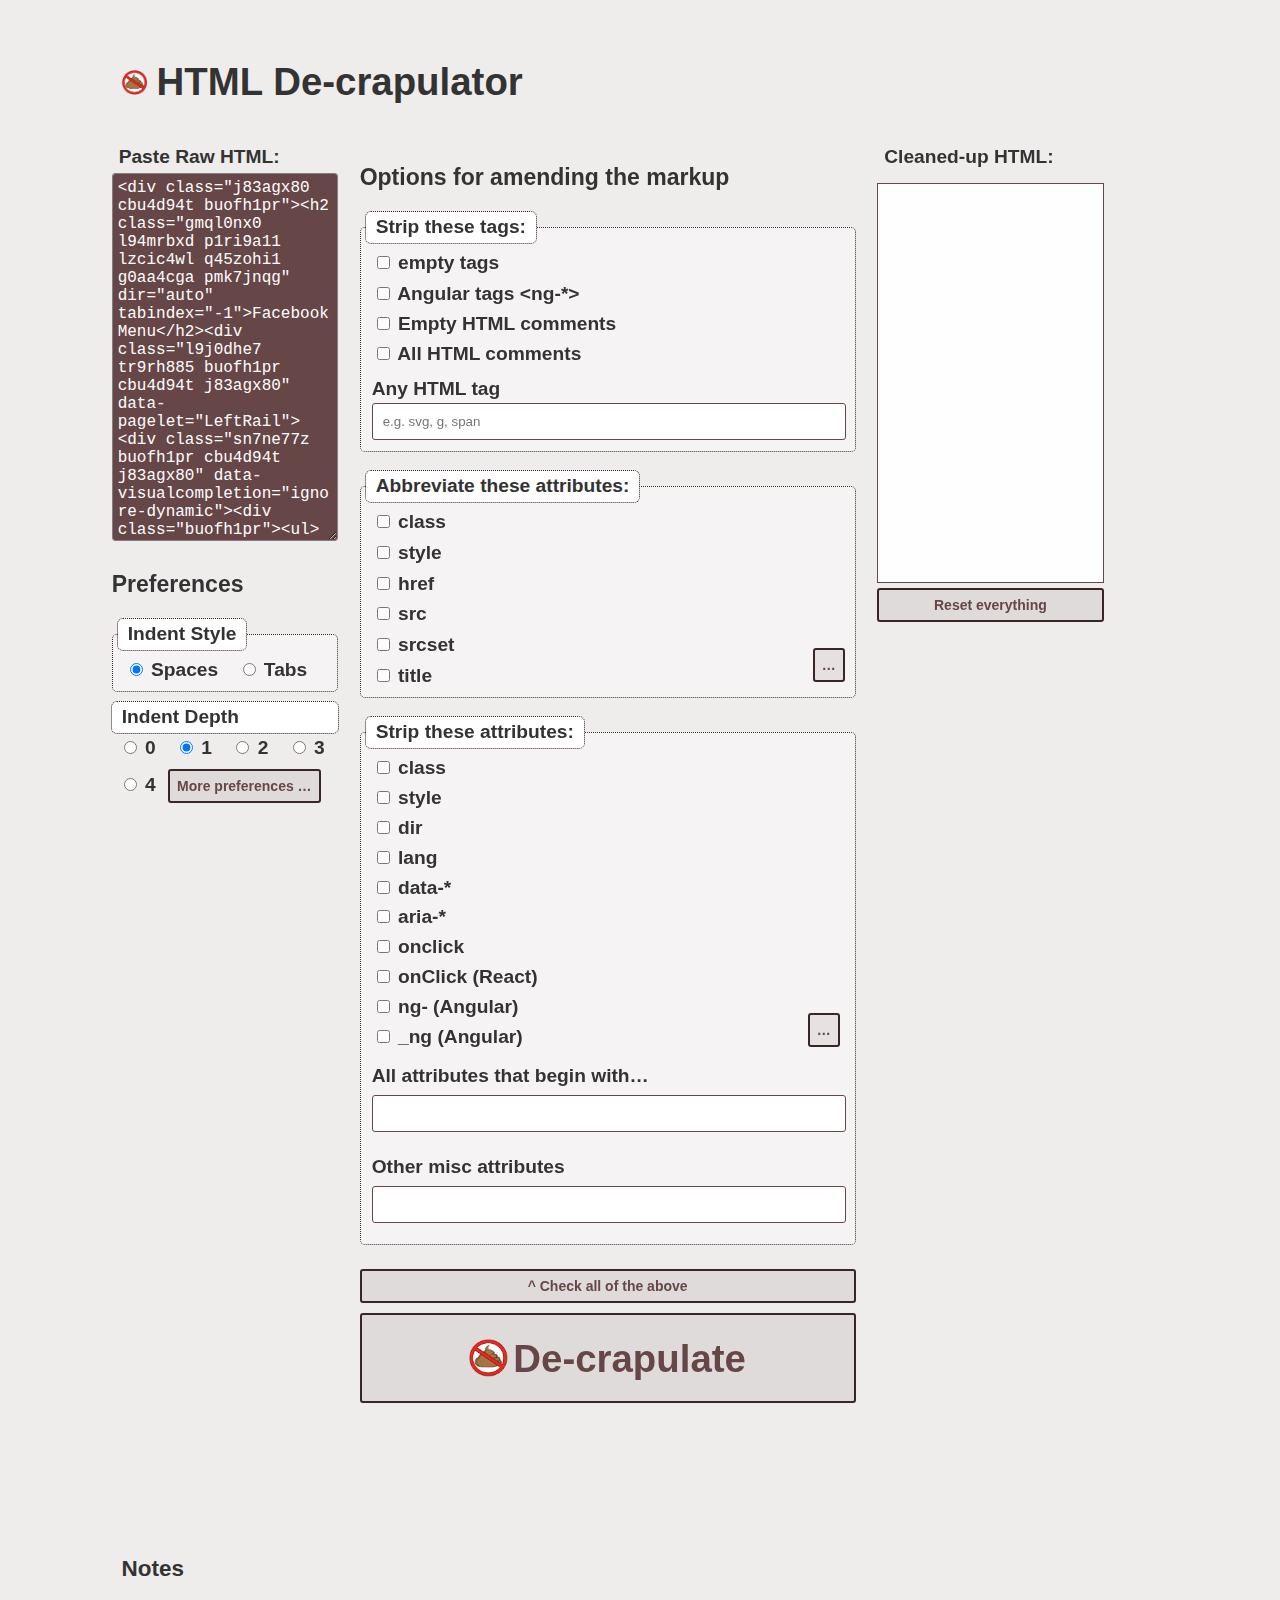
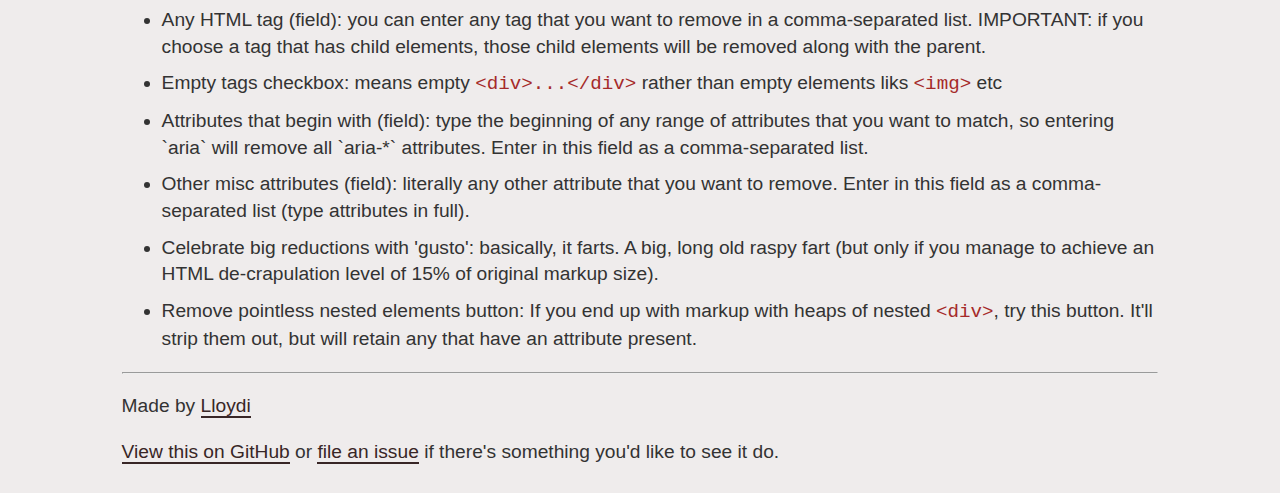
==== Source/index.html @ 0a807d04 "Changed link to Bluesky" ====
<!DOCTYPE html>
<html lang="en-GB">
  <head>
    <meta charset="utf-8">
    <link rel="stylesheet" href="simple-grid.css?rev=26jul2021">
    <link rel="stylesheet" href="common.css?rev=26jul2021">
    <link rel="stylesheet" href="highlight/styles/a11y-light.css?rev=26jul2021">
    <link rel="stylesheet" href="other-random-crap.css?rev=26jul2021">
    <title>HTML De-crapulator</title>
    <meta http-equiv="X-UA-Compatible" content="IE=edge">
    <meta name="viewport" content="width=device-width, shrink-to-fit=no">
    <style></style>
  </head>

  <body>
    <div id="allPageContent">
      <main>
        <h1>HTML De-crapulator</h1>

        <form action="">
          <div class="container">
            <div class="row">
              <!-- 💩💩💩💩💩💩💩💩💩💩💩💩💩💩💩💩💩💩💩💩💩💩💩💩💩💩💩💩💩💩💩💩💩💩💩💩💩💩💩💩💩💩💩💩💩💩💩 -->
              <!-- 💩💩💩💩💩💩💩💩💩💩💩💩💩💩💩💩💩💩💩💩💩💩 Col 1 💩💩💩💩💩💩💩💩💩💩💩💩💩💩💩💩💩💩💩💩💩 -->
              <!-- 💩💩💩💩💩💩💩💩💩💩💩💩💩💩💩💩💩💩💩💩💩💩💩💩💩💩💩💩💩💩💩💩💩💩💩💩💩💩💩💩💩💩💩💩💩💩💩 -->

              <div id="col1" class="column col-3">
                <div role="region" aria-label="Input">
                  <div><label for="txtRaw">Paste Raw HTML:</label></div>
                  <div>
                    <textarea id="txtRaw" rows="8" cols="55" data-user-entered="false">&lt;div class="j83agx80 cbu4d94t buofh1pr"&gt;&lt;h2 class="gmql0nx0 l94mrbxd p1ri9a11 lzcic4wl q45zohi1 g0aa4cga pmk7jnqg" dir="auto" tabindex="-1"&gt;Facebook Menu&lt;/h2&gt;&lt;div class="l9j0dhe7 tr9rh885 buofh1pr cbu4d94t j83agx80" data-pagelet="LeftRail"&gt;&lt;div class="sn7ne77z buofh1pr cbu4d94t j83agx80" data-visualcompletion="ignore-dynamic"&gt;&lt;div class="buofh1pr"&gt;&lt;ul&gt;&lt;li&gt;&lt;div data-visualcompletion="ignore-dynamic" style="padding-left: 8px; padding-right: 8px;"&gt;&lt;a class="oajrlxb2 gs1a9yip g5ia77u1 mtkw9kbi tlpljxtp qensuy8j ppp5ayq2 goun2846 ccm00jje s44p3ltw mk2mc5f4 rt8b4zig n8ej3o3l agehan2d sk4xxmp2 rq0escxv nhd2j8a9 a8c37x1j mg4g778l btwxx1t3 pfnyh3mw p7hjln8o kvgmc6g5 cxmmr5t8 oygrvhab hcukyx3x tgvbjcpo hpfvmrgz jb3vyjys rz4wbd8a qt6c0cv9 a8nywdso l9j0dhe7 i1ao9s8h esuyzwwr f1sip0of du4w35lb lzcic4wl abiwlrkh p8dawk7l ue3kfks5 pw54ja7n uo3d90p7 l82x9zwi" href="#/" role="link" tabindex="0"&gt;&lt;div class="ow4ym5g4 auili1gw rq0escxv j83agx80 buofh1pr g5gj957u i1fnvgqd oygrvhab cxmmr5t8 hcukyx3x kvgmc6g5 nnctdnn4 hpfvmrgz qt6c0cv9 jb3vyjys l9j0dhe7 du4w35lb bp9cbjyn btwxx1t3 dflh9lhu scb9dxdr"&gt;&lt;div class="nqmvxvec j83agx80 cbu4d94t tvfksri0 aov4n071 bi6gxh9e l9j0dhe7 m6uieof3 icc0peqn hx8drtub j13r6fgp nddp3pr2"&gt;&lt;div class="q9uorilb l9j0dhe7 pzggbiyp du4w35lb"&gt;&lt;svg class="pzggbiyp" data-visualcompletion="ignore-dynamic" role="none" style="height: 36px; width: 36px;"&gt;&lt;mask id="jsc_c_b5"&gt;&lt;circle cx="18" cy="18" fill="white" r="18"&gt;&lt;/circle&gt;&lt;/mask&gt;&lt;g mask="url(#jsc_c_b5)"&gt;&lt;image x="0" y="0" height="100%" preserveAspectRatio="xMidYMid slice" width="100%" xlink:href="https://scontent.flhr4-2.fna.fbcdn.net/v/t31.0-1/c226.66.828.828a/s148x148/1039756_1374416072776698_2089524778_o.jpg?_nc_cat=105&amp;_nc_sid=dbb9e7&amp;_nc_ohc=HzIWmqNKlScAX9P6x3Z&amp;_nc_ht=scontent.flhr4-2.fna&amp;_nc_tp=28&amp;oh=857f8c7967430a7260a8a9eaa1a76fad&amp;oe=5FA95F2D" style="height: 36px; width: 36px;"&gt;&lt;/image&gt;&lt;circle class="mlqo0dh0 georvekb s6kb5r3f" cx="18" cy="18" r="18"&gt;&lt;/circle&gt;&lt;/g&gt;&lt;/svg&gt;&lt;/div&gt;&lt;/div&gt;&lt;div class="ow4ym5g4 auili1gw rq0escxv j83agx80 buofh1pr g5gj957u i1fnvgqd oygrvhab cxmmr5t8 hcukyx3x kvgmc6g5 tgvbjcpo hpfvmrgz qt6c0cv9 rz4wbd8a a8nywdso jb3vyjys du4w35lb bp9cbjyn btwxx1t3 l9j0dhe7"&gt;&lt;div class="gs1a9yip ow4ym5g4 auili1gw rq0escxv j83agx80 cbu4d94t buofh1pr g5gj957u i1fnvgqd oygrvhab cxmmr5t8 hcukyx3x kvgmc6g5 tgvbjcpo hpfvmrgz rz4wbd8a a8nywdso l9j0dhe7 du4w35lb rj1gh0hx pybr56ya f10w8fjw"&gt;&lt;div class=""&gt;&lt;div class="j83agx80 cbu4d94t ew0dbk1b irj2b8pg"&gt;&lt;div class="qzhwtbm6 knvmm38d"&gt;&lt;span class="d2edcug0 hpfvmrgz qv66sw1b c1et5uql oi732d6d ik7dh3pa fgxwclzu a8c37x1j keod5gw0 nxhoafnm aigsh9s9 d9wwppkn fe6kdd0r mau55g9w c8b282yb iv3no6db jq4qci2q a3bd9o3v ekzkrbhg oo9gr5id hzawbc8m" dir="auto"&gt;&lt;span class="a8c37x1j ni8dbmo4 stjgntxs l9j0dhe7" style="-webkit-box-orient: vertical; -webkit-line-clamp: 2; display: -webkit-box;"&gt;Joe Bloggs&lt;/span&gt;&lt;/span&gt;&lt;/div&gt;&lt;/div&gt;&lt;/div&gt;&lt;/div&gt;&lt;/div&gt;&lt;/div&gt;&lt;div class="n00je7tq arfg74bv qs9ysxi8 k77z8yql i09qtzwb n7fi1qx3 b5wmifdl hzruof5a pmk7jnqg j9ispegn kr520xx4 c5ndavph art1omkt ot9fgl3s rnr61an3" data-visualcompletion="ignore"&gt;&lt;/div&gt;&lt;/a&gt;&lt;/div&gt;&lt;/li&gt;&lt;/ul&gt;&lt;div&gt;&lt;ul&gt;&lt;li class=""&gt;&lt;div data-visualcompletion="ignore-dynamic" style="padding-left: 8px; padding-right: 8px;"&gt;&lt;a class="oajrlxb2 gs1a9yip g5ia77u1 mtkw9kbi tlpljxtp qensuy8j ppp5ayq2 goun2846 ccm00jje s44p3ltw mk2mc5f4 rt8b4zig n8ej3o3l agehan2d sk4xxmp2 rq0escxv nhd2j8a9 a8c37x1j mg4g778l btwxx1t3 pfnyh3mw p7hjln8o kvgmc6g5 cxmmr5t8 oygrvhab hcukyx3x tgvbjcpo hpfvmrgz jb3vyjys rz4wbd8a qt6c0cv9 a8nywdso l9j0dhe7 i1ao9s8h esuyzwwr f1sip0of du4w35lb lzcic4wl abiwlrkh p8dawk7l ue3kfks5 pw54ja7n uo3d90p7 l82x9zwi" href="https://www.facebook.com/coronavirus_info/?page_source=bookmark" role="link" tabindex="0"&gt;&lt;div class="ow4ym5g4 auili1gw rq0escxv j83agx80 buofh1pr g5gj957u i1fnvgqd oygrvhab cxmmr5t8 hcukyx3x kvgmc6g5 nnctdnn4 hpfvmrgz qt6c0cv9 jb3vyjys l9j0dhe7 du4w35lb bp9cbjyn btwxx1t3 dflh9lhu scb9dxdr"&gt;&lt;div class="nqmvxvec j83agx80 cbu4d94t tvfksri0 aov4n071 bi6gxh9e l9j0dhe7 m6uieof3 icc0peqn hx8drtub j13r6fgp nddp3pr2"&gt;&lt;img class="hu5pjgll bixrwtb6" src="https://static.xx.fbcdn.net/rsrc.php/v3/y9/r/7_gcmlwrelX.png" alt="" style="height: 36px; width: 36px;"&gt;&lt;/div&gt;&lt;div class="ow4ym5g4 auili1gw rq0escxv j83agx80 buofh1pr g5gj957u i1fnvgqd oygrvhab cxmmr5t8 hcukyx3x kvgmc6g5 tgvbjcpo hpfvmrgz qt6c0cv9 rz4wbd8a a8nywdso jb3vyjys du4w35lb bp9cbjyn btwxx1t3 l9j0dhe7"&gt;&lt;div class="gs1a9yip ow4ym5g4 auili1gw rq0escxv j83agx80 cbu4d94t buofh1pr g5gj957u i1fnvgqd oygrvhab cxmmr5t8 hcukyx3x kvgmc6g5 tgvbjcpo hpfvmrgz rz4wbd8a a8nywdso l9j0dhe7 du4w35lb rj1gh0hx pybr56ya f10w8fjw"&gt;&lt;div class=""&gt;&lt;div class="j83agx80 cbu4d94t ew0dbk1b irj2b8pg"&gt;&lt;div class="qzhwtbm6 knvmm38d"&gt;&lt;span class="d2edcug0 hpfvmrgz qv66sw1b c1et5uql oi732d6d ik7dh3pa fgxwclzu a8c37x1j keod5gw0 nxhoafnm aigsh9s9 d9wwppkn fe6kdd0r mau55g9w c8b282yb iv3no6db jq4qci2q a3bd9o3v ekzkrbhg oo9gr5id hzawbc8m" dir="auto"&gt;&lt;span class="a8c37x1j ni8dbmo4 stjgntxs l9j0dhe7" style="-webkit-box-orient: vertical; -webkit-line-clamp: 2; display: -webkit-box;"&gt;COVID-19 Information Center&lt;/span&gt;&lt;/span&gt;&lt;/div&gt;&lt;/div&gt;&lt;/div&gt;&lt;/div&gt;&lt;/div&gt;&lt;/div&gt;&lt;div class="n00je7tq arfg74bv qs9ysxi8 k77z8yql i09qtzwb n7fi1qx3 b5wmifdl hzruof5a pmk7jnqg j9ispegn kr520xx4 c5ndavph art1omkt ot9fgl3s rnr61an3" data-visualcompletion="ignore"&gt;&lt;/div&gt;&lt;/a&gt;&lt;/div&gt;&lt;/li&gt;&lt;li class=""&gt;&lt;div data-visualcompletion="ignore-dynamic" style="padding-left: 8px; padding-right: 8px;"&gt;&lt;a class="oajrlxb2 gs1a9yip g5ia77u1 mtkw9kbi tlpljxtp qensuy8j ppp5ayq2 goun2846 ccm00jje s44p3ltw mk2mc5f4 rt8b4zig n8ej3o3l agehan2d sk4xxmp2 rq0escxv nhd2j8a9 a8c37x1j mg4g778l btwxx1t3 pfnyh3mw p7hjln8o kvgmc6g5 cxmmr5t8 oygrvhab hcukyx3x tgvbjcpo hpfvmrgz jb3vyjys rz4wbd8a qt6c0cv9 a8nywdso l9j0dhe7 i1ao9s8h esuyzwwr f1sip0of du4w35lb lzcic4wl abiwlrkh p8dawk7l ue3kfks5 pw54ja7n uo3d90p7 l82x9zwi" href="https://www.facebook.com/friends/" role="link" tabindex="0"&gt;&lt;div class="ow4ym5g4 auili1gw rq0escxv j83agx80 buofh1pr g5gj957u i1fnvgqd oygrvhab cxmmr5t8 hcukyx3x kvgmc6g5 nnctdnn4 hpfvmrgz qt6c0cv9 jb3vyjys l9j0dhe7 du4w35lb bp9cbjyn btwxx1t3 dflh9lhu scb9dxdr"&gt;&lt;div class="nqmvxvec j83agx80 cbu4d94t tvfksri0 aov4n071 bi6gxh9e l9j0dhe7 m6uieof3 icc0peqn hx8drtub j13r6fgp nddp3pr2"&gt;&lt;img class="hu5pjgll bixrwtb6" src="https://static.xx.fbcdn.net/rsrc.php/v3/yj/r/tSXYIzZlfrS.png" alt="" style="height: 36px; width: 36px;"&gt;&lt;/div&gt;&lt;div class="ow4ym5g4 auili1gw rq0escxv j83agx80 buofh1pr g5gj957u i1fnvgqd oygrvhab cxmmr5t8 hcukyx3x kvgmc6g5 tgvbjcpo hpfvmrgz qt6c0cv9 rz4wbd8a a8nywdso jb3vyjys du4w35lb bp9cbjyn btwxx1t3 l9j0dhe7"&gt;&lt;div class="gs1a9yip ow4ym5g4 auili1gw rq0escxv j83agx80 cbu4d94t buofh1pr g5gj957u i1fnvgqd oygrvhab cxmmr5t8 hcukyx3x kvgmc6g5 tgvbjcpo hpfvmrgz rz4wbd8a a8nywdso l9j0dhe7 du4w35lb rj1gh0hx pybr56ya f10w8fjw"&gt;&lt;div class=""&gt;&lt;div class="j83agx80 cbu4d94t ew0dbk1b irj2b8pg"&gt;&lt;div class="qzhwtbm6 knvmm38d"&gt;&lt;span class="d2edcug0 hpfvmrgz qv66sw1b c1et5uql oi732d6d ik7dh3pa fgxwclzu a8c37x1j keod5gw0 nxhoafnm aigsh9s9 d9wwppkn fe6kdd0r mau55g9w c8b282yb iv3no6db jq4qci2q a3bd9o3v ekzkrbhg oo9gr5id hzawbc8m" dir="auto"&gt;&lt;span class="a8c37x1j ni8dbmo4 stjgntxs l9j0dhe7" style="-webkit-box-orient: vertical; -webkit-line-clamp: 2; display: -webkit-box;"&gt;Find Friends&lt;/span&gt;&lt;/span&gt;&lt;/div&gt;&lt;/div&gt;&lt;/div&gt;&lt;/div&gt;&lt;/div&gt;&lt;/div&gt;&lt;div class="n00je7tq arfg74bv qs9ysxi8 k77z8yql i09qtzwb n7fi1qx3 b5wmifdl hzruof5a pmk7jnqg j9ispegn kr520xx4 c5ndavph art1omkt ot9fgl3s rnr61an3" data-visualcompletion="ignore"&gt;&lt;/div&gt;&lt;/a&gt;&lt;/div&gt;&lt;/li&gt;&lt;li class=""&gt;&lt;div data-visualcompletion="ignore-dynamic" style="padding-left: 8px; padding-right: 8px;"&gt;&lt;a class="oajrlxb2 gs1a9yip g5ia77u1 mtkw9kbi tlpljxtp qensuy8j ppp5ayq2 goun2846 ccm00jje s44p3ltw mk2mc5f4 rt8b4zig n8ej3o3l agehan2d sk4xxmp2 rq0escxv nhd2j8a9 a8c37x1j mg4g778l btwxx1t3 pfnyh3mw p7hjln8o kvgmc6g5 cxmmr5t8 oygrvhab hcukyx3x tgvbjcpo hpfvmrgz jb3vyjys rz4wbd8a qt6c0cv9 a8nywdso l9j0dhe7 i1ao9s8h esuyzwwr f1sip0of du4w35lb lzcic4wl abiwlrkh p8dawk7l ue3kfks5 pw54ja7n uo3d90p7 l82x9zwi" href="https://www.facebook.com/marketplace/?ref=bookmark" role="link" tabindex="0"&gt;&lt;div class="ow4ym5g4 auili1gw rq0escxv j83agx80 buofh1pr g5gj957u i1fnvgqd oygrvhab cxmmr5t8 hcukyx3x kvgmc6g5 nnctdnn4 hpfvmrgz qt6c0cv9 jb3vyjys l9j0dhe7 du4w35lb bp9cbjyn btwxx1t3 dflh9lhu scb9dxdr"&gt;&lt;div class="nqmvxvec j83agx80 cbu4d94t tvfksri0 aov4n071 bi6gxh9e l9j0dhe7 m6uieof3 icc0peqn hx8drtub j13r6fgp nddp3pr2"&gt;&lt;img class="hu5pjgll bixrwtb6" src="https://static.xx.fbcdn.net/rsrc.php/v3/y4/r/MN44Sm-CTHN.png" alt="" style="height: 36px; width: 36px;"&gt;&lt;/div&gt;&lt;div class="ow4ym5g4 auili1gw rq0escxv j83agx80 buofh1pr g5gj957u i1fnvgqd oygrvhab cxmmr5t8 hcukyx3x kvgmc6g5 tgvbjcpo hpfvmrgz qt6c0cv9 rz4wbd8a a8nywdso jb3vyjys du4w35lb bp9cbjyn btwxx1t3 l9j0dhe7"&gt;&lt;div class="gs1a9yip ow4ym5g4 auili1gw rq0escxv j83agx80 cbu4d94t buofh1pr g5gj957u i1fnvgqd oygrvhab cxmmr5t8 hcukyx3x kvgmc6g5 tgvbjcpo hpfvmrgz rz4wbd8a a8nywdso l9j0dhe7 du4w35lb rj1gh0hx pybr56ya f10w8fjw"&gt;&lt;div class=""&gt;&lt;div class="j83agx80 cbu4d94t ew0dbk1b irj2b8pg"&gt;&lt;div class="qzhwtbm6 knvmm38d"&gt;&lt;span class="d2edcug0 hpfvmrgz qv66sw1b c1et5uql oi732d6d ik7dh3pa fgxwclzu a8c37x1j keod5gw0 nxhoafnm aigsh9s9 d9wwppkn fe6kdd0r mau55g9w c8b282yb iv3no6db jq4qci2q a3bd9o3v ekzkrbhg oo9gr5id hzawbc8m" dir="auto"&gt;&lt;span class="a8c37x1j ni8dbmo4 stjgntxs l9j0dhe7" style="-webkit-box-orient: vertical; -webkit-line-clamp: 2; display: -webkit-box;"&gt;Marketplace&lt;/span&gt;&lt;/span&gt;&lt;/div&gt;&lt;/div&gt;&lt;/div&gt;&lt;/div&gt;&lt;/div&gt;&lt;/div&gt;&lt;div class="n00je7tq arfg74bv qs9ysxi8 k77z8yql i09qtzwb n7fi1qx3 b5wmifdl hzruof5a pmk7jnqg j9ispegn kr520xx4 c5ndavph art1omkt ot9fgl3s rnr61an3" data-visualcompletion="ignore"&gt;&lt;/div&gt;&lt;/a&gt;&lt;/div&gt;&lt;/li&gt;&lt;li class=""&gt;&lt;div data-visualcompletion="ignore-dynamic" style="padding-left: 8px; padding-right: 8px;"&gt;&lt;a class="oajrlxb2 gs1a9yip g5ia77u1 mtkw9kbi tlpljxtp qensuy8j ppp5ayq2 goun2846 ccm00jje s44p3ltw mk2mc5f4 rt8b4zig n8ej3o3l agehan2d sk4xxmp2 rq0escxv nhd2j8a9 a8c37x1j mg4g778l btwxx1t3 pfnyh3mw p7hjln8o kvgmc6g5 cxmmr5t8 oygrvhab hcukyx3x tgvbjcpo hpfvmrgz jb3vyjys rz4wbd8a qt6c0cv9 a8nywdso l9j0dhe7 i1ao9s8h esuyzwwr f1sip0of du4w35lb lzcic4wl abiwlrkh p8dawk7l ue3kfks5 pw54ja7n uo3d90p7 l82x9zwi" href="https://www.facebook.com/groups/?ref=bookmarks" role="link" tabindex="0"&gt;&lt;div class="ow4ym5g4 auili1gw rq0escxv j83agx80 buofh1pr g5gj957u i1fnvgqd oygrvhab cxmmr5t8 hcukyx3x kvgmc6g5 nnctdnn4 hpfvmrgz qt6c0cv9 jb3vyjys l9j0dhe7 du4w35lb bp9cbjyn btwxx1t3 dflh9lhu scb9dxdr"&gt;&lt;div class="nqmvxvec j83agx80 cbu4d94t tvfksri0 aov4n071 bi6gxh9e l9j0dhe7 m6uieof3 icc0peqn hx8drtub j13r6fgp nddp3pr2"&gt;&lt;img class="hu5pjgll bixrwtb6" src="https://static.xx.fbcdn.net/rsrc.php/v3/yj/r/Im_0d7HFH4n.png" alt="" style="height: 36px; width: 36px;"&gt;&lt;/div&gt;&lt;div class="ow4ym5g4 auili1gw rq0escxv j83agx80 buofh1pr g5gj957u i1fnvgqd oygrvhab cxmmr5t8 hcukyx3x kvgmc6g5 tgvbjcpo hpfvmrgz qt6c0cv9 rz4wbd8a a8nywdso jb3vyjys du4w35lb bp9cbjyn btwxx1t3 l9j0dhe7"&gt;&lt;div class="gs1a9yip ow4ym5g4 auili1gw rq0escxv j83agx80 cbu4d94t buofh1pr g5gj957u i1fnvgqd oygrvhab cxmmr5t8 hcukyx3x kvgmc6g5 tgvbjcpo hpfvmrgz rz4wbd8a a8nywdso l9j0dhe7 du4w35lb rj1gh0hx pybr56ya f10w8fjw"&gt;&lt;div class=""&gt;&lt;div class="j83agx80 cbu4d94t ew0dbk1b irj2b8pg"&gt;&lt;div class="qzhwtbm6 knvmm38d"&gt;&lt;span class="d2edcug0 hpfvmrgz qv66sw1b c1et5uql oi732d6d ik7dh3pa fgxwclzu a8c37x1j keod5gw0 nxhoafnm aigsh9s9 d9wwppkn fe6kdd0r mau55g9w c8b282yb iv3no6db jq4qci2q a3bd9o3v ekzkrbhg oo9gr5id hzawbc8m" dir="auto"&gt;&lt;span class="a8c37x1j ni8dbmo4 stjgntxs l9j0dhe7" style="-webkit-box-orient: vertical; -webkit-line-clamp: 2; display: -webkit-box;"&gt;Groups&lt;/span&gt;&lt;/span&gt;&lt;/div&gt;&lt;/div&gt;&lt;/div&gt;&lt;/div&gt;&lt;/div&gt;&lt;/div&gt;&lt;div class="n00je7tq arfg74bv qs9ysxi8 k77z8yql i09qtzwb n7fi1qx3 b5wmifdl hzruof5a pmk7jnqg j9ispegn kr520xx4 c5ndavph art1omkt ot9fgl3s rnr61an3" data-visualcompletion="ignore"&gt;&lt;/div&gt;&lt;/a&gt;&lt;/div&gt;&lt;/li&gt;&lt;li class=""&gt;&lt;div data-visualcompletion="ignore-dynamic" style="padding-left: 8px; padding-right: 8px;"&gt;&lt;a class="oajrlxb2 gs1a9yip g5ia77u1 mtkw9kbi tlpljxtp qensuy8j ppp5ayq2 goun2846 ccm00jje s44p3ltw mk2mc5f4 rt8b4zig n8ej3o3l agehan2d sk4xxmp2 rq0escxv nhd2j8a9 a8c37x1j mg4g778l btwxx1t3 pfnyh3mw p7hjln8o kvgmc6g5 cxmmr5t8 oygrvhab hcukyx3x tgvbjcpo hpfvmrgz jb3vyjys rz4wbd8a qt6c0cv9 a8nywdso l9j0dhe7 i1ao9s8h esuyzwwr f1sip0of du4w35lb lzcic4wl abiwlrkh p8dawk7l ue3kfks5 pw54ja7n uo3d90p7 l82x9zwi" href="https://www.facebook.com/watch/" role="link" tabindex="0"&gt;&lt;div class="ow4ym5g4 auili1gw rq0escxv j83agx80 buofh1pr g5gj957u i1fnvgqd oygrvhab cxmmr5t8 hcukyx3x kvgmc6g5 nnctdnn4 hpfvmrgz qt6c0cv9 jb3vyjys l9j0dhe7 du4w35lb bp9cbjyn btwxx1t3 dflh9lhu scb9dxdr"&gt;&lt;div class="nqmvxvec j83agx80 cbu4d94t tvfksri0 aov4n071 bi6gxh9e l9j0dhe7 m6uieof3 icc0peqn hx8drtub j13r6fgp nddp3pr2"&gt;&lt;img class="hu5pjgll bixrwtb6" src="https://static.xx.fbcdn.net/rsrc.php/v3/y-/r/FhOLTyUFKwf.png" alt="" style="height: 36px; width: 36px;"&gt;&lt;/div&gt;&lt;div class="ow4ym5g4 auili1gw rq0escxv j83agx80 buofh1pr g5gj957u i1fnvgqd oygrvhab cxmmr5t8 hcukyx3x kvgmc6g5 tgvbjcpo hpfvmrgz qt6c0cv9 rz4wbd8a a8nywdso jb3vyjys du4w35lb bp9cbjyn btwxx1t3 l9j0dhe7"&gt;&lt;div class="gs1a9yip ow4ym5g4 auili1gw rq0escxv j83agx80 cbu4d94t buofh1pr g5gj957u i1fnvgqd oygrvhab cxmmr5t8 hcukyx3x kvgmc6g5 tgvbjcpo hpfvmrgz rz4wbd8a a8nywdso l9j0dhe7 du4w35lb rj1gh0hx pybr56ya f10w8fjw"&gt;&lt;div class=""&gt;&lt;div class="j83agx80 cbu4d94t ew0dbk1b irj2b8pg"&gt;&lt;div class="qzhwtbm6 knvmm38d"&gt;&lt;span class="d2edcug0 hpfvmrgz qv66sw1b c1et5uql oi732d6d ik7dh3pa fgxwclzu a8c37x1j keod5gw0 nxhoafnm aigsh9s9 d9wwppkn fe6kdd0r mau55g9w c8b282yb iv3no6db jq4qci2q a3bd9o3v ekzkrbhg oo9gr5id hzawbc8m" dir="auto"&gt;&lt;span class="a8c37x1j ni8dbmo4 stjgntxs l9j0dhe7" style="-webkit-box-orient: vertical; -webkit-line-clamp: 2; display: -webkit-box;"&gt;Videos&lt;/span&gt;&lt;/span&gt;&lt;/div&gt;&lt;/div&gt;&lt;/div&gt;&lt;/div&gt;&lt;/div&gt;&lt;/div&gt;&lt;div class="n00je7tq arfg74bv qs9ysxi8 k77z8yql i09qtzwb n7fi1qx3 b5wmifdl hzruof5a pmk7jnqg j9ispegn kr520xx4 c5ndavph art1omkt ot9fgl3s rnr61an3" data-visualcompletion="ignore"&gt;&lt;/div&gt;&lt;/a&gt;&lt;/div&gt;&lt;/li&gt;&lt;/ul&gt;&lt;div data-visualcompletion="ignore-dynamic" style="padding-left: 8px; padding-right: 8px;"&gt;&lt;div class="oajrlxb2 gs1a9yip g5ia77u1 mtkw9kbi tlpljxtp qensuy8j ppp5ayq2 goun2846 ccm00jje s44p3ltw mk2mc5f4 rt8b4zig n8ej3o3l agehan2d sk4xxmp2 rq0escxv nhd2j8a9 a8c37x1j mg4g778l btwxx1t3 pfnyh3mw p7hjln8o kvgmc6g5 cxmmr5t8 oygrvhab hcukyx3x tgvbjcpo hpfvmrgz jb3vyjys rz4wbd8a qt6c0cv9 a8nywdso l9j0dhe7 i1ao9s8h esuyzwwr f1sip0of du4w35lb lzcic4wl abiwlrkh p8dawk7l ue3kfks5 pw54ja7n uo3d90p7 l82x9zwi" role="button" tabindex="0"&gt;&lt;div class="ow4ym5g4 auili1gw rq0escxv j83agx80 buofh1pr g5gj957u i1fnvgqd oygrvhab cxmmr5t8 hcukyx3x kvgmc6g5 nnctdnn4 hpfvmrgz qt6c0cv9 jb3vyjys l9j0dhe7 du4w35lb bp9cbjyn btwxx1t3 dflh9lhu scb9dxdr"&gt;&lt;div class="o8rfisnq j83agx80 cbu4d94t tvfksri0 aov4n071 bi6gxh9e l9j0dhe7 m6uieof3 icc0peqn hx8drtub j13r6fgp nddp3pr2"&gt;&lt;div class="s45kfl79 emlxlaya bkmhp75w spb7xbtv bp9cbjyn rt8b4zig n8ej3o3l agehan2d sk4xxmp2 rq0escxv pq6dq46d taijpn5t l9j0dhe7 tdjehn4e tv7at329 thwo4zme"&gt;&lt;i class="hu5pjgll lzf7d6o1 sp_SEfSHhaN8rW_2x sx_fc4c27"&gt;&lt;/i&gt;&lt;/div&gt;&lt;/div&gt;&lt;div class="ow4ym5g4 auili1gw rq0escxv j83agx80 buofh1pr g5gj957u i1fnvgqd oygrvhab cxmmr5t8 hcukyx3x kvgmc6g5 tgvbjcpo hpfvmrgz qt6c0cv9 rz4wbd8a a8nywdso jb3vyjys du4w35lb bp9cbjyn btwxx1t3 l9j0dhe7"&gt;&lt;div class="gs1a9yip ow4ym5g4 auili1gw rq0escxv j83agx80 cbu4d94t buofh1pr g5gj957u i1fnvgqd oygrvhab cxmmr5t8 hcukyx3x kvgmc6g5 tgvbjcpo hpfvmrgz rz4wbd8a a8nywdso l9j0dhe7 du4w35lb rj1gh0hx pybr56ya f10w8fjw"&gt;&lt;div class=""&gt;&lt;div class="j83agx80 cbu4d94t ew0dbk1b irj2b8pg"&gt;&lt;div class="qzhwtbm6 knvmm38d"&gt;&lt;span class="d2edcug0 hpfvmrgz qv66sw1b c1et5uql oi732d6d ik7dh3pa fgxwclzu a8c37x1j keod5gw0 nxhoafnm aigsh9s9 d9wwppkn fe6kdd0r mau55g9w c8b282yb iv3no6db jq4qci2q a3bd9o3v ekzkrbhg oo9gr5id hzawbc8m" dir="auto"&gt;&lt;span class="a8c37x1j ni8dbmo4 stjgntxs l9j0dhe7 ltmttdrg g0qnabr5"&gt;See More&lt;/span&gt;&lt;/span&gt;&lt;/div&gt;&lt;/div&gt;&lt;/div&gt;&lt;/div&gt;&lt;/div&gt;&lt;/div&gt;&lt;div class="n00je7tq arfg74bv qs9ysxi8 k77z8yql i09qtzwb n7fi1qx3 b5wmifdl hzruof5a pmk7jnqg j9ispegn kr520xx4 c5ndavph art1omkt ot9fgl3s rnr61an3" data-visualcompletion="ignore"&gt;&lt;/div&gt;&lt;/div&gt;&lt;/div&gt;&lt;div class="dhix69tm oygrvhab wkznzc2l aov4n071 s1tcr66n" role="separator"&gt;&lt;/div&gt;&lt;/div&gt;&lt;div&gt;&lt;div class="sj5x9vvc"&gt;&lt;div class="rq0escxv l9j0dhe7 du4w35lb j83agx80 cbu4d94t e5nlhep0 aodizinl"&gt;&lt;div class="rq0escxv l9j0dhe7 du4w35lb j83agx80 cbu4d94t buofh1pr tgvbjcpo"&gt;&lt;div class="rq0escxv l9j0dhe7 du4w35lb j83agx80 cbu4d94t pfnyh3mw d2edcug0 hv4rvrfc dati1w0a"&gt;&lt;div class="j83agx80 cbu4d94t ew0dbk1b irj2b8pg"&gt;&lt;div class="qzhwtbm6 knvmm38d"&gt;&lt;h3 class="gmql0nx0 l94mrbxd p1ri9a11 lzcic4wl d2edcug0 hpfvmrgz" dir="auto"&gt;&lt;span class="d2edcug0 hpfvmrgz qv66sw1b c1et5uql oi732d6d ik7dh3pa fgxwclzu a8c37x1j keod5gw0 nxhoafnm aigsh9s9 d9wwppkn fe6kdd0r mau55g9w c8b282yb iv3no6db a5q79mjw g1cxx5fr lrazzd5p oo9gr5id" dir="auto"&gt;&lt;div class="rq0escxv l9j0dhe7 du4w35lb j83agx80 pfnyh3mw i1fnvgqd bp9cbjyn owycx6da btwxx1t3 jeutjz8y"&gt;&lt;div class="rq0escxv l9j0dhe7 du4w35lb j83agx80 cbu4d94t g5gj957u d2edcug0 hpfvmrgz rj1gh0hx buofh1pr"&gt;&lt;span class="d2edcug0 hpfvmrgz qv66sw1b c1et5uql oi732d6d ik7dh3pa fgxwclzu a5q79mjw g1cxx5fr lrazzd5p m9osqain"&gt;&lt;span class="a8c37x1j ni8dbmo4 stjgntxs l9j0dhe7" style="-webkit-box-orient: vertical; -webkit-line-clamp: 2; display: -webkit-box;"&gt;Your Shortcuts&lt;/span&gt;&lt;/span&gt;&lt;/div&gt;&lt;div class="rq0escxv l9j0dhe7 du4w35lb j83agx80 cbu4d94t pfnyh3mw d2edcug0 hpfvmrgz nqmvxvec taijpn5t h676nmdw"&gt;&lt;div class="rq0escxv l9j0dhe7 du4w35lb j83agx80 pfnyh3mw i1fnvgqd bp9cbjyn owycx6da btwxx1t3"&gt;&lt;div class="rq0escxv l9j0dhe7 du4w35lb j83agx80 cbu4d94t pfnyh3mw d2edcug0 hpfvmrgz kr9hpln1 ttbfdpzt"&gt;&nbsp;&lt;/div&gt;&lt;div class="rq0escxv l9j0dhe7 du4w35lb j83agx80 cbu4d94t pfnyh3mw d2edcug0 hpfvmrgz"&gt;&lt;div class="rq0escxv l9j0dhe7 du4w35lb j83agx80 pfnyh3mw i1fnvgqd gs1a9yip owycx6da btwxx1t3"&gt;&lt;div aria-label="Edit Shortcuts" class="oajrlxb2 gs1a9yip b0kwm4yp mtkw9kbi tlpljxtp qensuy8j ppp5ayq2 goun2846 ccm00jje s44p3ltw mk2mc5f4 rt8b4zig n8ej3o3l agehan2d sk4xxmp2 rq0escxv nhd2j8a9 q9uorilb mg4g778l btwxx1t3 pfnyh3mw p7hjln8o kvgmc6g5 cxmmr5t8 oygrvhab hcukyx3x tgvbjcpo hpfvmrgz jb3vyjys rz4wbd8a qt6c0cv9 a8nywdso l9j0dhe7 i1ao9s8h owjl8umy f1sip0of du4w35lb lzcic4wl abiwlrkh p8dawk7l py34i1dx gcieejh5 bn081pho humdl8nn izx4hr6d jk6sbkaj kdgqqoy6 ihh4hy1g qttc61fc pzggbiyp b5wmifdl actionChildElement" role="button" tabindex="0"&gt;&lt;span class="d2edcug0 hpfvmrgz qv66sw1b c1et5uql oi732d6d ik7dh3pa fgxwclzu jq4qci2q a3bd9o3v knj5qynh q66pz984"&gt;&lt;span class="a8c37x1j ni8dbmo4 stjgntxs l9j0dhe7 ltmttdrg g0qnabr5"&gt;Edit&lt;/span&gt;&lt;/span&gt;&lt;div class="n00je7tq arfg74bv qs9ysxi8 k77z8yql i09qtzwb n7fi1qx3 b5wmifdl hzruof5a pmk7jnqg j9ispegn kr520xx4 c5ndavph art1omkt ot9fgl3s" data-visualcompletion="ignore" style="border-radius: 4px; bottom: -8px; left: -8px; right: -8px; top: -8px;"&gt;&lt;/div&gt;&lt;/div&gt;&lt;/div&gt;&lt;/div&gt;&lt;/div&gt;&lt;/div&gt;&lt;/div&gt;&lt;/span&gt;&lt;/h3&gt;&lt;/div&gt;&lt;/div&gt;&lt;/div&gt;&lt;/div&gt;&lt;/div&gt;&lt;/div&gt;&lt;ul&gt;&lt;li class=""&gt;&lt;div data-visualcompletion="ignore-dynamic" style="padding-left: 8px; padding-right: 8px;"&gt;&lt;a class="oajrlxb2 gs1a9yip g5ia77u1 mtkw9kbi tlpljxtp qensuy8j ppp5ayq2 goun2846 ccm00jje s44p3ltw mk2mc5f4 rt8b4zig n8ej3o3l agehan2d sk4xxmp2 rq0escxv nhd2j8a9 a8c37x1j mg4g778l btwxx1t3 pfnyh3mw p7hjln8o kvgmc6g5 cxmmr5t8 oygrvhab hcukyx3x tgvbjcpo hpfvmrgz jb3vyjys rz4wbd8a qt6c0cv9 a8nywdso l9j0dhe7 i1ao9s8h esuyzwwr f1sip0of du4w35lb lzcic4wl abiwlrkh p8dawk7l ue3kfks5 pw54ja7n uo3d90p7 l82x9zwi" href="https://www.facebook.com/groups/forsalefreeorwanted/" role="link" tabindex="0"&gt;&lt;div class="ow4ym5g4 auili1gw rq0escxv j83agx80 buofh1pr g5gj957u i1fnvgqd oygrvhab cxmmr5t8 hcukyx3x kvgmc6g5 nnctdnn4 hpfvmrgz qt6c0cv9 jb3vyjys l9j0dhe7 du4w35lb bp9cbjyn btwxx1t3 dflh9lhu scb9dxdr"&gt;&lt;div class="nqmvxvec j83agx80 cbu4d94t tvfksri0 aov4n071 bi6gxh9e l9j0dhe7 m6uieof3 icc0peqn hx8drtub j13r6fgp nddp3pr2"&gt;&lt;div class="q9uorilb l9j0dhe7 pzggbiyp du4w35lb"&gt;&lt;svg class="pzggbiyp" data-visualcompletion="ignore-dynamic" role="none" style="height: 36px; width: 36px;"&gt;&lt;mask id="jsc_c_b6"&gt;&lt;rect cy="18" fill="white" height="36" rx="8" ry="8" width="36" x="0" y="0"&gt;&lt;/rect&gt;&lt;/mask&gt;&lt;g mask="url(#jsc_c_b6)"&gt;&lt;image x="0" y="0" height="100%" preserveAspectRatio="xMidYMid slice" width="100%" xlink:href="https://scontent.flhr4-2.fna.fbcdn.net/v/t1.0-0/cp0/c463.0.571.571a/s75x225/121138131_10158737990548810_3229189238636359041_o.jpg?_nc_cat=110&amp;_nc_sid=ca434c&amp;_nc_ohc=xxlpRUnPa5wAX94n5oh&amp;_nc_ht=scontent.flhr4-2.fna&amp;_nc_tp=28&amp;oh=67c4f489190f2205a13ff1b3dddb3ed6&amp;oe=5FA9BC7E" style="height: 36px; width: 36px;"&gt;&lt;/image&gt;&lt;rect class="mlqo0dh0 georvekb s6kb5r3f" cy="18" fill="white" height="36" rx="8" ry="8" width="36" x="0" y="0"&gt;&lt;/rect&gt;&lt;/g&gt;&lt;/svg&gt;&lt;/div&gt;&lt;/div&gt;&lt;div class="ow4ym5g4 auili1gw rq0escxv j83agx80 buofh1pr g5gj957u i1fnvgqd oygrvhab cxmmr5t8 hcukyx3x kvgmc6g5 tgvbjcpo hpfvmrgz qt6c0cv9 rz4wbd8a a8nywdso jb3vyjys du4w35lb bp9cbjyn btwxx1t3 l9j0dhe7"&gt;&lt;div class="gs1a9yip ow4ym5g4 auili1gw rq0escxv j83agx80 cbu4d94t buofh1pr g5gj957u i1fnvgqd oygrvhab cxmmr5t8 hcukyx3x kvgmc6g5 tgvbjcpo hpfvmrgz rz4wbd8a a8nywdso l9j0dhe7 du4w35lb rj1gh0hx pybr56ya f10w8fjw"&gt;&lt;div class=""&gt;&lt;div class="j83agx80 cbu4d94t ew0dbk1b irj2b8pg"&gt;&lt;div class="qzhwtbm6 knvmm38d"&gt;&lt;span class="d2edcug0 hpfvmrgz qv66sw1b c1et5uql oi732d6d ik7dh3pa fgxwclzu a8c37x1j keod5gw0 nxhoafnm aigsh9s9 d9wwppkn fe6kdd0r mau55g9w c8b282yb iv3no6db jq4qci2q a3bd9o3v ekzkrbhg oo9gr5id hzawbc8m" dir="auto"&gt;&lt;span class="a8c37x1j ni8dbmo4 stjgntxs l9j0dhe7" style="-webkit-box-orient: vertical; -webkit-line-clamp: 2; display: -webkit-box;"&gt;For Sale, Free or Wanted in Timbuktu&lt;/span&gt;&lt;/span&gt;&lt;/div&gt;&lt;/div&gt;&lt;/div&gt;&lt;/div&gt;&lt;/div&gt;&lt;/div&gt;&lt;div class="n00je7tq arfg74bv qs9ysxi8 k77z8yql i09qtzwb n7fi1qx3 b5wmifdl hzruof5a pmk7jnqg j9ispegn kr520xx4 c5ndavph art1omkt ot9fgl3s rnr61an3" data-visualcompletion="ignore"&gt;&lt;/div&gt;&lt;/a&gt;&lt;/div&gt;&lt;/li&gt;&lt;li class=""&gt;&lt;div data-visualcompletion="ignore-dynamic" style="padding-left: 8px; padding-right: 8px;"&gt;&lt;a class="oajrlxb2 gs1a9yip g5ia77u1 mtkw9kbi tlpljxtp qensuy8j ppp5ayq2 goun2846 ccm00jje s44p3ltw mk2mc5f4 rt8b4zig n8ej3o3l agehan2d sk4xxmp2 rq0escxv nhd2j8a9 a8c37x1j mg4g778l btwxx1t3 pfnyh3mw p7hjln8o kvgmc6g5 cxmmr5t8 oygrvhab hcukyx3x tgvbjcpo hpfvmrgz jb3vyjys rz4wbd8a qt6c0cv9 a8nywdso l9j0dhe7 i1ao9s8h esuyzwwr f1sip0of du4w35lb lzcic4wl abiwlrkh p8dawk7l ue3kfks5 pw54ja7n uo3d90p7 l82x9zwi" href="https://www.facebook.com/groups/122712451075829/" role="link" tabindex="0"&gt;&lt;div class="ow4ym5g4 auili1gw rq0escxv j83agx80 buofh1pr g5gj957u i1fnvgqd oygrvhab cxmmr5t8 hcukyx3x kvgmc6g5 nnctdnn4 hpfvmrgz qt6c0cv9 jb3vyjys l9j0dhe7 du4w35lb bp9cbjyn btwxx1t3 dflh9lhu scb9dxdr"&gt;&lt;div class="nqmvxvec j83agx80 cbu4d94t tvfksri0 aov4n071 bi6gxh9e l9j0dhe7 m6uieof3 icc0peqn hx8drtub j13r6fgp nddp3pr2"&gt;&lt;div class="q9uorilb l9j0dhe7 pzggbiyp du4w35lb"&gt;&lt;svg class="pzggbiyp" data-visualcompletion="ignore-dynamic" role="none" style="height: 36px; width: 36px;"&gt;&lt;mask id="jsc_c_b7"&gt;&lt;rect cy="18" fill="white" height="36" rx="8" ry="8" width="36" x="0" y="0"&gt;&lt;/rect&gt;&lt;/mask&gt;&lt;g mask="url(#jsc_c_b7)"&gt;&lt;image x="0" y="0" height="100%" preserveAspectRatio="xMidYMid slice" width="100%" xlink:href="https://scontent.flhr4-2.fna.fbcdn.net/v/t31.0-0/cp0/c0.193.750.750a/s75x225/12983930_10207958422432241_3148276289474347476_o.jpg?_nc_cat=110&amp;_nc_sid=ca434c&amp;_nc_ohc=IrdLI5oE_7cAX9aSG1M&amp;_nc_ht=scontent.flhr4-2.fna&amp;_nc_tp=28&amp;oh=6b47546266bb655163d18ea32c40601c&amp;oe=5FA89C1C" style="height: 36px; width: 36px;"&gt;&lt;/image&gt;&lt;rect class="mlqo0dh0 georvekb s6kb5r3f" cy="18" fill="white" height="36" rx="8" ry="8" width="36" x="0" y="0"&gt;&lt;/rect&gt;&lt;/g&gt;&lt;/svg&gt;&lt;/div&gt;&lt;/div&gt;&lt;div class="ow4ym5g4 auili1gw rq0escxv j83agx80 buofh1pr g5gj957u i1fnvgqd oygrvhab cxmmr5t8 hcukyx3x kvgmc6g5 tgvbjcpo hpfvmrgz qt6c0cv9 rz4wbd8a a8nywdso jb3vyjys du4w35lb bp9cbjyn btwxx1t3 l9j0dhe7"&gt;&lt;div class="gs1a9yip ow4ym5g4 auili1gw rq0escxv j83agx80 cbu4d94t buofh1pr g5gj957u i1fnvgqd oygrvhab cxmmr5t8 hcukyx3x kvgmc6g5 tgvbjcpo hpfvmrgz rz4wbd8a a8nywdso l9j0dhe7 du4w35lb rj1gh0hx pybr56ya f10w8fjw"&gt;&lt;div class=""&gt;&lt;div class="j83agx80 cbu4d94t ew0dbk1b irj2b8pg"&gt;&lt;div class="qzhwtbm6 knvmm38d"&gt;&lt;span class="d2edcug0 hpfvmrgz qv66sw1b c1et5uql oi732d6d ik7dh3pa fgxwclzu a8c37x1j keod5gw0 nxhoafnm aigsh9s9 d9wwppkn fe6kdd0r mau55g9w c8b282yb iv3no6db jq4qci2q a3bd9o3v ekzkrbhg oo9gr5id hzawbc8m" dir="auto"&gt;&lt;span class="a8c37x1j ni8dbmo4 stjgntxs l9j0dhe7" style="-webkit-box-orient: vertical; -webkit-line-clamp: 2; display: -webkit-box;"&gt;Timbuktu - Baby and Toddler Want - Free OR Sale &lt;/span&gt;&lt;/span&gt;&lt;/div&gt;&lt;/div&gt;&lt;/div&gt;&lt;/div&gt;&lt;/div&gt;&lt;/div&gt;&lt;div class="n00je7tq arfg74bv qs9ysxi8 k77z8yql i09qtzwb n7fi1qx3 b5wmifdl hzruof5a pmk7jnqg j9ispegn kr520xx4 c5ndavph art1omkt ot9fgl3s rnr61an3" data-visualcompletion="ignore"&gt;&lt;/div&gt;&lt;/a&gt;&lt;/div&gt;&lt;/li&gt;&lt;li class=""&gt;&lt;div data-visualcompletion="ignore-dynamic" style="padding-left: 8px; padding-right: 8px;"&gt;&lt;a class="oajrlxb2 gs1a9yip g5ia77u1 mtkw9kbi tlpljxtp qensuy8j ppp5ayq2 goun2846 ccm00jje s44p3ltw mk2mc5f4 rt8b4zig n8ej3o3l agehan2d sk4xxmp2 rq0escxv nhd2j8a9 a8c37x1j mg4g778l btwxx1t3 pfnyh3mw p7hjln8o kvgmc6g5 cxmmr5t8 oygrvhab hcukyx3x tgvbjcpo hpfvmrgz jb3vyjys rz4wbd8a qt6c0cv9 a8nywdso l9j0dhe7 i1ao9s8h esuyzwwr f1sip0of du4w35lb lzcic4wl abiwlrkh p8dawk7l ue3kfks5 pw54ja7n uo3d90p7 l82x9zwi" href="https://www.facebook.com/groups/135160379889590/" role="link" tabindex="0"&gt;&lt;div class="ow4ym5g4 auili1gw rq0escxv j83agx80 buofh1pr g5gj957u i1fnvgqd oygrvhab cxmmr5t8 hcukyx3x kvgmc6g5 nnctdnn4 hpfvmrgz qt6c0cv9 jb3vyjys l9j0dhe7 du4w35lb bp9cbjyn btwxx1t3 dflh9lhu scb9dxdr"&gt;&lt;div class="nqmvxvec j83agx80 cbu4d94t tvfksri0 aov4n071 bi6gxh9e l9j0dhe7 m6uieof3 icc0peqn hx8drtub j13r6fgp nddp3pr2"&gt;&lt;div class="q9uorilb l9j0dhe7 pzggbiyp du4w35lb"&gt;&lt;svg class="pzggbiyp" data-visualcompletion="ignore-dynamic" role="none" style="height: 36px; width: 36px;"&gt;&lt;mask id="jsc_c_b8"&gt;&lt;rect cy="18" fill="white" height="36" rx="8" ry="8" width="36" x="0" y="0"&gt;&lt;/rect&gt;&lt;/mask&gt;&lt;g mask="url(#jsc_c_b8)"&gt;&lt;image x="0" y="0" height="100%" preserveAspectRatio="xMidYMid slice" width="100%" xlink:href="https://scontent.flhr4-2.fna.fbcdn.net/v/t1.0-0/cp0/c120.0.720.720a/s75x225/26114087_10214575978250784_6751293069755924611_n.jpg?_nc_cat=105&amp;_nc_sid=ca434c&amp;_nc_ohc=lHHa5ltEqMkAX8LPw2m&amp;_nc_ht=scontent.flhr4-2.fna&amp;_nc_tp=28&amp;oh=be542212e4dee0b576b11c6c78ab4294&amp;oe=5FAA9711" style="height: 36px; width: 36px;"&gt;&lt;/image&gt;&lt;rect class="mlqo0dh0 georvekb s6kb5r3f" cy="18" fill="white" height="36" rx="8" ry="8" width="36" x="0" y="0"&gt;&lt;/rect&gt;&lt;/g&gt;&lt;/svg&gt;&lt;/div&gt;&lt;/div&gt;&lt;div class="ow4ym5g4 auili1gw rq0escxv j83agx80 buofh1pr g5gj957u i1fnvgqd oygrvhab cxmmr5t8 hcukyx3x kvgmc6g5 tgvbjcpo hpfvmrgz qt6c0cv9 rz4wbd8a a8nywdso jb3vyjys du4w35lb bp9cbjyn btwxx1t3 l9j0dhe7"&gt;&lt;div class="gs1a9yip ow4ym5g4 auili1gw rq0escxv j83agx80 cbu4d94t buofh1pr g5gj957u i1fnvgqd oygrvhab cxmmr5t8 hcukyx3x kvgmc6g5 tgvbjcpo hpfvmrgz rz4wbd8a a8nywdso l9j0dhe7 du4w35lb rj1gh0hx pybr56ya f10w8fjw"&gt;&lt;div class=""&gt;&lt;div class="j83agx80 cbu4d94t ew0dbk1b irj2b8pg"&gt;&lt;div class="qzhwtbm6 knvmm38d"&gt;&lt;span class="d2edcug0 hpfvmrgz qv66sw1b c1et5uql oi732d6d ik7dh3pa fgxwclzu a8c37x1j keod5gw0 nxhoafnm aigsh9s9 d9wwppkn fe6kdd0r mau55g9w c8b282yb iv3no6db jq4qci2q a3bd9o3v ekzkrbhg oo9gr5id hzawbc8m" dir="auto"&gt;&lt;span class="a8c37x1j ni8dbmo4 stjgntxs l9j0dhe7" style="-webkit-box-orient: vertical; -webkit-line-clamp: 2; display: -webkit-box;"&gt;Free,for sale,swap in Timbuktu area&lt;/span&gt;&lt;/span&gt;&lt;/div&gt;&lt;/div&gt;&lt;/div&gt;&lt;/div&gt;&lt;/div&gt;&lt;/div&gt;&lt;div class="n00je7tq arfg74bv qs9ysxi8 k77z8yql i09qtzwb n7fi1qx3 b5wmifdl hzruof5a pmk7jnqg j9ispegn kr520xx4 c5ndavph art1omkt ot9fgl3s" data-visualcompletion="ignore"&gt;&lt;/div&gt;&lt;/a&gt;&lt;/div&gt;&lt;/li&gt;&lt;li class=""&gt;&lt;div data-visualcompletion="ignore-dynamic" style="padding-left: 8px; padding-right: 8px;"&gt;&lt;a class="oajrlxb2 gs1a9yip g5ia77u1 mtkw9kbi tlpljxtp qensuy8j ppp5ayq2 goun2846 ccm00jje s44p3ltw mk2mc5f4 rt8b4zig n8ej3o3l agehan2d sk4xxmp2 rq0escxv nhd2j8a9 a8c37x1j mg4g778l btwxx1t3 pfnyh3mw p7hjln8o kvgmc6g5 cxmmr5t8 oygrvhab hcukyx3x tgvbjcpo hpfvmrgz jb3vyjys rz4wbd8a qt6c0cv9 a8nywdso l9j0dhe7 i1ao9s8h esuyzwwr f1sip0of du4w35lb lzcic4wl abiwlrkh p8dawk7l ue3kfks5 pw54ja7n uo3d90p7 l82x9zwi" href="https://www.facebook.com/groups/OldTownCommunity/" role="link" tabindex="0"&gt;&lt;div class="ow4ym5g4 auili1gw rq0escxv j83agx80 buofh1pr g5gj957u i1fnvgqd oygrvhab cxmmr5t8 hcukyx3x kvgmc6g5 nnctdnn4 hpfvmrgz qt6c0cv9 jb3vyjys l9j0dhe7 du4w35lb bp9cbjyn btwxx1t3 dflh9lhu scb9dxdr"&gt;&lt;div class="nqmvxvec j83agx80 cbu4d94t tvfksri0 aov4n071 bi6gxh9e l9j0dhe7 m6uieof3 icc0peqn hx8drtub j13r6fgp nddp3pr2"&gt;&lt;div class="q9uorilb l9j0dhe7 pzggbiyp du4w35lb"&gt;&lt;svg class="pzggbiyp" data-visualcompletion="ignore-dynamic" role="none" style="height: 36px; width: 36px;"&gt;&lt;mask id="jsc_c_b9"&gt;&lt;rect cy="18" fill="white" height="36" rx="8" ry="8" width="36" x="0" y="0"&gt;&lt;/rect&gt;&lt;/mask&gt;&lt;g mask="url(#jsc_c_b9)"&gt;&lt;image x="0" y="0" height="100%" preserveAspectRatio="xMidYMid slice" width="100%" xlink:href="https://scontent.flhr4-1.fna.fbcdn.net/v/t1.0-0/cp0/c142.0.479.479a/s75x225/104602618_10158794755866318_7100185650325505303_n.jpg?_nc_cat=101&amp;_nc_sid=ca434c&amp;_nc_ohc=7LMFwjAyxhsAX9tQvY6&amp;_nc_ht=scontent.flhr4-1.fna&amp;_nc_tp=28&amp;oh=03a2ba2ed0d262e7a9ac97eec0088811&amp;oe=5FA9F222" style="height: 36px; width: 36px;"&gt;&lt;/image&gt;&lt;rect class="mlqo0dh0 georvekb s6kb5r3f" cy="18" fill="white" height="36" rx="8" ry="8" width="36" x="0" y="0"&gt;&lt;/rect&gt;&lt;/g&gt;&lt;/svg&gt;&lt;/div&gt;&lt;/div&gt;&lt;div class="ow4ym5g4 auili1gw rq0escxv j83agx80 buofh1pr g5gj957u i1fnvgqd oygrvhab cxmmr5t8 hcukyx3x kvgmc6g5 tgvbjcpo hpfvmrgz qt6c0cv9 rz4wbd8a a8nywdso jb3vyjys du4w35lb bp9cbjyn btwxx1t3 l9j0dhe7"&gt;&lt;div class="gs1a9yip ow4ym5g4 auili1gw rq0escxv j83agx80 cbu4d94t buofh1pr g5gj957u i1fnvgqd oygrvhab cxmmr5t8 hcukyx3x kvgmc6g5 tgvbjcpo hpfvmrgz rz4wbd8a a8nywdso l9j0dhe7 du4w35lb rj1gh0hx pybr56ya f10w8fjw"&gt;&lt;div class=""&gt;&lt;div class="j83agx80 cbu4d94t ew0dbk1b irj2b8pg"&gt;&lt;div class="qzhwtbm6 knvmm38d"&gt;&lt;span class="d2edcug0 hpfvmrgz qv66sw1b c1et5uql oi732d6d ik7dh3pa fgxwclzu a8c37x1j keod5gw0 nxhoafnm aigsh9s9 d9wwppkn fe6kdd0r mau55g9w c8b282yb iv3no6db jq4qci2q a3bd9o3v ekzkrbhg oo9gr5id hzawbc8m" dir="auto"&gt;&lt;span class="a8c37x1j ni8dbmo4 stjgntxs l9j0dhe7" style="-webkit-box-orient: vertical; -webkit-line-clamp: 2; display: -webkit-box;"&gt;Old Town Community&lt;/span&gt;&lt;/span&gt;&lt;/div&gt;&lt;/div&gt;&lt;/div&gt;&lt;/div&gt;&lt;/div&gt;&lt;/div&gt;&lt;div class="n00je7tq arfg74bv qs9ysxi8 k77z8yql i09qtzwb n7fi1qx3 b5wmifdl hzruof5a pmk7jnqg j9ispegn kr520xx4 c5ndavph art1omkt ot9fgl3s" data-visualcompletion="ignore"&gt;&lt;/div&gt;&lt;/a&gt;&lt;/div&gt;&lt;/li&gt;&lt;/ul&gt;&lt;/div&gt;&lt;/div&gt;&lt;div class="dati1w0a ihqw7lf3 hv4rvrfc discj3wi pfnyh3mw"&gt;&lt;footer aria-label="Facebook" role="contentinfo"&gt;&lt;span class="d2edcug0 hpfvmrgz qv66sw1b c1et5uql oi732d6d ik7dh3pa fgxwclzu a8c37x1j keod5gw0 nxhoafnm aigsh9s9 d9wwppkn fe6kdd0r mau55g9w c8b282yb mdeji52x e9vueds3 j5wam9gi knj5qynh m9osqain" dir="auto"&gt;&lt;ul class="nc684nl6"&gt;&lt;li class="nc684nl6"&gt;&lt;a class="oajrlxb2 g5ia77u1 qu0x051f esr5mh6w e9989ue4 r7d6kgcz rq0escxv nhd2j8a9 nc684nl6 p7hjln8o kvgmc6g5 cxmmr5t8 oygrvhab hcukyx3x jb3vyjys rz4wbd8a qt6c0cv9 a8nywdso i1ao9s8h esuyzwwr f1sip0of lzcic4wl m9osqain gpro0wi8 b1v8xokw" href="/privacy/explanation" role="link" tabindex="0"&gt;Privacy&lt;/a&gt;&lt;span&gt;&lt;span class="rfua0xdk pmk7jnqg stjgntxs ni8dbmo4 ay7djpcl q45zohi1"&gt;&nbsp;&lt;/span&gt;&lt;span aria-hidden="true"&gt; · &lt;/span&gt;&lt;/span&gt;&lt;/li&gt;&lt;li class="nc684nl6"&gt;&lt;a class="oajrlxb2 g5ia77u1 qu0x051f esr5mh6w e9989ue4 r7d6kgcz rq0escxv nhd2j8a9 nc684nl6 p7hjln8o kvgmc6g5 cxmmr5t8 oygrvhab hcukyx3x jb3vyjys rz4wbd8a qt6c0cv9 a8nywdso i1ao9s8h esuyzwwr f1sip0of lzcic4wl m9osqain gpro0wi8 b1v8xokw" href="/policies?ref=pf" role="link" tabindex="0"&gt;Terms&lt;/a&gt;&lt;span&gt;&lt;span class="rfua0xdk pmk7jnqg stjgntxs ni8dbmo4 ay7djpcl q45zohi1"&gt;&nbsp;&lt;/span&gt;&lt;span aria-hidden="true"&gt; · &lt;/span&gt;&lt;/span&gt;&lt;/li&gt;&lt;li class="nc684nl6"&gt;&lt;a class="oajrlxb2 g5ia77u1 qu0x051f esr5mh6w e9989ue4 r7d6kgcz rq0escxv nhd2j8a9 nc684nl6 p7hjln8o kvgmc6g5 cxmmr5t8 oygrvhab hcukyx3x jb3vyjys rz4wbd8a qt6c0cv9 a8nywdso i1ao9s8h esuyzwwr f1sip0of lzcic4wl m9osqain gpro0wi8 b1v8xokw" href="/business/" role="link" tabindex="0"&gt;Advertising&lt;/a&gt;&lt;span&gt;&lt;span class="rfua0xdk pmk7jnqg stjgntxs ni8dbmo4 ay7djpcl q45zohi1"&gt;&nbsp;&lt;/span&gt;&lt;span aria-hidden="true"&gt; · &lt;/span&gt;&lt;/span&gt;&lt;/li&gt;&lt;li class="nc684nl6"&gt;&lt;a class="oajrlxb2 g5ia77u1 qu0x051f esr5mh6w e9989ue4 r7d6kgcz rq0escxv nhd2j8a9 nc684nl6 p7hjln8o kvgmc6g5 cxmmr5t8 oygrvhab hcukyx3x jb3vyjys rz4wbd8a qt6c0cv9 a8nywdso i1ao9s8h esuyzwwr f1sip0of lzcic4wl m9osqain gpro0wi8 b1v8xokw" href="/help/568137493302217" role="link" tabindex="0"&gt;Ad Choices &lt;span class="ormqv51v l9j0dhe7"&gt;&lt;i class="hu5pjgll m6k467ps sp_KIWRvhivlj9_2x sx_c130de"&gt;&lt;/i&gt;&lt;/span&gt;&lt;/a&gt;&lt;span&gt;&lt;span class="rfua0xdk pmk7jnqg stjgntxs ni8dbmo4 ay7djpcl q45zohi1"&gt;&nbsp;&lt;/span&gt;&lt;span aria-hidden="true"&gt; · &lt;/span&gt;&lt;/span&gt;&lt;/li&gt;&lt;li class="nc684nl6"&gt;&lt;a class="oajrlxb2 g5ia77u1 qu0x051f esr5mh6w e9989ue4 r7d6kgcz rq0escxv nhd2j8a9 nc684nl6 p7hjln8o kvgmc6g5 cxmmr5t8 oygrvhab hcukyx3x jb3vyjys rz4wbd8a qt6c0cv9 a8nywdso i1ao9s8h esuyzwwr f1sip0of lzcic4wl m9osqain gpro0wi8 b1v8xokw" href="/policies/cookies/" role="link" tabindex="0"&gt;Cookies&lt;/a&gt;&lt;span&gt;&lt;span class="rfua0xdk pmk7jnqg stjgntxs ni8dbmo4 ay7djpcl q45zohi1"&gt;&nbsp;&lt;/span&gt;&lt;span aria-hidden="true"&gt; · &lt;/span&gt;&lt;/span&gt;&lt;/li&gt;&lt;li class="nc684nl6"&gt;&lt;div aria-expanded="false" aria-haspopup="menu" class="oajrlxb2 g5ia77u1 qu0x051f esr5mh6w e9989ue4 r7d6kgcz rq0escxv nhd2j8a9 nc684nl6 p7hjln8o kvgmc6g5 cxmmr5t8 oygrvhab hcukyx3x jb3vyjys rz4wbd8a qt6c0cv9 a8nywdso i1ao9s8h esuyzwwr f1sip0of lzcic4wl l9j0dhe7 abiwlrkh p8dawk7l" role="button" tabindex="0"&gt;More&lt;/div&gt;&lt;span&gt;&lt;span class="rfua0xdk pmk7jnqg stjgntxs ni8dbmo4 ay7djpcl q45zohi1"&gt;&nbsp;&lt;/span&gt;&lt;span aria-hidden="true"&gt; · &lt;/span&gt;&lt;/span&gt;&lt;/li&gt;&lt;/ul&gt;Facebook © 2020&lt;/span&gt;&lt;/footer&gt;&lt;/div&gt;&lt;/div&gt;&lt;/div&gt;&lt;/div&gt;</textarea>
                  </div>
                </div>
                <div role="region" id="allPreferences" aria-label="Preferences" class="chk_OrRads">
                  <div class="was-fieldset" id="indentLevel">
                    <h2 class="was-legend">Preferences</h2>
                    <fieldset>
                      <legend>Indent Style</legend>
                      <span><label for="rad_Indentstyle_1"><input value="space" id="rad_Indentstyle_1" name="rad_Indentstyle" type="radio" checked> Spaces</label></span>
                      <span><label for="rad_Indentstyle_2"><input value="tab" id="rad_Indentstyle_2" name="rad_Indentstyle" type="radio"> Tabs</label></span>
                    </fieldset>
                
                      <legend>Indent Depth</legend>
                      <span><label for="rad_Indentdepth_0"><input value="0" id="rad_Indentdepth_0" name="rad_Indentdepth" type="radio"> 0</label></span>
                      <span><label for="rad_Indentdepth_1"><input value="1" id="rad_Indentdepth_1" name="rad_Indentdepth" type="radio" checked> 1</label></span>
                      <span><label for="rad_Indentdepth_2"><input value="2" id="rad_Indentdepth_2" name="rad_Indentdepth" type="radio"> 2</label></span>
                      <span><label for="rad_Indentdepth_3"><input value="3" id="rad_Indentdepth_3" name="rad_Indentdepth" type="radio"> 3</label></span>
                      <span><label for="rad_Indentdepth_4"><input value="4" id="rad_Indentdepth_4" name="rad_Indentdepth" type="radio"> 4</label></span>
                    </fieldset>
                    <button type="button" aria-expanded="false" id="btnMorePreferences">More preferences …</button>
                    <div class="was-fieldset vert" id="morePreferences">
                      <div class="row">
                        <fieldset>
                          <legend>Output markup container:</legend>
                          <div>
                            <label for="outputMarkupContainerType_richtext">
                              <input value="richtext" id="outputMarkupContainerType_richtext" name="outputMarkupContainerType" type="radio" checked> Rich text <code>&lt;div&gt;</code> (color-coded markup)</label>
                          </div>
                          <div>
                            <label for="outputMarkupContainerType_plaintext">
                              <input value="plaintext" id="outputMarkupContainerType_plaintext" name="outputMarkupContainerType" type="radio"> Plain old <code>&lt;textarea&gt;</code></label>
                          </div>
                        </fieldset>
                      </div>
                      <div class="row">
                        <fieldset>
                          <legend>Markup updates when...</legend>
                          <div>
                            <label for="whenShouldTheMarkupUpdate_allChanges">
                              <input value="allChanges" id="whenShouldTheMarkupUpdate_allChanges" name="whenShouldTheMarkupUpdate" type="radio" checked>
                              Any option/value changes</label>
                          </div>
                          <div>
                            <label for="whenShouldTheMarkupUpdate_OnlyWithSubmit">
                              <input value="OnlyWithSubmit" id="whenShouldTheMarkupUpdate_OnlyWithSubmit" name="whenShouldTheMarkupUpdate" type="radio">
                              Only when submitted</label>
                          </div>
                        </fieldset>
                      </div>
                      <div class="row">
                        <label for="chk_brailleFriendlyOutput">
                          <input id="chk_brailleFriendlyOutput" type="checkbox" aria-describedby="brailleFormatDesc"> Braille-friendly output</label>
                        <div id="brailleFormatDesc">80 chars max, wrap with each HTML opening or closing tag</div>
                      </div>
                      <div class="row">
                        <label for="fartBigReductions" aria-describedby="note5">
                          <input type="checkbox" id="fartBigReductions">
                          Celebrate big reductions with 'gusto'</label>
                      </div>
                    </div>
                  </div>
                </div>
              </div>

              <!-- 💩💩💩💩💩💩💩💩💩💩💩💩💩💩💩💩💩💩💩💩💩💩💩💩💩💩💩💩💩💩💩💩💩💩💩💩💩💩💩💩💩💩💩💩💩💩💩 -->
              <!-- 💩💩💩💩💩💩💩💩💩💩💩💩💩💩💩💩💩💩💩💩💩💩 Col 2 💩💩💩💩💩💩💩💩💩💩💩💩💩💩💩💩💩💩💩💩💩 -->
              <!-- 💩💩💩💩💩💩💩💩💩💩💩💩💩💩💩💩💩💩💩💩💩💩💩💩💩💩💩💩💩💩💩💩💩💩💩💩💩💩💩💩💩💩💩💩💩💩💩 -->

              <div id="col2" class="column col-6" role="region" aria-label="Filter options">
                <div class="was-fieldset" id="otherFilters">
                  <h2 class="was-legend">Options for amending the markup</h2>
                  <div class="column" id="stripTagsCol">
                    <fieldset class="strip">
                      <legend>
                        <h3>Strip these tags:</h3>
                      </legend>
                      <div class="chk_OrRads vert">
                        <div class="row">
                          <label for="chk_emptyTags">
                            <input id="chk_emptyTags" type="checkbox" aria-describedby="note2">
                            empty tags</label>
                        </div>
                        <div>
                          <label for="chk_stripAngularCrapTags">
                            <input id="chk_stripAngularCrapTags" type="checkbox">
                            Angular tags &lt;ng-*&gt;</label>
                        </div>
                        <div>
                          <label for="chk_emptyHTMLComments">
                            <input id="chk_emptyHTMLComments" type="checkbox">
                            Empty HTML comments</label>
                        </div>
                        <div>
                          <label for="chk_allHTMLcomments">
                            <input id="chk_allHTMLcomments" type="checkbox">
                            All HTML comments</label>
                        </div>
                      </div>
                      <div>
                        <label class="wide" for="txt_anyHTMLtag">Any HTML tag
                          <div><input id="txt_anyHTMLtag" placeholder="e.g. svg, g, span" type="text" aria-describedby="note1" data-user-entered="false"></div>
                        </label>
                      </div>
                    </fieldset>
                    <fieldset class="abbrev pr vert">
                      <legend>Abbreviate these attributes:</legend>
                      <div class="row">
                        <label for="chk_abbreviateClasses">
                          <input id="chk_abbreviateClasses" type="checkbox">
                          class</label>
                      </div>
                      <div class="row">
                        <label for="chk_abbreviateStyles">
                          <input id="chk_abbreviateStyles" type="checkbox">
                          style</label>
                      </div>
                      <div class="row">
                        <label for="chk_abbreviateHrefs">
                          <input id="chk_abbreviateHrefs" type="checkbox">
                          href</label>
                      </div>
                      <div class="row">
                        <label for="chk_abbreviateSrcs">
                          <input id="chk_abbreviateSrcs" type="checkbox">
                          src</label>
                      </div>
                      <div class="row">
                        <label for="chk_abbreviateSrcSets">
                          <input id="chk_abbreviateSrcSets" type="checkbox">
                          srcset</label>
                      </div>
                      <div class="row">
                        <label for="chk_abbreviateTitles">
                          <input id="chk_abbreviateTitles" type="checkbox">
                          title</label>
                      </div>
                      <button type="button" class="moreElAndAttributeOptions modal-trigger" data-target="#attributePickList" id="moreElAndAttributeOptions1" aria-label="More options (abbreviate)">…</button>
                    </fieldset>
                  </div>
                  <div class="column" id="stripAttributesCol">
                    <fieldset class="strip">
                      <legend>
                        <h3>Strip these attributes:</h3>
                      </legend>
                      <div class="chk_OrRads pr vert">
                        <div>
                          <label for="chk_stripClassAttributes">
                            <input id="chk_stripClassAttributes" type="checkbox" aria-label="strip class attributes">
                            class</label>
                        </div>
                        <div>
                          <label for="chk_stripStyleAttributes">
                            <input id="chk_stripStyleAttributes" type="checkbox" aria-label="strip style attributes">
                            style</label>
                        </div>
                        <div>
                          <label for="chk_stripDirAttributes">
                            <input id="chk_stripDirAttributes" type="checkbox" aria-label="strip dir attributes">
                            dir</label>
                        </div>
                        <div>
                          <label for="chk_stripLangAttributes">
                            <input id="chk_stripLangAttributes" type="checkbox" aria-label="strip lang attributes">
                            lang</label>
                        </div>
                        <div>
                          <label for="chk_stripDataDashAttributes">
                            <input id="chk_stripDataDashAttributes" type="checkbox" aria-label="strip data- hyphenated attributes">
                            data-*</label>
                        </div>
                        <div>
                          <label for="chk_stripARIADashAttributes">
                            <input id="chk_stripARIADashAttributes" type="checkbox" aria-label="strip all aria attributes">
                            aria-*</label>
                        </div>
                        <div>
                          <label for="chk_onclick">
                            <input id="chk_onclick" type="checkbox" aria-label="strip onclick attributes (all lowercase)">
                            onclick</label>
                        </div>
                        <div>
                          <label for="chk_stripOnClickReactAttributes">
                            <input id="chk_stripOnClickReactAttributes" type="checkbox" aria-label="strip onClick (React) attributes (with capitalized C)">
                            onClick (React)</label>
                        </div>
                        <div>
                          <label for="chk_stripAngularCrapAttributes1">
                            <input id="chk_stripAngularCrapAttributes1" type="checkbox" aria-label="strip ng- (Angular) n g hyphenated attributes">
                            ng- (Angular)</label>
                        </div>
                        <div>
                          <label for="chk_stripAngularCrapAttributes2">
                            <input id="chk_stripAngularCrapAttributes2" type="checkbox" aria-label="strip _ng (Angular) underscore n g attributes">
                            _ng (Angular)</label>
                        </div>
                        <button type="button" class="moreElAndAttributeOptions modal-trigger" data-target="#attributePickList" id="moreElAndAttributeOptions2" aria-label="More options (strip)">…</button>
                      </div>
                      <div id="miscAttribs">
                        <div>
                          <label class="wide" for="txt_customAttrs">All attributes that begin with…
                            <div><input id="txt_customAttrs" type="text" aria-describedby="note3" data-user-entered="false"></div>
                          </label>
                        </div>
                        <div>
                          <label class="wide" for="txt_otherMiscAttrs">Other misc attributes
                            <div><input id="txt_otherMiscAttrs" type="text" aria-describedby="note4" data-user-entered="false"></div>
                          </label>
                        </div>
                      </div>
                    </fieldset>
                  </div>
                  <button type="button" class="wide" id="removeAll" aria-pressed="false"><span aria-hidden="true">^ </span>Check all of the above</button>
                </div>
                <button type="button" id="btnDecrapulate"><img src="poop.png" alt="">De-crapulate</button>
              </div>

              <!-- 💩💩💩💩💩💩💩💩💩💩💩💩💩💩💩💩💩💩💩💩💩💩💩💩💩💩💩💩💩💩💩💩💩💩💩💩💩💩💩💩💩💩💩💩💩💩💩 -->
              <!-- 💩💩💩💩💩💩💩💩💩💩💩💩💩💩💩💩💩💩💩💩💩💩 Col 3 💩💩💩💩💩💩💩💩💩💩💩💩💩💩💩💩💩💩💩💩💩 -->
              <!-- 💩💩💩💩💩💩💩💩💩💩💩💩💩💩💩💩💩💩💩💩💩💩💩💩💩💩💩💩💩💩💩💩💩💩💩💩💩💩💩💩💩💩💩💩💩💩💩 -->

              <div id="col3" class="column col-3" role="region" aria-label="Output">
                <div id="convertedRichTextWrapper">
                  <label for="txtConvertedRichText">Cleaned-up HTML:</label>
                  <div>
                    <pre><code class="html" id="txtConvertedRichText" contenteditable="true"></code></pre>
                  </div>
                </div>
                <div id="convertedPlainTextWrapper" hidden>
                  <label for="txtConvertedPlainText">Cleaned-up HTML:</label>
                  <div><textarea id="txtConvertedPlainText" cols="30" rows="10"></textarea></div>
                </div>
                <div><button type="button" id="btnCopyToClipboard" disabled class="wide">Copy to clipboard</button></div>
                <div><button type="button" id="btnDoAnotherPass" disabled class="wide">Do another pass</button></div>
                <div><button type="button" id="btnRemovePointlessNestedElements" disabled class="wide">Remove pointless nested elements</button></div>
                <div><button type="button" id="btnResetEverything" class="wide">Reset everything</button></div>
              </div>
            </div>
          </div>
        </form>
      </main>
      <div hidden id="tempDOMDumpingGround"></div>
      <div hidden id="testDivForPointlessElements"></div>
      <div id="log" aria-atomic="true" role="status"></div>
      <div role="region" aria-label="Notes">
        <h3>Notes</h3>
        <ul>
          <li id="note1">Any HTML tag (field): you can enter any tag that you want to remove in a comma-separated list. IMPORTANT: if you choose a tag that has child elements, those child elements will be removed along with the parent.</li>
          <li id="note2">Empty tags checkbox: means empty <code>&lt;div&gt;...&lt;/div&gt;</code> rather than empty elements liks <code>&lt;img&gt;</code> etc</li>
          <li id="note3">Attributes that begin with (field): type the beginning of any range of attributes that you want to match, so entering `aria` will remove all `aria-*` attributes. Enter in this field as a comma-separated list.</li>
          <li id="note4">Other misc attributes (field): literally any other attribute that you want to remove. Enter in this field as a comma-separated list (type attributes in full).</li>
          <li id="note5">Celebrate big reductions with 'gusto': basically, it farts. A big, long old raspy fart (but only if you manage to achieve an HTML de-crapulation level of 15% of original markup size).</li>
          <li id="note6">Remove pointless nested elements button: If you end up with markup with heaps of nested <code>&lt;div&gt;</code>, try this button. It'll strip them out, but will retain any that have an attribute present.</li>
        </ul>
      </div>
      <hr>
      <footer>
        <p>Made by <a href="https://bsky.app/profile/lloydi.com" aria-label="Lloydi (Bluesky)">Lloydi</a></p>
        <p><a href="https://github.com/lloydi/markup-de-crapulator">View this on GitHub</a> or <a href="https://github.com/lloydi/markup-de-crapulator/issues">file an issue</a> if there's something you'd like to see it do.</p>
      </footer>
    </div>

    <div class="modal-curtain" hidden></div>

    <div class="modal" role="dialog" id="attributePickList" aria-labelledby="modalHeading1" data-trap-focus="true" hidden>
      <div role="document">
        <div class="modal-header">
          <button class="close" aria-label="Close">X</button>
          <!-- Probably better to use a nicely crafted SVG for the close 'X' symbol 😉 -->
          <h2 id="modalHeading1">Abbreviate or strip (all attributes)</h2>
        </div>
        <fieldset>
          <legend>Apply to all attributes listed below</legend>
          <span><label for="all_attributes_abbrev"><input aria-label="Abbreviate all attributes" data-attribute="accept" type="radio" name="all_attributes_options" id="all_attributes_abbrev">Abbreviate</label></span
          >
          <span><label for="all_attributes_strip"><input aria-label="Strip all attributes" data-attribute="accept" type="radio" name="all_attributes_options" id="all_attributes_strip">Strip</label></span
          >
          <span><label for="all_attributes_leave"><input aria-label="Leave intact all attributes" data-attribute="accept" type="radio" name="all_attributes_options" id="all_attributes_leave">Leave intact</label></span
          >
        </fieldset>
        <hr>  
        <div id="listOfAttributes">
          <fieldset>
            <legend>accept</legend>
            <span><label for="accept_abbrev"><input aria-label="Abbreviate accept attributes" data-attribute="accept" type="radio" name="accept_options" id="accept_abbrev">Abbreviate</label></span>
            <span><label for="accept_strip"><input aria-label="Strip accept attributes" data-attribute="accept" type="radio" name="accept_options" id="accept_strip">Strip</label></span>
            <span><label for="accept_leave"><input aria-label="Leave intact accept attributes" data-attribute="accept" type="radio" name="accept_options" id="accept_leave">Leave intact</label></span>
          </fieldset>
          <fieldset>
            <legend>accept-charset</legend>
            <span><label for="acceptcharset_abbrev"><input aria-label="Abbreviate accept-charset attributes" data-attribute="accept-charset" type="radio" name="acceptcharset_options" id="acceptcharset_abbrev">Abbreviate</label></span>
            <span><label for="acceptcharset_strip"><input aria-label="Strip accept-charset attributes" data-attribute="accept-charset" type="radio" name="acceptcharset_options" id="acceptcharset_strip">Strip</label></span>
            <span><label for="acceptcharset_leave"><input aria-label="Leave intact accept-charset intact attributes" data-attribute="accept-charset" type="radio" name="acceptcharset_options" id="acceptcharset_leave">Leave intact</label></span>
          </fieldset>
          <fieldset>
            <legend>accesskey</legend>
            <span><label for="accesskey_abbrev"><input aria-label="Abbreviate accesskey attributes" data-attribute="accesskey" type="radio" name="accesskey_options" id="accesskey_abbrev">Abbreviate</label></span>
            <span><label for="accesskey_strip"><input aria-label="Strip accesskey attributes" data-attribute="accesskey" type="radio" name="accesskey_options" id="accesskey_strip">Strip</label></span>
            <span><label for="accesskey_leave"><input aria-label="Leave intact accesskey attributes" data-attribute="accesskey" type="radio" name="accesskey_options" id="accesskey_leave">Leave intact</label></span>
          </fieldset>
          <fieldset>
            <legend>action</legend>
            <span><label for="action_abbrev"><input aria-label="Abbreviate action attributes" data-attribute="action" type="radio" name="action_options" id="action_abbrev">Abbreviate</label></span>
            <span><label for="action_strip"><input aria-label="Strip action attributes" data-attribute="action" type="radio" name="action_options" id="action_strip">Strip</label></span>
            <span><label for="action_leave"><input aria-label="Leave intact action attributes" data-attribute="action" type="radio" name="action_options" id="action_leave">Leave intact</label></span>
          </fieldset>
          <fieldset>
            <legend>align</legend>
            <span><label for="align_abbrev"><input aria-label="Abbreviate align attributes" data-attribute="align" type="radio" name="align_options" id="align_abbrev">Abbreviate</label></span>
            <span><label for="align_strip"><input aria-label="Strip align attributes" data-attribute="align" type="radio" name="align_options" id="align_strip">Strip</label></span>
            <span><label for="align_leave"><input aria-label="Leave intact align attributes" data-attribute="align" type="radio" name="align_options" id="align_leave">Leave intact</label></span>
          </fieldset>
          <fieldset>
            <legend>alt</legend>
            <span><label for="alt_abbrev"><input aria-label="Abbreviate alt attributes" data-attribute="alt" type="radio" name="alt_options" id="alt_abbrev">Abbreviate</label></span>
            <span><label for="alt_strip"><input aria-label="Strip alt attributes" data-attribute="alt" type="radio" name="alt_options" id="alt_strip">Strip</label></span>
            <span><label for="alt_leave"><input aria-label="Leave intact alt attributes" data-attribute="alt" type="radio" name="alt_options" id="alt_leave">Leave intact</label></span>
          </fieldset>
          <fieldset>
            <legend>async</legend>
            <span><label for="async_abbrev"><input aria-label="Abbreviate async attributes" data-attribute="async" type="radio" name="async_options" id="async_abbrev">Abbreviate</label></span>
            <span><label for="async_strip"><input aria-label="Strip async attributes" data-attribute="async" type="radio" name="async_options" id="async_strip">Strip</label></span>
            <span><label for="async_leave"><input aria-label="Leave intact async attributes" data-attribute="async" type="radio" name="async_options" id="async_leave">Leave intact</label></span>
          </fieldset>
          <fieldset>
            <legend>autocomplete</legend>
            <span><label for="autocomplete_abbrev"><input aria-label="Abbreviate autocomplete attributes" data-attribute="autocomplete" type="radio" name="autocomplete_options" id="autocomplete_abbrev">Abbreviate</label></span>
            <span><label for="autocomplete_strip"><input aria-label="Strip autocomplete attributes" data-attribute="autocomplete" type="radio" name="autocomplete_options" id="autocomplete_strip">Strip</label></span>
            <span><label for="autocomplete_leave"><input aria-label="Leave intact autocomplete attributes" data-attribute="autocomplete" type="radio" name="autocomplete_options" id="autocomplete_leave">Leave intact</label></span>
          </fieldset>
          <fieldset>
            <legend>autofocus</legend>
            <span><label for="autofocus_abbrev"><input aria-label="Abbreviate autofocus attributes" data-attribute="autofocus" type="radio" name="autofocus_options" id="autofocus_abbrev">Abbreviate</label></span>
            <span><label for="autofocus_strip"><input aria-label="Strip autofocus attributes" data-attribute="autofocus" type="radio" name="autofocus_options" id="autofocus_strip">Strip</label></span>
            <span><label for="autofocus_leave"><input aria-label="Leave intact autofocus attributes" data-attribute="autofocus" type="radio" name="autofocus_options" id="autofocus_leave">Leave intact</label></span>
          </fieldset>
          <fieldset>
            <legend>autoplay</legend>
            <span><label for="autoplay_abbrev"><input aria-label="Abbreviate autoplay attributes" data-attribute="autoplay" type="radio" name="autoplay_options" id="autoplay_abbrev">Abbreviate</label></span>
            <span><label for="autoplay_strip"><input aria-label="Strip autoplay attributes" data-attribute="autoplay" type="radio" name="autoplay_options" id="autoplay_strip">Strip</label></span>
            <span><label for="autoplay_leave"><input aria-label="Leave intact autoplay attributes" data-attribute="autoplay" type="radio" name="autoplay_options" id="autoplay_leave">Leave intact</label></span>
          </fieldset>
          <fieldset>
            <legend>bgcolor</legend>
            <span><label for="bgcolor_abbrev"><input aria-label="Abbreviate bgcolor attributes" data-attribute="bgcolor" type="radio" name="bgcolor_options" id="bgcolor_abbrev">Abbreviate</label></span>
            <span><label for="bgcolor_strip"><input aria-label="Strip bgcolor attributes" data-attribute="bgcolor" type="radio" name="bgcolor_options" id="bgcolor_strip">Strip</label></span>
            <span><label for="bgcolor_leave"><input aria-label="Leave intact bgcolor attributes" data-attribute="bgcolor" type="radio" name="bgcolor_options" id="bgcolor_leave">Leave intact</label></span>
          </fieldset>
          <fieldset>
            <legend>border</legend>
            <span><label for="border_abbrev"><input aria-label="Abbreviate border attributes" data-attribute="border" type="radio" name="border_options" id="border_abbrev">Abbreviate</label></span>
            <span><label for="border_strip"><input aria-label="Strip border attributes" data-attribute="border" type="radio" name="border_options" id="border_strip">Strip</label></span>
            <span><label for="border_leave"><input aria-label="Leave intact border attributes" data-attribute="border" type="radio" name="border_options" id="border_leave">Leave intact</label></span>
          </fieldset>
          <fieldset>
            <legend>charset</legend>
            <span><label for="charset_abbrev"><input aria-label="Abbreviate charset attributes" data-attribute="charset" type="radio" name="charset_options" id="charset_abbrev">Abbreviate</label></span>
            <span><label for="charset_strip"><input aria-label="Strip charset attributes" data-attribute="charset" type="radio" name="charset_options" id="charset_strip">Strip</label></span>
            <span><label for="charset_leave"><input aria-label="Leave intact charset attributes" data-attribute="charset" type="radio" name="charset_options" id="charset_leave">Leave intact</label></span>
          </fieldset>
          <fieldset>
            <legend>checked</legend>
            <span><label for="checked_abbrev"><input aria-label="Abbreviate checked attributes" data-attribute="checked" type="radio" name="checked_options" id="checked_abbrev">Abbreviate</label></span>
            <span><label for="checked_strip"><input aria-label="Strip checked attributes" data-attribute="checked" type="radio" name="checked_options" id="checked_strip">Strip</label></span>
            <span><label for="checked_leave"><input aria-label="Leave intact checked attributes" data-attribute="checked" type="radio" name="checked_options" id="checked_leave">Leave intact</label></span>
          </fieldset>
          <fieldset>
            <legend>cite</legend>
            <span><label for="cite_abbrev"><input aria-label="Abbreviate cite attributes" data-attribute="cite" type="radio" name="cite_options" id="cite_abbrev">Abbreviate</label></span>
            <span><label for="cite_strip"><input aria-label="Strip cite attributes" data-attribute="cite" type="radio" name="cite_options" id="cite_strip">Strip</label></span>
            <span><label for="cite_leave"><input aria-label="Leave intact cite attributes" data-attribute="cite" type="radio" name="cite_options" id="cite_leave">Leave intact</label></span>
          </fieldset>
          <fieldset>
            <legend>class</legend>
            <span><label for="class_abbrev"><input aria-label="Abbreviate class attributes" data-attribute="class" type="radio" name="class_options" id="class_abbrev">Abbreviate</label></span>
            <span><label for="class_strip"><input aria-label="Strip class attributes" data-attribute="class" type="radio" name="class_options" id="class_strip">Strip</label></span>
            <span><label for="class_leave"><input aria-label="Leave intact class attributes" data-attribute="class" type="radio" name="class_options" id="class_leave">Leave intact</label></span>
          </fieldset>
          <fieldset>
            <legend>color</legend>
            <span><label for="color_abbrev"><input aria-label="Abbreviate color attributes" data-attribute="color" type="radio" name="color_options" id="color_abbrev">Abbreviate</label></span>
            <span><label for="color_strip"><input aria-label="Strip color attributes" data-attribute="color" type="radio" name="color_options" id="color_strip">Strip</label></span>
            <span><label for="color_leave"><input aria-label="Leave intact color attributes" data-attribute="color" type="radio" name="color_options" id="color_leave">Leave intact</label></span>
          </fieldset>
          <fieldset>
            <legend>cols</legend>
            <span><label for="cols_abbrev"><input aria-label="Abbreviate cols attributes" data-attribute="cols" type="radio" name="cols_options" id="cols_abbrev">Abbreviate</label></span>
            <span><label for="cols_strip"><input aria-label="Strip cols attributes" data-attribute="cols" type="radio" name="cols_options" id="cols_strip">Strip</label></span>
            <span><label for="cols_leave"><input aria-label="Leave intact cols attributes" data-attribute="cols" type="radio" name="cols_options" id="cols_leave">Leave intact</label></span>
          </fieldset>
          <fieldset>
            <legend>colspan</legend>
            <span><label for="colspan_abbrev"><input aria-label="Abbreviate colspan attributes" data-attribute="colspan" type="radio" name="colspan_options" id="colspan_abbrev">Abbreviate</label></span>
            <span><label for="colspan_strip"><input aria-label="Strip colspan attributes" data-attribute="colspan" type="radio" name="colspan_options" id="colspan_strip">Strip</label></span>
            <span><label for="colspan_leave"><input aria-label="Leave intact colspan attributes" data-attribute="colspan" type="radio" name="colspan_options" id="colspan_leave">Leave intact</label></span>
          </fieldset>
          <fieldset>
            <legend>content</legend>
            <span><label for="content_abbrev"><input aria-label="Abbreviate content attributes" data-attribute="content" type="radio" name="content_options" id="content_abbrev">Abbreviate</label></span>
            <span><label for="content_strip"><input aria-label="Strip content attributes" data-attribute="content" type="radio" name="content_options" id="content_strip">Strip</label></span>
            <span><label for="content_leave"><input aria-label="Leave intact content attributes" data-attribute="content" type="radio" name="content_options" id="content_leave">Leave intact</label></span>
          </fieldset>
          <fieldset>
            <legend>contenteditable</legend>
            <span><label for="contenteditable_abbrev"><input aria-label="Abbreviate contenteditable attributes" data-attribute="contenteditable" type="radio" name="contenteditable_options" id="contenteditable_abbrev">Abbreviate</label></span>
            <span><label for="contenteditable_strip"><input aria-label="Strip contenteditable attributes" data-attribute="contenteditable" type="radio" name="contenteditable_options" id="contenteditable_strip">Strip</label></span>
            <span><label for="contenteditable_leave"><input aria-label="Leave intact contenteditable attributes" data-attribute="contenteditable" type="radio" name="contenteditable_options" id="contenteditable_leave">Leave intact</label></span>
          </fieldset>
          <fieldset>
            <legend>controls</legend>
            <span><label for="controls_abbrev"><input aria-label="Abbreviate controls attributes" data-attribute="controls" type="radio" name="controls_options" id="controls_abbrev">Abbreviate</label></span>
            <span><label for="controls_strip"><input aria-label="Strip controls attributes" data-attribute="controls" type="radio" name="controls_options" id="controls_strip">Strip</label></span>
            <span><label for="controls_leave"><input aria-label="Leave intact controls attributes" data-attribute="controls" type="radio" name="controls_options" id="controls_leave">Leave intact</label></span>
          </fieldset>
          <fieldset>
            <legend>coords</legend>
            <span><label for="coords_abbrev"><input aria-label="Abbreviate coords attributes" data-attribute="coords" type="radio" name="coords_options" id="coords_abbrev">Abbreviate</label></span>
            <span><label for="coords_strip"><input aria-label="Strip coords attributes" data-attribute="coords" type="radio" name="coords_options" id="coords_strip">Strip</label></span>
            <span><label for="coords_leave"><input aria-label="Leave intact coords attributes" data-attribute="coords" type="radio" name="coords_options" id="coords_leave">Leave intact</label></span>
          </fieldset>
          <fieldset>
            <legend>data</legend>
            <span><label for="data_abbrev"><input aria-label="Abbreviate data attributes" data-attribute="data" type="radio" name="data_options" id="data_abbrev">Abbreviate</label></span>
            <span><label for="data_strip"><input aria-label="Strip data attributes" data-attribute="data" type="radio" name="data_options" id="data_strip">Strip</label></span>
            <span><label for="data_leave"><input aria-label="Leave intact data attributes" data-attribute="data" type="radio" name="data_options" id="data_leave">Leave intact</label></span>
          </fieldset>
          <fieldset>
            <legend>datetime</legend>
            <span><label for="datetime_abbrev"><input aria-label="Abbreviate datetime attributes" data-attribute="datetime" type="radio" name="datetime_options" id="datetime_abbrev">Abbreviate</label></span>
            <span><label for="datetime_strip"><input aria-label="Strip datetime attributes" data-attribute="datetime" type="radio" name="datetime_options" id="datetime_strip">Strip</label></span>
            <span><label for="datetime_leave"><input aria-label="Leave intact datetime attributes" data-attribute="datetime" type="radio" name="datetime_options" id="datetime_leave">Leave intact</label></span>
          </fieldset>
          <fieldset>
            <legend>default</legend>
            <span><label for="default_abbrev"><input aria-label="Abbreviate default attributes" data-attribute="default" type="radio" name="default_options" id="default_abbrev">Abbreviate</label></span>
            <span><label for="default_strip"><input aria-label="Strip default attributes" data-attribute="default" type="radio" name="default_options" id="default_strip">Strip</label></span>
            <span><label for="default_leave"><input aria-label="Leave intact default attributes" data-attribute="default" type="radio" name="default_options" id="default_leave">Leave intact</label></span>
          </fieldset>
          <fieldset>
            <legend>defer</legend>
            <span><label for="defer_abbrev"><input aria-label="Abbreviate defer attributes" data-attribute="defer" type="radio" name="defer_options" id="defer_abbrev">Abbreviate</label></span>
            <span><label for="defer_strip"><input aria-label="Strip defer attributes" data-attribute="defer" type="radio" name="defer_options" id="defer_strip">Strip</label></span>
            <span><label for="defer_leave"><input aria-label="Leave intact defer attributes" data-attribute="defer" type="radio" name="defer_options" id="defer_leave">Leave intact</label></span>
          </fieldset>
          <fieldset>
            <legend>dir</legend>
            <span><label for="dir_abbrev"><input aria-label="Abbreviate dir attributes" data-attribute="dir" type="radio" name="dir_options" id="dir_abbrev">Abbreviate</label></span>
            <span><label for="dir_strip"><input aria-label="Strip dir attributes" data-attribute="dir" type="radio" name="dir_options" id="dir_strip">Strip</label></span>
            <span><label for="dir_leave"><input aria-label="Leave intact dir attributes" data-attribute="dir" type="radio" name="dir_options" id="dir_leave">Leave intact</label></span>
          </fieldset>
          <fieldset>
            <legend>dirname</legend>
            <span><label for="dirname_abbrev"><input aria-label="Abbreviate dirname attributes" data-attribute="dirname" type="radio" name="dirname_options" id="dirname_abbrev">Abbreviate</label></span>
            <span><label for="dirname_strip"><input aria-label="Strip dirname attributes" data-attribute="dirname" type="radio" name="dirname_options" id="dirname_strip">Strip</label></span>
            <span><label for="dirname_leave"><input aria-label="Leave intact dirname attributes" data-attribute="dirname" type="radio" name="dirname_options" id="dirname_leave">Leave intact</label></span>
          </fieldset>
          <fieldset>
            <legend>disabled</legend>
            <span><label for="disabled_abbrev"><input aria-label="Abbreviate disabled attributes" data-attribute="disabled" type="radio" name="disabled_options" id="disabled_abbrev">Abbreviate</label></span>
            <span><label for="disabled_strip"><input aria-label="Strip disabled attributes" data-attribute="disabled" type="radio" name="disabled_options" id="disabled_strip">Strip</label></span>
            <span><label for="disabled_leave"><input aria-label="Leave intact disabled attributes" data-attribute="disabled" type="radio" name="disabled_options" id="disabled_leave">Leave intact</label></span>
          </fieldset>
          <fieldset>
            <legend>download</legend>
            <span><label for="download_abbrev"><input aria-label="Abbreviate download attributes" data-attribute="download" type="radio" name="download_options" id="download_abbrev">Abbreviate</label></span>
            <span><label for="download_strip"><input aria-label="Strip download attributes" data-attribute="download" type="radio" name="download_options" id="download_strip">Strip</label></span>
            <span><label for="download_leave"><input aria-label="Leave intact download attributes" data-attribute="download" type="radio" name="download_options" id="download_leave">Leave intact</label></span>
          </fieldset>
          <fieldset>
            <legend>draggable</legend>
            <span><label for="draggable_abbrev"><input aria-label="Abbreviate draggable attributes" data-attribute="draggable" type="radio" name="draggable_options" id="draggable_abbrev">Abbreviate</label></span>
            <span><label for="draggable_strip"><input aria-label="Strip draggable attributes" data-attribute="draggable" type="radio" name="draggable_options" id="draggable_strip">Strip</label></span>
            <span><label for="draggable_leave"><input aria-label="Leave intact draggable attributes" data-attribute="draggable" type="radio" name="draggable_options" id="draggable_leave">Leave intact</label></span>
          </fieldset>
          <fieldset>
            <legend>enctype</legend>
            <span><label for="enctype_abbrev"><input aria-label="Abbreviate enctype attributes" data-attribute="enctype" type="radio" name="enctype_options" id="enctype_abbrev">Abbreviate</label></span>
            <span><label for="enctype_strip"><input aria-label="Strip enctype attributes" data-attribute="enctype" type="radio" name="enctype_options" id="enctype_strip">Strip</label></span>
            <span><label for="enctype_leave"><input aria-label="Leave intact enctype attributes" data-attribute="enctype" type="radio" name="enctype_options" id="enctype_leave">Leave intact</label></span>
          </fieldset>
          <fieldset>
            <legend>for</legend>
            <span><label for="for_abbrev"><input aria-label="Abbreviate for attributes" data-attribute="for" type="radio" name="for_options" id="for_abbrev">Abbreviate</label></span>
            <span><label for="for_strip"><input aria-label="Strip for attributes" data-attribute="for" type="radio" name="for_options" id="for_strip">Strip</label></span>
            <span><label for="for_leave"><input aria-label="Leave intact for attributes" data-attribute="for" type="radio" name="for_options" id="for_leave">Leave intact</label></span>
          </fieldset>
          <fieldset>
            <legend>form</legend>
            <span><label for="form_abbrev"><input aria-label="Abbreviate form attributes" data-attribute="form" type="radio" name="form_options" id="form_abbrev">Abbreviate</label></span>
            <span><label for="form_strip"><input aria-label="Strip form attributes" data-attribute="form" type="radio" name="form_options" id="form_strip">Strip</label></span>
            <span><label for="form_leave"><input aria-label="Leave intact form attributes" data-attribute="form" type="radio" name="form_options" id="form_leave">Leave intact</label></span>
          </fieldset>
          <fieldset>
            <legend>formaction</legend>
            <span><label for="formaction_abbrev"><input aria-label="Abbreviate formaction attributes" data-attribute="formaction" type="radio" name="formaction_options" id="formaction_abbrev">Abbreviate</label></span>
            <span><label for="formaction_strip"><input aria-label="Strip formaction attributes" data-attribute="formaction" type="radio" name="formaction_options" id="formaction_strip">Strip</label></span>
            <span><label for="formaction_leave"><input aria-label="Leave intact formaction attributes" data-attribute="formaction" type="radio" name="formaction_options" id="formaction_leave">Leave intact</label></span>
          </fieldset>
          <fieldset>
            <legend>headers</legend>
            <span><label for="headers_abbrev"><input aria-label="Abbreviate headers attributes" data-attribute="headers" type="radio" name="headers_options" id="headers_abbrev">Abbreviate</label></span>
            <span><label for="headers_strip"><input aria-label="Strip headers attributes" data-attribute="headers" type="radio" name="headers_options" id="headers_strip">Strip</label></span>
            <span><label for="headers_leave"><input aria-label="Leave intact headers attributes" data-attribute="headers" type="radio" name="headers_options" id="headers_leave">Leave intact</label></span>
          </fieldset>
          <fieldset>
            <legend>height</legend>
            <span><label for="height_abbrev"><input aria-label="Abbreviate height attributes" data-attribute="height" type="radio" name="height_options" id="height_abbrev">Abbreviate</label></span>
            <span><label for="height_strip"><input aria-label="Strip height attributes" data-attribute="height" type="radio" name="height_options" id="height_strip">Strip</label></span>
            <span><label for="height_leave"><input aria-label="Leave intact height attributes" data-attribute="height" type="radio" name="height_options" id="height_leave">Leave intact</label></span>
          </fieldset>
          <fieldset>
            <legend>hidden</legend>
            <span><label for="hidden_abbrev"><input aria-label="Abbreviate hidden attributes" data-attribute="hidden" type="radio" name="hidden_options" id="hidden_abbrev">Abbreviate</label></span>
            <span><label for="hidden_strip"><input aria-label="Strip hidden attributes" data-attribute="hidden" type="radio" name="hidden_options" id="hidden_strip">Strip</label></span>
            <span><label for="hidden_leave"><input aria-label="Leave intact hidden attributes" data-attribute="hidden" type="radio" name="hidden_options" id="hidden_leave">Leave intact</label></span>
          </fieldset>
          <fieldset>
            <legend>high</legend>
            <span><label for="high_abbrev"><input aria-label="Abbreviate high attributes" data-attribute="high" type="radio" name="high_options" id="high_abbrev">Abbreviate</label></span>
            <span><label for="high_strip"><input aria-label="Strip high attributes" data-attribute="high" type="radio" name="high_options" id="high_strip">Strip</label></span>
            <span><label for="high_leave"><input aria-label="Leave intact high attributes" data-attribute="high" type="radio" name="high_options" id="high_leave">Leave intact</label></span>
          </fieldset>
          <fieldset>
            <legend>href</legend>
            <span><label for="href_abbrev"><input aria-label="Abbreviate href attributes" data-attribute="href" type="radio" name="href_options" id="href_abbrev">Abbreviate</label></span>
            <span><label for="href_strip"><input aria-label="Strip href attributes" data-attribute="href" type="radio" name="href_options" id="href_strip">Strip</label></span>
            <span><label for="href_leave"><input aria-label="Leave intact href attributes" data-attribute="href" type="radio" name="href_options" id="href_leave">Leave intact</label></span>
          </fieldset>
          <fieldset>
            <legend>hreflang</legend>
            <span><label for="hreflang_abbrev"><input aria-label="Abbreviate hreflang attributes" data-attribute="hreflang" type="radio" name="hreflang_options" id="hreflang_abbrev">Abbreviate</label></span>
            <span><label for="hreflang_strip"><input aria-label="Strip hreflang attributes" data-attribute="hreflang" type="radio" name="hreflang_options" id="hreflang_strip">Strip</label></span>
            <span><label for="hreflang_leave"><input aria-label="Leave intact hreflang attributes" data-attribute="hreflang" type="radio" name="hreflang_options" id="hreflang_leave">Leave intact</label></span>
          </fieldset>
          <fieldset>
            <legend>http-equiv</legend>
            <span><label for="httpequiv_abbrev"><input aria-label="Abbreviate http-equiv attributes" data-attribute="http-equiv" type="radio" name="httpequiv_options" id="httpequiv_abbrev">Abbreviate</label></span>
            <span><label for="httpequiv_strip"><input aria-label="Strip http-equiv attributes" data-attribute="http-equiv" type="radio" name="httpequiv_options" id="httpequiv_strip">Strip</label></span>
            <span><label for="httpequiv_leave"><input aria-label="Leave intact http-equiv intact attributes" data-attribute="http-equiv" type="radio" name="httpequiv_options" id="httpequiv_leave">Leave intact</label></span>
          </fieldset>
          <fieldset>
            <legend>id</legend>
            <span><label for="id_abbrev"><input aria-label="Abbreviate id attributes" data-attribute="id" type="radio" name="id_options" id="id_abbrev">Abbreviate</label></span>
            <span><label for="id_strip"><input aria-label="Strip id attributes" data-attribute="id" type="radio" name="id_options" id="id_strip">Strip</label></span>
            <span><label for="id_leave"><input aria-label="Leave intact id attributes" data-attribute="id" type="radio" name="id_options" id="id_leave">Leave intact</label></span>
          </fieldset>
          <fieldset>
            <legend>ismap</legend>
            <span><label for="ismap_abbrev"><input aria-label="Abbreviate ismap attributes" data-attribute="ismap" type="radio" name="ismap_options" id="ismap_abbrev">Abbreviate</label></span>
            <span><label for="ismap_strip"><input aria-label="Strip ismap attributes" data-attribute="ismap" type="radio" name="ismap_options" id="ismap_strip">Strip</label></span>
            <span><label for="ismap_leave"><input aria-label="Leave intact ismap attributes" data-attribute="ismap" type="radio" name="ismap_options" id="ismap_leave">Leave intact</label></span>
          </fieldset>
          <fieldset>
            <legend>kind</legend>
            <span><label for="kind_abbrev"><input aria-label="Abbreviate kind attributes" data-attribute="kind" type="radio" name="kind_options" id="kind_abbrev">Abbreviate</label></span>
            <span><label for="kind_strip"><input aria-label="Strip kind attributes" data-attribute="kind" type="radio" name="kind_options" id="kind_strip">Strip</label></span>
            <span><label for="kind_leave"><input aria-label="Leave intact kind attributes" data-attribute="kind" type="radio" name="kind_options" id="kind_leave">Leave intact</label></span>
          </fieldset>
          <fieldset>
            <legend>label</legend>
            <span><label for="label_abbrev"><input aria-label="Abbreviate label attributes" data-attribute="label" type="radio" name="label_options" id="label_abbrev">Abbreviate</label></span>
            <span><label for="label_strip"><input aria-label="Strip label attributes" data-attribute="label" type="radio" name="label_options" id="label_strip">Strip</label></span>
            <span><label for="label_leave"><input aria-label="Leave intact label attributes" data-attribute="label" type="radio" name="label_options" id="label_leave">Leave intact</label></span>
          </fieldset>
          <fieldset>
            <legend>lang</legend>
            <span><label for="lang_abbrev"><input aria-label="Abbreviate lang attributes" data-attribute="lang" type="radio" name="lang_options" id="lang_abbrev">Abbreviate</label></span>
            <span><label for="lang_strip"><input aria-label="Strip lang attributes" data-attribute="lang" type="radio" name="lang_options" id="lang_strip">Strip</label></span>
            <span><label for="lang_leave"><input aria-label="Leave intact lang attributes" data-attribute="lang" type="radio" name="lang_options" id="lang_leave">Leave intact</label></span>
          </fieldset>
          <fieldset>
            <legend>list</legend>
            <span><label for="list_abbrev"><input aria-label="Abbreviate list attributes" data-attribute="list" type="radio" name="list_options" id="list_abbrev">Abbreviate</label></span>
            <span><label for="list_strip"><input aria-label="Strip list attributes" data-attribute="list" type="radio" name="list_options" id="list_strip">Strip</label></span>
            <span><label for="list_leave"><input aria-label="Leave intact list attributes" data-attribute="list" type="radio" name="list_options" id="list_leave">Leave intact</label></span>
          </fieldset>
          <fieldset>
            <legend>loop</legend>
            <span><label for="loop_abbrev"><input aria-label="Abbreviate loop attributes" data-attribute="loop" type="radio" name="loop_options" id="loop_abbrev">Abbreviate</label></span>
            <span><label for="loop_strip"><input aria-label="Strip loop attributes" data-attribute="loop" type="radio" name="loop_options" id="loop_strip">Strip</label></span>
            <span><label for="loop_leave"><input aria-label="Leave intact loop attributes" data-attribute="loop" type="radio" name="loop_options" id="loop_leave">Leave intact</label></span>
          </fieldset>
          <fieldset>
            <legend>low</legend>
            <span><label for="low_abbrev"><input aria-label="Abbreviate low attributes" data-attribute="low" type="radio" name="low_options" id="low_abbrev">Abbreviate</label></span>
            <span><label for="low_strip"><input aria-label="Strip low attributes" data-attribute="low" type="radio" name="low_options" id="low_strip">Strip</label></span>
            <span><label for="low_leave"><input aria-label="Leave intact low attributes" data-attribute="low" type="radio" name="low_options" id="low_leave">Leave intact</label></span>
          </fieldset>
          <fieldset>
            <legend>max</legend>
            <span><label for="max_abbrev"><input aria-label="Abbreviate max attributes" data-attribute="max" type="radio" name="max_options" id="max_abbrev">Abbreviate</label></span>
            <span><label for="max_strip"><input aria-label="Strip max attributes" data-attribute="max" type="radio" name="max_options" id="max_strip">Strip</label></span>
            <span><label for="max_leave"><input aria-label="Leave intact max attributes" data-attribute="max" type="radio" name="max_options" id="max_leave">Leave intact</label></span>
          </fieldset>
          <fieldset>
            <legend>maxlength</legend>
            <span><label for="maxlength_abbrev"><input aria-label="Abbreviate maxlength attributes" data-attribute="maxlength" type="radio" name="maxlength_options" id="maxlength_abbrev">Abbreviate</label></span>
            <span><label for="maxlength_strip"><input aria-label="Strip maxlength attributes" data-attribute="maxlength" type="radio" name="maxlength_options" id="maxlength_strip">Strip</label></span>
            <span><label for="maxlength_leave"><input aria-label="Leave intact maxlength attributes" data-attribute="maxlength" type="radio" name="maxlength_options" id="maxlength_leave">Leave intact</label></span>
          </fieldset>
          <fieldset>
            <legend>media</legend>
            <span><label for="media_abbrev"><input aria-label="Abbreviate media attributes" data-attribute="media" type="radio" name="media_options" id="media_abbrev">Abbreviate</label></span>
            <span><label for="media_strip"><input aria-label="Strip media attributes" data-attribute="media" type="radio" name="media_options" id="media_strip">Strip</label></span>
            <span><label for="media_leave"><input aria-label="Leave intact media attributes" data-attribute="media" type="radio" name="media_options" id="media_leave">Leave intact</label></span>
          </fieldset>
          <fieldset>
            <legend>method</legend>
            <span><label for="method_abbrev"><input aria-label="Abbreviate method attributes" data-attribute="method" type="radio" name="method_options" id="method_abbrev">Abbreviate</label></span>
            <span><label for="method_strip"><input aria-label="Strip method attributes" data-attribute="method" type="radio" name="method_options" id="method_strip">Strip</label></span>
            <span><label for="method_leave"><input aria-label="Leave intact method attributes" data-attribute="method" type="radio" name="method_options" id="method_leave">Leave intact</label></span>
          </fieldset>
          <fieldset>
            <legend>min</legend>
            <span><label for="min_abbrev"><input aria-label="Abbreviate min attributes" data-attribute="min" type="radio" name="min_options" id="min_abbrev">Abbreviate</label></span>
            <span><label for="min_strip"><input aria-label="Strip min attributes" data-attribute="min" type="radio" name="min_options" id="min_strip">Strip</label></span>
            <span><label for="min_leave"><input aria-label="Leave intact min attributes" data-attribute="min" type="radio" name="min_options" id="min_leave">Leave intact</label></span>
          </fieldset>
          <fieldset>
            <legend>multiple</legend>
            <span><label for="multiple_abbrev"><input aria-label="Abbreviate multiple attributes" data-attribute="multiple" type="radio" name="multiple_options" id="multiple_abbrev">Abbreviate</label></span>
            <span><label for="multiple_strip"><input aria-label="Strip multiple attributes" data-attribute="multiple" type="radio" name="multiple_options" id="multiple_strip">Strip</label></span>
            <span><label for="multiple_leave"><input aria-label="Leave intact multiple attributes" data-attribute="multiple" type="radio" name="multiple_options" id="multiple_leave">Leave intact</label></span>
          </fieldset>
          <fieldset>
            <legend>muted</legend>
            <span><label for="muted_abbrev"><input aria-label="Abbreviate muted attributes" data-attribute="muted" type="radio" name="muted_options" id="muted_abbrev">Abbreviate</label></span>
            <span><label for="muted_strip"><input aria-label="Strip muted attributes" data-attribute="muted" type="radio" name="muted_options" id="muted_strip">Strip</label></span>
            <span><label for="muted_leave"><input aria-label="Leave intact muted attributes" data-attribute="muted" type="radio" name="muted_options" id="muted_leave">Leave intact</label></span>
          </fieldset>
          <fieldset>
            <legend>name</legend>
            <span><label for="name_abbrev"><input aria-label="Abbreviate name attributes" data-attribute="name" type="radio" name="name_options" id="name_abbrev">Abbreviate</label></span>
            <span><label for="name_strip"><input aria-label="Strip name attributes" data-attribute="name" type="radio" name="name_options" id="name_strip">Strip</label></span>
            <span><label for="name_leave"><input aria-label="Leave intact name attributes" data-attribute="name" type="radio" name="name_options" id="name_leave">Leave intact</label></span>
          </fieldset>
          <fieldset>
            <legend>novalidate</legend>
            <span><label for="novalidate_abbrev"><input aria-label="Abbreviate novalidate attributes" data-attribute="novalidate" type="radio" name="novalidate_options" id="novalidate_abbrev">Abbreviate</label></span>
            <span><label for="novalidate_strip"><input aria-label="Strip novalidate attributes" data-attribute="novalidate" type="radio" name="novalidate_options" id="novalidate_strip">Strip</label></span>
            <span><label for="novalidate_leave"><input aria-label="Leave intact novalidate attributes" data-attribute="novalidate" type="radio" name="novalidate_options" id="novalidate_leave">Leave intact</label></span>
          </fieldset>
          <fieldset>
            <legend>onabort</legend>
            <span><label for="onabort_abbrev"><input aria-label="Abbreviate onabort attributes" data-attribute="onabort" type="radio" name="onabort_options" id="onabort_abbrev">Abbreviate</label></span>
            <span><label for="onabort_strip"><input aria-label="Strip onabort attributes" data-attribute="onabort" type="radio" name="onabort_options" id="onabort_strip">Strip</label></span>
            <span><label for="onabort_leave"><input aria-label="Leave intact onabort attributes" data-attribute="onabort" type="radio" name="onabort_options" id="onabort_leave">Leave intact</label></span>
          </fieldset>
          <fieldset>
            <legend>onafterprint</legend>
            <span><label for="onafterprint_abbrev"><input aria-label="Abbreviate onafterprint attributes" data-attribute="onafterprint" type="radio" name="onafterprint_options" id="onafterprint_abbrev">Abbreviate</label></span>
            <span><label for="onafterprint_strip"><input aria-label="Strip onafterprint attributes" data-attribute="onafterprint" type="radio" name="onafterprint_options" id="onafterprint_strip">Strip</label></span>
            <span><label for="onafterprint_leave"><input aria-label="Leave intact onafterprint attributes" data-attribute="onafterprint" type="radio" name="onafterprint_options" id="onafterprint_leave">Leave intact</label></span>
          </fieldset>
          <fieldset>
            <legend>onbeforeprint</legend>
            <span><label for="onbeforeprint_abbrev"><input aria-label="Abbreviate onbeforeprint attributes" data-attribute="onbeforeprint" type="radio" name="onbeforeprint_options" id="onbeforeprint_abbrev">Abbreviate</label></span>
            <span><label for="onbeforeprint_strip"><input aria-label="Strip onbeforeprint attributes" data-attribute="onbeforeprint" type="radio" name="onbeforeprint_options" id="onbeforeprint_strip">Strip</label></span>
            <span><label for="onbeforeprint_leave"><input aria-label="Leave intact onbeforeprint attributes" data-attribute="onbeforeprint" type="radio" name="onbeforeprint_options" id="onbeforeprint_leave">Leave intact</label></span>
          </fieldset>
          <fieldset>
            <legend>onbeforeunload</legend>
            <span><label for="onbeforeunload_abbrev"><input aria-label="Abbreviate onbeforeunload attributes" data-attribute="onbeforeunload" type="radio" name="onbeforeunload_options" id="onbeforeunload_abbrev">Abbreviate</label></span>
            <span><label for="onbeforeunload_strip"><input aria-label="Strip onbeforeunload attributes" data-attribute="onbeforeunload" type="radio" name="onbeforeunload_options" id="onbeforeunload_strip">Strip</label></span>
            <span><label for="onbeforeunload_leave"><input aria-label="Leave intact onbeforeunload attributes" data-attribute="onbeforeunload" type="radio" name="onbeforeunload_options" id="onbeforeunload_leave">Leave intact</label></span>
          </fieldset>
          <fieldset>
            <legend>onblur</legend>
            <span><label for="onblur_abbrev"><input aria-label="Abbreviate onblur attributes" data-attribute="onblur" type="radio" name="onblur_options" id="onblur_abbrev">Abbreviate</label></span>
            <span><label for="onblur_strip"><input aria-label="Strip onblur attributes" data-attribute="onblur" type="radio" name="onblur_options" id="onblur_strip">Strip</label></span>
            <span><label for="onblur_leave"><input aria-label="Leave intact onblur attributes" data-attribute="onblur" type="radio" name="onblur_options" id="onblur_leave">Leave intact</label></span>
          </fieldset>
          <fieldset>
            <legend>oncanplay</legend>
            <span><label for="oncanplay_abbrev"><input aria-label="Abbreviate oncanplay attributes" data-attribute="oncanplay" type="radio" name="oncanplay_options" id="oncanplay_abbrev">Abbreviate</label></span>
            <span><label for="oncanplay_strip"><input aria-label="Strip oncanplay attributes" data-attribute="oncanplay" type="radio" name="oncanplay_options" id="oncanplay_strip">Strip</label></span>
            <span><label for="oncanplay_leave"><input aria-label="Leave intact oncanplay attributes" data-attribute="oncanplay" type="radio" name="oncanplay_options" id="oncanplay_leave">Leave intact</label></span>
          </fieldset>
          <fieldset>
            <legend>oncanplaythrough</legend>
            <span><label for="oncanplaythrough_abbrev"><input aria-label="Abbreviate oncanplaythrough attributes" data-attribute="oncanplaythrough" type="radio" name="oncanplaythrough_options" id="oncanplaythrough_abbrev">Abbreviate</label></span>
            <span><label for="oncanplaythrough_strip"><input aria-label="Strip oncanplaythrough attributes" data-attribute="oncanplaythrough" type="radio" name="oncanplaythrough_options" id="oncanplaythrough_strip">Strip</label></span>
            <span><label for="oncanplaythrough_leave"><input aria-label="Leave intact oncanplaythrough attributes" data-attribute="oncanplaythrough" type="radio" name="oncanplaythrough_options" id="oncanplaythrough_leave">Leave intact</label></span>
          </fieldset>
          <fieldset>
            <legend>onchange</legend>
            <span><label for="onchange_abbrev"><input aria-label="Abbreviate onchange attributes" data-attribute="onchange" type="radio" name="onchange_options" id="onchange_abbrev">Abbreviate</label></span>
            <span><label for="onchange_strip"><input aria-label="Strip onchange attributes" data-attribute="onchange" type="radio" name="onchange_options" id="onchange_strip">Strip</label></span>
            <span><label for="onchange_leave"><input aria-label="Leave intact onchange attributes" data-attribute="onchange" type="radio" name="onchange_options" id="onchange_leave">Leave intact</label></span>
          </fieldset>
          <fieldset>
            <legend>onclick</legend>
            <span><label for="onclick_abbrev"><input aria-label="Abbreviate onclick attributes" data-attribute="onclick" type="radio" name="onclick_options" id="onclick_abbrev">Abbreviate</label></span>
            <span><label for="onclick_strip"><input aria-label="Strip onclick attributes" data-attribute="onclick" type="radio" name="onclick_options" id="onclick_strip">Strip</label></span>
            <span><label for="onclick_leave"><input aria-label="Leave intact onclick attributes" data-attribute="onclick" type="radio" name="onclick_options" id="onclick_leave">Leave intact</label></span>
          </fieldset>
          <fieldset>
            <legend>oncontextmenu</legend>
            <span><label for="oncontextmenu_abbrev"><input aria-label="Abbreviate oncontextmenu attributes" data-attribute="oncontextmenu" type="radio" name="oncontextmenu_options" id="oncontextmenu_abbrev">Abbreviate</label></span>
            <span><label for="oncontextmenu_strip"><input aria-label="Strip oncontextmenu attributes" data-attribute="oncontextmenu" type="radio" name="oncontextmenu_options" id="oncontextmenu_strip">Strip</label></span>
            <span><label for="oncontextmenu_leave"><input aria-label="Leave intact oncontextmenu attributes" data-attribute="oncontextmenu" type="radio" name="oncontextmenu_options" id="oncontextmenu_leave">Leave intact</label></span>
          </fieldset>
          <fieldset>
            <legend>oncopy</legend>
            <span><label for="oncopy_abbrev"><input aria-label="Abbreviate oncopy attributes" data-attribute="oncopy" type="radio" name="oncopy_options" id="oncopy_abbrev">Abbreviate</label></span>
            <span><label for="oncopy_strip"><input aria-label="Strip oncopy attributes" data-attribute="oncopy" type="radio" name="oncopy_options" id="oncopy_strip">Strip</label></span>
            <span><label for="oncopy_leave"><input aria-label="Leave intact oncopy attributes" data-attribute="oncopy" type="radio" name="oncopy_options" id="oncopy_leave">Leave intact</label></span>
          </fieldset>
          <fieldset>
            <legend>oncuechange</legend>
            <span><label for="oncuechange_abbrev"><input aria-label="Abbreviate oncuechange attributes" data-attribute="oncuechange" type="radio" name="oncuechange_options" id="oncuechange_abbrev">Abbreviate</label></span>
            <span><label for="oncuechange_strip"><input aria-label="Strip oncuechange attributes" data-attribute="oncuechange" type="radio" name="oncuechange_options" id="oncuechange_strip">Strip</label></span>
            <span><label for="oncuechange_leave"><input aria-label="Leave intact oncuechange attributes" data-attribute="oncuechange" type="radio" name="oncuechange_options" id="oncuechange_leave">Leave intact</label></span>
          </fieldset>
          <fieldset>
            <legend>oncut</legend>
            <span><label for="oncut_abbrev"><input aria-label="Abbreviate oncut attributes" data-attribute="oncut" type="radio" name="oncut_options" id="oncut_abbrev">Abbreviate</label></span>
            <span><label for="oncut_strip"><input aria-label="Strip oncut attributes" data-attribute="oncut" type="radio" name="oncut_options" id="oncut_strip">Strip</label></span>
            <span><label for="oncut_leave"><input aria-label="Leave intact oncut attributes" data-attribute="oncut" type="radio" name="oncut_options" id="oncut_leave">Leave intact</label></span>
          </fieldset>
          <fieldset>
            <legend>ondblclick</legend>
            <span><label for="ondblclick_abbrev"><input aria-label="Abbreviate ondblclick attributes" data-attribute="ondblclick" type="radio" name="ondblclick_options" id="ondblclick_abbrev">Abbreviate</label></span>
            <span><label for="ondblclick_strip"><input aria-label="Strip ondblclick attributes" data-attribute="ondblclick" type="radio" name="ondblclick_options" id="ondblclick_strip">Strip</label></span>
            <span><label for="ondblclick_leave"><input aria-label="Leave intact ondblclick attributes" data-attribute="ondblclick" type="radio" name="ondblclick_options" id="ondblclick_leave">Leave intact</label></span>
          </fieldset>
          <fieldset>
            <legend>ondrag</legend>
            <span><label for="ondrag_abbrev"><input aria-label="Abbreviate ondrag attributes" data-attribute="ondrag" type="radio" name="ondrag_options" id="ondrag_abbrev">Abbreviate</label></span>
            <span><label for="ondrag_strip"><input aria-label="Strip ondrag attributes" data-attribute="ondrag" type="radio" name="ondrag_options" id="ondrag_strip">Strip</label></span>
            <span><label for="ondrag_leave"><input aria-label="Leave intact ondrag attributes" data-attribute="ondrag" type="radio" name="ondrag_options" id="ondrag_leave">Leave intact</label></span>
          </fieldset>
          <fieldset>
            <legend>ondragend</legend>
            <span><label for="ondragend_abbrev"><input aria-label="Abbreviate ondragend attributes" data-attribute="ondragend" type="radio" name="ondragend_options" id="ondragend_abbrev">Abbreviate</label></span>
            <span><label for="ondragend_strip"><input aria-label="Strip ondragend attributes" data-attribute="ondragend" type="radio" name="ondragend_options" id="ondragend_strip">Strip</label></span>
            <span><label for="ondragend_leave"><input aria-label="Leave intact ondragend attributes" data-attribute="ondragend" type="radio" name="ondragend_options" id="ondragend_leave">Leave intact</label></span>
          </fieldset>
          <fieldset>
            <legend>ondragenter</legend>
            <span><label for="ondragenter_abbrev"><input aria-label="Abbreviate ondragenter attributes" data-attribute="ondragenter" type="radio" name="ondragenter_options" id="ondragenter_abbrev">Abbreviate</label></span>
            <span><label for="ondragenter_strip"><input aria-label="Strip ondragenter attributes" data-attribute="ondragenter" type="radio" name="ondragenter_options" id="ondragenter_strip">Strip</label></span>
            <span><label for="ondragenter_leave"><input aria-label="Leave intact ondragenter attributes" data-attribute="ondragenter" type="radio" name="ondragenter_options" id="ondragenter_leave">Leave intact</label></span>
          </fieldset>
          <fieldset>
            <legend>ondragleave</legend>
            <span><label for="ondragleave_abbrev"><input aria-label="Abbreviate ondragleave attributes" data-attribute="ondragleave" type="radio" name="ondragleave_options" id="ondragleave_abbrev">Abbreviate</label></span>
            <span><label for="ondragleave_strip"><input aria-label="Strip ondragleave attributes" data-attribute="ondragleave" type="radio" name="ondragleave_options" id="ondragleave_strip">Strip</label></span>
            <span><label for="ondragleave_leave"><input aria-label="Leave intact ondragleave attributes" data-attribute="ondragleave" type="radio" name="ondragleave_options" id="ondragleave_leave">Leave intact</label></span>
          </fieldset>
          <fieldset>
            <legend>ondragover</legend>
            <span><label for="ondragover_abbrev"><input aria-label="Abbreviate ondragover attributes" data-attribute="ondragover" type="radio" name="ondragover_options" id="ondragover_abbrev">Abbreviate</label></span>
            <span><label for="ondragover_strip"><input aria-label="Strip ondragover attributes" data-attribute="ondragover" type="radio" name="ondragover_options" id="ondragover_strip">Strip</label></span>
            <span><label for="ondragover_leave"><input aria-label="Leave intact ondragover attributes" data-attribute="ondragover" type="radio" name="ondragover_options" id="ondragover_leave">Leave intact</label></span>
          </fieldset>
          <fieldset>
            <legend>ondragstart</legend>
            <span><label for="ondragstart_abbrev"><input aria-label="Abbreviate ondragstart attributes" data-attribute="ondragstart" type="radio" name="ondragstart_options" id="ondragstart_abbrev">Abbreviate</label></span>
            <span><label for="ondragstart_strip"><input aria-label="Strip ondragstart attributes" data-attribute="ondragstart" type="radio" name="ondragstart_options" id="ondragstart_strip">Strip</label></span>
            <span><label for="ondragstart_leave"><input aria-label="Leave intact ondragstart attributes" data-attribute="ondragstart" type="radio" name="ondragstart_options" id="ondragstart_leave">Leave intact</label></span>
          </fieldset>
          <fieldset>
            <legend>ondrop</legend>
            <span><label for="ondrop_abbrev"><input aria-label="Abbreviate ondrop attributes" data-attribute="ondrop" type="radio" name="ondrop_options" id="ondrop_abbrev">Abbreviate</label></span>
            <span><label for="ondrop_strip"><input aria-label="Strip ondrop attributes" data-attribute="ondrop" type="radio" name="ondrop_options" id="ondrop_strip">Strip</label></span>
            <span><label for="ondrop_leave"><input aria-label="Leave intact ondrop attributes" data-attribute="ondrop" type="radio" name="ondrop_options" id="ondrop_leave">Leave intact</label></span>
          </fieldset>
          <fieldset>
            <legend>ondurationchange</legend>
            <span><label for="ondurationchange_abbrev"><input aria-label="Abbreviate ondurationchange attributes" data-attribute="ondurationchange" type="radio" name="ondurationchange_options" id="ondurationchange_abbrev">Abbreviate</label></span>
            <span><label for="ondurationchange_strip"><input aria-label="Strip ondurationchange attributes" data-attribute="ondurationchange" type="radio" name="ondurationchange_options" id="ondurationchange_strip">Strip</label></span>
            <span><label for="ondurationchange_leave"><input aria-label="Leave intact ondurationchange attributes" data-attribute="ondurationchange" type="radio" name="ondurationchange_options" id="ondurationchange_leave">Leave intact</label></span>
          </fieldset>
          <fieldset>
            <legend>onemptied</legend>
            <span><label for="onemptied_abbrev"><input aria-label="Abbreviate onemptied attributes" data-attribute="onemptied" type="radio" name="onemptied_options" id="onemptied_abbrev">Abbreviate</label></span>
            <span><label for="onemptied_strip"><input aria-label="Strip onemptied attributes" data-attribute="onemptied" type="radio" name="onemptied_options" id="onemptied_strip">Strip</label></span>
            <span><label for="onemptied_leave"><input aria-label="Leave intact onemptied attributes" data-attribute="onemptied" type="radio" name="onemptied_options" id="onemptied_leave">Leave intact</label></span>
          </fieldset>
          <fieldset>
            <legend>onended</legend>
            <span><label for="onended_abbrev"><input aria-label="Abbreviate onended attributes" data-attribute="onended" type="radio" name="onended_options" id="onended_abbrev">Abbreviate</label></span>
            <span><label for="onended_strip"><input aria-label="Strip onended attributes" data-attribute="onended" type="radio" name="onended_options" id="onended_strip">Strip</label></span>
            <span><label for="onended_leave"><input aria-label="Leave intact onended attributes" data-attribute="onended" type="radio" name="onended_options" id="onended_leave">Leave intact</label></span>
          </fieldset>
          <fieldset>
            <legend>onerror</legend>
            <span><label for="onerror_abbrev"><input aria-label="Abbreviate onerror attributes" data-attribute="onerror" type="radio" name="onerror_options" id="onerror_abbrev">Abbreviate</label></span>
            <span><label for="onerror_strip"><input aria-label="Strip onerror attributes" data-attribute="onerror" type="radio" name="onerror_options" id="onerror_strip">Strip</label></span>
            <span><label for="onerror_leave"><input aria-label="Leave intact onerror attributes" data-attribute="onerror" type="radio" name="onerror_options" id="onerror_leave">Leave intact</label></span>
          </fieldset>
          <fieldset>
            <legend>onfocus</legend>
            <span><label for="onfocus_abbrev"><input aria-label="Abbreviate onfocus attributes" data-attribute="onfocus" type="radio" name="onfocus_options" id="onfocus_abbrev">Abbreviate</label></span>
            <span><label for="onfocus_strip"><input aria-label="Strip onfocus attributes" data-attribute="onfocus" type="radio" name="onfocus_options" id="onfocus_strip">Strip</label></span>
            <span><label for="onfocus_leave"><input aria-label="Leave intact onfocus attributes" data-attribute="onfocus" type="radio" name="onfocus_options" id="onfocus_leave">Leave intact</label></span>
          </fieldset>
          <fieldset>
            <legend>onhashchange</legend>
            <span><label for="onhashchange_abbrev"><input aria-label="Abbreviate onhashchange attributes" data-attribute="onhashchange" type="radio" name="onhashchange_options" id="onhashchange_abbrev">Abbreviate</label></span>
            <span><label for="onhashchange_strip"><input aria-label="Strip onhashchange attributes" data-attribute="onhashchange" type="radio" name="onhashchange_options" id="onhashchange_strip">Strip</label></span>
            <span><label for="onhashchange_leave"><input aria-label="Leave intact onhashchange attributes" data-attribute="onhashchange" type="radio" name="onhashchange_options" id="onhashchange_leave">Leave intact</label></span>
          </fieldset>
          <fieldset>
            <legend>oninput</legend>
            <span><label for="oninput_abbrev"><input aria-label="Abbreviate oninput attributes" data-attribute="oninput" type="radio" name="oninput_options" id="oninput_abbrev">Abbreviate</label></span>
            <span><label for="oninput_strip"><input aria-label="Strip oninput attributes" data-attribute="oninput" type="radio" name="oninput_options" id="oninput_strip">Strip</label></span>
            <span><label for="oninput_leave"><input aria-label="Leave intact oninput attributes" data-attribute="oninput" type="radio" name="oninput_options" id="oninput_leave">Leave intact</label></span>
          </fieldset>
          <fieldset>
            <legend>oninvalid</legend>
            <span><label for="oninvalid_abbrev"><input aria-label="Abbreviate oninvalid attributes" data-attribute="oninvalid" type="radio" name="oninvalid_options" id="oninvalid_abbrev">Abbreviate</label></span>
            <span><label for="oninvalid_strip"><input aria-label="Strip oninvalid attributes" data-attribute="oninvalid" type="radio" name="oninvalid_options" id="oninvalid_strip">Strip</label></span>
            <span><label for="oninvalid_leave"><input aria-label="Leave intact oninvalid attributes" data-attribute="oninvalid" type="radio" name="oninvalid_options" id="oninvalid_leave">Leave intact</label></span>
          </fieldset>
          <fieldset>
            <legend>onkeydown</legend>
            <span><label for="onkeydown_abbrev"><input aria-label="Abbreviate onkeydown attributes" data-attribute="onkeydown" type="radio" name="onkeydown_options" id="onkeydown_abbrev">Abbreviate</label></span>
            <span><label for="onkeydown_strip"><input aria-label="Strip onkeydown attributes" data-attribute="onkeydown" type="radio" name="onkeydown_options" id="onkeydown_strip">Strip</label></span>
            <span><label for="onkeydown_leave"><input aria-label="Leave intact onkeydown attributes" data-attribute="onkeydown" type="radio" name="onkeydown_options" id="onkeydown_leave">Leave intact</label></span>
          </fieldset>
          <fieldset>
            <legend>onkeypress</legend>
            <span><label for="onkeypress_abbrev"><input aria-label="Abbreviate onkeypress attributes" data-attribute="onkeypress" type="radio" name="onkeypress_options" id="onkeypress_abbrev">Abbreviate</label></span>
            <span><label for="onkeypress_strip"><input aria-label="Strip onkeypress attributes" data-attribute="onkeypress" type="radio" name="onkeypress_options" id="onkeypress_strip">Strip</label></span>
            <span><label for="onkeypress_leave"><input aria-label="Leave intact onkeypress attributes" data-attribute="onkeypress" type="radio" name="onkeypress_options" id="onkeypress_leave">Leave intact</label></span>
          </fieldset>
          <fieldset>
            <legend>onkeyup</legend>
            <span><label for="onkeyup_abbrev"><input aria-label="Abbreviate onkeyup attributes" data-attribute="onkeyup" type="radio" name="onkeyup_options" id="onkeyup_abbrev">Abbreviate</label></span>
            <span><label for="onkeyup_strip"><input aria-label="Strip onkeyup attributes" data-attribute="onkeyup" type="radio" name="onkeyup_options" id="onkeyup_strip">Strip</label></span>
            <span><label for="onkeyup_leave"><input aria-label="Leave intact onkeyup attributes" data-attribute="onkeyup" type="radio" name="onkeyup_options" id="onkeyup_leave">Leave intact</label></span>
          </fieldset>
          <fieldset>
            <legend>onload</legend>
            <span><label for="onload_abbrev"><input aria-label="Abbreviate onload attributes" data-attribute="onload" type="radio" name="onload_options" id="onload_abbrev">Abbreviate</label></span>
            <span><label for="onload_strip"><input aria-label="Strip onload attributes" data-attribute="onload" type="radio" name="onload_options" id="onload_strip">Strip</label></span>
            <span><label for="onload_leave"><input aria-label="Leave intact onload attributes" data-attribute="onload" type="radio" name="onload_options" id="onload_leave">Leave intact</label></span>
          </fieldset>
          <fieldset>
            <legend>onloadeddata</legend>
            <span><label for="onloadeddata_abbrev"><input aria-label="Abbreviate onloadeddata attributes" data-attribute="onloadeddata" type="radio" name="onloadeddata_options" id="onloadeddata_abbrev">Abbreviate</label></span>
            <span><label for="onloadeddata_strip"><input aria-label="Strip onloadeddata attributes" data-attribute="onloadeddata" type="radio" name="onloadeddata_options" id="onloadeddata_strip">Strip</label></span>
            <span><label for="onloadeddata_leave"><input aria-label="Leave intact onloadeddata attributes" data-attribute="onloadeddata" type="radio" name="onloadeddata_options" id="onloadeddata_leave">Leave intact</label></span>
          </fieldset>
          <fieldset>
            <legend>onloadedmetadata</legend>
            <span><label for="onloadedmetadata_abbrev"><input aria-label="Abbreviate onloadedmetadata attributes" data-attribute="onloadedmetadata" type="radio" name="onloadedmetadata_options" id="onloadedmetadata_abbrev">Abbreviate</label></span>
            <span><label for="onloadedmetadata_strip"><input aria-label="Strip onloadedmetadata attributes" data-attribute="onloadedmetadata" type="radio" name="onloadedmetadata_options" id="onloadedmetadata_strip">Strip</label></span>
            <span><label for="onloadedmetadata_leave"><input aria-label="Leave intact onloadedmetadata attributes" data-attribute="onloadedmetadata" type="radio" name="onloadedmetadata_options" id="onloadedmetadata_leave">Leave intact</label></span>
          </fieldset>
          <fieldset>
            <legend>onloadstart</legend>
            <span><label for="onloadstart_abbrev"><input aria-label="Abbreviate onloadstart attributes" data-attribute="onloadstart" type="radio" name="onloadstart_options" id="onloadstart_abbrev">Abbreviate</label></span>
            <span><label for="onloadstart_strip"><input aria-label="Strip onloadstart attributes" data-attribute="onloadstart" type="radio" name="onloadstart_options" id="onloadstart_strip">Strip</label></span>
            <span><label for="onloadstart_leave"><input aria-label="Leave intact onloadstart attributes" data-attribute="onloadstart" type="radio" name="onloadstart_options" id="onloadstart_leave">Leave intact</label></span>
          </fieldset>
          <fieldset>
            <legend>onmousedown</legend>
            <span><label for="onmousedown_abbrev"><input aria-label="Abbreviate onmousedown attributes" data-attribute="onmousedown" type="radio" name="onmousedown_options" id="onmousedown_abbrev">Abbreviate</label></span>
            <span><label for="onmousedown_strip"><input aria-label="Strip onmousedown attributes" data-attribute="onmousedown" type="radio" name="onmousedown_options" id="onmousedown_strip">Strip</label></span>
            <span><label for="onmousedown_leave"><input aria-label="Leave intact onmousedown attributes" data-attribute="onmousedown" type="radio" name="onmousedown_options" id="onmousedown_leave">Leave intact</label></span>
          </fieldset>
          <fieldset>
            <legend>onmousemove</legend>
            <span><label for="onmousemove_abbrev"><input aria-label="Abbreviate onmousemove attributes" data-attribute="onmousemove" type="radio" name="onmousemove_options" id="onmousemove_abbrev">Abbreviate</label></span>
            <span><label for="onmousemove_strip"><input aria-label="Strip onmousemove attributes" data-attribute="onmousemove" type="radio" name="onmousemove_options" id="onmousemove_strip">Strip</label></span>
            <span><label for="onmousemove_leave"><input aria-label="Leave intact onmousemove attributes" data-attribute="onmousemove" type="radio" name="onmousemove_options" id="onmousemove_leave">Leave intact</label></span>
          </fieldset>
          <fieldset>
            <legend>onmouseout</legend>
            <span><label for="onmouseout_abbrev"><input aria-label="Abbreviate onmouseout attributes" data-attribute="onmouseout" type="radio" name="onmouseout_options" id="onmouseout_abbrev">Abbreviate</label></span>
            <span><label for="onmouseout_strip"><input aria-label="Strip onmouseout attributes" data-attribute="onmouseout" type="radio" name="onmouseout_options" id="onmouseout_strip">Strip</label></span>
            <span><label for="onmouseout_leave"><input aria-label="Leave intact onmouseout attributes" data-attribute="onmouseout" type="radio" name="onmouseout_options" id="onmouseout_leave">Leave intact</label></span>
          </fieldset>
          <fieldset>
            <legend>onmouseover</legend>
            <span><label for="onmouseover_abbrev"><input aria-label="Abbreviate onmouseover attributes" data-attribute="onmouseover" type="radio" name="onmouseover_options" id="onmouseover_abbrev">Abbreviate</label></span>
            <span><label for="onmouseover_strip"><input aria-label="Strip onmouseover attributes" data-attribute="onmouseover" type="radio" name="onmouseover_options" id="onmouseover_strip">Strip</label></span>
            <span><label for="onmouseover_leave"><input aria-label="Leave intact onmouseover attributes" data-attribute="onmouseover" type="radio" name="onmouseover_options" id="onmouseover_leave">Leave intact</label></span>
          </fieldset>
          <fieldset>
            <legend>onmouseup</legend>
            <span><label for="onmouseup_abbrev"><input aria-label="Abbreviate onmouseup attributes" data-attribute="onmouseup" type="radio" name="onmouseup_options" id="onmouseup_abbrev">Abbreviate</label></span>
            <span><label for="onmouseup_strip"><input aria-label="Strip onmouseup attributes" data-attribute="onmouseup" type="radio" name="onmouseup_options" id="onmouseup_strip">Strip</label></span>
            <span><label for="onmouseup_leave"><input aria-label="Leave intact onmouseup attributes" data-attribute="onmouseup" type="radio" name="onmouseup_options" id="onmouseup_leave">Leave intact</label></span>
          </fieldset>
          <fieldset>
            <legend>onmousewheel</legend>
            <span><label for="onmousewheel_abbrev"><input aria-label="Abbreviate onmousewheel attributes" data-attribute="onmousewheel" type="radio" name="onmousewheel_options" id="onmousewheel_abbrev">Abbreviate</label></span>
            <span><label for="onmousewheel_strip"><input aria-label="Strip onmousewheel attributes" data-attribute="onmousewheel" type="radio" name="onmousewheel_options" id="onmousewheel_strip">Strip</label></span>
            <span><label for="onmousewheel_leave"><input aria-label="Leave intact onmousewheel attributes" data-attribute="onmousewheel" type="radio" name="onmousewheel_options" id="onmousewheel_leave">Leave intact</label></span>
          </fieldset>
          <fieldset>
            <legend>onoffline</legend>
            <span><label for="onoffline_abbrev"><input aria-label="Abbreviate onoffline attributes" data-attribute="onoffline" type="radio" name="onoffline_options" id="onoffline_abbrev">Abbreviate</label></span>
            <span><label for="onoffline_strip"><input aria-label="Strip onoffline attributes" data-attribute="onoffline" type="radio" name="onoffline_options" id="onoffline_strip">Strip</label></span>
            <span><label for="onoffline_leave"><input aria-label="Leave intact onoffline attributes" data-attribute="onoffline" type="radio" name="onoffline_options" id="onoffline_leave">Leave intact</label></span>
          </fieldset>
          <fieldset>
            <legend>ononline</legend>
            <span><label for="ononline_abbrev"><input aria-label="Abbreviate ononline attributes" data-attribute="ononline" type="radio" name="ononline_options" id="ononline_abbrev">Abbreviate</label></span>
            <span><label for="ononline_strip"><input aria-label="Strip ononline attributes" data-attribute="ononline" type="radio" name="ononline_options" id="ononline_strip">Strip</label></span>
            <span><label for="ononline_leave"><input aria-label="Leave intact ononline attributes" data-attribute="ononline" type="radio" name="ononline_options" id="ononline_leave">Leave intact</label></span>
          </fieldset>
          <fieldset>
            <legend>onpagehide</legend>
            <span><label for="onpagehide_abbrev"><input aria-label="Abbreviate onpagehide attributes" data-attribute="onpagehide" type="radio" name="onpagehide_options" id="onpagehide_abbrev">Abbreviate</label></span>
            <span><label for="onpagehide_strip"><input aria-label="Strip onpagehide attributes" data-attribute="onpagehide" type="radio" name="onpagehide_options" id="onpagehide_strip">Strip</label></span>
            <span><label for="onpagehide_leave"><input aria-label="Leave intact onpagehide attributes" data-attribute="onpagehide" type="radio" name="onpagehide_options" id="onpagehide_leave">Leave intact</label></span>
          </fieldset>
          <fieldset>
            <legend>onpageshow</legend>
            <span><label for="onpageshow_abbrev"><input aria-label="Abbreviate onpageshow attributes" data-attribute="onpageshow" type="radio" name="onpageshow_options" id="onpageshow_abbrev">Abbreviate</label></span>
            <span><label for="onpageshow_strip"><input aria-label="Strip onpageshow attributes" data-attribute="onpageshow" type="radio" name="onpageshow_options" id="onpageshow_strip">Strip</label></span>
            <span><label for="onpageshow_leave"><input aria-label="Leave intact onpageshow attributes" data-attribute="onpageshow" type="radio" name="onpageshow_options" id="onpageshow_leave">Leave intact</label></span>
          </fieldset>
          <fieldset>
            <legend>onpaste</legend>
            <span><label for="onpaste_abbrev"><input aria-label="Abbreviate onpaste attributes" data-attribute="onpaste" type="radio" name="onpaste_options" id="onpaste_abbrev">Abbreviate</label></span>
            <span><label for="onpaste_strip"><input aria-label="Strip onpaste attributes" data-attribute="onpaste" type="radio" name="onpaste_options" id="onpaste_strip">Strip</label></span>
            <span><label for="onpaste_leave"><input aria-label="Leave intact onpaste attributes" data-attribute="onpaste" type="radio" name="onpaste_options" id="onpaste_leave">Leave intact</label></span>
          </fieldset>
          <fieldset>
            <legend>onpause</legend>
            <span><label for="onpause_abbrev"><input aria-label="Abbreviate onpause attributes" data-attribute="onpause" type="radio" name="onpause_options" id="onpause_abbrev">Abbreviate</label></span>
            <span><label for="onpause_strip"><input aria-label="Strip onpause attributes" data-attribute="onpause" type="radio" name="onpause_options" id="onpause_strip">Strip</label></span>
            <span><label for="onpause_leave"><input aria-label="Leave intact onpause attributes" data-attribute="onpause" type="radio" name="onpause_options" id="onpause_leave">Leave intact</label></span>
          </fieldset>
          <fieldset>
            <legend>onplay</legend>
            <span><label for="onplay_abbrev"><input aria-label="Abbreviate onplay attributes" data-attribute="onplay" type="radio" name="onplay_options" id="onplay_abbrev">Abbreviate</label></span>
            <span><label for="onplay_strip"><input aria-label="Strip onplay attributes" data-attribute="onplay" type="radio" name="onplay_options" id="onplay_strip">Strip</label></span>
            <span><label for="onplay_leave"><input aria-label="Leave intact onplay attributes" data-attribute="onplay" type="radio" name="onplay_options" id="onplay_leave">Leave intact</label></span>
          </fieldset>
          <fieldset>
            <legend>onplaying</legend>
            <span><label for="onplaying_abbrev"><input aria-label="Abbreviate onplaying attributes" data-attribute="onplaying" type="radio" name="onplaying_options" id="onplaying_abbrev">Abbreviate</label></span>
            <span><label for="onplaying_strip"><input aria-label="Strip onplaying attributes" data-attribute="onplaying" type="radio" name="onplaying_options" id="onplaying_strip">Strip</label></span>
            <span><label for="onplaying_leave"><input aria-label="Leave intact onplaying attributes" data-attribute="onplaying" type="radio" name="onplaying_options" id="onplaying_leave">Leave intact</label></span>
          </fieldset>
          <fieldset>
            <legend>onpopstate</legend>
            <span><label for="onpopstate_abbrev"><input aria-label="Abbreviate onpopstate attributes" data-attribute="onpopstate" type="radio" name="onpopstate_options" id="onpopstate_abbrev">Abbreviate</label></span>
            <span><label for="onpopstate_strip"><input aria-label="Strip onpopstate attributes" data-attribute="onpopstate" type="radio" name="onpopstate_options" id="onpopstate_strip">Strip</label></span>
            <span><label for="onpopstate_leave"><input aria-label="Leave intact onpopstate attributes" data-attribute="onpopstate" type="radio" name="onpopstate_options" id="onpopstate_leave">Leave intact</label></span>
          </fieldset>
          <fieldset>
            <legend>onprogress</legend>
            <span><label for="onprogress_abbrev"><input aria-label="Abbreviate onprogress attributes" data-attribute="onprogress" type="radio" name="onprogress_options" id="onprogress_abbrev">Abbreviate</label></span>
            <span><label for="onprogress_strip"><input aria-label="Strip onprogress attributes" data-attribute="onprogress" type="radio" name="onprogress_options" id="onprogress_strip">Strip</label></span>
            <span><label for="onprogress_leave"><input aria-label="Leave intact onprogress attributes" data-attribute="onprogress" type="radio" name="onprogress_options" id="onprogress_leave">Leave intact</label></span>
          </fieldset>
          <fieldset>
            <legend>onratechange</legend>
            <span><label for="onratechange_abbrev"><input aria-label="Abbreviate onratechange attributes" data-attribute="onratechange" type="radio" name="onratechange_options" id="onratechange_abbrev">Abbreviate</label></span>
            <span><label for="onratechange_strip"><input aria-label="Strip onratechange attributes" data-attribute="onratechange" type="radio" name="onratechange_options" id="onratechange_strip">Strip</label></span>
            <span><label for="onratechange_leave"><input aria-label="Leave intact onratechange attributes" data-attribute="onratechange" type="radio" name="onratechange_options" id="onratechange_leave">Leave intact</label></span>
          </fieldset>
          <fieldset>
            <legend>onreset</legend>
            <span><label for="onreset_abbrev"><input aria-label="Abbreviate onreset attributes" data-attribute="onreset" type="radio" name="onreset_options" id="onreset_abbrev">Abbreviate</label></span>
            <span><label for="onreset_strip"><input aria-label="Strip onreset attributes" data-attribute="onreset" type="radio" name="onreset_options" id="onreset_strip">Strip</label></span>
            <span><label for="onreset_leave"><input aria-label="Leave intact onreset attributes" data-attribute="onreset" type="radio" name="onreset_options" id="onreset_leave">Leave intact</label></span>
          </fieldset>
          <fieldset>
            <legend>onresize</legend>
            <span><label for="onresize_abbrev"><input aria-label="Abbreviate onresize attributes" data-attribute="onresize" type="radio" name="onresize_options" id="onresize_abbrev">Abbreviate</label></span>
            <span><label for="onresize_strip"><input aria-label="Strip onresize attributes" data-attribute="onresize" type="radio" name="onresize_options" id="onresize_strip">Strip</label></span>
            <span><label for="onresize_leave"><input aria-label="Leave intact onresize attributes" data-attribute="onresize" type="radio" name="onresize_options" id="onresize_leave">Leave intact</label></span>
          </fieldset>
          <fieldset>
            <legend>onscroll</legend>
            <span><label for="onscroll_abbrev"><input aria-label="Abbreviate onscroll attributes" data-attribute="onscroll" type="radio" name="onscroll_options" id="onscroll_abbrev">Abbreviate</label></span>
            <span><label for="onscroll_strip"><input aria-label="Strip onscroll attributes" data-attribute="onscroll" type="radio" name="onscroll_options" id="onscroll_strip">Strip</label></span>
            <span><label for="onscroll_leave"><input aria-label="Leave intact onscroll attributes" data-attribute="onscroll" type="radio" name="onscroll_options" id="onscroll_leave">Leave intact</label></span>
          </fieldset>
          <fieldset>
            <legend>onsearch</legend>
            <span><label for="onsearch_abbrev"><input aria-label="Abbreviate onsearch attributes" data-attribute="onsearch" type="radio" name="onsearch_options" id="onsearch_abbrev">Abbreviate</label></span>
            <span><label for="onsearch_strip"><input aria-label="Strip onsearch attributes" data-attribute="onsearch" type="radio" name="onsearch_options" id="onsearch_strip">Strip</label></span>
            <span><label for="onsearch_leave"><input aria-label="Leave intact onsearch attributes" data-attribute="onsearch" type="radio" name="onsearch_options" id="onsearch_leave">Leave intact</label></span>
          </fieldset>
          <fieldset>
            <legend>onseeked</legend>
            <span><label for="onseeked_abbrev"><input aria-label="Abbreviate onseeked attributes" data-attribute="onseeked" type="radio" name="onseeked_options" id="onseeked_abbrev">Abbreviate</label></span>
            <span><label for="onseeked_strip"><input aria-label="Strip onseeked attributes" data-attribute="onseeked" type="radio" name="onseeked_options" id="onseeked_strip">Strip</label></span>
            <span><label for="onseeked_leave"><input aria-label="Leave intact onseeked attributes" data-attribute="onseeked" type="radio" name="onseeked_options" id="onseeked_leave">Leave intact</label></span>
          </fieldset>
          <fieldset>
            <legend>onseeking</legend>
            <span><label for="onseeking_abbrev"><input aria-label="Abbreviate onseeking attributes" data-attribute="onseeking" type="radio" name="onseeking_options" id="onseeking_abbrev">Abbreviate</label></span>
            <span><label for="onseeking_strip"><input aria-label="Strip onseeking attributes" data-attribute="onseeking" type="radio" name="onseeking_options" id="onseeking_strip">Strip</label></span>
            <span><label for="onseeking_leave"><input aria-label="Leave intact onseeking attributes" data-attribute="onseeking" type="radio" name="onseeking_options" id="onseeking_leave">Leave intact</label></span>
          </fieldset>
          <fieldset>
            <legend>onselect</legend>
            <span><label for="onselect_abbrev"><input aria-label="Abbreviate onselect attributes" data-attribute="onselect" type="radio" name="onselect_options" id="onselect_abbrev">Abbreviate</label></span>
            <span><label for="onselect_strip"><input aria-label="Strip onselect attributes" data-attribute="onselect" type="radio" name="onselect_options" id="onselect_strip">Strip</label></span>
            <span><label for="onselect_leave"><input aria-label="Leave intact onselect attributes" data-attribute="onselect" type="radio" name="onselect_options" id="onselect_leave">Leave intact</label></span>
          </fieldset>
          <fieldset>
            <legend>onstalled</legend>
            <span><label for="onstalled_abbrev"><input aria-label="Abbreviate onstalled attributes" data-attribute="onstalled" type="radio" name="onstalled_options" id="onstalled_abbrev">Abbreviate</label></span>
            <span><label for="onstalled_strip"><input aria-label="Strip onstalled attributes" data-attribute="onstalled" type="radio" name="onstalled_options" id="onstalled_strip">Strip</label></span>
            <span><label for="onstalled_leave"><input aria-label="Leave intact onstalled attributes" data-attribute="onstalled" type="radio" name="onstalled_options" id="onstalled_leave">Leave intact</label></span>
          </fieldset>
          <fieldset>
            <legend>onstorage</legend>
            <span><label for="onstorage_abbrev"><input aria-label="Abbreviate onstorage attributes" data-attribute="onstorage" type="radio" name="onstorage_options" id="onstorage_abbrev">Abbreviate</label></span>
            <span><label for="onstorage_strip"><input aria-label="Strip onstorage attributes" data-attribute="onstorage" type="radio" name="onstorage_options" id="onstorage_strip">Strip</label></span>
            <span><label for="onstorage_leave"><input aria-label="Leave intact onstorage attributes" data-attribute="onstorage" type="radio" name="onstorage_options" id="onstorage_leave">Leave intact</label></span>
          </fieldset>
          <fieldset>
            <legend>onsubmit</legend>
            <span><label for="onsubmit_abbrev"><input aria-label="Abbreviate onsubmit attributes" data-attribute="onsubmit" type="radio" name="onsubmit_options" id="onsubmit_abbrev">Abbreviate</label></span>
            <span><label for="onsubmit_strip"><input aria-label="Strip onsubmit attributes" data-attribute="onsubmit" type="radio" name="onsubmit_options" id="onsubmit_strip">Strip</label></span>
            <span><label for="onsubmit_leave"><input aria-label="Leave intact onsubmit attributes" data-attribute="onsubmit" type="radio" name="onsubmit_options" id="onsubmit_leave">Leave intact</label></span>
          </fieldset>
          <fieldset>
            <legend>onsuspend</legend>
            <span><label for="onsuspend_abbrev"><input aria-label="Abbreviate onsuspend attributes" data-attribute="onsuspend" type="radio" name="onsuspend_options" id="onsuspend_abbrev">Abbreviate</label></span>
            <span><label for="onsuspend_strip"><input aria-label="Strip onsuspend attributes" data-attribute="onsuspend" type="radio" name="onsuspend_options" id="onsuspend_strip">Strip</label></span>
            <span><label for="onsuspend_leave"><input aria-label="Leave intact onsuspend attributes" data-attribute="onsuspend" type="radio" name="onsuspend_options" id="onsuspend_leave">Leave intact</label></span>
          </fieldset>
          <fieldset>
            <legend>ontimeupdate</legend>
            <span><label for="ontimeupdate_abbrev"><input aria-label="Abbreviate ontimeupdate attributes" data-attribute="ontimeupdate" type="radio" name="ontimeupdate_options" id="ontimeupdate_abbrev">Abbreviate</label></span>
            <span><label for="ontimeupdate_strip"><input aria-label="Strip ontimeupdate attributes" data-attribute="ontimeupdate" type="radio" name="ontimeupdate_options" id="ontimeupdate_strip">Strip</label></span>
            <span><label for="ontimeupdate_leave"><input aria-label="Leave intact ontimeupdate attributes" data-attribute="ontimeupdate" type="radio" name="ontimeupdate_options" id="ontimeupdate_leave">Leave intact</label></span>
          </fieldset>
          <fieldset>
            <legend>ontoggle</legend>
            <span><label for="ontoggle_abbrev"><input aria-label="Abbreviate ontoggle attributes" data-attribute="ontoggle" type="radio" name="ontoggle_options" id="ontoggle_abbrev">Abbreviate</label></span>
            <span><label for="ontoggle_strip"><input aria-label="Strip ontoggle attributes" data-attribute="ontoggle" type="radio" name="ontoggle_options" id="ontoggle_strip">Strip</label></span>
            <span><label for="ontoggle_leave"><input aria-label="Leave intact ontoggle attributes" data-attribute="ontoggle" type="radio" name="ontoggle_options" id="ontoggle_leave">Leave intact</label></span>
          </fieldset>
          <fieldset>
            <legend>onunload</legend>
            <span><label for="onunload_abbrev"><input aria-label="Abbreviate onunload attributes" data-attribute="onunload" type="radio" name="onunload_options" id="onunload_abbrev">Abbreviate</label></span>
            <span><label for="onunload_strip"><input aria-label="Strip onunload attributes" data-attribute="onunload" type="radio" name="onunload_options" id="onunload_strip">Strip</label></span>
            <span><label for="onunload_leave"><input aria-label="Leave intact onunload attributes" data-attribute="onunload" type="radio" name="onunload_options" id="onunload_leave">Leave intact</label></span>
          </fieldset>
          <fieldset>
            <legend>onvolumechange</legend>
            <span><label for="onvolumechange_abbrev"><input aria-label="Abbreviate onvolumechange attributes" data-attribute="onvolumechange" type="radio" name="onvolumechange_options" id="onvolumechange_abbrev">Abbreviate</label></span>
            <span><label for="onvolumechange_strip"><input aria-label="Strip onvolumechange attributes" data-attribute="onvolumechange" type="radio" name="onvolumechange_options" id="onvolumechange_strip">Strip</label></span>
            <span><label for="onvolumechange_leave"><input aria-label="Leave intact onvolumechange attributes" data-attribute="onvolumechange" type="radio" name="onvolumechange_options" id="onvolumechange_leave">Leave intact</label></span>
          </fieldset>
          <fieldset>
            <legend>onwaiting</legend>
            <span><label for="onwaiting_abbrev"><input aria-label="Abbreviate onwaiting attributes" data-attribute="onwaiting" type="radio" name="onwaiting_options" id="onwaiting_abbrev">Abbreviate</label></span>
            <span><label for="onwaiting_strip"><input aria-label="Strip onwaiting attributes" data-attribute="onwaiting" type="radio" name="onwaiting_options" id="onwaiting_strip">Strip</label></span>
            <span><label for="onwaiting_leave"><input aria-label="Leave intact onwaiting attributes" data-attribute="onwaiting" type="radio" name="onwaiting_options" id="onwaiting_leave">Leave intact</label></span>
          </fieldset>
          <fieldset>
            <legend>onwheel</legend>
            <span><label for="onwheel_abbrev"><input aria-label="Abbreviate onwheel attributes" data-attribute="onwheel" type="radio" name="onwheel_options" id="onwheel_abbrev">Abbreviate</label></span>
            <span><label for="onwheel_strip"><input aria-label="Strip onwheel attributes" data-attribute="onwheel" type="radio" name="onwheel_options" id="onwheel_strip">Strip</label></span>
            <span><label for="onwheel_leave"><input aria-label="Leave intact onwheel attributes" data-attribute="onwheel" type="radio" name="onwheel_options" id="onwheel_leave">Leave intact</label></span>
          </fieldset>
          <fieldset>
            <legend>open</legend>
            <span><label for="open_abbrev"><input aria-label="Abbreviate open attributes" data-attribute="open" type="radio" name="open_options" id="open_abbrev">Abbreviate</label></span>
            <span><label for="open_strip"><input aria-label="Strip open attributes" data-attribute="open" type="radio" name="open_options" id="open_strip">Strip</label></span>
            <span><label for="open_leave"><input aria-label="Leave intact open attributes" data-attribute="open" type="radio" name="open_options" id="open_leave">Leave intact</label></span>
          </fieldset>
          <fieldset>
            <legend>optimum</legend>
            <span><label for="optimum_abbrev"><input aria-label="Abbreviate optimum attributes" data-attribute="optimum" type="radio" name="optimum_options" id="optimum_abbrev">Abbreviate</label></span>
            <span><label for="optimum_strip"><input aria-label="Strip optimum attributes" data-attribute="optimum" type="radio" name="optimum_options" id="optimum_strip">Strip</label></span>
            <span><label for="optimum_leave"><input aria-label="Leave intact optimum attributes" data-attribute="optimum" type="radio" name="optimum_options" id="optimum_leave">Leave intact</label></span>
          </fieldset>
          <fieldset>
            <legend>pattern</legend>
            <span><label for="pattern_abbrev"><input aria-label="Abbreviate pattern attributes" data-attribute="pattern" type="radio" name="pattern_options" id="pattern_abbrev">Abbreviate</label></span>
            <span><label for="pattern_strip"><input aria-label="Strip pattern attributes" data-attribute="pattern" type="radio" name="pattern_options" id="pattern_strip">Strip</label></span>
            <span><label for="pattern_leave"><input aria-label="Leave intact pattern attributes" data-attribute="pattern" type="radio" name="pattern_options" id="pattern_leave">Leave intact</label></span>
          </fieldset>
          <fieldset>
            <legend>placeholder</legend>
            <span><label for="placeholder_abbrev"><input aria-label="Abbreviate placeholder attributes" data-attribute="placeholder" type="radio" name="placeholder_options" id="placeholder_abbrev">Abbreviate</label></span>
            <span><label for="placeholder_strip"><input aria-label="Strip placeholder attributes" data-attribute="placeholder" type="radio" name="placeholder_options" id="placeholder_strip">Strip</label></span>
            <span><label for="placeholder_leave"><input aria-label="Leave intact placeholder attributes" data-attribute="placeholder" type="radio" name="placeholder_options" id="placeholder_leave">Leave intact</label></span>
          </fieldset>
          <fieldset>
            <legend>poster</legend>
            <span><label for="poster_abbrev"><input aria-label="Abbreviate poster attributes" data-attribute="poster" type="radio" name="poster_options" id="poster_abbrev">Abbreviate</label></span>
            <span><label for="poster_strip"><input aria-label="Strip poster attributes" data-attribute="poster" type="radio" name="poster_options" id="poster_strip">Strip</label></span>
            <span><label for="poster_leave"><input aria-label="Leave intact poster attributes" data-attribute="poster" type="radio" name="poster_options" id="poster_leave">Leave intact</label></span>
          </fieldset>
          <fieldset>
            <legend>preload</legend>
            <span><label for="preload_abbrev"><input aria-label="Abbreviate preload attributes" data-attribute="preload" type="radio" name="preload_options" id="preload_abbrev">Abbreviate</label></span>
            <span><label for="preload_strip"><input aria-label="Strip preload attributes" data-attribute="preload" type="radio" name="preload_options" id="preload_strip">Strip</label></span>
            <span><label for="preload_leave"><input aria-label="Leave intact preload attributes" data-attribute="preload" type="radio" name="preload_options" id="preload_leave">Leave intact</label></span>
          </fieldset>
          <fieldset>
            <legend>readonly</legend>
            <span><label for="readonly_abbrev"><input aria-label="Abbreviate readonly attributes" data-attribute="readonly" type="radio" name="readonly_options" id="readonly_abbrev">Abbreviate</label></span>
            <span><label for="readonly_strip"><input aria-label="Strip readonly attributes" data-attribute="readonly" type="radio" name="readonly_options" id="readonly_strip">Strip</label></span>
            <span><label for="readonly_leave"><input aria-label="Leave intact readonly attributes" data-attribute="readonly" type="radio" name="readonly_options" id="readonly_leave">Leave intact</label></span>
          </fieldset>
          <fieldset>
            <legend>rel</legend>
            <span><label for="rel_abbrev"><input aria-label="Abbreviate rel attributes" data-attribute="rel" type="radio" name="rel_options" id="rel_abbrev">Abbreviate</label></span>
            <span><label for="rel_strip"><input aria-label="Strip rel attributes" data-attribute="rel" type="radio" name="rel_options" id="rel_strip">Strip</label></span>
            <span><label for="rel_leave"><input aria-label="Leave intact rel attributes" data-attribute="rel" type="radio" name="rel_options" id="rel_leave">Leave intact</label></span>
          </fieldset>
          <fieldset>
            <legend>required</legend>
            <span><label for="required_abbrev"><input aria-label="Abbreviate required attributes" data-attribute="required" type="radio" name="required_options" id="required_abbrev">Abbreviate</label></span>
            <span><label for="required_strip"><input aria-label="Strip required attributes" data-attribute="required" type="radio" name="required_options" id="required_strip">Strip</label></span>
            <span><label for="required_leave"><input aria-label="Leave intact required attributes" data-attribute="required" type="radio" name="required_options" id="required_leave">Leave intact</label></span>
          </fieldset>
          <fieldset>
            <legend>reversed</legend>
            <span><label for="reversed_abbrev"><input aria-label="Abbreviate reversed attributes" data-attribute="reversed" type="radio" name="reversed_options" id="reversed_abbrev">Abbreviate</label></span>
            <span><label for="reversed_strip"><input aria-label="Strip reversed attributes" data-attribute="reversed" type="radio" name="reversed_options" id="reversed_strip">Strip</label></span>
            <span><label for="reversed_leave"><input aria-label="Leave intact reversed attributes" data-attribute="reversed" type="radio" name="reversed_options" id="reversed_leave">Leave intact</label></span>
          </fieldset>
          <fieldset>
            <legend>rows</legend>
            <span><label for="rows_abbrev"><input aria-label="Abbreviate rows attributes" data-attribute="rows" type="radio" name="rows_options" id="rows_abbrev">Abbreviate</label></span>
            <span><label for="rows_strip"><input aria-label="Strip rows attributes" data-attribute="rows" type="radio" name="rows_options" id="rows_strip">Strip</label></span>
            <span><label for="rows_leave"><input aria-label="Leave intact rows attributes" data-attribute="rows" type="radio" name="rows_options" id="rows_leave">Leave intact</label></span>
          </fieldset>
          <fieldset>
            <legend>rowspan</legend>
            <span><label for="rowspan_abbrev"><input aria-label="Abbreviate rowspan attributes" data-attribute="rowspan" type="radio" name="rowspan_options" id="rowspan_abbrev">Abbreviate</label></span>
            <span><label for="rowspan_strip"><input aria-label="Strip rowspan attributes" data-attribute="rowspan" type="radio" name="rowspan_options" id="rowspan_strip">Strip</label></span>
            <span><label for="rowspan_leave"><input aria-label="Leave intact rowspan attributes" data-attribute="rowspan" type="radio" name="rowspan_options" id="rowspan_leave">Leave intact</label></span>
          </fieldset>
          <fieldset>
            <legend>sandbox</legend>
            <span><label for="sandbox_abbrev"><input aria-label="Abbreviate sandbox attributes" data-attribute="sandbox" type="radio" name="sandbox_options" id="sandbox_abbrev">Abbreviate</label></span>
            <span><label for="sandbox_strip"><input aria-label="Strip sandbox attributes" data-attribute="sandbox" type="radio" name="sandbox_options" id="sandbox_strip">Strip</label></span>
            <span><label for="sandbox_leave"><input aria-label="Leave intact sandbox attributes" data-attribute="sandbox" type="radio" name="sandbox_options" id="sandbox_leave">Leave intact</label></span>
          </fieldset>
          <fieldset>
            <legend>scope</legend>
            <span><label for="scope_abbrev"><input aria-label="Abbreviate scope attributes" data-attribute="scope" type="radio" name="scope_options" id="scope_abbrev">Abbreviate</label></span>
            <span><label for="scope_strip"><input aria-label="Strip scope attributes" data-attribute="scope" type="radio" name="scope_options" id="scope_strip">Strip</label></span>
            <span><label for="scope_leave"><input aria-label="Leave intact scope attributes" data-attribute="scope" type="radio" name="scope_options" id="scope_leave">Leave intact</label></span>
          </fieldset>
          <fieldset>
            <legend>selected</legend>
            <span><label for="selected_abbrev"><input aria-label="Abbreviate selected attributes" data-attribute="selected" type="radio" name="selected_options" id="selected_abbrev">Abbreviate</label></span>
            <span><label for="selected_strip"><input aria-label="Strip selected attributes" data-attribute="selected" type="radio" name="selected_options" id="selected_strip">Strip</label></span>
            <span><label for="selected_leave"><input aria-label="Leave intact selected attributes" data-attribute="selected" type="radio" name="selected_options" id="selected_leave">Leave intact</label></span>
          </fieldset>
          <fieldset>
            <legend>shape</legend>
            <span><label for="shape_abbrev"><input aria-label="Abbreviate shape attributes" data-attribute="shape" type="radio" name="shape_options" id="shape_abbrev">Abbreviate</label></span>
            <span><label for="shape_strip"><input aria-label="Strip shape attributes" data-attribute="shape" type="radio" name="shape_options" id="shape_strip">Strip</label></span>
            <span><label for="shape_leave"><input aria-label="Leave intact shape attributes" data-attribute="shape" type="radio" name="shape_options" id="shape_leave">Leave intact</label></span>
          </fieldset>
          <fieldset>
            <legend>size</legend>
            <span><label for="size_abbrev"><input aria-label="Abbreviate size attributes" data-attribute="size" type="radio" name="size_options" id="size_abbrev">Abbreviate</label></span>
            <span><label for="size_strip"><input aria-label="Strip size attributes" data-attribute="size" type="radio" name="size_options" id="size_strip">Strip</label></span>
            <span><label for="size_leave"><input aria-label="Leave intact size attributes" data-attribute="size" type="radio" name="size_options" id="size_leave">Leave intact</label></span>
          </fieldset>
          <fieldset>
            <legend>sizes</legend>
            <span><label for="sizes_abbrev"><input aria-label="Abbreviate sizes attributes" data-attribute="sizes" type="radio" name="sizes_options" id="sizes_abbrev">Abbreviate</label></span>
            <span><label for="sizes_strip"><input aria-label="Strip sizes attributes" data-attribute="sizes" type="radio" name="sizes_options" id="sizes_strip">Strip</label></span>
            <span><label for="sizes_leave"><input aria-label="Leave intact sizes attributes" data-attribute="sizes" type="radio" name="sizes_options" id="sizes_leave">Leave intact</label></span>
          </fieldset>
          <fieldset>
            <legend>span</legend>
            <span><label for="span_abbrev"><input aria-label="Abbreviate span attributes" data-attribute="span" type="radio" name="span_options" id="span_abbrev">Abbreviate</label></span>
            <span><label for="span_strip"><input aria-label="Strip span attributes" data-attribute="span" type="radio" name="span_options" id="span_strip">Strip</label></span>
            <span><label for="span_leave"><input aria-label="Leave intact span attributes" data-attribute="span" type="radio" name="span_options" id="span_leave">Leave intact</label></span>
          </fieldset>
          <fieldset>
            <legend>spellcheck</legend>
            <span><label for="spellcheck_abbrev"><input aria-label="Abbreviate spellcheck attributes" data-attribute="spellcheck" type="radio" name="spellcheck_options" id="spellcheck_abbrev">Abbreviate</label></span>
            <span><label for="spellcheck_strip"><input aria-label="Strip spellcheck attributes" data-attribute="spellcheck" type="radio" name="spellcheck_options" id="spellcheck_strip">Strip</label></span>
            <span><label for="spellcheck_leave"><input aria-label="Leave intact spellcheck attributes" data-attribute="spellcheck" type="radio" name="spellcheck_options" id="spellcheck_leave">Leave intact</label></span>
          </fieldset>
          <fieldset>
            <legend>src</legend>
            <span><label for="src_abbrev"><input aria-label="Abbreviate src attributes" data-attribute="src" type="radio" name="src_options" id="src_abbrev">Abbreviate</label></span>
            <span><label for="src_strip"><input aria-label="Strip src attributes" data-attribute="src" type="radio" name="src_options" id="src_strip">Strip</label></span>
            <span><label for="src_leave"><input aria-label="Leave intact src attributes" data-attribute="src" type="radio" name="src_options" id="src_leave">Leave intact</label></span>
          </fieldset>
          <fieldset>
            <legend>srcdoc</legend>
            <span><label for="srcdoc_abbrev"><input aria-label="Abbreviate srcdoc attributes" data-attribute="srcdoc" type="radio" name="srcdoc_options" id="srcdoc_abbrev">Abbreviate</label></span>
            <span><label for="srcdoc_strip"><input aria-label="Strip srcdoc attributes" data-attribute="srcdoc" type="radio" name="srcdoc_options" id="srcdoc_strip">Strip</label></span>
            <span><label for="srcdoc_leave"><input aria-label="Leave intact srcdoc attributes" data-attribute="srcdoc" type="radio" name="srcdoc_options" id="srcdoc_leave">Leave intact</label></span>
          </fieldset>
          <fieldset>
            <legend>srclang</legend>
            <span><label for="srclang_abbrev"><input aria-label="Abbreviate srclang attributes" data-attribute="srclang" type="radio" name="srclang_options" id="srclang_abbrev">Abbreviate</label></span>
            <span><label for="srclang_strip"><input aria-label="Strip srclang attributes" data-attribute="srclang" type="radio" name="srclang_options" id="srclang_strip">Strip</label></span>
            <span><label for="srclang_leave"><input aria-label="Leave intact srclang attributes" data-attribute="srclang" type="radio" name="srclang_options" id="srclang_leave">Leave intact</label></span>
          </fieldset>
          <fieldset>
            <legend>srcset</legend>
            <span><label for="srcset_abbrev"><input aria-label="Abbreviate srcset attributes" data-attribute="srcset" type="radio" name="srcset_options" id="srcset_abbrev">Abbreviate</label></span>
            <span><label for="srcset_strip"><input aria-label="Strip srcset attributes" data-attribute="srcset" type="radio" name="srcset_options" id="srcset_strip">Strip</label></span>
            <span><label for="srcset_leave"><input aria-label="Leave intact srcset attributes" data-attribute="srcset" type="radio" name="srcset_options" id="srcset_leave">Leave intact</label></span>
          </fieldset>
          <fieldset>
            <legend>start</legend>
            <span><label for="start_abbrev"><input aria-label="Abbreviate start attributes" data-attribute="start" type="radio" name="start_options" id="start_abbrev">Abbreviate</label></span>
            <span><label for="start_strip"><input aria-label="Strip start attributes" data-attribute="start" type="radio" name="start_options" id="start_strip">Strip</label></span>
            <span><label for="start_leave"><input aria-label="Leave intact start attributes" data-attribute="start" type="radio" name="start_options" id="start_leave">Leave intact</label></span>
          </fieldset>
          <fieldset>
            <legend>step</legend>
            <span><label for="step_abbrev"><input aria-label="Abbreviate step attributes" data-attribute="step" type="radio" name="step_options" id="step_abbrev">Abbreviate</label></span>
            <span><label for="step_strip"><input aria-label="Strip step attributes" data-attribute="step" type="radio" name="step_options" id="step_strip">Strip</label></span>
            <span><label for="step_leave"><input aria-label="Leave intact step attributes" data-attribute="step" type="radio" name="step_options" id="step_leave">Leave intact</label></span>
          </fieldset>
          <fieldset>
            <legend>style</legend>
            <span><label for="style_abbrev"><input aria-label="Abbreviate style attributes" data-attribute="style" type="radio" name="style_options" id="style_abbrev">Abbreviate</label></span>
            <span><label for="style_strip"><input aria-label="Strip style attributes" data-attribute="style" type="radio" name="style_options" id="style_strip">Strip</label></span>
            <span><label for="style_leave"><input aria-label="Leave intact style attributes" data-attribute="style" type="radio" name="style_options" id="style_leave">Leave intact</label></span>
          </fieldset>
          <fieldset>
            <legend>tabindex</legend>
            <span><label for="tabindex_abbrev"><input aria-label="Abbreviate tabindex attributes" data-attribute="tabindex" type="radio" name="tabindex_options" id="tabindex_abbrev">Abbreviate</label></span>
            <span><label for="tabindex_strip"><input aria-label="Strip tabindex attributes" data-attribute="tabindex" type="radio" name="tabindex_options" id="tabindex_strip">Strip</label></span>
            <span><label for="tabindex_leave"><input aria-label="Leave intact tabindex attributes" data-attribute="tabindex" type="radio" name="tabindex_options" id="tabindex_leave">Leave intact</label></span>
          </fieldset>
          <fieldset>
            <legend>target</legend>
            <span><label for="target_abbrev"><input aria-label="Abbreviate target attributes" data-attribute="target" type="radio" name="target_options" id="target_abbrev">Abbreviate</label></span>
            <span><label for="target_strip"><input aria-label="Strip target attributes" data-attribute="target" type="radio" name="target_options" id="target_strip">Strip</label></span>
            <span><label for="target_leave"><input aria-label="Leave intact target attributes" data-attribute="target" type="radio" name="target_options" id="target_leave">Leave intact</label></span>
          </fieldset>
          <fieldset>
            <legend>title</legend>
            <span><label for="title_abbrev"><input aria-label="Abbreviate title attributes" data-attribute="title" type="radio" name="title_options" id="title_abbrev">Abbreviate</label></span>
            <span><label for="title_strip"><input aria-label="Strip title attributes" data-attribute="title" type="radio" name="title_options" id="title_strip">Strip</label></span>
            <span><label for="title_leave"><input aria-label="Leave intact title attributes" data-attribute="title" type="radio" name="title_options" id="title_leave">Leave intact</label></span>
          </fieldset>
          <fieldset>
            <legend>translate</legend>
            <span><label for="translate_abbrev"><input aria-label="Abbreviate translate attributes" data-attribute="translate" type="radio" name="translate_options" id="translate_abbrev">Abbreviate</label></span>
            <span><label for="translate_strip"><input aria-label="Strip translate attributes" data-attribute="translate" type="radio" name="translate_options" id="translate_strip">Strip</label></span>
            <span><label for="translate_leave"><input aria-label="Leave intact translate attributes" data-attribute="translate" type="radio" name="translate_options" id="translate_leave">Leave intact</label></span>
          </fieldset>
          <fieldset>
            <legend>type</legend>
            <span><label for="type_abbrev"><input aria-label="Abbreviate type attributes" data-attribute="type" type="radio" name="type_options" id="type_abbrev">Abbreviate</label></span>
            <span><label for="type_strip"><input aria-label="Strip type attributes" data-attribute="type" type="radio" name="type_options" id="type_strip">Strip</label></span>
            <span><label for="type_leave"><input aria-label="Leave intact type attributes" data-attribute="type" type="radio" name="type_options" id="type_leave">Leave intact</label></span>
          </fieldset>
          <fieldset>
            <legend>usemap</legend>
            <span><label for="usemap_abbrev"><input aria-label="Abbreviate usemap attributes" data-attribute="usemap" type="radio" name="usemap_options" id="usemap_abbrev">Abbreviate</label></span>
            <span><label for="usemap_strip"><input aria-label="Strip usemap attributes" data-attribute="usemap" type="radio" name="usemap_options" id="usemap_strip">Strip</label></span>
            <span><label for="usemap_leave"><input aria-label="Leave intact usemap attributes" data-attribute="usemap" type="radio" name="usemap_options" id="usemap_leave">Leave intact</label></span>
          </fieldset>
          <fieldset>
            <legend>value</legend>
            <span><label for="value_abbrev"><input aria-label="Abbreviate value attributes" data-attribute="value" type="radio" name="value_options" id="value_abbrev">Abbreviate</label></span>
            <span><label for="value_strip"><input aria-label="Strip value attributes" data-attribute="value" type="radio" name="value_options" id="value_strip">Strip</label></span>
            <span><label for="value_leave"><input aria-label="Leave intact value attributes" data-attribute="value" type="radio" name="value_options" id="value_leave">Leave intact</label></span>
          </fieldset>
          <fieldset>
            <legend>width</legend>
            <span><label for="width_abbrev"><input aria-label="Abbreviate width attributes" data-attribute="width" type="radio" name="width_options" id="width_abbrev">Abbreviate</label></span>
            <span><label for="width_strip"><input aria-label="Strip width attributes" data-attribute="width" type="radio" name="width_options" id="width_strip">Strip</label></span>
            <span><label for="width_leave"><input aria-label="Leave intact width attributes" data-attribute="width" type="radio" name="width_options" id="width_leave">Leave intact</label></span>
          </fieldset>
          <fieldset>
            <legend>wrap</legend>
            <span><label for="wrap_abbrev"><input aria-label="Abbreviate wrap attributes" data-attribute="wrap" type="radio" name="wrap_options" id="wrap_abbrev">Abbreviate</label></span>
            <span><label for="wrap_strip"><input aria-label="Strip wrap attributes" data-attribute="wrap" type="radio" name="wrap_options" id="wrap_strip">Strip</label></span>
            <span><label for="wrap_leave"><input aria-label="Leave intact wrap attributes" data-attribute="wrap" type="radio" name="wrap_options" id="wrap_leave">Leave intact</label></span>
          </fieldset>
        </div>
        <div class="modal-footer">
          <div class="actions">
            <button class="primary" id="btnApplyAttributeSettings">Apply settings</button>
          </div>
        </div>
      </div>
    </div>
  </body>
  <script src="common.js"></script>
  <script src="indent.js"></script>
  <script src="highlight/highlight.pack.js"></script>
  <script src="de-crapulator.js"></script>
  <script src="modal.js"></script>
  <script>
    hljs.initHighlightingOnLoad();
  </script>
</html>
---- Source/simple-grid.css ----
.container {
  margin-left: -2%;
  margin-right: -2%;
}

.row {
  position: relative;
  width: 100%;
}

.row [class^="col"] {
  float: left;
  margin: 0.5rem 1%;
  min-height: 0.125rem;
}

.col-1,
.col-2,
.col-3,
.col-4,
.col-5,
.col-6,
.col-7,
.col-8,
.col-9,
.col-10,
.col-11,
.col-12 {
  width: 96%;
}

.col-1-sm {
  width: 4.33%;
}

.col-2-sm {
  width: 12.66%;
}

.col-3-sm {
  width: 21%;
}

.col-4-sm {
  width: 29.33%;
}

.col-5-sm {
  width: 37.66%;
}

.col-6-sm {
  width: 46%;
}

.col-7-sm {
  width: 54.33%;
}

.col-8-sm {
  width: 62.66%;
}

.col-9-sm {
  width: 71%;
}

.col-10-sm {
  width: 79.33%;
}

.col-11-sm {
  width: 87.66%;
}

.col-12-sm {
  width: 96%;
}

.row::after {
	content: "";
	display: table;
	clear: both;
}

.hidden-sm {
  display: none;
}

@media only screen and (min-width: 45em) {  /* 720px */
  .col-1 {
    width: 4.33%;
  }

  .col-2 {
    width: 12.66%;
  }

  .col-3 {
    width: 21%;
  }

  .col-4 {
    width: 29.33%;
  }

  .col-5 {
    width: 37.66%;
  }

  .col-6 {
    width: 46%;
  }

  .col-7 {
    width: 54.33%;
  }

  .col-8 {
    width: 62.66%;
  }

  .col-9 {
    width: 71%;
  }

  .col-10 {
    width: 79.33%;
  }

  .col-11 {
    width: 87.66%;
  }

  .col-12 {
    width: 96%;
  }

  .hidden-sm {
    display: block;
  }
}
---- Source/common.css ----
.visually-hidden,
 .a11y,
 .visuallyhidden,
 .sr-text,
 .sr-only {
 clip-path: inset(100%);
 clip: rect(1px, 1px, 1px, 1px);
 height: 1px;
 overflow: hidden;
 position: absolute;
 white-space: nowrap;
 width: 1px;
 }

* {
 -webkit-box-sizing: border-box;
 box-sizing: border-box;
}

html {
 /*border: .75em solid #fff;*/
 min-height: 100vh;
}

body {
 background: #f7f7f5;
 color: #333;
 font: 400 105%/1.4 "Work Sans", sans-serif;
 margin: 1.5em auto;
 max-width: 54em;
 width: 90%;
}

/* Nicer link underlines */
a:link,
a:visited {
 border-bottom: 1px solid rgba(42, 122, 130, .5);
 color: #2b7a82;
 text-decoration: none;
}

a:hover {
 border-bottom: 2px solid;
 color: #1e565c;
}

button:focus,
a:focus {
 box-shadow: none;
 outline-offset: 2px;
 outline: 3px solid rgba(42, 122, 130, .75);
}

a:focus {
 border-bottom: none;
}

a:active {
 background: #333;
 color: #fff;
}

li + li {
 margin-top: .5em;
}

code {
 font-family: Consolas, monaco, monospace;
 -moz-tab-size: 4;
 tab-size: 4;
 text-transform: none;
 white-space: pre-wrap;
 color:brown;
}

/* Direct descendants = scoped to avoid test markup */
body > h1 {
 font: 300 1.75em/1 "Work Sans", sans-serif;
 margin: 0;
}

/* ============= */

/*.step {border:1px solid #999;padding: 10px;}*/
textarea {width: 100%}
legend h2, legend h3 {margin: 0;}

table {border-collapse: collapse;}
th,td {padding: 10px;border:2px solid #2b7a82;}
table caption {font-weight: bold;text-align: left;margin:1em 0;}
label {font-weight: bold;}

/* -------- */

.help {font-size: .7rem;}
legend {font-weight: bold;}
button {padding: 0.5em;font-weight: bold;font-size: 14px;display: inline-block;background-color: lightcyan ;border:2px solid gray;border-radius: 3px;margin: 5px 0;}
button.wide {width: 100%;}
textarea,input {border:1px solid gray;border-radius: 3px;padding: 5px;}

a.favelet-link {
	position: fixed;
	top: 5em;
	right: 5em;
	background: darkred;
	color: white;
	font-weight: bold;
	display: inline-block;
	border:none;
	padding-right: 5px;
}
a.favelet-link:before {
	content: "Drag link to your favourites toolbar → ";
	display: inline-block;
	background: #f7f7f5;
	color:black;
	font-weight: normal;
	margin-right: 10px;
	font-size: 12px;
	padding: 5px;
}
---- Source/highlight/styles/a11y-light.css ----
/* a11y-light theme */
/* Based on the Tomorrow Night Eighties theme: https://github.com/isagalaev/highlight.js/blob/master/src/styles/tomorrow-night-eighties.css */
/* @author: ericwbailey */

/* Comment */
.hljs-comment,
.hljs-quote {
  color: #696969;
}

/* Red */
.hljs-variable,
.hljs-template-variable,
.hljs-tag,
.hljs-name,
.hljs-selector-id,
.hljs-selector-class,
.hljs-regexp,
.hljs-deletion {
  color: #d91e18;
}
.hljs-tag {
  color:purple;
}


/* Orange */
.hljs-number,
.hljs-built_in,
.hljs-builtin-name,
.hljs-literal,
.hljs-type,
.hljs-params,
.hljs-meta,
.hljs-link {
  color: #aa5d00;
}

/* Yellow */
.hljs-attribute {
  color: #aa5d00;
}

/* Green */
.hljs-string,
.hljs-symbol,
.hljs-bullet,
.hljs-addition {
  color: #008000;
}

/* Blue */
.hljs-title,
.hljs-section {
  color: #007faa;
}

/* Purple */
.hljs-keyword,
.hljs-selector-tag {
  color: #7928a1;
}

.hljs {
  display: block;
  overflow-x: auto;
  background: #fefefe;
  color: #545454;
  padding: 0.5em;
}

.hljs-emphasis {
  font-style: italic;
}

.hljs-strong {
  font-weight: bold;
}

@media screen and (-ms-high-contrast: active) {
  .hljs-addition,
  .hljs-attribute,
  .hljs-built_in,
  .hljs-builtin-name,
  .hljs-bullet,
  .hljs-comment,
  .hljs-link,
  .hljs-literal,
  .hljs-meta,
  .hljs-number,
  .hljs-params,
  .hljs-string,
  .hljs-symbol,
  .hljs-type,
  .hljs-quote {
        color: highlight;
    }

    .hljs-keyword,
    .hljs-selector-tag {
        font-weight: bold;
    }
}
---- Source/other-random-crap.css ----
body {
 background: rgb(102, 70, 70, 0.1);
 font-size: 1.2em;
}

button[disabled] {
 display: none;
}

[aria-pressed="true"] {
 background: rgb(102, 70, 70);
 color: #fff;
}

input::selection,
[contenteditable]::selection,
[contenteditable] span::selection,
textarea::selection {
 background: rgb(56, 38, 38);
 color: #fff;
}

a:link {
 color: rgb(56, 38, 38);
 border-bottom: 2px solid rgb(56, 38, 38)
}

a:visited {
 color: rgb(102, 70, 70);
 border-bottom: 2px solid rgb(56, 38, 38)
}

a:focus,
textarea:focus,
input:focus,
button:focus {
 outline-color: rgb(102, 70, 70);
}

h1 {
 display: inline-block;
}

h1:before {
 background: url(poop.png);
 background-size: cover;
 display: inline-block;
 width: 25px;
 height: 25px;
 content: "";
 margin-right: 10px;
}

#wut {
 margin-left: 2em;
 transform: translateY(-0.4em);
 z-index: 1;
}

label {
 display: inline-block;
 margin: 1px;
 border-radius: 5px;
 padding: 1px 6px;
 transition-duration: 0.3s;
}

label:hover,
label:focus-within {
 background: rgb(102, 70, 70, 0.2);
 box-shadow: 0px 0px 2px 2px rgb(102 70 70);
}

label.wide {
 width: 100%;
 padding: 5px;
}

textarea {
 background: rgb(102, 70, 70);
 color: #fff;
}

textarea,
code[contenteditable] {
 font-size: 16px;
}

#txtRaw {
 height: 23em;
}

pre {
 white-space: pre-wrap;
 margin: 0;
}

#txtConvertedRichText,
#txtConvertedPlainText {
 height: 25em;
 display: block;
 overflow: scroll;
 border: 1px solid rgb(102, 70, 70);
 padding: 5px;
 margin-top: 10px;
}

input {
 color: rgb(102, 70, 70);
}

input[type="text"] {
 padding: 10px;
}

#log {
 text-align: center;
 min-height: 6em;
 background: #fff;
 padding: 0.5em;
 border-radius: 5px;
}

#log:empty {
 background: transparent;
}

#log span {
 font-weight: bold;
}

input {
 border: 1px solid rgb(102, 70, 70);
}

fieldset {
 border: 2px solid rgb(102, 70, 70);
 margin: 0 0 1em 0;
}

.was-fieldset fieldset {
 border: 1px dotted rgb(61, 42, 42);
 padding: 5px;
 background: rgba(255, 255, 255, 0.4);
 border-radius: 5px;
 transition-duration: 0.3s;
}

.was-fieldset fieldset:hover,
.was-fieldset fieldset:focus-within {
 background: rgba(255, 255, 255, 0.8);
}

.was-legend {
  font-size: 1.2em;

}

legend h2,
legend h3 {
 margin: 0;
 font-size: 1em;
}

legend {
 margin: 0;
 outline: 1px dotted rgb(61, 42, 42);
 background: white;
 display: inline-block;
 padding: 2px 10px;
 border-radius: 5px;
}

#miscAttribs div {
 margin: 5px 0;
}

#indentLevel fieldset,
#indentLevel div {
 margin: 10px 0;
}

#turd {
 background: rgb(102, 70, 70);
 border-radius: 15px;
 border: 1px solid black;
 height: 35px;
 width: 100%;
 margin: 1em 0;
 transition-duration: .4s;
 position: static;
 text-align: left;
}

#turd:after {
 content: "Turd-o-Meter";
 position: absolute;
 color: white;
 display: inline-block;
 padding: 2px 20px 4px 20px;
 white-space: nowrap;
}

#morePreferences {
 margin: 0.5em 0;
 display: none;
}

[aria-expanded="true"]+#morePreferences {
 display: block;
}

button {
 color: rgb(102, 70, 70);
 background: rgba(102, 70, 70, 0.1);
 border: 2px solid rgb(56, 38, 38)
}

input[type=text] {
 width: 100%;
}

#btnDecrapulate {
 font-size: 2em;
 width: 100%;
}

#btnDecrapulate img {
 display: inline-block;
 height: 1em;
 margin-right: 5px;
 transform: translateY(5px);
}

#otherFilters .column {
 width: 100%;
 margin: 0;
}

/* fieldset+fieldset {margin-top: 1em;} */
@media (min-width:1500px) {
 #otherFilters .column {
   width: calc(50% - 10px);
   margin: 0;
 }

 #otherFilters .column+.column {
   margin-left: 20px;
 }
}

#indentControls span label {
 padding: 1px;
}

@media (min-width:1500px) {
 #indentControls span label {
   padding: 1px 6px;
 }
}

.pr {
 position: relative;
}

.moreElAndAttributeOptions {
 position: absolute;
 bottom: 10px;
 right: 10px;
}

#stripAttributesCol .moreElAndAttributeOptions {
 bottom: 0px;
}

div.modal {
 position: fixed;
 border: 1px solid black;
 top: 50%;
 left: 50%;
 width: 80%;
 transform: translate(-50%, -50%);
 background: #fff;
 max-width: 40em;
 height: 80vh;
 overflow: auto;
}

div.modal .close {
 position: absolute;
 top: 10px;
 right: 10px;
 background: transparent;
 border: 2px solid #999;
 font-size: 20px;
 color: #fff;
 transition-duration: 0.3s;
 z-index: 10;
 ;
}

div.modal .close:hover,
div.modal .close:focus {
 border: 2px solid #fff;
 outline: 2px solid #fff;
}

div.modal [role="document"] {
 padding: 20px;
}

div.modal .modal-header {
 position: sticky;
 top: 0;
}

div.modal .modal-footer {
 position: sticky;
 bottom: 0;
 background: #fff;
}

div.modal h2 {
 margin: 0;
 background: #333;
 color: #fff;
 padding: 20px;
 margin: -20px -20px 0 -20px;
}

.no-scroll {
 overflow: hidden;
}

.modal-curtain {
 background: rgba(0, 0, 0, 0.5);
 position: fixed;
 top: 0;
 bottom: 0;
 left: 0;
 right: 0;
}

div.modal .actions {
 margin: 0 -20px -20px -20px;
 padding: 20px;
 border-top: 1px dotted #333;
 text-align: center;
}
.vert label {
  display: block;
}
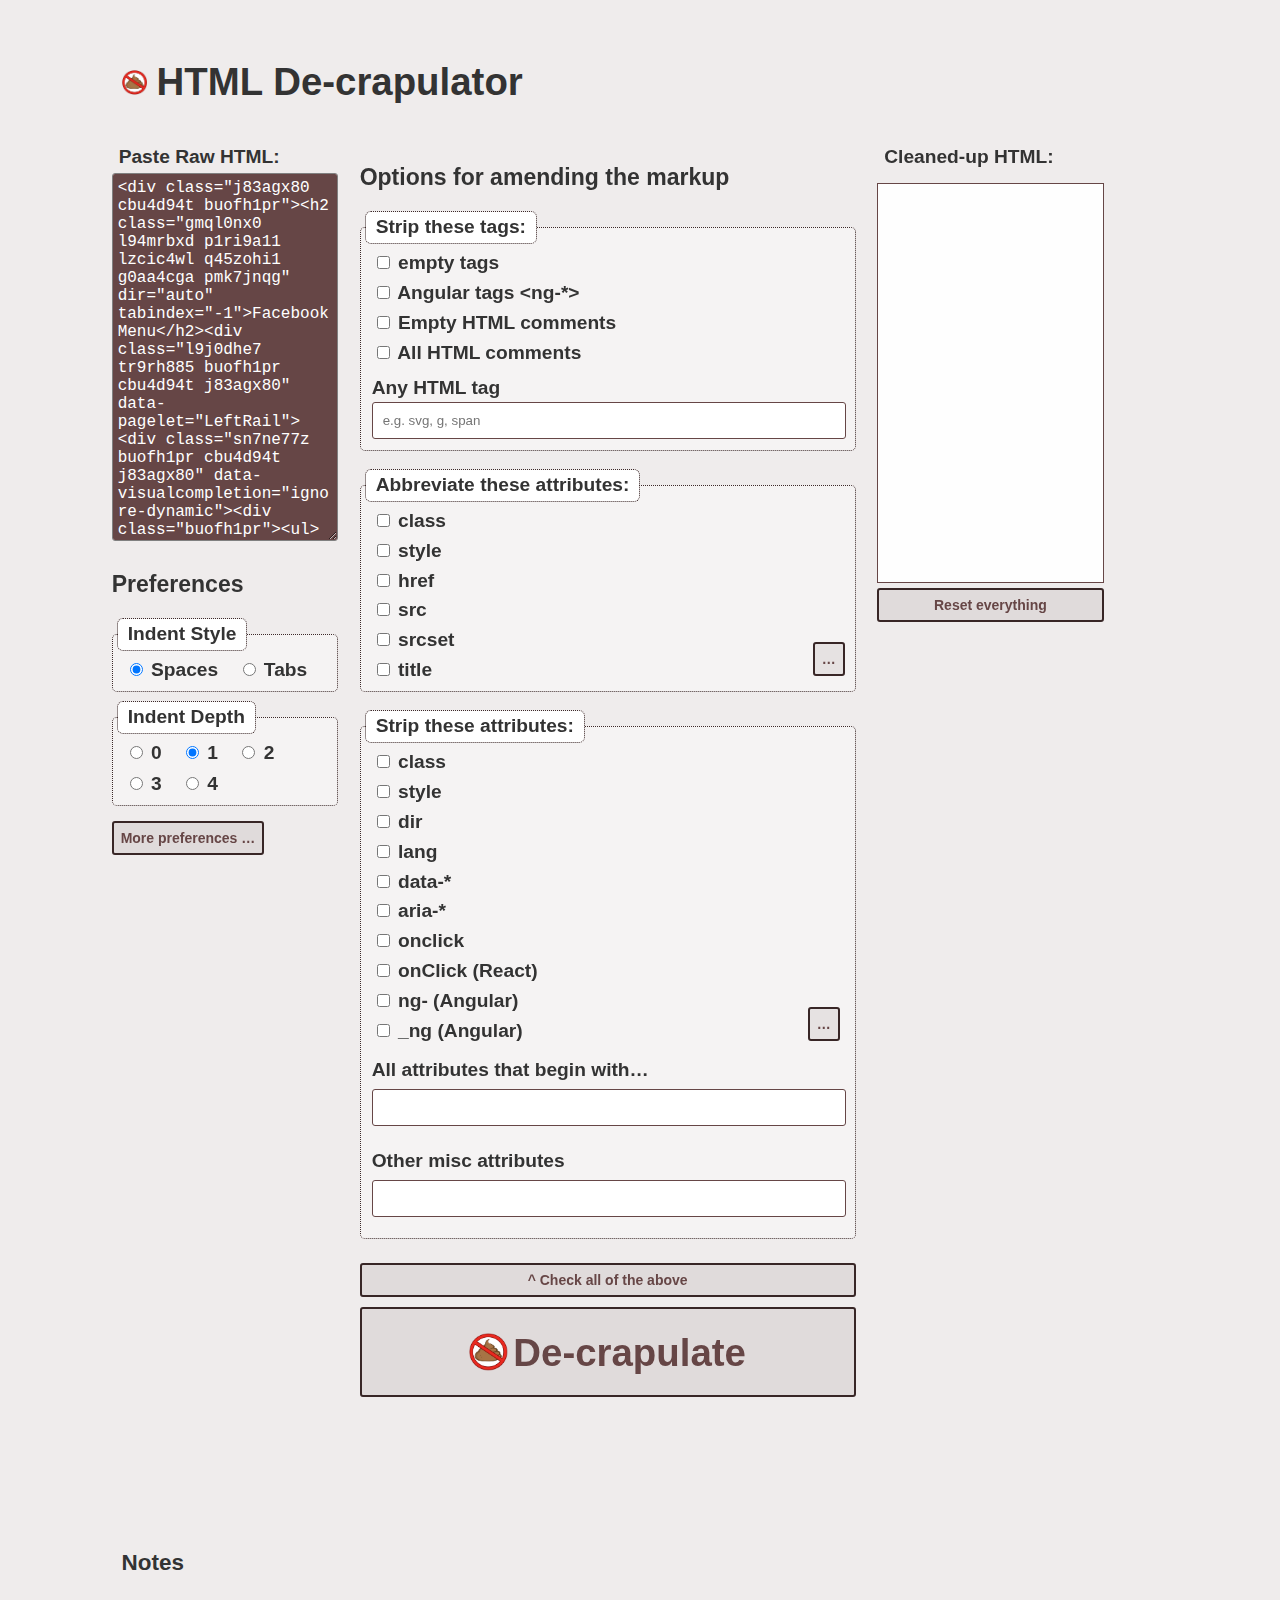
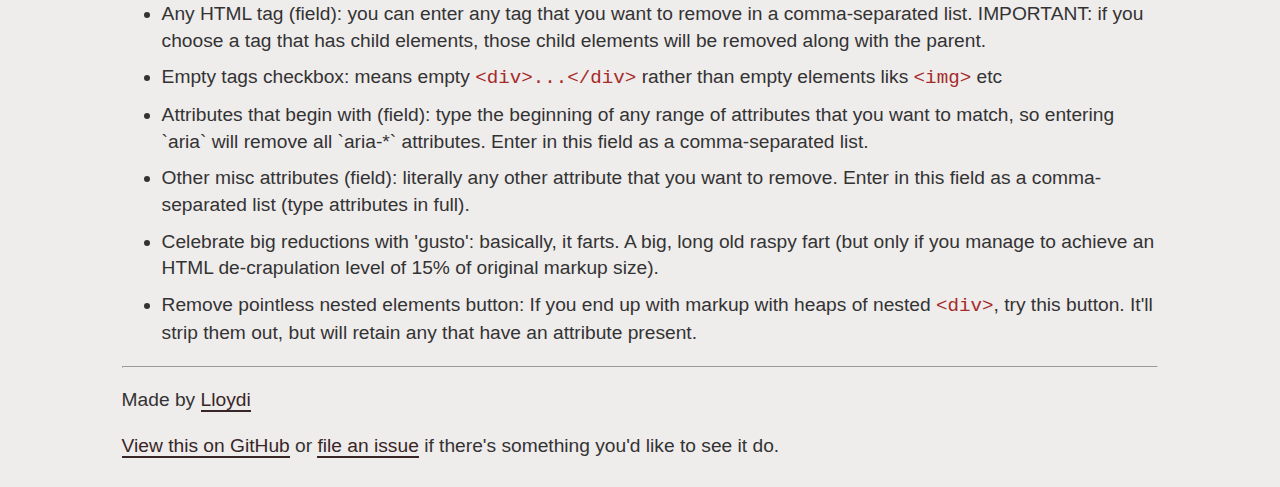
==== commit 001a0551: "Formatting/indenting fixes" ====
--- a/Source/index.html
+++ b/Source/index.html
@@ -39,7 +39,7 @@
                       <span><label for="rad_Indentstyle_1"><input value="space" id="rad_Indentstyle_1" name="rad_Indentstyle" type="radio" checked> Spaces</label></span>
                       <span><label for="rad_Indentstyle_2"><input value="tab" id="rad_Indentstyle_2" name="rad_Indentstyle" type="radio"> Tabs</label></span>
                     </fieldset>
-                
+                    <fieldset>
                       <legend>Indent Depth</legend>
                       <span><label for="rad_Indentdepth_0"><input value="0" id="rad_Indentdepth_0" name="rad_Indentdepth" type="radio"> 0</label></span>
                       <span><label for="rad_Indentdepth_1"><input value="1" id="rad_Indentdepth_1" name="rad_Indentdepth" type="radio" checked> 1</label></span>
@@ -52,14 +52,8 @@
                       <div class="row">
                         <fieldset>
                           <legend>Output markup container:</legend>
-                          <div>
-                            <label for="outputMarkupContainerType_richtext">
-                              <input value="richtext" id="outputMarkupContainerType_richtext" name="outputMarkupContainerType" type="radio" checked> Rich text <code>&lt;div&gt;</code> (color-coded markup)</label>
-                          </div>
-                          <div>
-                            <label for="outputMarkupContainerType_plaintext">
-                              <input value="plaintext" id="outputMarkupContainerType_plaintext" name="outputMarkupContainerType" type="radio"> Plain old <code>&lt;textarea&gt;</code></label>
-                          </div>
+                          <div><label for="outputMarkupContainerType_richtext"><input value="richtext" id="outputMarkupContainerType_richtext" name="outputMarkupContainerType" type="radio" checked> Rich text <code>&lt;div&gt;</code> (color-coded markup)</label></div>
+                          <div><label for="outputMarkupContainerType_plaintext"><input value="plaintext" id="outputMarkupContainerType_plaintext" name="outputMarkupContainerType" type="radio"> Plain old <code>&lt;textarea&gt;</code></label></div>
                         </fieldset>
                       </div>
                       <div class="row">
@@ -77,16 +71,8 @@
                           </div>
                         </fieldset>
                       </div>
-                      <div class="row">
-                        <label for="chk_brailleFriendlyOutput">
-                          <input id="chk_brailleFriendlyOutput" type="checkbox" aria-describedby="brailleFormatDesc"> Braille-friendly output</label>
-                        <div id="brailleFormatDesc">80 chars max, wrap with each HTML opening or closing tag</div>
-                      </div>
-                      <div class="row">
-                        <label for="fartBigReductions" aria-describedby="note5">
-                          <input type="checkbox" id="fartBigReductions">
-                          Celebrate big reductions with 'gusto'</label>
-                      </div>
+                      <div class="row"><label for="chk_brailleFriendlyOutput"><input id="chk_brailleFriendlyOutput" type="checkbox" aria-describedby="brailleFormatDesc"> Braille-friendly output</label><div id="brailleFormatDesc">80 chars max, wrap with each HTML opening or closing tag</div></div>
+                      <div class="row"><label for="fartBigReductions" aria-describedby="note5"><input type="checkbox" id="fartBigReductions"> Celebrate big reductions with 'gusto'</label></div>
                     </div>
                   </div>
                 </div>
@@ -105,65 +91,21 @@
                         <h3>Strip these tags:</h3>
                       </legend>
                       <div class="chk_OrRads vert">
-                        <div class="row">
-                          <label for="chk_emptyTags">
-                            <input id="chk_emptyTags" type="checkbox" aria-describedby="note2">
-                            empty tags</label>
-                        </div>
-                        <div>
-                          <label for="chk_stripAngularCrapTags">
-                            <input id="chk_stripAngularCrapTags" type="checkbox">
-                            Angular tags &lt;ng-*&gt;</label>
-                        </div>
-                        <div>
-                          <label for="chk_emptyHTMLComments">
-                            <input id="chk_emptyHTMLComments" type="checkbox">
-                            Empty HTML comments</label>
-                        </div>
-                        <div>
-                          <label for="chk_allHTMLcomments">
-                            <input id="chk_allHTMLcomments" type="checkbox">
-                            All HTML comments</label>
-                        </div>
+                        <div><label for="chk_emptyTags"><input id="chk_emptyTags" type="checkbox" aria-describedby="note2"> empty tags</label></div>
+                        <div><label for="chk_stripAngularCrapTags"><input id="chk_stripAngularCrapTags" type="checkbox"> Angular tags &lt;ng-*&gt;</label></div>
+                        <div><label for="chk_emptyHTMLComments"><input id="chk_emptyHTMLComments" type="checkbox"> Empty HTML comments</label></div>
+                        <div><label for="chk_allHTMLcomments"><input id="chk_allHTMLcomments" type="checkbox"> All HTML comments</label></div>
                       </div>
-                      <div>
-                        <label class="wide" for="txt_anyHTMLtag">Any HTML tag
-                          <div><input id="txt_anyHTMLtag" placeholder="e.g. svg, g, span" type="text" aria-describedby="note1" data-user-entered="false"></div>
-                        </label>
-                      </div>
+                      <div><label class="wide" for="txt_anyHTMLtag">Any HTML tag<div><input id="txt_anyHTMLtag" placeholder="e.g. svg, g, span" type="text" aria-describedby="note1" data-user-entered="false"></div></label></div>
                     </fieldset>
                     <fieldset class="abbrev pr vert">
                       <legend>Abbreviate these attributes:</legend>
-                      <div class="row">
-                        <label for="chk_abbreviateClasses">
-                          <input id="chk_abbreviateClasses" type="checkbox">
-                          class</label>
-                      </div>
-                      <div class="row">
-                        <label for="chk_abbreviateStyles">
-                          <input id="chk_abbreviateStyles" type="checkbox">
-                          style</label>
-                      </div>
-                      <div class="row">
-                        <label for="chk_abbreviateHrefs">
-                          <input id="chk_abbreviateHrefs" type="checkbox">
-                          href</label>
-                      </div>
-                      <div class="row">
-                        <label for="chk_abbreviateSrcs">
-                          <input id="chk_abbreviateSrcs" type="checkbox">
-                          src</label>
-                      </div>
-                      <div class="row">
-                        <label for="chk_abbreviateSrcSets">
-                          <input id="chk_abbreviateSrcSets" type="checkbox">
-                          srcset</label>
-                      </div>
-                      <div class="row">
-                        <label for="chk_abbreviateTitles">
-                          <input id="chk_abbreviateTitles" type="checkbox">
-                          title</label>
-                      </div>
+                      <div><label for="chk_abbreviateClasses"><input id="chk_abbreviateClasses" type="checkbox"> class</label></div>
+                      <div><label for="chk_abbreviateStyles"><input id="chk_abbreviateStyles" type="checkbox"> style</label></div>
+                      <div><label for="chk_abbreviateHrefs"><input id="chk_abbreviateHrefs" type="checkbox"> href</label></div>
+                      <div><label for="chk_abbreviateSrcs"><input id="chk_abbreviateSrcs" type="checkbox"> src</label></div>
+                      <div><label for="chk_abbreviateSrcSets"><input id="chk_abbreviateSrcSets" type="checkbox"> srcset</label></div>
+                      <div><label for="chk_abbreviateTitles"><input id="chk_abbreviateTitles" type="checkbox"> title</label></div>
                       <button type="button" class="moreElAndAttributeOptions modal-trigger" data-target="#attributePickList" id="moreElAndAttributeOptions1" aria-label="More options (abbreviate)">…</button>
                     </fieldset>
                   </div>
@@ -173,69 +115,21 @@
                         <h3>Strip these attributes:</h3>
                       </legend>
                       <div class="chk_OrRads pr vert">
-                        <div>
-                          <label for="chk_stripClassAttributes">
-                            <input id="chk_stripClassAttributes" type="checkbox" aria-label="strip class attributes">
-                            class</label>
-                        </div>
-                        <div>
-                          <label for="chk_stripStyleAttributes">
-                            <input id="chk_stripStyleAttributes" type="checkbox" aria-label="strip style attributes">
-                            style</label>
-                        </div>
-                        <div>
-                          <label for="chk_stripDirAttributes">
-                            <input id="chk_stripDirAttributes" type="checkbox" aria-label="strip dir attributes">
-                            dir</label>
-                        </div>
-                        <div>
-                          <label for="chk_stripLangAttributes">
-                            <input id="chk_stripLangAttributes" type="checkbox" aria-label="strip lang attributes">
-                            lang</label>
-                        </div>
-                        <div>
-                          <label for="chk_stripDataDashAttributes">
-                            <input id="chk_stripDataDashAttributes" type="checkbox" aria-label="strip data- hyphenated attributes">
-                            data-*</label>
-                        </div>
-                        <div>
-                          <label for="chk_stripARIADashAttributes">
-                            <input id="chk_stripARIADashAttributes" type="checkbox" aria-label="strip all aria attributes">
-                            aria-*</label>
-                        </div>
-                        <div>
-                          <label for="chk_onclick">
-                            <input id="chk_onclick" type="checkbox" aria-label="strip onclick attributes (all lowercase)">
-                            onclick</label>
-                        </div>
-                        <div>
-                          <label for="chk_stripOnClickReactAttributes">
-                            <input id="chk_stripOnClickReactAttributes" type="checkbox" aria-label="strip onClick (React) attributes (with capitalized C)">
-                            onClick (React)</label>
-                        </div>
-                        <div>
-                          <label for="chk_stripAngularCrapAttributes1">
-                            <input id="chk_stripAngularCrapAttributes1" type="checkbox" aria-label="strip ng- (Angular) n g hyphenated attributes">
-                            ng- (Angular)</label>
-                        </div>
-                        <div>
-                          <label for="chk_stripAngularCrapAttributes2">
-                            <input id="chk_stripAngularCrapAttributes2" type="checkbox" aria-label="strip _ng (Angular) underscore n g attributes">
-                            _ng (Angular)</label>
-                        </div>
+                        <div><label for="chk_stripClassAttributes"><input id="chk_stripClassAttributes" type="checkbox" aria-label="strip class attributes"> class</label></div>
+                        <div><label for="chk_stripStyleAttributes"><input id="chk_stripStyleAttributes" type="checkbox" aria-label="strip style attributes"> style</label></div>
+                        <div><label for="chk_stripDirAttributes"><input id="chk_stripDirAttributes" type="checkbox" aria-label="strip dir attributes"> dir</label></div>
+                        <div><label for="chk_stripLangAttributes"><input id="chk_stripLangAttributes" type="checkbox" aria-label="strip lang attributes"> lang</label></div>
+                        <div><label for="chk_stripDataDashAttributes"><input id="chk_stripDataDashAttributes" type="checkbox" aria-label="strip data- hyphenated attributes"> data-*</label></div>
+                        <div><label for="chk_stripARIADashAttributes"><input id="chk_stripARIADashAttributes" type="checkbox" aria-label="strip all aria attributes"> aria-*</label></div>
+                        <div><label for="chk_onclick"><input id="chk_onclick" type="checkbox" aria-label="strip onclick attributes (all lowercase)"> onclick</label></div>
+                        <div><label for="chk_stripOnClickReactAttributes"><input id="chk_stripOnClickReactAttributes" type="checkbox" aria-label="strip onClick (React) attributes (with capitalized C)"> onClick (React)</label></div>
+                        <div><label for="chk_stripAngularCrapAttributes1"><input id="chk_stripAngularCrapAttributes1" type="checkbox" aria-label="strip ng- (Angular) n g hyphenated attributes"> ng- (Angular)</label></div>
+                        <div><label for="chk_stripAngularCrapAttributes2"><input id="chk_stripAngularCrapAttributes2" type="checkbox" aria-label="strip _ng (Angular) underscore n g attributes"> _ng (Angular)</label></div>
                         <button type="button" class="moreElAndAttributeOptions modal-trigger" data-target="#attributePickList" id="moreElAndAttributeOptions2" aria-label="More options (strip)">…</button>
                       </div>
                       <div id="miscAttribs">
-                        <div>
-                          <label class="wide" for="txt_customAttrs">All attributes that begin with…
-                            <div><input id="txt_customAttrs" type="text" aria-describedby="note3" data-user-entered="false"></div>
-                          </label>
-                        </div>
-                        <div>
-                          <label class="wide" for="txt_otherMiscAttrs">Other misc attributes
-                            <div><input id="txt_otherMiscAttrs" type="text" aria-describedby="note4" data-user-entered="false"></div>
-                          </label>
-                        </div>
+                        <div><label class="wide" for="txt_customAttrs">All attributes that begin with…<div><input id="txt_customAttrs" type="text" aria-describedby="note3" data-user-entered="false"></div></label></div>
+                        <div><label class="wide" for="txt_otherMiscAttrs">Other misc attributes<div><input id="txt_otherMiscAttrs" type="text" aria-describedby="note4" data-user-entered="false"></div></label></div>
                       </div>
                     </fieldset>
                   </div>
@@ -300,12 +194,9 @@
         </div>
         <fieldset>
           <legend>Apply to all attributes listed below</legend>
-          <span><label for="all_attributes_abbrev"><input aria-label="Abbreviate all attributes" data-attribute="accept" type="radio" name="all_attributes_options" id="all_attributes_abbrev">Abbreviate</label></span
-          >
-          <span><label for="all_attributes_strip"><input aria-label="Strip all attributes" data-attribute="accept" type="radio" name="all_attributes_options" id="all_attributes_strip">Strip</label></span
-          >
-          <span><label for="all_attributes_leave"><input aria-label="Leave intact all attributes" data-attribute="accept" type="radio" name="all_attributes_options" id="all_attributes_leave">Leave intact</label></span
-          >
+          <span><label for="all_attributes_abbrev"><input aria-label="Abbreviate all attributes" data-attribute="accept" type="radio" name="all_attributes_options" id="all_attributes_abbrev">Abbreviate</label></span>
+          <span><label for="all_attributes_strip"><input aria-label="Strip all attributes" data-attribute="accept" type="radio" name="all_attributes_options" id="all_attributes_strip">Strip</label></span>
+          <span><label for="all_attributes_leave"><input aria-label="Leave intact all attributes" data-attribute="accept" type="radio" name="all_attributes_options" id="all_attributes_leave">Leave intact</label></span>
         </fieldset>
         <hr>  
         <div id="listOfAttributes">
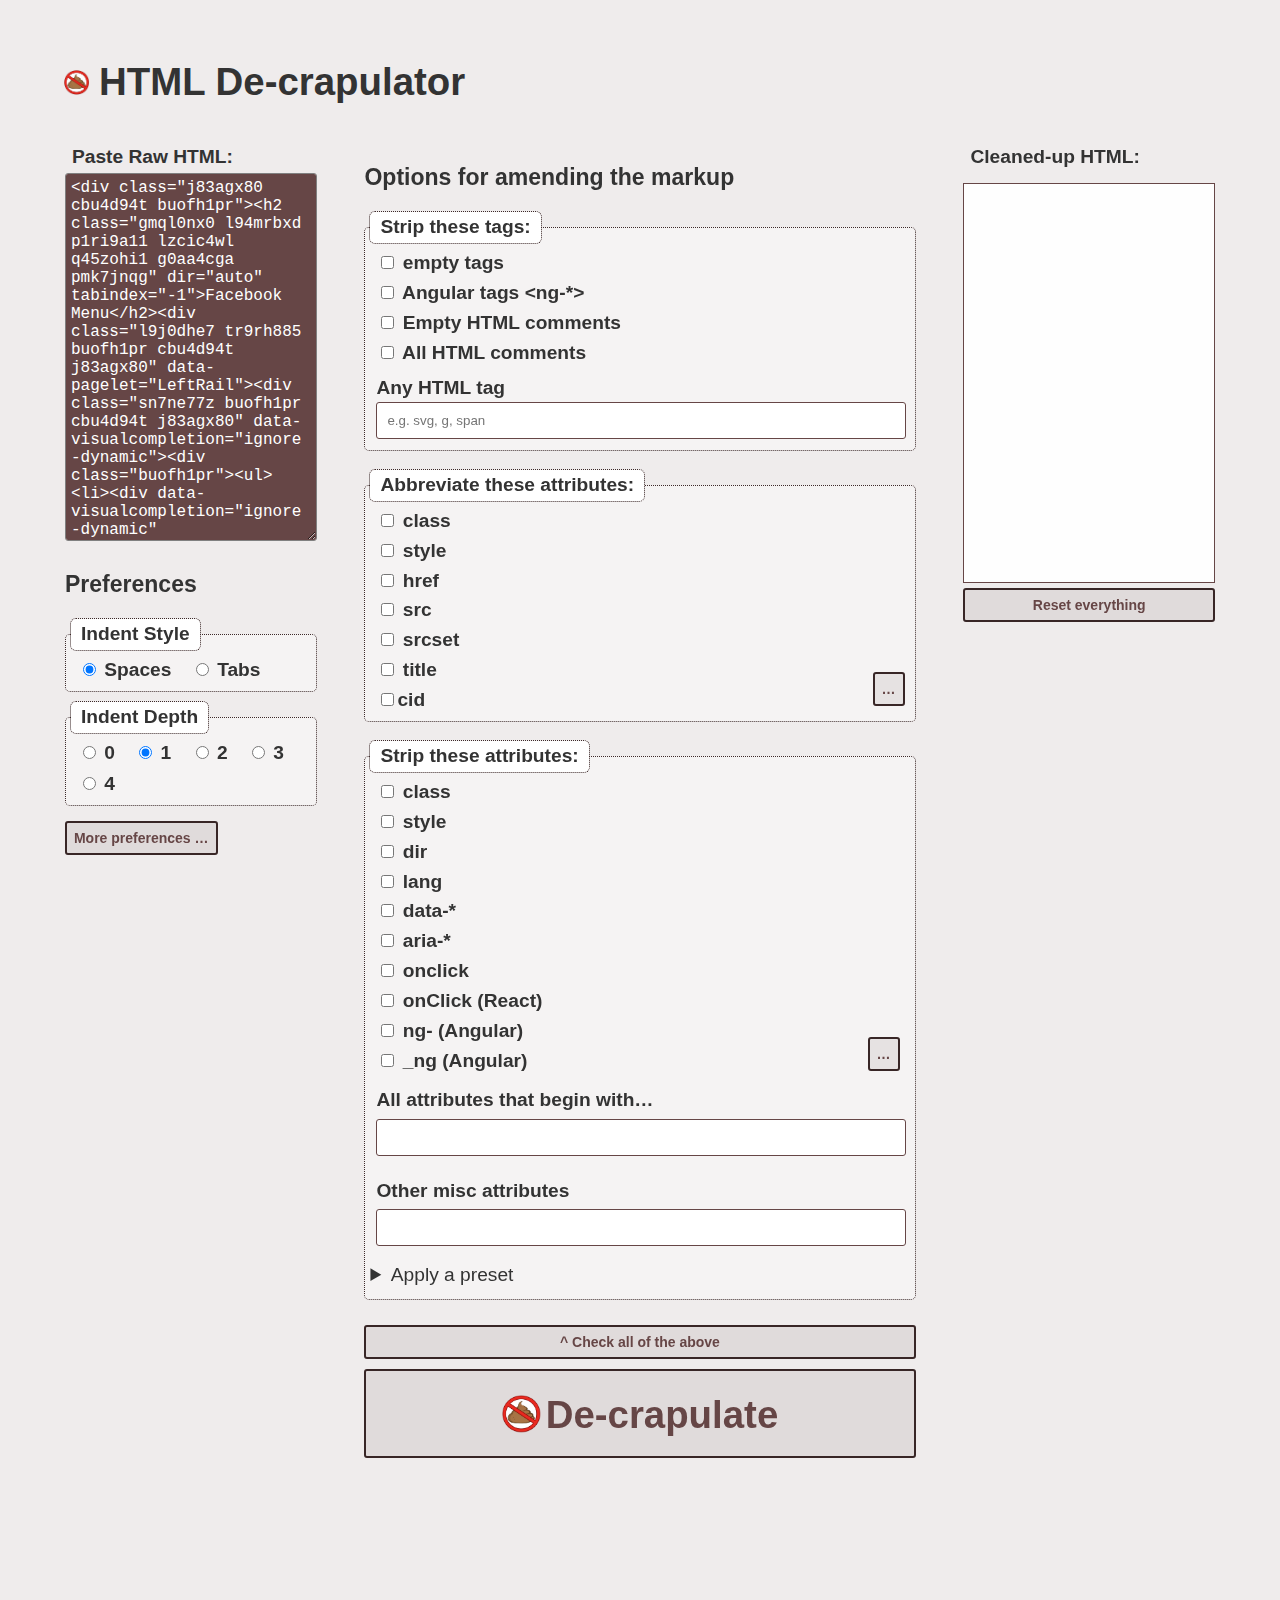
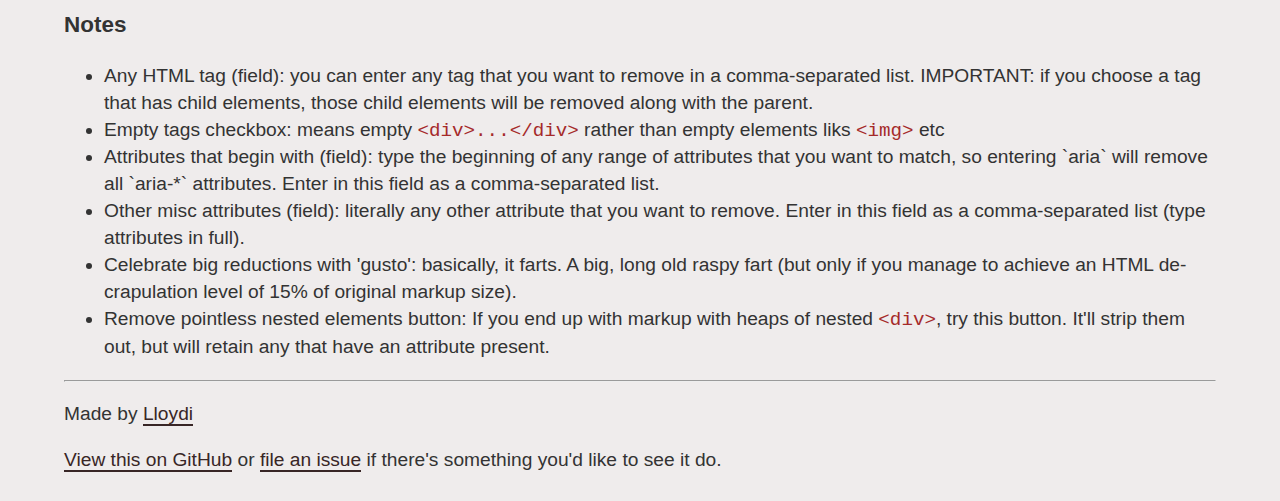
==== commit a074c782: "Separating poop styles (TODO - override a11y-tools styles)" ====
--- a/Source/index.html
+++ b/Source/index.html
@@ -2,14 +2,14 @@
 <html lang="en-GB">
   <head>
     <meta charset="utf-8">
-    <link rel="stylesheet" href="simple-grid.css?rev=26jul2021">
-    <link rel="stylesheet" href="common.css?rev=26jul2021">
-    <link rel="stylesheet" href="highlight/styles/a11y-light.css?rev=26jul2021">
-    <link rel="stylesheet" href="other-random-crap.css?rev=26jul2021">
+    <link rel="stylesheet" href="simple-grid.css?rev=20dec2024">
+    <link rel="stylesheet" href="common.css?rev=20dec2024">
+    <link rel="stylesheet" href="highlight/styles/a11y-light.css?rev=20dec2024">
+    <link rel="stylesheet" href="other-random-crap.css?rev=20dec2024">
+    <!-- <link rel="stylesheet" href="poop-overrides.css?rev=20dec2024"> -->
     <title>HTML De-crapulator</title>
     <meta http-equiv="X-UA-Compatible" content="IE=edge">
     <meta name="viewport" content="width=device-width, shrink-to-fit=no">
-    <style></style>
   </head>
 
   <body>
@@ -106,6 +106,9 @@
                       <div><label for="chk_abbreviateSrcs"><input id="chk_abbreviateSrcs" type="checkbox"> src</label></div>
                       <div><label for="chk_abbreviateSrcSets"><input id="chk_abbreviateSrcSets" type="checkbox"> srcset</label></div>
                       <div><label for="chk_abbreviateTitles"><input id="chk_abbreviateTitles" type="checkbox"> title</label></div>
+                      <div><label for="chk_abbreviateIDs"><input id="chk_abbreviateIDs" type="checkbox">cid</label></div>
+
+
                       <button type="button" class="moreElAndAttributeOptions modal-trigger" data-target="#attributePickList" id="moreElAndAttributeOptions1" aria-label="More options (abbreviate)">…</button>
                     </fieldset>
                   </div>
@@ -130,6 +133,21 @@
                       <div id="miscAttribs">
                         <div><label class="wide" for="txt_customAttrs">All attributes that begin with…<div><input id="txt_customAttrs" type="text" aria-describedby="note3" data-user-entered="false"></div></label></div>
                         <div><label class="wide" for="txt_otherMiscAttrs">Other misc attributes<div><input id="txt_otherMiscAttrs" type="text" aria-describedby="note4" data-user-entered="false"></div></label></div>
+                        <div>
+                          <details id="applyPreset">
+                            <summary>Apply a preset</summary>
+                            <ul>
+                              <li><button type="button" id="config_gcp">Google Cloud</button></li>
+                              <li><button type="button" id="config_fb">Facebook</button></li>
+                            </ul>
+                            <!-- 
+                            <label for="config-custom">Or add your own custom config</label>
+                            <textarea name="config-custom" id="config-custom" cols="30" rows="10" aria-describedby="config-custom-desc"></textarea>
+                            <p id="config-custom-desc">Enter all attributes that you want to strip out (one attribute per line)</p>
+                            <button type="button" id="config-gcp">Apply custom settings</button>
+                            -->  
+                          </details>
+                        </div>
                       </div>
                     </fieldset>
                   </div>
@@ -161,6 +179,7 @@
             </div>
           </div>
         </form>
+        
       </main>
       <div hidden id="tempDOMDumpingGround"></div>
       <div hidden id="testDivForPointlessElements"></div>
--- a/Source/simple-grid.css
+++ b/Source/simple-grid.css
@@ -1,143 +1,33 @@
-.container {
-  margin-left: -2%;
-  margin-right: -2%;
-}
-
-.row {
-  position: relative;
-  width: 100%;
-}
-
-.row [class^="col"] {
-  float: left;
-  margin: 0.5rem 1%;
-  min-height: 0.125rem;
-}
-
-.col-1,
-.col-2,
-.col-3,
-.col-4,
-.col-5,
-.col-6,
-.col-7,
-.col-8,
-.col-9,
-.col-10,
-.col-11,
-.col-12 {
-  width: 96%;
-}
-
-.col-1-sm {
-  width: 4.33%;
-}
-
-.col-2-sm {
-  width: 12.66%;
-}
-
-.col-3-sm {
-  width: 21%;
-}
-
-.col-4-sm {
-  width: 29.33%;
-}
-
-.col-5-sm {
-  width: 37.66%;
-}
-
-.col-6-sm {
-  width: 46%;
-}
-
-.col-7-sm {
-  width: 54.33%;
-}
-
-.col-8-sm {
-  width: 62.66%;
-}
-
-.col-9-sm {
-  width: 71%;
-}
-
-.col-10-sm {
-  width: 79.33%;
-}
-
-.col-11-sm {
-  width: 87.66%;
-}
-
-.col-12-sm {
-  width: 96%;
-}
-
-.row::after {
-	content: "";
-	display: table;
-	clear: both;
-}
-
-.hidden-sm {
-  display: none;
-}
-
-@media only screen and (min-width: 45em) {  /* 720px */
-  .col-1 {
-    width: 4.33%;
-  }
-
-  .col-2 {
-    width: 12.66%;
-  }
-
-  .col-3 {
-    width: 21%;
-  }
-
-  .col-4 {
-    width: 29.33%;
-  }
-
-  .col-5 {
-    width: 37.66%;
-  }
-
-  .col-6 {
-    width: 46%;
-  }
-
-  .col-7 {
-    width: 54.33%;
-  }
-
-  .col-8 {
-    width: 62.66%;
-  }
-
-  .col-9 {
-    width: 71%;
-  }
-
-  .col-10 {
-    width: 79.33%;
-  }
-
-  .col-11 {
-    width: 87.66%;
-  }
-
-  .col-12 {
-    width: 96%;
-  }
-
-  .hidden-sm {
-    display: block;
-  }
-}
-
+.container { margin-left: -2%; margin-right: -2%; }
+.row { position: relative; width: 100%; }
+.row [class^="col"] { float: left; margin: 0.5rem 2%; min-height: 0.125rem; }
+.col-1, .col-2, .col-3, .col-4, .col-5, .col-6, .col-7, .col-8, .col-9, .col-10, .col-11, .col-12 { width: 96%; }
+.col-1-sm { width: 4.33%; }
+.col-2-sm { width: 12.66%; }
+.col-3-sm { width: 21%; }
+.col-4-sm { width: 29.33%; }
+.col-5-sm { width: 37.66%; }
+.col-6-sm { width: 46%; }
+.col-7-sm { width: 54.33%; }
+.col-8-sm { width: 62.66%; }
+.col-9-sm { width: 71%; }
+.col-10-sm { width: 79.33%; }
+.col-11-sm { width: 87.66%; }
+.col-12-sm { width: 96%; }
+.row::after { content: ""; display: table; clear: both; }
+.hidden-sm { display: none; }
+@media only screen and (min-width: 45em) {
+.col-1 { width: 4.33%; }
+.col-2 { width: 12.66%; }
+.col-3 { width: 21%; }
+.col-4 { width: 29.33%; }
+.col-5 { width: 37.66%; }
+.col-6 { width: 46%; }
+.col-7 { width: 54.33%; }
+.col-8 { width: 62.66%; }
+.col-9 { width: 71%; }
+.col-10 { width: 79.33%; }
+.col-11 { width: 87.66%; }
+.col-12 { width: 96%; }
+.hidden-sm { display: block; }
+}--- a/Source/common.css
+++ b/Source/common.css
@@ -1,121 +1,18 @@
- .visually-hidden,
- .a11y,
- .visuallyhidden,
- .sr-text,
- .sr-only {
- clip-path: inset(100%);
- clip: rect(1px, 1px, 1px, 1px);
- height: 1px;
- overflow: hidden;
- position: absolute;
- white-space: nowrap;
- width: 1px;
- }
-
-* {
- -webkit-box-sizing: border-box;
- box-sizing: border-box;
-}
-
-html {
- /*border: .75em solid #fff;*/
- min-height: 100vh;
-}
-
-body {
- background: #f7f7f5;
- color: #333;
- font: 400 105%/1.4 "Work Sans", sans-serif;
- margin: 1.5em auto;
- max-width: 54em;
- width: 90%;
-}
-
-/* Nicer link underlines */
-a:link,
-a:visited {
- border-bottom: 1px solid rgba(42, 122, 130, .5);
- color: #2b7a82;
- text-decoration: none;
-}
-
-a:hover {
- border-bottom: 2px solid;
- color: #1e565c;
-}
-
-button:focus,
-a:focus {
- box-shadow: none;
- outline-offset: 2px;
- outline: 3px solid rgba(42, 122, 130, .75);
-}
-
-a:focus {
- border-bottom: none;
-}
-
-a:active {
- background: #333;
- color: #fff;
-}
-
-li + li {
- margin-top: .5em;
-}
-
-code {
- font-family: Consolas, monaco, monospace;
- -moz-tab-size: 4;
- tab-size: 4;
- text-transform: none;
- white-space: pre-wrap;
- color:brown;
-}
-
-/* Direct descendants = scoped to avoid test markup */
-body > h1 {
- font: 300 1.75em/1 "Work Sans", sans-serif;
- margin: 0;
-}
-
-/* ============= */
-
-/*.step {border:1px solid #999;padding: 10px;}*/
-textarea {width: 100%}
-legend h2, legend h3 {margin: 0;}
-
-table {border-collapse: collapse;}
-th,td {padding: 10px;border:2px solid #2b7a82;}
-table caption {font-weight: bold;text-align: left;margin:1em 0;}
-label {font-weight: bold;}
-
-/* -------- */
-
-.help {font-size: .7rem;}
-legend {font-weight: bold;}
-button {padding: 0.5em;font-weight: bold;font-size: 14px;display: inline-block;background-color: lightcyan ;border:2px solid gray;border-radius: 3px;margin: 5px 0;}
-button.wide {width: 100%;}
-textarea,input {border:1px solid gray;border-radius: 3px;padding: 5px;}
-
-a.favelet-link {
-	position: fixed;
-	top: 5em;
-	right: 5em;
-	background: darkred;
-	color: white;
-	font-weight: bold;
-	display: inline-block;
-	border:none;
-	padding-right: 5px;
-}
-a.favelet-link:before {
-	content: "Drag link to your favourites toolbar → ";
-	display: inline-block;
-	background: #f7f7f5;
-	color:black;
-	font-weight: normal;
-	margin-right: 10px;
-	font-size: 12px;
-	padding: 5px;
-}
+* { box-sizing: border-box; -webkit-box-sizing: border-box; }
+a:active { background: #333; color: #fff; }
+a:focus { border-bottom: none; }
+a:hover { border-bottom: 2px solid; color: #1e565c; }
+a:link, a:visited { border-bottom: 1px solid rgba(42, 122, 130, .5); color: #2b7a82; text-decoration: none; }
+body { background: #f7f7f5; color: #333; font: 400 105%/1.4 "Work Sans", sans-serif; margin: 1.5em auto; width: 90%; }
+button { background-color: lightcyan; border: 2px solid gray; border-radius: 3px; display: inline-block; font-size: 14px; font-weight: bold; margin: 5px 0; padding: 0.5em; }
+button.wide { width: 100%; }
+button:focus, a:focus { box-shadow: none; outline: 3px solid rgba(42, 122, 130, .75); outline-offset: 2px; }
+code { color: brown; font-family: Consolas, monaco, monospace; tab-size: 4; -moz-tab-size: 4; text-transform: none; white-space: pre-wrap; }
+html { min-height: 100vh; }
+input, textarea { border: 1px solid gray; border-radius: 3px; padding: 5px; }
+label { font-weight: bold; }
+legend { font-weight: bold; }
+legend h2, legend h3 { margin: 0; }
+textarea { width: 100%; }
+.help { font-size: .7rem; }
+.visually-hidden, .visuallyhidden { clip: rect(1px, 1px, 1px, 1px); clip-path: inset(100%); height: 1px; overflow: hidden; position: absolute; white-space: nowrap; width: 1px; }--- a/Source/other-random-crap.css
+++ b/Source/other-random-crap.css
@@ -1,352 +1,70 @@
-body {
- background: rgb(102, 70, 70, 0.1);
- font-size: 1.2em;
-}
+/* Element Selectors */
+a:focus, button:focus, input:focus, textarea:focus { outline-color: rgb(102, 70, 70); }
+a:link { color: rgb(56, 38, 38); border-bottom: 2px solid rgb(56, 38, 38); }
+a:visited { color: rgb(102, 70, 70); border-bottom: 2px solid rgb(56, 38, 38); }
+body { background: rgb(102, 70, 70, 0.1); font-size: 1.2em; }
+button { color: rgb(102, 70, 70); background: rgba(102, 70, 70, 0.1); border: 2px solid rgb(56, 38, 38); }
+button[disabled] { display: none; }
+fieldset { border: 2px solid rgb(102, 70, 70); margin: 0 0 1em 0; }
+h1 { display: inline-block; }
+h1:before { background: url(poop.png); background-size: cover; display: inline-block; width: 25px; height: 25px; content: ""; margin-right: 10px; }
+input { border: 1px solid rgb(102, 70, 70); color: rgb(102, 70, 70); }
+input[type="text"] { padding: 10px; width: 100%; }
+label { display: inline-block; margin: 1px; border-radius: 5px; padding: 1px 6px; transition-duration: 0.3s; }
+label.wide { width: 100%; padding: 5px; }
+label:hover, label:focus-within { background: rgb(102, 70, 70, 0.2); box-shadow: 0px 0px 2px 2px rgb(102, 70, 70); }
+legend { margin: 0; outline: 1px dotted rgb(61, 42, 42); background: white; display: inline-block; padding: 2px 10px; border-radius: 5px; }
+legend h2, legend h3 { margin: 0; font-size: 1em; }
+pre { white-space: pre-wrap; margin: 0; }
+textarea { background: rgb(102, 70, 70); color: #fff; }
+textarea, code[contenteditable] { font-size: 16px; }
 
-button[disabled] {
- display: none;
-}
+/* Class Selectors */
+.modal-curtain { background: rgba(0, 0, 0, 0.5); position: fixed; top: 0; bottom: 0; left: 0; right: 0; }
+.moreElAndAttributeOptions { position: absolute; bottom: 10px; right: 10px; }
+.no-scroll { overflow: hidden; }
+.pr { position: relative; }
+.vert label { display: block; }
+.was-fieldset fieldset { border: 1px dotted rgb(61, 42, 42); padding: 5px; background: rgba(255, 255, 255, 0.4); border-radius: 5px; transition-duration: 0.3s; }
+.was-fieldset fieldset:hover, .was-fieldset fieldset:focus-within { background: rgba(255, 255, 255, 0.8); }
+.was-legend { font-size: 1.2em; }
 
-[aria-pressed="true"] {
- background: rgb(102, 70, 70);
- color: #fff;
-}
+/* ID Selectors */
+#btnDecrapulate { font-size: 2em; width: 100%; }
+#btnDecrapulate img { display: inline-block; height: 1em; margin-right: 5px; transform: translateY(5px); }
+#indentControls span label { padding: 1px; }
+#indentLevel fieldset, #indentLevel div { margin: 10px 0; }
+#log { text-align: center; min-height: 6em; background: #fff; padding: 0.5em; border-radius: 5px; }
+#log:empty { background: transparent; }
+#log span { font-weight: bold; }
+#miscAttribs div { margin: 5px 0; }
+#morePreferences { margin: 0.5em 0; display: none; }
+#otherFilters .column { width: 100%; margin: 0; }
+#stripAttributesCol .moreElAndAttributeOptions { bottom: 0px; }
+#turd { background: rgb(102, 70, 70); border-radius: 15px; border: 1px solid black; height: 35px; width: 100%; margin: 1em 0; transition-duration: .4s; position: static; text-align: left; }
+#turd:after { content: "Turd-o-Meter"; position: absolute; color: white; display: inline-block; padding: 2px 20px 4px 20px; white-space: nowrap; }
+#txtConvertedRichText, #txtConvertedPlainText { height: 25em; display: block; overflow: scroll; border: 1px solid rgb(102, 70, 70); padding: 5px; margin-top: 10px; }
+#txtRaw { height: 23em; }
+#wut { margin-left: 2em; transform: translateY(-0.4em); z-index: 1; }
 
-input::selection,
-[contenteditable]::selection,
-[contenteditable] span::selection,
-textarea::selection {
- background: rgb(56, 38, 38);
- color: #fff;
-}
+/* Attribute Selectors */
+[aria-expanded="true"]+#morePreferences { display: block; }
+[aria-pressed="true"] { background: rgb(102, 70, 70); color: #fff; }
+[contenteditable]::selection, [contenteditable] span::selection, input::selection, textarea::selection { background: rgb(56, 38, 38); color: #fff; }
 
-a:link {
- color: rgb(56, 38, 38);
- border-bottom: 2px solid rgb(56, 38, 38)
-}
+/* Modal Styles */
+div.modal { position: fixed; border: 1px solid black; top: 50%; left: 50%; width: 80%; transform: translate(-50%, -50%); background: #fff; max-width: 40em; height: 80vh; overflow: auto; }
+div.modal .actions { margin: 0 -20px -20px -20px; padding: 20px; border-top: 1px dotted #333; text-align: center; }
+div.modal .close { position: absolute; top: 10px; right: 10px; background: transparent; border: 2px solid #999; font-size: 20px; color: #fff; transition-duration: 0.3s; z-index: 10; }
+div.modal .close:hover, div.modal .close:focus { border: 2px solid #fff; outline: 2px solid #fff; }
+div.modal .modal-footer { position: sticky; bottom: 0; background: #fff; }
+div.modal .modal-header { position: sticky; top: 0; }
+div.modal h2 { margin: 0; background: #333; color: #fff; padding: 20px; margin: -20px -20px 0 -20px; }
+div.modal [role="document"] { padding: 20px; }
 
-a:visited {
- color: rgb(102, 70, 70);
- border-bottom: 2px solid rgb(56, 38, 38)
-}
-
-a:focus,
-textarea:focus,
-input:focus,
-button:focus {
- outline-color: rgb(102, 70, 70);
-}
-
-h1 {
- display: inline-block;
-}
-
-h1:before {
- background: url(poop.png);
- background-size: cover;
- display: inline-block;
- width: 25px;
- height: 25px;
- content: "";
- margin-right: 10px;
-}
-
-#wut {
- margin-left: 2em;
- transform: translateY(-0.4em);
- z-index: 1;
-}
-
-label {
- display: inline-block;
- margin: 1px;
- border-radius: 5px;
- padding: 1px 6px;
- transition-duration: 0.3s;
-}
-
-label:hover,
-label:focus-within {
- background: rgb(102, 70, 70, 0.2);
- box-shadow: 0px 0px 2px 2px rgb(102 70 70);
-}
-
-label.wide {
- width: 100%;
- padding: 5px;
-}
-
-textarea {
- background: rgb(102, 70, 70);
- color: #fff;
-}
-
-textarea,
-code[contenteditable] {
- font-size: 16px;
-}
-
-#txtRaw {
- height: 23em;
-}
-
-pre {
- white-space: pre-wrap;
- margin: 0;
-}
-
-#txtConvertedRichText,
-#txtConvertedPlainText {
- height: 25em;
- display: block;
- overflow: scroll;
- border: 1px solid rgb(102, 70, 70);
- padding: 5px;
- margin-top: 10px;
-}
-
-input {
- color: rgb(102, 70, 70);
-}
-
-input[type="text"] {
- padding: 10px;
-}
-
-#log {
- text-align: center;
- min-height: 6em;
- background: #fff;
- padding: 0.5em;
- border-radius: 5px;
-}
-
-#log:empty {
- background: transparent;
-}
-
-#log span {
- font-weight: bold;
-}
-
-input {
- border: 1px solid rgb(102, 70, 70);
-}
-
-fieldset {
- border: 2px solid rgb(102, 70, 70);
- margin: 0 0 1em 0;
-}
-
-.was-fieldset fieldset {
- border: 1px dotted rgb(61, 42, 42);
- padding: 5px;
- background: rgba(255, 255, 255, 0.4);
- border-radius: 5px;
- transition-duration: 0.3s;
-}
-
-.was-fieldset fieldset:hover,
-.was-fieldset fieldset:focus-within {
- background: rgba(255, 255, 255, 0.8);
-}
-
-.was-legend {
-  font-size: 1.2em;
-
-}
-
-legend h2,
-legend h3 {
- margin: 0;
- font-size: 1em;
-}
-
-legend {
- margin: 0;
- outline: 1px dotted rgb(61, 42, 42);
- background: white;
- display: inline-block;
- padding: 2px 10px;
- border-radius: 5px;
-}
-
-#miscAttribs div {
- margin: 5px 0;
-}
-
-#indentLevel fieldset,
-#indentLevel div {
- margin: 10px 0;
-}
-
-#turd {
- background: rgb(102, 70, 70);
- border-radius: 15px;
- border: 1px solid black;
- height: 35px;
- width: 100%;
- margin: 1em 0;
- transition-duration: .4s;
- position: static;
- text-align: left;
-}
-
-#turd:after {
- content: "Turd-o-Meter";
- position: absolute;
- color: white;
- display: inline-block;
- padding: 2px 20px 4px 20px;
- white-space: nowrap;
-}
-
-#morePreferences {
- margin: 0.5em 0;
- display: none;
-}
-
-[aria-expanded="true"]+#morePreferences {
- display: block;
-}
-
-button {
- color: rgb(102, 70, 70);
- background: rgba(102, 70, 70, 0.1);
- border: 2px solid rgb(56, 38, 38)
-}
-
-input[type=text] {
- width: 100%;
-}
-
-#btnDecrapulate {
- font-size: 2em;
- width: 100%;
-}
-
-#btnDecrapulate img {
- display: inline-block;
- height: 1em;
- margin-right: 5px;
- transform: translateY(5px);
-}
-
-#otherFilters .column {
- width: 100%;
- margin: 0;
-}
-
-/* fieldset+fieldset {margin-top: 1em;} */
+/* Media Queries */
 @media (min-width:1500px) {
- #otherFilters .column {
-   width: calc(50% - 10px);
-   margin: 0;
- }
-
- #otherFilters .column+.column {
-   margin-left: 20px;
- }
-}
-
-#indentControls span label {
- padding: 1px;
-}
-
-@media (min-width:1500px) {
- #indentControls span label {
-   padding: 1px 6px;
- }
-}
-
-.pr {
- position: relative;
-}
-
-.moreElAndAttributeOptions {
- position: absolute;
- bottom: 10px;
- right: 10px;
-}
-
-#stripAttributesCol .moreElAndAttributeOptions {
- bottom: 0px;
-}
-
-div.modal {
- position: fixed;
- border: 1px solid black;
- top: 50%;
- left: 50%;
- width: 80%;
- transform: translate(-50%, -50%);
- background: #fff;
- max-width: 40em;
- height: 80vh;
- overflow: auto;
-}
-
-div.modal .close {
- position: absolute;
- top: 10px;
- right: 10px;
- background: transparent;
- border: 2px solid #999;
- font-size: 20px;
- color: #fff;
- transition-duration: 0.3s;
- z-index: 10;
- ;
-}
-
-div.modal .close:hover,
-div.modal .close:focus {
- border: 2px solid #fff;
- outline: 2px solid #fff;
-}
-
-div.modal [role="document"] {
- padding: 20px;
-}
-
-div.modal .modal-header {
- position: sticky;
- top: 0;
-}
-
-div.modal .modal-footer {
- position: sticky;
- bottom: 0;
- background: #fff;
-}
-
-div.modal h2 {
- margin: 0;
- background: #333;
- color: #fff;
- padding: 20px;
- margin: -20px -20px 0 -20px;
-}
-
-.no-scroll {
- overflow: hidden;
-}
-
-.modal-curtain {
- background: rgba(0, 0, 0, 0.5);
- position: fixed;
- top: 0;
- bottom: 0;
- left: 0;
- right: 0;
-}
-
-div.modal .actions {
- margin: 0 -20px -20px -20px;
- padding: 20px;
- border-top: 1px dotted #333;
- text-align: center;
-}
-.vert label {
-  display: block;
+    #indentControls span label { padding: 1px 6px; }
+    #otherFilters .column { width: calc(50% - 10px); margin: 0; }
+    #otherFilters .column+.column { margin-left: 20px; }
 }--- a/Source/poop-overrides.css
+++ b/Source/poop-overrides.css
@@ -0,0 +1,57 @@
+a, a:link { color: #fff; border-bottom-color: #fff; }
+body { background: #332626; color: rgba(255, 255, 255, 0.8); position: relative; }
+button { background: #2b1f1f; }
+button:focus, button:hover { background: #1f1717; }
+button[disabled] { display: none; }
+code { background: rgb(29, 22, 22); color: rgb(247, 201, 201); }
+details { background: transparent; padding: 1em 0; }
+div.modal { background: #332626; border: 5px solid #fff; }
+div.modal .modal-footer { background: #2b1f1f; margin: 0 -20px; }
+div.modal h2 { background: #2b1f1f; }
+fieldset { margin: 0 0 1em 0; }
+fieldset fieldset { border-radius: 5px; padding: 5px; }
+footer { background: rgb(102, 70, 70); }
+footer a:link { color: #fff; border-bottom-color: #fff; background: transparent; }
+h1 { display: inline-block; background: #332626; color: rgba(255, 255, 255, 0.8); }
+h1:before { background: url(poop.png); background-size: cover; display: inline-block; width: 25px; height: 25px; content: ""; margin-right: 10px; }
+h2, h3 { background: #332626; color: rgba(255, 255, 255, 0.8); }
+header { border-bottom-color: rgba(255, 255, 255, 0.5); }
+header a.crappy-logo:hover { border-bottom-color: #fff; }
+input[type="text"] { background: #fff; color: #333; padding: 10px; width: 100%; }
+label { display: inline-block; margin: 1px; border-radius: 5px; padding: 1px 6px; transition-duration: 0.3s; }
+label.wide { width: 100%; padding: 5px; }
+label:hover, label:focus-within { background: rgba(0, 0, 0, 0.3); box-shadow: 0px 0px 2px 2px rgb(255, 255, 255, 0.5); }
+legend { color: #fff; margin: 0; border: 1px dotted #fff; display: inline-block; padding: 2px 10px; border-radius: 5px; background: rgb(41, 28, 28); }
+legend h2, legend h3 { margin: 0; font-size: 1em; background: rgb(41, 28, 28); }
+main { position: relative; top: 0; left: 0; }
+pre { white-space: pre-wrap; margin: 0; }
+textarea { background: rgb(34, 23, 23); color: #fff; }
+textarea, code[contenteditable] { font-size: 16px; }
+
+#btnDecrapulate { font-size: 2em; width: 100%; }
+#btnDecrapulate img { display: inline-block; height: 1em; margin-right: 5px; transform: translateY(5px); }
+#convertedRichTextWrapper code { background: rgba(255, 255, 255, 0.8); }
+#indentControls span label { padding: 1px; }
+#indentLevel div, #indentLevel fieldset { margin: 10px 0; }
+#log { text-align: center; min-height: 6em; background: rgba(255, 255, 255, 0.8); padding: 0.5em; border-radius: 5px; color: #332626; }
+#log:empty { background: transparent; }
+#log span { font-weight: bold; }
+#morePreferences { margin: 0.5em 0; display: none; }
+#miscAttribs div { margin: 5px 0; }
+#otherFilters .column { width: 100%; margin: 0; }
+#turd { background: rgb(102, 70, 70); border-radius: 15px; border: 1px solid black; height: 30px; width: 100%; margin: 1em 0; position: static; text-align: left; }
+#turd:after { content: "Turd-o-Meter"; position: absolute; color: white; display: inline-block; padding: 2px 20px 4px 20px; white-space: nowrap; }
+#txtConvertedRichText, #txtConvertedPlainText { height: 25em; display: block; overflow: scroll; border: 1px solid rgb(102, 70, 70); padding: 5px; margin-top: 10px; }
+#txtRaw { height: 23em; }
+#wut { margin-left: 2em; transform: translateY(-0.4em); z-index: 1; }
+
+*:focus { outline-color: #fff; }
+.modal-curtain { background: rgba(0,0,0,0.8); }
+div.poop { font-size: 600px; opacity: 0.1; text-align: center; position: fixed; bottom: -400px; left: 50%; transform: translateX(-50%); z-index: -1; }
+[aria-expanded="true"] + #morePreferences { display: block; }
+
+@media (min-width: 1500px) {
+    #indentControls span label { padding: 1px 6px; }
+    #otherFilters .column { width: calc(50% - 10px); margin: 0; }
+    #otherFilters .column + .column { margin-left: 20px; }
+}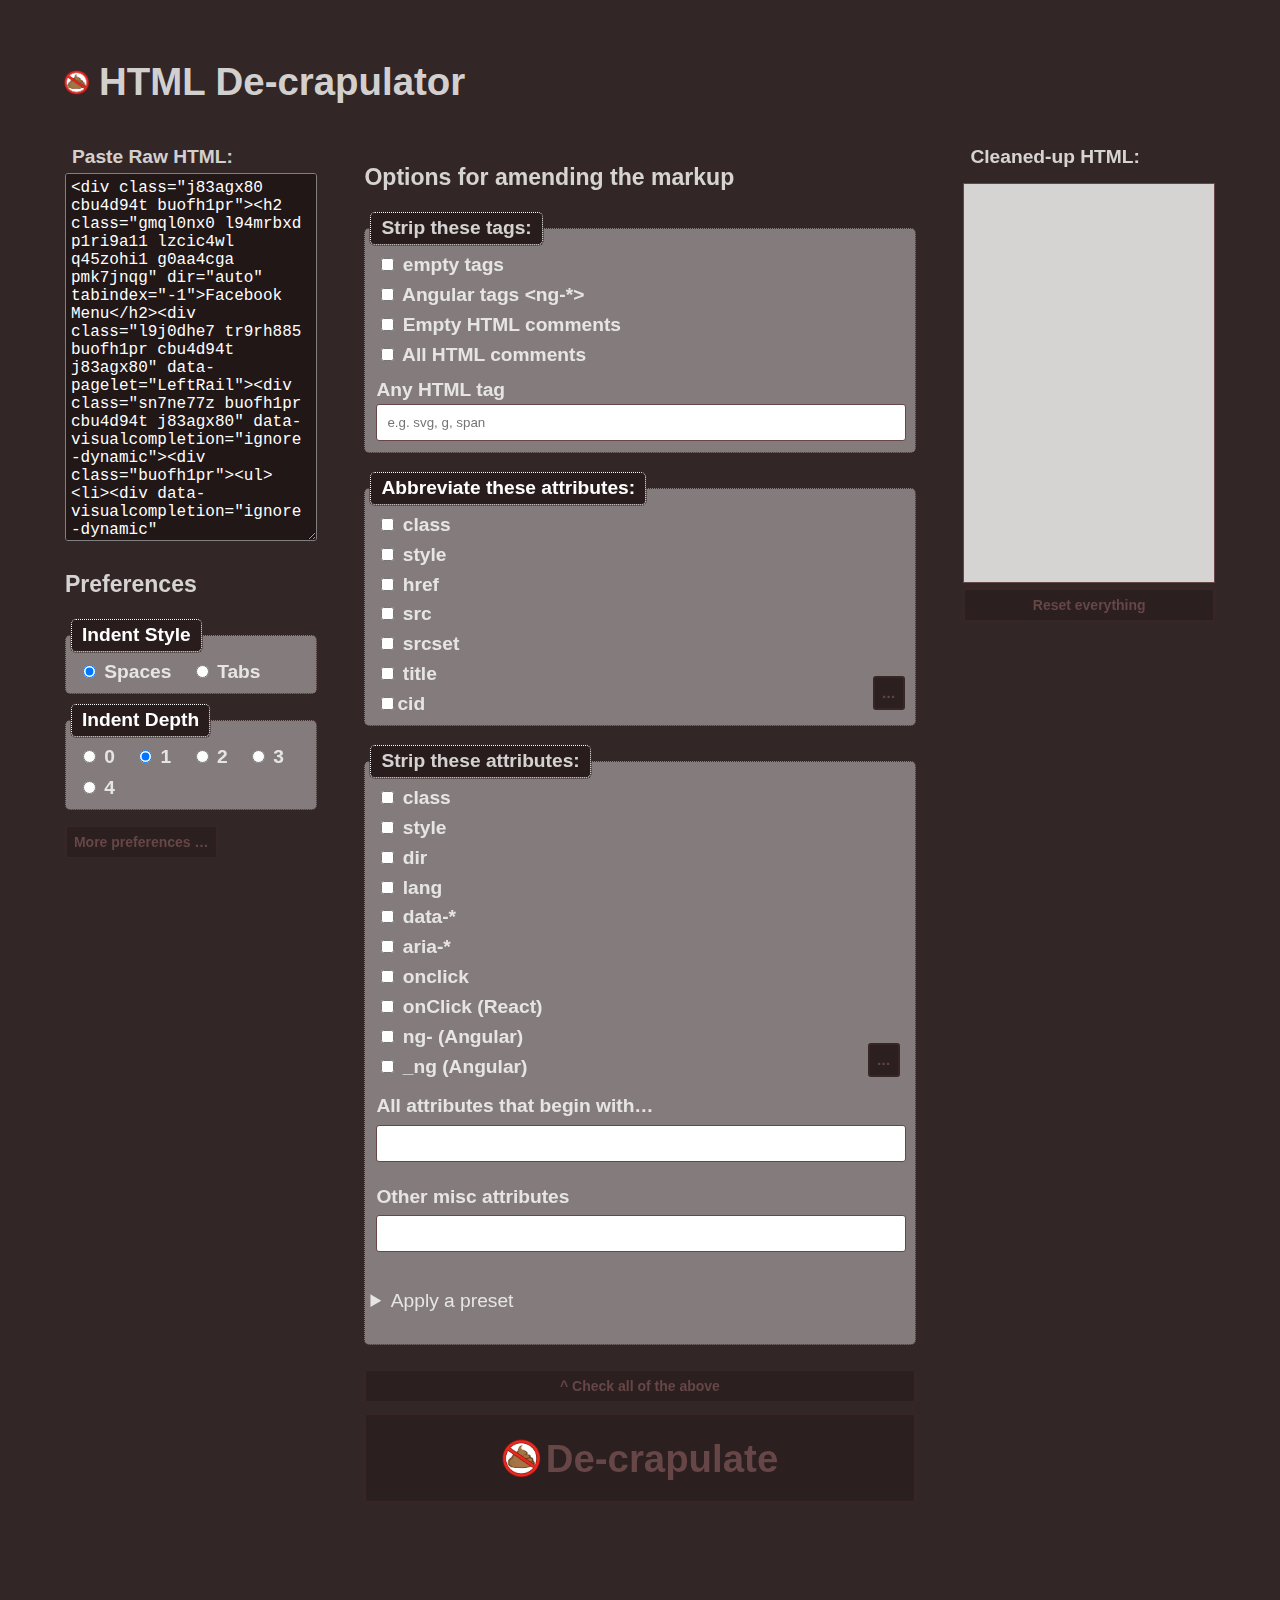
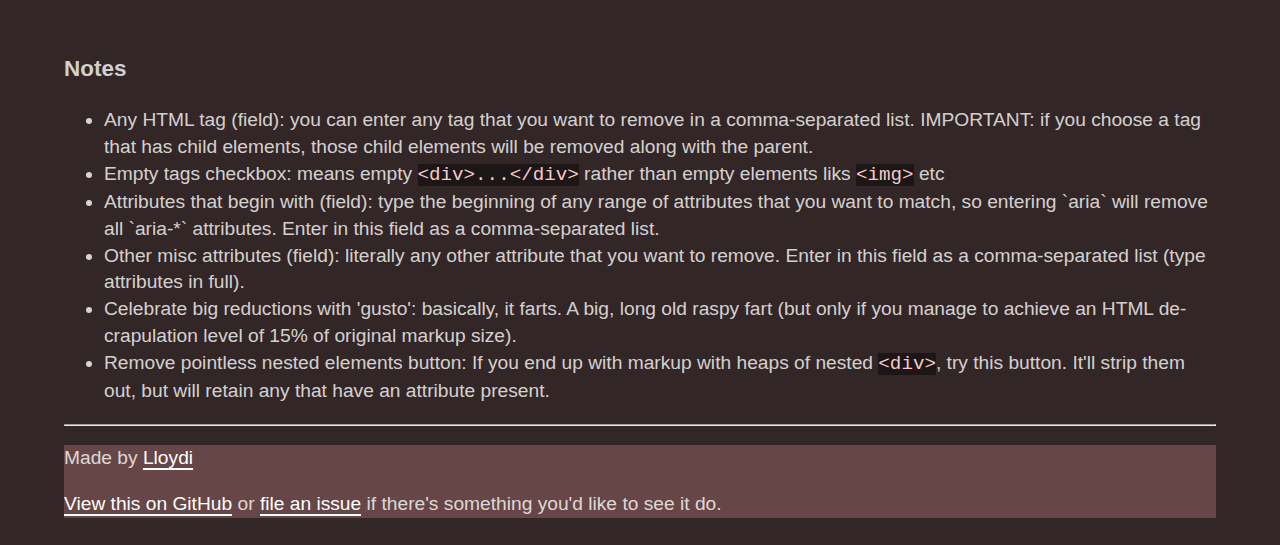
==== commit cfdc1e8c: "Updated temp versions" ====
--- a/Source/index.html
+++ b/Source/index.html
@@ -6,7 +6,7 @@
     <link rel="stylesheet" href="common.css?rev=20dec2024">
     <link rel="stylesheet" href="highlight/styles/a11y-light.css?rev=20dec2024">
     <link rel="stylesheet" href="other-random-crap.css?rev=20dec2024">
-    <!-- <link rel="stylesheet" href="poop-overrides.css?rev=20dec2024"> -->
+    <link rel="stylesheet" href="poop-overrides-new.css?rev=20dec2024">
     <title>HTML De-crapulator</title>
     <meta http-equiv="X-UA-Compatible" content="IE=edge">
     <meta name="viewport" content="width=device-width, shrink-to-fit=no">
--- a/Source/poop-overrides-new.css
+++ b/Source/poop-overrides-new.css
@@ -0,0 +1,90 @@
+a, a:link { color: #fff; border-bottom-color: #fff; }
+body { background: #332626; color: rgba(255, 255, 255, 0.8); position: relative; }
+button { background: #2b1f1f; }
+button:focus, button:hover { background: #1f1717; }
+button[disabled] { display: none; }
+code { background: rgb(29, 22, 22); color: rgb(247, 201, 201); }
+details { background: transparent; padding: 1em 0; }
+div.modal { background: #332626; border: 5px solid #fff; }
+div.modal .modal-footer { background: #2b1f1f; margin: 0 -20px; }
+div.modal h2 { background: #2b1f1f; }
+fieldset { margin: 0 0 1em 0; }
+fieldset fieldset { border-radius: 5px; padding: 5px; }
+footer { background: rgb(102, 70, 70); }
+footer a:link { color: #fff; border-bottom-color: #fff; background: transparent; }
+h1 { display: inline-block; background: #332626; color: rgba(255, 255, 255, 0.8); }
+h1:before { background: url(poop.png); background-size: cover; display: inline-block; width: 25px; height: 25px; content: ""; margin-right: 10px; }
+h2, h3 { background: #332626; color: rgba(255, 255, 255, 0.8); }
+header { border-bottom-color: rgba(255, 255, 255, 0.5); }
+header a.crappy-logo:hover { border-bottom-color: #fff; }
+input[type="text"] { background: #fff; color: #333; padding: 10px; width: 100%; }
+label { display: inline-block; margin: 1px; border-radius: 5px; padding: 1px 6px; transition-duration: 0.3s; }
+label.wide { width: 100%; padding: 5px; }
+label:hover, label:focus-within { background: rgba(0, 0, 0, 0.3); box-shadow: 0px 0px 2px 2px rgb(255, 255, 255, 0.5); }
+legend { color: #fff; margin: 0; border: 1px dotted #fff; display: inline-block; padding: 2px 10px; border-radius: 5px; background: rgb(41, 28, 28); }
+legend h2, legend h3 { margin: 0; font-size: 1em; background: rgb(41, 28, 28); }
+main { position: relative; top: 0; left: 0; }
+pre { white-space: pre-wrap; margin: 0; }
+textarea { background: rgb(34, 23, 23); color: #fff; }
+textarea, code[contenteditable] { font-size: 16px; }
+
+#btnDecrapulate { font-size: 2em; width: 100%; }
+#btnDecrapulate img { display: inline-block; height: 1em; margin-right: 5px; transform: translateY(5px); }
+#convertedRichTextWrapper code { background: rgba(255, 255, 255, 0.8); }
+#indentControls span label { padding: 1px; }
+#indentLevel div, #indentLevel fieldset { margin: 10px 0; }
+#log { text-align: center; min-height: 6em; background: rgba(255, 255, 255, 0.8); padding: 0.5em; border-radius: 5px; color: #332626; }
+#log:empty { background: transparent; }
+#log span { font-weight: bold; }
+#morePreferences { margin: 0.5em 0; display: none; }
+#miscAttribs div { margin: 5px 0; }
+#otherFilters .column { width: 100%; margin: 0; }
+#turd { background: rgb(102, 70, 70); border-radius: 15px; border: 1px solid black; height: 30px; width: 100%; margin: 1em 0; position: static; text-align: left; }
+#turd:after { content: "Turd-o-Meter"; position: absolute; color: white; display: inline-block; padding: 2px 20px 4px 20px; white-space: nowrap; }
+#txtConvertedRichText, #txtConvertedPlainText { height: 25em; display: block; overflow: scroll; border: 1px solid rgb(102, 70, 70); padding: 5px; margin-top: 10px; }
+#txtRaw { height: 23em; }
+#wut { margin-left: 2em; transform: translateY(-0.4em); z-index: 1; }
+
+*:focus { outline-color: #fff; }
+.modal-curtain { background: rgba(0,0,0,0.8); }
+div.poop { font-size: 600px; opacity: 0.1; text-align: center; position: fixed; bottom: -400px; left: 50%; transform: translateX(-50%); z-index: -1; }
+[aria-expanded="true"] + #morePreferences { display: block; }
+
+@media (min-width: 1500px) {
+    #indentControls span label { padding: 1px 6px; }
+    #otherFilters .column { width: calc(50% - 10px); margin: 0; }
+    #otherFilters .column + .column { margin-left: 20px; }
+}
+
+body.light{background: rgb(102, 70, 70, 0.1)}
+body.light, body.light h1, body.light h2, body.light h3, body.light h4, body.light h5, body.light h6, body.light legend, body.light button {color: #382727;background: transparent;}
+body.light button {background: rgba(102, 70, 70, 0.1);}
+body.light input[type=text],
+body.light textarea {background: white;color: #382727;}
+body.light div.poop {display: none;}
+body.light details {background: transparent;}
+body.light header {border-bottom-color: #382727;}
+
+body.poop a, body.poop a:link { color: #fff; border-bottom-color: #fff; }
+body.poop  { background: #332626; color: rgba(255, 255, 255, 0.8); }
+body.poop button { background: #2b1f1f; color: white;border-color: white;}
+body.poop button:focus, body.poop button:hover { background: #1f1717; }
+body.poop code { background: rgb(29, 22, 22); color: rgb(247, 201, 201); }
+body.poop div.modal { background: #332626; border: 5px solid #fff; }
+body.poop div.modal .modal-footer { background: #2b1f1f; }
+body.poop div.modal h2 { background: #2b1f1f; }
+body.poop h1 { background: #332626; color: rgba(255, 255, 255, 0.8); }
+body.poop h2, body.poop h3 { background: #332626; color: rgba(255, 255, 255, 0.8); }
+body.poop input[type="text"] { background: #fff; color: #333; }
+body.poop label:hover, label:focus-within { background: rgba(0, 0, 0, 0.3); box-shadow: 0px 0px 2px 2px rgb(255, 255, 255, 0.5); }
+body.poop legend { color: #fff; border: 1px dotted #fff; background: rgb(41, 28, 28); }
+body.poop legend h2, body.poop legend h3 { background: rgb(41, 28, 28); }
+body.poop textarea { background: rgb(34, 23, 23); color: #fff; }
+body.poop #log { background: rgba(255, 255, 255, 0.8); color: #332626; }
+body.poop *:focus { outline-color: #fff; }
+body.poop .modal-curtain { background: rgba(0,0,0,0.8); }
+body.poop div.poop { font-size: 600px; opacity: 0.1; text-align: center; position: fixed; bottom: -400px; left: 50%; transform: translateX(-50%); z-index: -1; }
+body.poop header {border-bottom-color:white;}
+body.poop #log:empty {background: transparent;}
+body.poop #convertedRichTextWrapper code {background: rgba(255, 255, 255, 0.8);}
+    
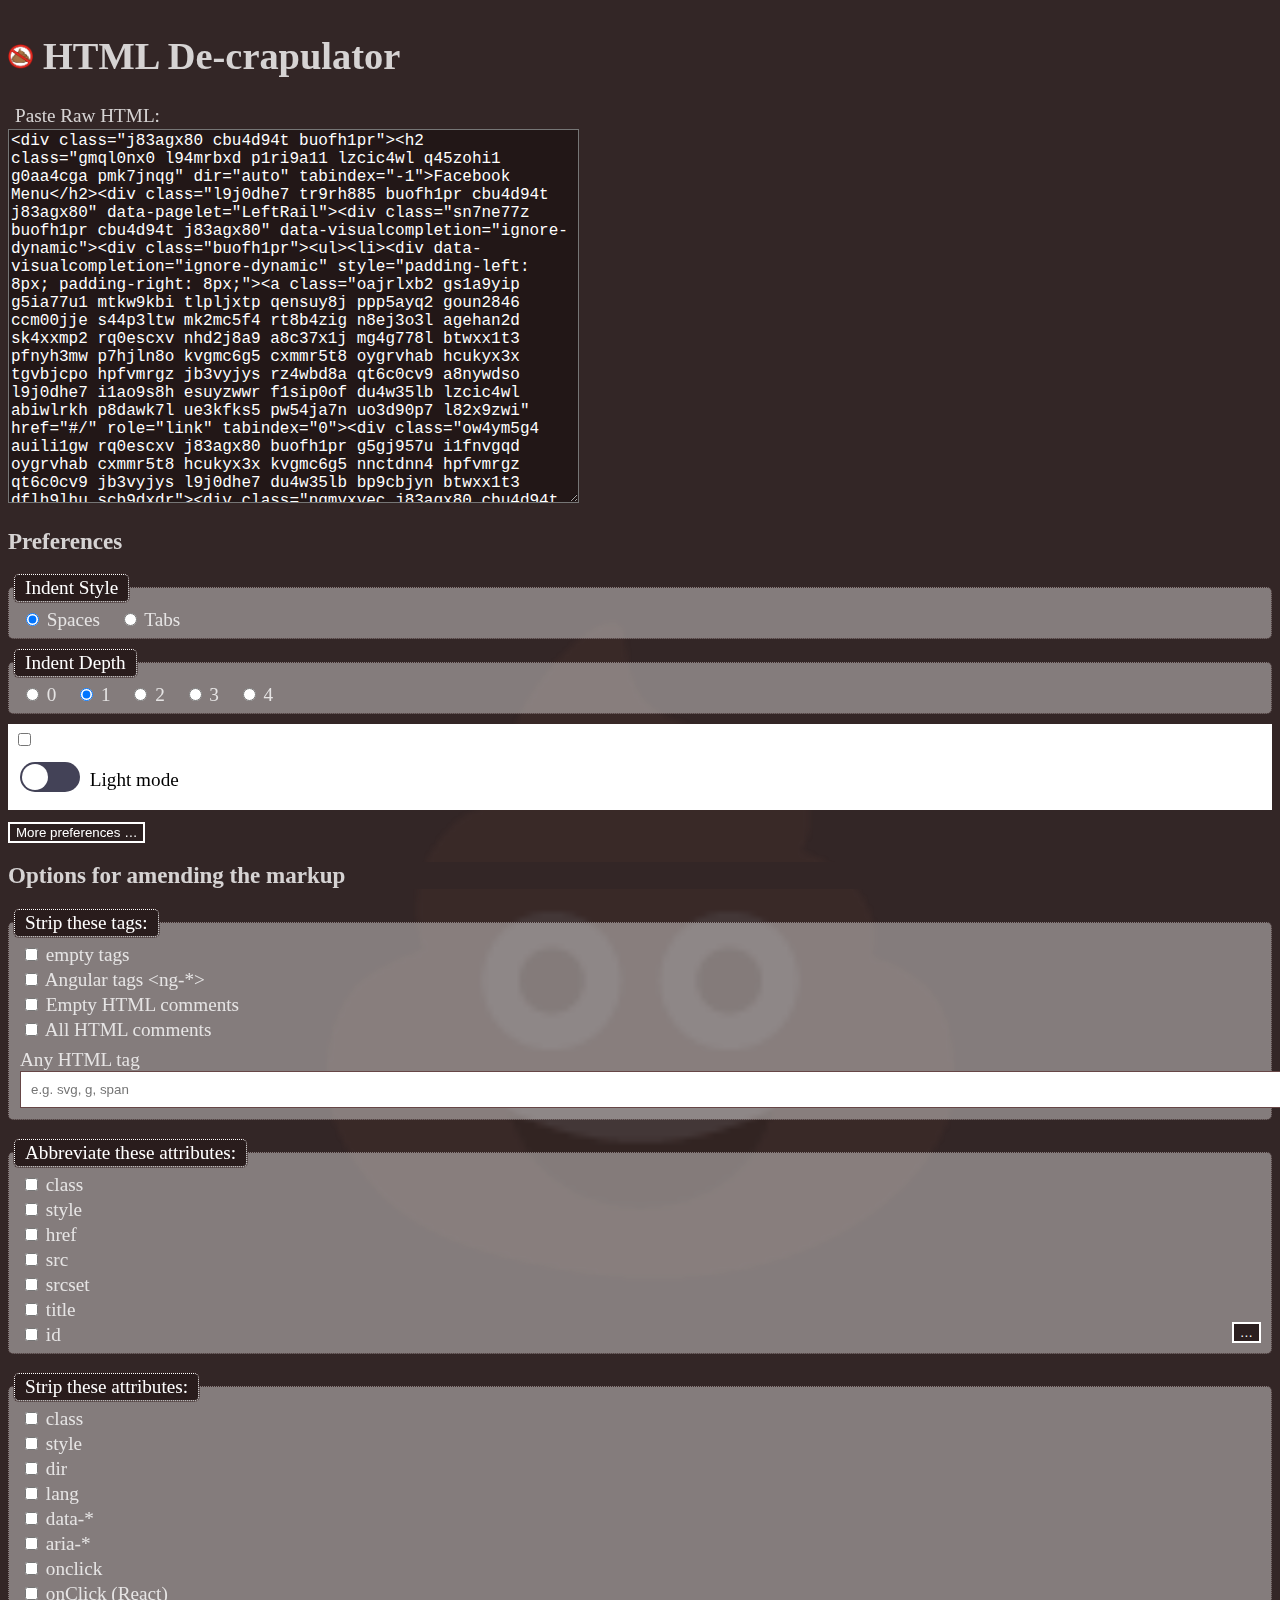
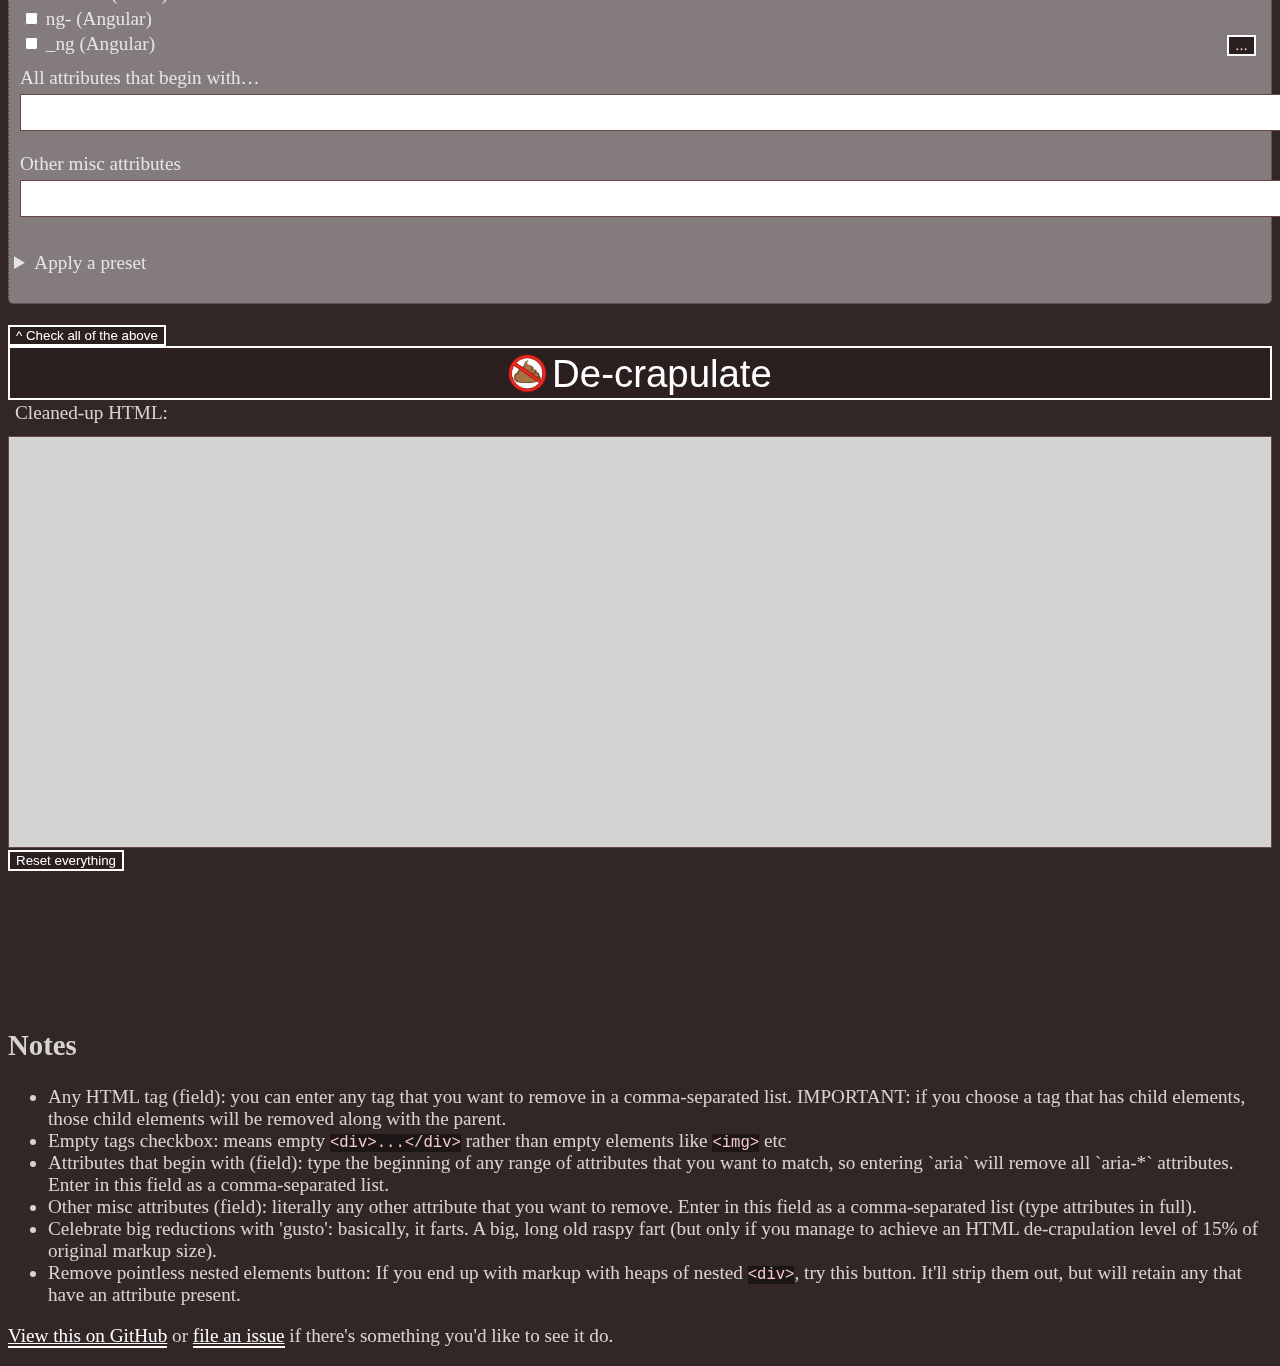
==== commit 7b469874: "Removed old temp files, fixed links to js/css" ====
--- a/Source/index.html
+++ b/Source/index.html
@@ -1,25 +1,60 @@
 <!DOCTYPE html>
-<html lang="en-GB">
+<html lang="en">
   <head>
-    <meta charset="utf-8">
-    <link rel="stylesheet" href="simple-grid.css?rev=20dec2024">
-    <link rel="stylesheet" href="common.css?rev=20dec2024">
-    <link rel="stylesheet" href="highlight/styles/a11y-light.css?rev=20dec2024">
-    <link rel="stylesheet" href="other-random-crap.css?rev=20dec2024">
-    <link rel="stylesheet" href="poop-overrides-new.css?rev=20dec2024">
+    <meta charset="UTF-8" />
+    <meta name="viewport" content="width=device-width, initial-scale=1.0" />
+    <link rel="stylesheet" href="/common.css?r=Dec2024">
+    <link rel="stylesheet" href="/simple-grid.css?r=Dec2024" />
     <title>HTML De-crapulator</title>
-    <meta http-equiv="X-UA-Compatible" content="IE=edge">
-    <meta name="viewport" content="width=device-width, shrink-to-fit=no">
-  </head>
-
-  <body>
+    <!--#include virtual="/_inc/favicon.html" -->
+    <link rel="stylesheet" href="highlight/styles/a11y-light.css?r=Dec2024" />
+    <link rel="stylesheet" href="other-random-crap.css?rev=Dec2024">
+    <link rel="stylesheet" href="poop-overrides.css?r=Dec2024" />
+    
+    <style>
+      .pr {position: relative;}
+      .moreElAndAttributeOptions {position: absolute;bottom: 10px;right: 10px;}
+      #stripAttributesCol .moreElAndAttributeOptions {bottom: 0px;}
+      div.modal {position: fixed;border:1px solid black;top:50%;left:50%;width:80%;transform:translate(-50%,-50%);background: #fff;max-width: 40em;height:80vh;overflow: auto;}
+      div.modal .close {position: absolute;top: 10px;right: 10px;background: transparent;border:2px solid #999;font-size: 20px;color:#fff;transition-duration:0.3s;z-index: 10;;}
+      div.modal .close:hover, div.modal .close:focus {border:2px solid #fff;outline:2px solid #fff;}
+      div.modal [role="document"] {padding: 20px;}
+      div.modal .modal-header {position:sticky;top:0;}
+      div.modal .modal-footer {position:sticky;bottom:0;background: #fff;}
+      div.modal h2 {margin: 0;background: #333;color:#fff;padding: 20px;margin: -20px -20px 0  -20px;}
+      .no-scroll {overflow:hidden;}
+      .modal-curtain {background:rgba(0,0,0,0.5);position: fixed;top: 0;bottom: 0;left: 0;right: 0;}
+      div.modal .actions {margin:0 -20px -20px -20px;padding: 20px;border-top: 1px dotted #333; text-align: center;}
+      h1,h2,h3,h4,h5,h6 {border-left:none;}
+    </style>
+
+    <style>
+    .switch {padding: .3em .3em .1em .3em;background: white;}
+    body.light .switch label:hover,body.light .switch label:focus-within, body.poop .switch label:hover,body.poop .switch label:focus-within {background: transparent;box-shadow: none;}
+    .switch label {margin: 10px 0;display: block;position: relative;color: black;width: 10em;}
+    .switch label span:first-child {display: inline-block;}
+    .switch label span {position: relative;}
+    .switch label span:last-child {position: absolute;top: 50%;transform: translateY(-50%);padding-left: 10px;}
+    .switch label span:first-child {background: #434257;height: 30px;width: 60px;border-radius: 15px;}
+    .switch label span:first-child:after {background: white;height: 26px;width: 26px;position: absolute;top: 2px;left: 2px;content: "";display: block;border-radius: 15px;transition: transform 0.3s;}
+    .switch [type="checkbox"]:checked + label span:first-child {background: #3e7d3f url(https://s3-us-west-2.amazonaws.com/s.cdpn.io/162656/checkmark-switcher.svg) no-repeat 5px 4px;}
+    .switch [type="checkbox"]:checked + label span:first-child:after {left: auto;right: 2px;}
+    .switch [type="checkbox"]:focus + label span:first-child {outline: 3px solid #434257;outline-offset: 3px;}
+    .switch [type="checkbox"]:checked:focus + label span:first-child {outline: 3px solid #3e7d3f;}
+    </style>
+
+    </head>
+  <body class="poop">
     <div id="allPageContent">
-      <main>
+    <!--#include virtual="/_inc/header.html" -->
+    <div class="poop" aria-hidden="true">💩</div>
+    <main>
         <h1>HTML De-crapulator</h1>
 
         <form action="">
           <div class="container">
             <div class="row">
+
               <!-- 💩💩💩💩💩💩💩💩💩💩💩💩💩💩💩💩💩💩💩💩💩💩💩💩💩💩💩💩💩💩💩💩💩💩💩💩💩💩💩💩💩💩💩💩💩💩💩 -->
               <!-- 💩💩💩💩💩💩💩💩💩💩💩💩💩💩💩💩💩💩💩💩💩💩 Col 1 💩💩💩💩💩💩💩💩💩💩💩💩💩💩💩💩💩💩💩💩💩 -->
               <!-- 💩💩💩💩💩💩💩💩💩💩💩💩💩💩💩💩💩💩💩💩💩💩💩💩💩💩💩💩💩💩💩💩💩💩💩💩💩💩💩💩💩💩💩💩💩💩💩 -->
@@ -27,9 +62,7 @@
               <div id="col1" class="column col-3">
                 <div role="region" aria-label="Input">
                   <div><label for="txtRaw">Paste Raw HTML:</label></div>
-                  <div>
-                    <textarea id="txtRaw" rows="8" cols="55" data-user-entered="false">&lt;div class="j83agx80 cbu4d94t buofh1pr"&gt;&lt;h2 class="gmql0nx0 l94mrbxd p1ri9a11 lzcic4wl q45zohi1 g0aa4cga pmk7jnqg" dir="auto" tabindex="-1"&gt;Facebook Menu&lt;/h2&gt;&lt;div class="l9j0dhe7 tr9rh885 buofh1pr cbu4d94t j83agx80" data-pagelet="LeftRail"&gt;&lt;div class="sn7ne77z buofh1pr cbu4d94t j83agx80" data-visualcompletion="ignore-dynamic"&gt;&lt;div class="buofh1pr"&gt;&lt;ul&gt;&lt;li&gt;&lt;div data-visualcompletion="ignore-dynamic" style="padding-left: 8px; padding-right: 8px;"&gt;&lt;a class="oajrlxb2 gs1a9yip g5ia77u1 mtkw9kbi tlpljxtp qensuy8j ppp5ayq2 goun2846 ccm00jje s44p3ltw mk2mc5f4 rt8b4zig n8ej3o3l agehan2d sk4xxmp2 rq0escxv nhd2j8a9 a8c37x1j mg4g778l btwxx1t3 pfnyh3mw p7hjln8o kvgmc6g5 cxmmr5t8 oygrvhab hcukyx3x tgvbjcpo hpfvmrgz jb3vyjys rz4wbd8a qt6c0cv9 a8nywdso l9j0dhe7 i1ao9s8h esuyzwwr f1sip0of du4w35lb lzcic4wl abiwlrkh p8dawk7l ue3kfks5 pw54ja7n uo3d90p7 l82x9zwi" href="#/" role="link" tabindex="0"&gt;&lt;div class="ow4ym5g4 auili1gw rq0escxv j83agx80 buofh1pr g5gj957u i1fnvgqd oygrvhab cxmmr5t8 hcukyx3x kvgmc6g5 nnctdnn4 hpfvmrgz qt6c0cv9 jb3vyjys l9j0dhe7 du4w35lb bp9cbjyn btwxx1t3 dflh9lhu scb9dxdr"&gt;&lt;div class="nqmvxvec j83agx80 cbu4d94t tvfksri0 aov4n071 bi6gxh9e l9j0dhe7 m6uieof3 icc0peqn hx8drtub j13r6fgp nddp3pr2"&gt;&lt;div class="q9uorilb l9j0dhe7 pzggbiyp du4w35lb"&gt;&lt;svg class="pzggbiyp" data-visualcompletion="ignore-dynamic" role="none" style="height: 36px; width: 36px;"&gt;&lt;mask id="jsc_c_b5"&gt;&lt;circle cx="18" cy="18" fill="white" r="18"&gt;&lt;/circle&gt;&lt;/mask&gt;&lt;g mask="url(#jsc_c_b5)"&gt;&lt;image x="0" y="0" height="100%" preserveAspectRatio="xMidYMid slice" width="100%" xlink:href="https://scontent.flhr4-2.fna.fbcdn.net/v/t31.0-1/c226.66.828.828a/s148x148/1039756_1374416072776698_2089524778_o.jpg?_nc_cat=105&amp;_nc_sid=dbb9e7&amp;_nc_ohc=HzIWmqNKlScAX9P6x3Z&amp;_nc_ht=scontent.flhr4-2.fna&amp;_nc_tp=28&amp;oh=857f8c7967430a7260a8a9eaa1a76fad&amp;oe=5FA95F2D" style="height: 36px; width: 36px;"&gt;&lt;/image&gt;&lt;circle class="mlqo0dh0 georvekb s6kb5r3f" cx="18" cy="18" r="18"&gt;&lt;/circle&gt;&lt;/g&gt;&lt;/svg&gt;&lt;/div&gt;&lt;/div&gt;&lt;div class="ow4ym5g4 auili1gw rq0escxv j83agx80 buofh1pr g5gj957u i1fnvgqd oygrvhab cxmmr5t8 hcukyx3x kvgmc6g5 tgvbjcpo hpfvmrgz qt6c0cv9 rz4wbd8a a8nywdso jb3vyjys du4w35lb bp9cbjyn btwxx1t3 l9j0dhe7"&gt;&lt;div class="gs1a9yip ow4ym5g4 auili1gw rq0escxv j83agx80 cbu4d94t buofh1pr g5gj957u i1fnvgqd oygrvhab cxmmr5t8 hcukyx3x kvgmc6g5 tgvbjcpo hpfvmrgz rz4wbd8a a8nywdso l9j0dhe7 du4w35lb rj1gh0hx pybr56ya f10w8fjw"&gt;&lt;div class=""&gt;&lt;div class="j83agx80 cbu4d94t ew0dbk1b irj2b8pg"&gt;&lt;div class="qzhwtbm6 knvmm38d"&gt;&lt;span class="d2edcug0 hpfvmrgz qv66sw1b c1et5uql oi732d6d ik7dh3pa fgxwclzu a8c37x1j keod5gw0 nxhoafnm aigsh9s9 d9wwppkn fe6kdd0r mau55g9w c8b282yb iv3no6db jq4qci2q a3bd9o3v ekzkrbhg oo9gr5id hzawbc8m" dir="auto"&gt;&lt;span class="a8c37x1j ni8dbmo4 stjgntxs l9j0dhe7" style="-webkit-box-orient: vertical; -webkit-line-clamp: 2; display: -webkit-box;"&gt;Joe Bloggs&lt;/span&gt;&lt;/span&gt;&lt;/div&gt;&lt;/div&gt;&lt;/div&gt;&lt;/div&gt;&lt;/div&gt;&lt;/div&gt;&lt;div class="n00je7tq arfg74bv qs9ysxi8 k77z8yql i09qtzwb n7fi1qx3 b5wmifdl hzruof5a pmk7jnqg j9ispegn kr520xx4 c5ndavph art1omkt ot9fgl3s rnr61an3" data-visualcompletion="ignore"&gt;&lt;/div&gt;&lt;/a&gt;&lt;/div&gt;&lt;/li&gt;&lt;/ul&gt;&lt;div&gt;&lt;ul&gt;&lt;li class=""&gt;&lt;div data-visualcompletion="ignore-dynamic" style="padding-left: 8px; padding-right: 8px;"&gt;&lt;a class="oajrlxb2 gs1a9yip g5ia77u1 mtkw9kbi tlpljxtp qensuy8j ppp5ayq2 goun2846 ccm00jje s44p3ltw mk2mc5f4 rt8b4zig n8ej3o3l agehan2d sk4xxmp2 rq0escxv nhd2j8a9 a8c37x1j mg4g778l btwxx1t3 pfnyh3mw p7hjln8o kvgmc6g5 cxmmr5t8 oygrvhab hcukyx3x tgvbjcpo hpfvmrgz jb3vyjys rz4wbd8a qt6c0cv9 a8nywdso l9j0dhe7 i1ao9s8h esuyzwwr f1sip0of du4w35lb lzcic4wl abiwlrkh p8dawk7l ue3kfks5 pw54ja7n uo3d90p7 l82x9zwi" href="https://www.facebook.com/coronavirus_info/?page_source=bookmark" role="link" tabindex="0"&gt;&lt;div class="ow4ym5g4 auili1gw rq0escxv j83agx80 buofh1pr g5gj957u i1fnvgqd oygrvhab cxmmr5t8 hcukyx3x kvgmc6g5 nnctdnn4 hpfvmrgz qt6c0cv9 jb3vyjys l9j0dhe7 du4w35lb bp9cbjyn btwxx1t3 dflh9lhu scb9dxdr"&gt;&lt;div class="nqmvxvec j83agx80 cbu4d94t tvfksri0 aov4n071 bi6gxh9e l9j0dhe7 m6uieof3 icc0peqn hx8drtub j13r6fgp nddp3pr2"&gt;&lt;img class="hu5pjgll bixrwtb6" src="https://static.xx.fbcdn.net/rsrc.php/v3/y9/r/7_gcmlwrelX.png" alt="" style="height: 36px; width: 36px;"&gt;&lt;/div&gt;&lt;div class="ow4ym5g4 auili1gw rq0escxv j83agx80 buofh1pr g5gj957u i1fnvgqd oygrvhab cxmmr5t8 hcukyx3x kvgmc6g5 tgvbjcpo hpfvmrgz qt6c0cv9 rz4wbd8a a8nywdso jb3vyjys du4w35lb bp9cbjyn btwxx1t3 l9j0dhe7"&gt;&lt;div class="gs1a9yip ow4ym5g4 auili1gw rq0escxv j83agx80 cbu4d94t buofh1pr g5gj957u i1fnvgqd oygrvhab cxmmr5t8 hcukyx3x kvgmc6g5 tgvbjcpo hpfvmrgz rz4wbd8a a8nywdso l9j0dhe7 du4w35lb rj1gh0hx pybr56ya f10w8fjw"&gt;&lt;div class=""&gt;&lt;div class="j83agx80 cbu4d94t ew0dbk1b irj2b8pg"&gt;&lt;div class="qzhwtbm6 knvmm38d"&gt;&lt;span class="d2edcug0 hpfvmrgz qv66sw1b c1et5uql oi732d6d ik7dh3pa fgxwclzu a8c37x1j keod5gw0 nxhoafnm aigsh9s9 d9wwppkn fe6kdd0r mau55g9w c8b282yb iv3no6db jq4qci2q a3bd9o3v ekzkrbhg oo9gr5id hzawbc8m" dir="auto"&gt;&lt;span class="a8c37x1j ni8dbmo4 stjgntxs l9j0dhe7" style="-webkit-box-orient: vertical; -webkit-line-clamp: 2; display: -webkit-box;"&gt;COVID-19 Information Center&lt;/span&gt;&lt;/span&gt;&lt;/div&gt;&lt;/div&gt;&lt;/div&gt;&lt;/div&gt;&lt;/div&gt;&lt;/div&gt;&lt;div class="n00je7tq arfg74bv qs9ysxi8 k77z8yql i09qtzwb n7fi1qx3 b5wmifdl hzruof5a pmk7jnqg j9ispegn kr520xx4 c5ndavph art1omkt ot9fgl3s rnr61an3" data-visualcompletion="ignore"&gt;&lt;/div&gt;&lt;/a&gt;&lt;/div&gt;&lt;/li&gt;&lt;li class=""&gt;&lt;div data-visualcompletion="ignore-dynamic" style="padding-left: 8px; padding-right: 8px;"&gt;&lt;a class="oajrlxb2 gs1a9yip g5ia77u1 mtkw9kbi tlpljxtp qensuy8j ppp5ayq2 goun2846 ccm00jje s44p3ltw mk2mc5f4 rt8b4zig n8ej3o3l agehan2d sk4xxmp2 rq0escxv nhd2j8a9 a8c37x1j mg4g778l btwxx1t3 pfnyh3mw p7hjln8o kvgmc6g5 cxmmr5t8 oygrvhab hcukyx3x tgvbjcpo hpfvmrgz jb3vyjys rz4wbd8a qt6c0cv9 a8nywdso l9j0dhe7 i1ao9s8h esuyzwwr f1sip0of du4w35lb lzcic4wl abiwlrkh p8dawk7l ue3kfks5 pw54ja7n uo3d90p7 l82x9zwi" href="https://www.facebook.com/friends/" role="link" tabindex="0"&gt;&lt;div class="ow4ym5g4 auili1gw rq0escxv j83agx80 buofh1pr g5gj957u i1fnvgqd oygrvhab cxmmr5t8 hcukyx3x kvgmc6g5 nnctdnn4 hpfvmrgz qt6c0cv9 jb3vyjys l9j0dhe7 du4w35lb bp9cbjyn btwxx1t3 dflh9lhu scb9dxdr"&gt;&lt;div class="nqmvxvec j83agx80 cbu4d94t tvfksri0 aov4n071 bi6gxh9e l9j0dhe7 m6uieof3 icc0peqn hx8drtub j13r6fgp nddp3pr2"&gt;&lt;img class="hu5pjgll bixrwtb6" src="https://static.xx.fbcdn.net/rsrc.php/v3/yj/r/tSXYIzZlfrS.png" alt="" style="height: 36px; width: 36px;"&gt;&lt;/div&gt;&lt;div class="ow4ym5g4 auili1gw rq0escxv j83agx80 buofh1pr g5gj957u i1fnvgqd oygrvhab cxmmr5t8 hcukyx3x kvgmc6g5 tgvbjcpo hpfvmrgz qt6c0cv9 rz4wbd8a a8nywdso jb3vyjys du4w35lb bp9cbjyn btwxx1t3 l9j0dhe7"&gt;&lt;div class="gs1a9yip ow4ym5g4 auili1gw rq0escxv j83agx80 cbu4d94t buofh1pr g5gj957u i1fnvgqd oygrvhab cxmmr5t8 hcukyx3x kvgmc6g5 tgvbjcpo hpfvmrgz rz4wbd8a a8nywdso l9j0dhe7 du4w35lb rj1gh0hx pybr56ya f10w8fjw"&gt;&lt;div class=""&gt;&lt;div class="j83agx80 cbu4d94t ew0dbk1b irj2b8pg"&gt;&lt;div class="qzhwtbm6 knvmm38d"&gt;&lt;span class="d2edcug0 hpfvmrgz qv66sw1b c1et5uql oi732d6d ik7dh3pa fgxwclzu a8c37x1j keod5gw0 nxhoafnm aigsh9s9 d9wwppkn fe6kdd0r mau55g9w c8b282yb iv3no6db jq4qci2q a3bd9o3v ekzkrbhg oo9gr5id hzawbc8m" dir="auto"&gt;&lt;span class="a8c37x1j ni8dbmo4 stjgntxs l9j0dhe7" style="-webkit-box-orient: vertical; -webkit-line-clamp: 2; display: -webkit-box;"&gt;Find Friends&lt;/span&gt;&lt;/span&gt;&lt;/div&gt;&lt;/div&gt;&lt;/div&gt;&lt;/div&gt;&lt;/div&gt;&lt;/div&gt;&lt;div class="n00je7tq arfg74bv qs9ysxi8 k77z8yql i09qtzwb n7fi1qx3 b5wmifdl hzruof5a pmk7jnqg j9ispegn kr520xx4 c5ndavph art1omkt ot9fgl3s rnr61an3" data-visualcompletion="ignore"&gt;&lt;/div&gt;&lt;/a&gt;&lt;/div&gt;&lt;/li&gt;&lt;li class=""&gt;&lt;div data-visualcompletion="ignore-dynamic" style="padding-left: 8px; padding-right: 8px;"&gt;&lt;a class="oajrlxb2 gs1a9yip g5ia77u1 mtkw9kbi tlpljxtp qensuy8j ppp5ayq2 goun2846 ccm00jje s44p3ltw mk2mc5f4 rt8b4zig n8ej3o3l agehan2d sk4xxmp2 rq0escxv nhd2j8a9 a8c37x1j mg4g778l btwxx1t3 pfnyh3mw p7hjln8o kvgmc6g5 cxmmr5t8 oygrvhab hcukyx3x tgvbjcpo hpfvmrgz jb3vyjys rz4wbd8a qt6c0cv9 a8nywdso l9j0dhe7 i1ao9s8h esuyzwwr f1sip0of du4w35lb lzcic4wl abiwlrkh p8dawk7l ue3kfks5 pw54ja7n uo3d90p7 l82x9zwi" href="https://www.facebook.com/marketplace/?ref=bookmark" role="link" tabindex="0"&gt;&lt;div class="ow4ym5g4 auili1gw rq0escxv j83agx80 buofh1pr g5gj957u i1fnvgqd oygrvhab cxmmr5t8 hcukyx3x kvgmc6g5 nnctdnn4 hpfvmrgz qt6c0cv9 jb3vyjys l9j0dhe7 du4w35lb bp9cbjyn btwxx1t3 dflh9lhu scb9dxdr"&gt;&lt;div class="nqmvxvec j83agx80 cbu4d94t tvfksri0 aov4n071 bi6gxh9e l9j0dhe7 m6uieof3 icc0peqn hx8drtub j13r6fgp nddp3pr2"&gt;&lt;img class="hu5pjgll bixrwtb6" src="https://static.xx.fbcdn.net/rsrc.php/v3/y4/r/MN44Sm-CTHN.png" alt="" style="height: 36px; width: 36px;"&gt;&lt;/div&gt;&lt;div class="ow4ym5g4 auili1gw rq0escxv j83agx80 buofh1pr g5gj957u i1fnvgqd oygrvhab cxmmr5t8 hcukyx3x kvgmc6g5 tgvbjcpo hpfvmrgz qt6c0cv9 rz4wbd8a a8nywdso jb3vyjys du4w35lb bp9cbjyn btwxx1t3 l9j0dhe7"&gt;&lt;div class="gs1a9yip ow4ym5g4 auili1gw rq0escxv j83agx80 cbu4d94t buofh1pr g5gj957u i1fnvgqd oygrvhab cxmmr5t8 hcukyx3x kvgmc6g5 tgvbjcpo hpfvmrgz rz4wbd8a a8nywdso l9j0dhe7 du4w35lb rj1gh0hx pybr56ya f10w8fjw"&gt;&lt;div class=""&gt;&lt;div class="j83agx80 cbu4d94t ew0dbk1b irj2b8pg"&gt;&lt;div class="qzhwtbm6 knvmm38d"&gt;&lt;span class="d2edcug0 hpfvmrgz qv66sw1b c1et5uql oi732d6d ik7dh3pa fgxwclzu a8c37x1j keod5gw0 nxhoafnm aigsh9s9 d9wwppkn fe6kdd0r mau55g9w c8b282yb iv3no6db jq4qci2q a3bd9o3v ekzkrbhg oo9gr5id hzawbc8m" dir="auto"&gt;&lt;span class="a8c37x1j ni8dbmo4 stjgntxs l9j0dhe7" style="-webkit-box-orient: vertical; -webkit-line-clamp: 2; display: -webkit-box;"&gt;Marketplace&lt;/span&gt;&lt;/span&gt;&lt;/div&gt;&lt;/div&gt;&lt;/div&gt;&lt;/div&gt;&lt;/div&gt;&lt;/div&gt;&lt;div class="n00je7tq arfg74bv qs9ysxi8 k77z8yql i09qtzwb n7fi1qx3 b5wmifdl hzruof5a pmk7jnqg j9ispegn kr520xx4 c5ndavph art1omkt ot9fgl3s rnr61an3" data-visualcompletion="ignore"&gt;&lt;/div&gt;&lt;/a&gt;&lt;/div&gt;&lt;/li&gt;&lt;li class=""&gt;&lt;div data-visualcompletion="ignore-dynamic" style="padding-left: 8px; padding-right: 8px;"&gt;&lt;a class="oajrlxb2 gs1a9yip g5ia77u1 mtkw9kbi tlpljxtp qensuy8j ppp5ayq2 goun2846 ccm00jje s44p3ltw mk2mc5f4 rt8b4zig n8ej3o3l agehan2d sk4xxmp2 rq0escxv nhd2j8a9 a8c37x1j mg4g778l btwxx1t3 pfnyh3mw p7hjln8o kvgmc6g5 cxmmr5t8 oygrvhab hcukyx3x tgvbjcpo hpfvmrgz jb3vyjys rz4wbd8a qt6c0cv9 a8nywdso l9j0dhe7 i1ao9s8h esuyzwwr f1sip0of du4w35lb lzcic4wl abiwlrkh p8dawk7l ue3kfks5 pw54ja7n uo3d90p7 l82x9zwi" href="https://www.facebook.com/groups/?ref=bookmarks" role="link" tabindex="0"&gt;&lt;div class="ow4ym5g4 auili1gw rq0escxv j83agx80 buofh1pr g5gj957u i1fnvgqd oygrvhab cxmmr5t8 hcukyx3x kvgmc6g5 nnctdnn4 hpfvmrgz qt6c0cv9 jb3vyjys l9j0dhe7 du4w35lb bp9cbjyn btwxx1t3 dflh9lhu scb9dxdr"&gt;&lt;div class="nqmvxvec j83agx80 cbu4d94t tvfksri0 aov4n071 bi6gxh9e l9j0dhe7 m6uieof3 icc0peqn hx8drtub j13r6fgp nddp3pr2"&gt;&lt;img class="hu5pjgll bixrwtb6" src="https://static.xx.fbcdn.net/rsrc.php/v3/yj/r/Im_0d7HFH4n.png" alt="" style="height: 36px; width: 36px;"&gt;&lt;/div&gt;&lt;div class="ow4ym5g4 auili1gw rq0escxv j83agx80 buofh1pr g5gj957u i1fnvgqd oygrvhab cxmmr5t8 hcukyx3x kvgmc6g5 tgvbjcpo hpfvmrgz qt6c0cv9 rz4wbd8a a8nywdso jb3vyjys du4w35lb bp9cbjyn btwxx1t3 l9j0dhe7"&gt;&lt;div class="gs1a9yip ow4ym5g4 auili1gw rq0escxv j83agx80 cbu4d94t buofh1pr g5gj957u i1fnvgqd oygrvhab cxmmr5t8 hcukyx3x kvgmc6g5 tgvbjcpo hpfvmrgz rz4wbd8a a8nywdso l9j0dhe7 du4w35lb rj1gh0hx pybr56ya f10w8fjw"&gt;&lt;div class=""&gt;&lt;div class="j83agx80 cbu4d94t ew0dbk1b irj2b8pg"&gt;&lt;div class="qzhwtbm6 knvmm38d"&gt;&lt;span class="d2edcug0 hpfvmrgz qv66sw1b c1et5uql oi732d6d ik7dh3pa fgxwclzu a8c37x1j keod5gw0 nxhoafnm aigsh9s9 d9wwppkn fe6kdd0r mau55g9w c8b282yb iv3no6db jq4qci2q a3bd9o3v ekzkrbhg oo9gr5id hzawbc8m" dir="auto"&gt;&lt;span class="a8c37x1j ni8dbmo4 stjgntxs l9j0dhe7" style="-webkit-box-orient: vertical; -webkit-line-clamp: 2; display: -webkit-box;"&gt;Groups&lt;/span&gt;&lt;/span&gt;&lt;/div&gt;&lt;/div&gt;&lt;/div&gt;&lt;/div&gt;&lt;/div&gt;&lt;/div&gt;&lt;div class="n00je7tq arfg74bv qs9ysxi8 k77z8yql i09qtzwb n7fi1qx3 b5wmifdl hzruof5a pmk7jnqg j9ispegn kr520xx4 c5ndavph art1omkt ot9fgl3s rnr61an3" data-visualcompletion="ignore"&gt;&lt;/div&gt;&lt;/a&gt;&lt;/div&gt;&lt;/li&gt;&lt;li class=""&gt;&lt;div data-visualcompletion="ignore-dynamic" style="padding-left: 8px; padding-right: 8px;"&gt;&lt;a class="oajrlxb2 gs1a9yip g5ia77u1 mtkw9kbi tlpljxtp qensuy8j ppp5ayq2 goun2846 ccm00jje s44p3ltw mk2mc5f4 rt8b4zig n8ej3o3l agehan2d sk4xxmp2 rq0escxv nhd2j8a9 a8c37x1j mg4g778l btwxx1t3 pfnyh3mw p7hjln8o kvgmc6g5 cxmmr5t8 oygrvhab hcukyx3x tgvbjcpo hpfvmrgz jb3vyjys rz4wbd8a qt6c0cv9 a8nywdso l9j0dhe7 i1ao9s8h esuyzwwr f1sip0of du4w35lb lzcic4wl abiwlrkh p8dawk7l ue3kfks5 pw54ja7n uo3d90p7 l82x9zwi" href="https://www.facebook.com/watch/" role="link" tabindex="0"&gt;&lt;div class="ow4ym5g4 auili1gw rq0escxv j83agx80 buofh1pr g5gj957u i1fnvgqd oygrvhab cxmmr5t8 hcukyx3x kvgmc6g5 nnctdnn4 hpfvmrgz qt6c0cv9 jb3vyjys l9j0dhe7 du4w35lb bp9cbjyn btwxx1t3 dflh9lhu scb9dxdr"&gt;&lt;div class="nqmvxvec j83agx80 cbu4d94t tvfksri0 aov4n071 bi6gxh9e l9j0dhe7 m6uieof3 icc0peqn hx8drtub j13r6fgp nddp3pr2"&gt;&lt;img class="hu5pjgll bixrwtb6" src="https://static.xx.fbcdn.net/rsrc.php/v3/y-/r/FhOLTyUFKwf.png" alt="" style="height: 36px; width: 36px;"&gt;&lt;/div&gt;&lt;div class="ow4ym5g4 auili1gw rq0escxv j83agx80 buofh1pr g5gj957u i1fnvgqd oygrvhab cxmmr5t8 hcukyx3x kvgmc6g5 tgvbjcpo hpfvmrgz qt6c0cv9 rz4wbd8a a8nywdso jb3vyjys du4w35lb bp9cbjyn btwxx1t3 l9j0dhe7"&gt;&lt;div class="gs1a9yip ow4ym5g4 auili1gw rq0escxv j83agx80 cbu4d94t buofh1pr g5gj957u i1fnvgqd oygrvhab cxmmr5t8 hcukyx3x kvgmc6g5 tgvbjcpo hpfvmrgz rz4wbd8a a8nywdso l9j0dhe7 du4w35lb rj1gh0hx pybr56ya f10w8fjw"&gt;&lt;div class=""&gt;&lt;div class="j83agx80 cbu4d94t ew0dbk1b irj2b8pg"&gt;&lt;div class="qzhwtbm6 knvmm38d"&gt;&lt;span class="d2edcug0 hpfvmrgz qv66sw1b c1et5uql oi732d6d ik7dh3pa fgxwclzu a8c37x1j keod5gw0 nxhoafnm aigsh9s9 d9wwppkn fe6kdd0r mau55g9w c8b282yb iv3no6db jq4qci2q a3bd9o3v ekzkrbhg oo9gr5id hzawbc8m" dir="auto"&gt;&lt;span class="a8c37x1j ni8dbmo4 stjgntxs l9j0dhe7" style="-webkit-box-orient: vertical; -webkit-line-clamp: 2; display: -webkit-box;"&gt;Videos&lt;/span&gt;&lt;/span&gt;&lt;/div&gt;&lt;/div&gt;&lt;/div&gt;&lt;/div&gt;&lt;/div&gt;&lt;/div&gt;&lt;div class="n00je7tq arfg74bv qs9ysxi8 k77z8yql i09qtzwb n7fi1qx3 b5wmifdl hzruof5a pmk7jnqg j9ispegn kr520xx4 c5ndavph art1omkt ot9fgl3s rnr61an3" data-visualcompletion="ignore"&gt;&lt;/div&gt;&lt;/a&gt;&lt;/div&gt;&lt;/li&gt;&lt;/ul&gt;&lt;div data-visualcompletion="ignore-dynamic" style="padding-left: 8px; padding-right: 8px;"&gt;&lt;div class="oajrlxb2 gs1a9yip g5ia77u1 mtkw9kbi tlpljxtp qensuy8j ppp5ayq2 goun2846 ccm00jje s44p3ltw mk2mc5f4 rt8b4zig n8ej3o3l agehan2d sk4xxmp2 rq0escxv nhd2j8a9 a8c37x1j mg4g778l btwxx1t3 pfnyh3mw p7hjln8o kvgmc6g5 cxmmr5t8 oygrvhab hcukyx3x tgvbjcpo hpfvmrgz jb3vyjys rz4wbd8a qt6c0cv9 a8nywdso l9j0dhe7 i1ao9s8h esuyzwwr f1sip0of du4w35lb lzcic4wl abiwlrkh p8dawk7l ue3kfks5 pw54ja7n uo3d90p7 l82x9zwi" role="button" tabindex="0"&gt;&lt;div class="ow4ym5g4 auili1gw rq0escxv j83agx80 buofh1pr g5gj957u i1fnvgqd oygrvhab cxmmr5t8 hcukyx3x kvgmc6g5 nnctdnn4 hpfvmrgz qt6c0cv9 jb3vyjys l9j0dhe7 du4w35lb bp9cbjyn btwxx1t3 dflh9lhu scb9dxdr"&gt;&lt;div class="o8rfisnq j83agx80 cbu4d94t tvfksri0 aov4n071 bi6gxh9e l9j0dhe7 m6uieof3 icc0peqn hx8drtub j13r6fgp nddp3pr2"&gt;&lt;div class="s45kfl79 emlxlaya bkmhp75w spb7xbtv bp9cbjyn rt8b4zig n8ej3o3l agehan2d sk4xxmp2 rq0escxv pq6dq46d taijpn5t l9j0dhe7 tdjehn4e tv7at329 thwo4zme"&gt;&lt;i class="hu5pjgll lzf7d6o1 sp_SEfSHhaN8rW_2x sx_fc4c27"&gt;&lt;/i&gt;&lt;/div&gt;&lt;/div&gt;&lt;div class="ow4ym5g4 auili1gw rq0escxv j83agx80 buofh1pr g5gj957u i1fnvgqd oygrvhab cxmmr5t8 hcukyx3x kvgmc6g5 tgvbjcpo hpfvmrgz qt6c0cv9 rz4wbd8a a8nywdso jb3vyjys du4w35lb bp9cbjyn btwxx1t3 l9j0dhe7"&gt;&lt;div class="gs1a9yip ow4ym5g4 auili1gw rq0escxv j83agx80 cbu4d94t buofh1pr g5gj957u i1fnvgqd oygrvhab cxmmr5t8 hcukyx3x kvgmc6g5 tgvbjcpo hpfvmrgz rz4wbd8a a8nywdso l9j0dhe7 du4w35lb rj1gh0hx pybr56ya f10w8fjw"&gt;&lt;div class=""&gt;&lt;div class="j83agx80 cbu4d94t ew0dbk1b irj2b8pg"&gt;&lt;div class="qzhwtbm6 knvmm38d"&gt;&lt;span class="d2edcug0 hpfvmrgz qv66sw1b c1et5uql oi732d6d ik7dh3pa fgxwclzu a8c37x1j keod5gw0 nxhoafnm aigsh9s9 d9wwppkn fe6kdd0r mau55g9w c8b282yb iv3no6db jq4qci2q a3bd9o3v ekzkrbhg oo9gr5id hzawbc8m" dir="auto"&gt;&lt;span class="a8c37x1j ni8dbmo4 stjgntxs l9j0dhe7 ltmttdrg g0qnabr5"&gt;See More&lt;/span&gt;&lt;/span&gt;&lt;/div&gt;&lt;/div&gt;&lt;/div&gt;&lt;/div&gt;&lt;/div&gt;&lt;/div&gt;&lt;div class="n00je7tq arfg74bv qs9ysxi8 k77z8yql i09qtzwb n7fi1qx3 b5wmifdl hzruof5a pmk7jnqg j9ispegn kr520xx4 c5ndavph art1omkt ot9fgl3s rnr61an3" data-visualcompletion="ignore"&gt;&lt;/div&gt;&lt;/div&gt;&lt;/div&gt;&lt;div class="dhix69tm oygrvhab wkznzc2l aov4n071 s1tcr66n" role="separator"&gt;&lt;/div&gt;&lt;/div&gt;&lt;div&gt;&lt;div class="sj5x9vvc"&gt;&lt;div class="rq0escxv l9j0dhe7 du4w35lb j83agx80 cbu4d94t e5nlhep0 aodizinl"&gt;&lt;div class="rq0escxv l9j0dhe7 du4w35lb j83agx80 cbu4d94t buofh1pr tgvbjcpo"&gt;&lt;div class="rq0escxv l9j0dhe7 du4w35lb j83agx80 cbu4d94t pfnyh3mw d2edcug0 hv4rvrfc dati1w0a"&gt;&lt;div class="j83agx80 cbu4d94t ew0dbk1b irj2b8pg"&gt;&lt;div class="qzhwtbm6 knvmm38d"&gt;&lt;h3 class="gmql0nx0 l94mrbxd p1ri9a11 lzcic4wl d2edcug0 hpfvmrgz" dir="auto"&gt;&lt;span class="d2edcug0 hpfvmrgz qv66sw1b c1et5uql oi732d6d ik7dh3pa fgxwclzu a8c37x1j keod5gw0 nxhoafnm aigsh9s9 d9wwppkn fe6kdd0r mau55g9w c8b282yb iv3no6db a5q79mjw g1cxx5fr lrazzd5p oo9gr5id" dir="auto"&gt;&lt;div class="rq0escxv l9j0dhe7 du4w35lb j83agx80 pfnyh3mw i1fnvgqd bp9cbjyn owycx6da btwxx1t3 jeutjz8y"&gt;&lt;div class="rq0escxv l9j0dhe7 du4w35lb j83agx80 cbu4d94t g5gj957u d2edcug0 hpfvmrgz rj1gh0hx buofh1pr"&gt;&lt;span class="d2edcug0 hpfvmrgz qv66sw1b c1et5uql oi732d6d ik7dh3pa fgxwclzu a5q79mjw g1cxx5fr lrazzd5p m9osqain"&gt;&lt;span class="a8c37x1j ni8dbmo4 stjgntxs l9j0dhe7" style="-webkit-box-orient: vertical; -webkit-line-clamp: 2; display: -webkit-box;"&gt;Your Shortcuts&lt;/span&gt;&lt;/span&gt;&lt;/div&gt;&lt;div class="rq0escxv l9j0dhe7 du4w35lb j83agx80 cbu4d94t pfnyh3mw d2edcug0 hpfvmrgz nqmvxvec taijpn5t h676nmdw"&gt;&lt;div class="rq0escxv l9j0dhe7 du4w35lb j83agx80 pfnyh3mw i1fnvgqd bp9cbjyn owycx6da btwxx1t3"&gt;&lt;div class="rq0escxv l9j0dhe7 du4w35lb j83agx80 cbu4d94t pfnyh3mw d2edcug0 hpfvmrgz kr9hpln1 ttbfdpzt"&gt;&nbsp;&lt;/div&gt;&lt;div class="rq0escxv l9j0dhe7 du4w35lb j83agx80 cbu4d94t pfnyh3mw d2edcug0 hpfvmrgz"&gt;&lt;div class="rq0escxv l9j0dhe7 du4w35lb j83agx80 pfnyh3mw i1fnvgqd gs1a9yip owycx6da btwxx1t3"&gt;&lt;div aria-label="Edit Shortcuts" class="oajrlxb2 gs1a9yip b0kwm4yp mtkw9kbi tlpljxtp qensuy8j ppp5ayq2 goun2846 ccm00jje s44p3ltw mk2mc5f4 rt8b4zig n8ej3o3l agehan2d sk4xxmp2 rq0escxv nhd2j8a9 q9uorilb mg4g778l btwxx1t3 pfnyh3mw p7hjln8o kvgmc6g5 cxmmr5t8 oygrvhab hcukyx3x tgvbjcpo hpfvmrgz jb3vyjys rz4wbd8a qt6c0cv9 a8nywdso l9j0dhe7 i1ao9s8h owjl8umy f1sip0of du4w35lb lzcic4wl abiwlrkh p8dawk7l py34i1dx gcieejh5 bn081pho humdl8nn izx4hr6d jk6sbkaj kdgqqoy6 ihh4hy1g qttc61fc pzggbiyp b5wmifdl actionChildElement" role="button" tabindex="0"&gt;&lt;span class="d2edcug0 hpfvmrgz qv66sw1b c1et5uql oi732d6d ik7dh3pa fgxwclzu jq4qci2q a3bd9o3v knj5qynh q66pz984"&gt;&lt;span class="a8c37x1j ni8dbmo4 stjgntxs l9j0dhe7 ltmttdrg g0qnabr5"&gt;Edit&lt;/span&gt;&lt;/span&gt;&lt;div class="n00je7tq arfg74bv qs9ysxi8 k77z8yql i09qtzwb n7fi1qx3 b5wmifdl hzruof5a pmk7jnqg j9ispegn kr520xx4 c5ndavph art1omkt ot9fgl3s" data-visualcompletion="ignore" style="border-radius: 4px; bottom: -8px; left: -8px; right: -8px; top: -8px;"&gt;&lt;/div&gt;&lt;/div&gt;&lt;/div&gt;&lt;/div&gt;&lt;/div&gt;&lt;/div&gt;&lt;/div&gt;&lt;/span&gt;&lt;/h3&gt;&lt;/div&gt;&lt;/div&gt;&lt;/div&gt;&lt;/div&gt;&lt;/div&gt;&lt;/div&gt;&lt;ul&gt;&lt;li class=""&gt;&lt;div data-visualcompletion="ignore-dynamic" style="padding-left: 8px; padding-right: 8px;"&gt;&lt;a class="oajrlxb2 gs1a9yip g5ia77u1 mtkw9kbi tlpljxtp qensuy8j ppp5ayq2 goun2846 ccm00jje s44p3ltw mk2mc5f4 rt8b4zig n8ej3o3l agehan2d sk4xxmp2 rq0escxv nhd2j8a9 a8c37x1j mg4g778l btwxx1t3 pfnyh3mw p7hjln8o kvgmc6g5 cxmmr5t8 oygrvhab hcukyx3x tgvbjcpo hpfvmrgz jb3vyjys rz4wbd8a qt6c0cv9 a8nywdso l9j0dhe7 i1ao9s8h esuyzwwr f1sip0of du4w35lb lzcic4wl abiwlrkh p8dawk7l ue3kfks5 pw54ja7n uo3d90p7 l82x9zwi" href="https://www.facebook.com/groups/forsalefreeorwanted/" role="link" tabindex="0"&gt;&lt;div class="ow4ym5g4 auili1gw rq0escxv j83agx80 buofh1pr g5gj957u i1fnvgqd oygrvhab cxmmr5t8 hcukyx3x kvgmc6g5 nnctdnn4 hpfvmrgz qt6c0cv9 jb3vyjys l9j0dhe7 du4w35lb bp9cbjyn btwxx1t3 dflh9lhu scb9dxdr"&gt;&lt;div class="nqmvxvec j83agx80 cbu4d94t tvfksri0 aov4n071 bi6gxh9e l9j0dhe7 m6uieof3 icc0peqn hx8drtub j13r6fgp nddp3pr2"&gt;&lt;div class="q9uorilb l9j0dhe7 pzggbiyp du4w35lb"&gt;&lt;svg class="pzggbiyp" data-visualcompletion="ignore-dynamic" role="none" style="height: 36px; width: 36px;"&gt;&lt;mask id="jsc_c_b6"&gt;&lt;rect cy="18" fill="white" height="36" rx="8" ry="8" width="36" x="0" y="0"&gt;&lt;/rect&gt;&lt;/mask&gt;&lt;g mask="url(#jsc_c_b6)"&gt;&lt;image x="0" y="0" height="100%" preserveAspectRatio="xMidYMid slice" width="100%" xlink:href="https://scontent.flhr4-2.fna.fbcdn.net/v/t1.0-0/cp0/c463.0.571.571a/s75x225/121138131_10158737990548810_3229189238636359041_o.jpg?_nc_cat=110&amp;_nc_sid=ca434c&amp;_nc_ohc=xxlpRUnPa5wAX94n5oh&amp;_nc_ht=scontent.flhr4-2.fna&amp;_nc_tp=28&amp;oh=67c4f489190f2205a13ff1b3dddb3ed6&amp;oe=5FA9BC7E" style="height: 36px; width: 36px;"&gt;&lt;/image&gt;&lt;rect class="mlqo0dh0 georvekb s6kb5r3f" cy="18" fill="white" height="36" rx="8" ry="8" width="36" x="0" y="0"&gt;&lt;/rect&gt;&lt;/g&gt;&lt;/svg&gt;&lt;/div&gt;&lt;/div&gt;&lt;div class="ow4ym5g4 auili1gw rq0escxv j83agx80 buofh1pr g5gj957u i1fnvgqd oygrvhab cxmmr5t8 hcukyx3x kvgmc6g5 tgvbjcpo hpfvmrgz qt6c0cv9 rz4wbd8a a8nywdso jb3vyjys du4w35lb bp9cbjyn btwxx1t3 l9j0dhe7"&gt;&lt;div class="gs1a9yip ow4ym5g4 auili1gw rq0escxv j83agx80 cbu4d94t buofh1pr g5gj957u i1fnvgqd oygrvhab cxmmr5t8 hcukyx3x kvgmc6g5 tgvbjcpo hpfvmrgz rz4wbd8a a8nywdso l9j0dhe7 du4w35lb rj1gh0hx pybr56ya f10w8fjw"&gt;&lt;div class=""&gt;&lt;div class="j83agx80 cbu4d94t ew0dbk1b irj2b8pg"&gt;&lt;div class="qzhwtbm6 knvmm38d"&gt;&lt;span class="d2edcug0 hpfvmrgz qv66sw1b c1et5uql oi732d6d ik7dh3pa fgxwclzu a8c37x1j keod5gw0 nxhoafnm aigsh9s9 d9wwppkn fe6kdd0r mau55g9w c8b282yb iv3no6db jq4qci2q a3bd9o3v ekzkrbhg oo9gr5id hzawbc8m" dir="auto"&gt;&lt;span class="a8c37x1j ni8dbmo4 stjgntxs l9j0dhe7" style="-webkit-box-orient: vertical; -webkit-line-clamp: 2; display: -webkit-box;"&gt;For Sale, Free or Wanted in Timbuktu&lt;/span&gt;&lt;/span&gt;&lt;/div&gt;&lt;/div&gt;&lt;/div&gt;&lt;/div&gt;&lt;/div&gt;&lt;/div&gt;&lt;div class="n00je7tq arfg74bv qs9ysxi8 k77z8yql i09qtzwb n7fi1qx3 b5wmifdl hzruof5a pmk7jnqg j9ispegn kr520xx4 c5ndavph art1omkt ot9fgl3s rnr61an3" data-visualcompletion="ignore"&gt;&lt;/div&gt;&lt;/a&gt;&lt;/div&gt;&lt;/li&gt;&lt;li class=""&gt;&lt;div data-visualcompletion="ignore-dynamic" style="padding-left: 8px; padding-right: 8px;"&gt;&lt;a class="oajrlxb2 gs1a9yip g5ia77u1 mtkw9kbi tlpljxtp qensuy8j ppp5ayq2 goun2846 ccm00jje s44p3ltw mk2mc5f4 rt8b4zig n8ej3o3l agehan2d sk4xxmp2 rq0escxv nhd2j8a9 a8c37x1j mg4g778l btwxx1t3 pfnyh3mw p7hjln8o kvgmc6g5 cxmmr5t8 oygrvhab hcukyx3x tgvbjcpo hpfvmrgz jb3vyjys rz4wbd8a qt6c0cv9 a8nywdso l9j0dhe7 i1ao9s8h esuyzwwr f1sip0of du4w35lb lzcic4wl abiwlrkh p8dawk7l ue3kfks5 pw54ja7n uo3d90p7 l82x9zwi" href="https://www.facebook.com/groups/122712451075829/" role="link" tabindex="0"&gt;&lt;div class="ow4ym5g4 auili1gw rq0escxv j83agx80 buofh1pr g5gj957u i1fnvgqd oygrvhab cxmmr5t8 hcukyx3x kvgmc6g5 nnctdnn4 hpfvmrgz qt6c0cv9 jb3vyjys l9j0dhe7 du4w35lb bp9cbjyn btwxx1t3 dflh9lhu scb9dxdr"&gt;&lt;div class="nqmvxvec j83agx80 cbu4d94t tvfksri0 aov4n071 bi6gxh9e l9j0dhe7 m6uieof3 icc0peqn hx8drtub j13r6fgp nddp3pr2"&gt;&lt;div class="q9uorilb l9j0dhe7 pzggbiyp du4w35lb"&gt;&lt;svg class="pzggbiyp" data-visualcompletion="ignore-dynamic" role="none" style="height: 36px; width: 36px;"&gt;&lt;mask id="jsc_c_b7"&gt;&lt;rect cy="18" fill="white" height="36" rx="8" ry="8" width="36" x="0" y="0"&gt;&lt;/rect&gt;&lt;/mask&gt;&lt;g mask="url(#jsc_c_b7)"&gt;&lt;image x="0" y="0" height="100%" preserveAspectRatio="xMidYMid slice" width="100%" xlink:href="https://scontent.flhr4-2.fna.fbcdn.net/v/t31.0-0/cp0/c0.193.750.750a/s75x225/12983930_10207958422432241_3148276289474347476_o.jpg?_nc_cat=110&amp;_nc_sid=ca434c&amp;_nc_ohc=IrdLI5oE_7cAX9aSG1M&amp;_nc_ht=scontent.flhr4-2.fna&amp;_nc_tp=28&amp;oh=6b47546266bb655163d18ea32c40601c&amp;oe=5FA89C1C" style="height: 36px; width: 36px;"&gt;&lt;/image&gt;&lt;rect class="mlqo0dh0 georvekb s6kb5r3f" cy="18" fill="white" height="36" rx="8" ry="8" width="36" x="0" y="0"&gt;&lt;/rect&gt;&lt;/g&gt;&lt;/svg&gt;&lt;/div&gt;&lt;/div&gt;&lt;div class="ow4ym5g4 auili1gw rq0escxv j83agx80 buofh1pr g5gj957u i1fnvgqd oygrvhab cxmmr5t8 hcukyx3x kvgmc6g5 tgvbjcpo hpfvmrgz qt6c0cv9 rz4wbd8a a8nywdso jb3vyjys du4w35lb bp9cbjyn btwxx1t3 l9j0dhe7"&gt;&lt;div class="gs1a9yip ow4ym5g4 auili1gw rq0escxv j83agx80 cbu4d94t buofh1pr g5gj957u i1fnvgqd oygrvhab cxmmr5t8 hcukyx3x kvgmc6g5 tgvbjcpo hpfvmrgz rz4wbd8a a8nywdso l9j0dhe7 du4w35lb rj1gh0hx pybr56ya f10w8fjw"&gt;&lt;div class=""&gt;&lt;div class="j83agx80 cbu4d94t ew0dbk1b irj2b8pg"&gt;&lt;div class="qzhwtbm6 knvmm38d"&gt;&lt;span class="d2edcug0 hpfvmrgz qv66sw1b c1et5uql oi732d6d ik7dh3pa fgxwclzu a8c37x1j keod5gw0 nxhoafnm aigsh9s9 d9wwppkn fe6kdd0r mau55g9w c8b282yb iv3no6db jq4qci2q a3bd9o3v ekzkrbhg oo9gr5id hzawbc8m" dir="auto"&gt;&lt;span class="a8c37x1j ni8dbmo4 stjgntxs l9j0dhe7" style="-webkit-box-orient: vertical; -webkit-line-clamp: 2; display: -webkit-box;"&gt;Timbuktu - Baby and Toddler Want - Free OR Sale &lt;/span&gt;&lt;/span&gt;&lt;/div&gt;&lt;/div&gt;&lt;/div&gt;&lt;/div&gt;&lt;/div&gt;&lt;/div&gt;&lt;div class="n00je7tq arfg74bv qs9ysxi8 k77z8yql i09qtzwb n7fi1qx3 b5wmifdl hzruof5a pmk7jnqg j9ispegn kr520xx4 c5ndavph art1omkt ot9fgl3s rnr61an3" data-visualcompletion="ignore"&gt;&lt;/div&gt;&lt;/a&gt;&lt;/div&gt;&lt;/li&gt;&lt;li class=""&gt;&lt;div data-visualcompletion="ignore-dynamic" style="padding-left: 8px; padding-right: 8px;"&gt;&lt;a class="oajrlxb2 gs1a9yip g5ia77u1 mtkw9kbi tlpljxtp qensuy8j ppp5ayq2 goun2846 ccm00jje s44p3ltw mk2mc5f4 rt8b4zig n8ej3o3l agehan2d sk4xxmp2 rq0escxv nhd2j8a9 a8c37x1j mg4g778l btwxx1t3 pfnyh3mw p7hjln8o kvgmc6g5 cxmmr5t8 oygrvhab hcukyx3x tgvbjcpo hpfvmrgz jb3vyjys rz4wbd8a qt6c0cv9 a8nywdso l9j0dhe7 i1ao9s8h esuyzwwr f1sip0of du4w35lb lzcic4wl abiwlrkh p8dawk7l ue3kfks5 pw54ja7n uo3d90p7 l82x9zwi" href="https://www.facebook.com/groups/135160379889590/" role="link" tabindex="0"&gt;&lt;div class="ow4ym5g4 auili1gw rq0escxv j83agx80 buofh1pr g5gj957u i1fnvgqd oygrvhab cxmmr5t8 hcukyx3x kvgmc6g5 nnctdnn4 hpfvmrgz qt6c0cv9 jb3vyjys l9j0dhe7 du4w35lb bp9cbjyn btwxx1t3 dflh9lhu scb9dxdr"&gt;&lt;div class="nqmvxvec j83agx80 cbu4d94t tvfksri0 aov4n071 bi6gxh9e l9j0dhe7 m6uieof3 icc0peqn hx8drtub j13r6fgp nddp3pr2"&gt;&lt;div class="q9uorilb l9j0dhe7 pzggbiyp du4w35lb"&gt;&lt;svg class="pzggbiyp" data-visualcompletion="ignore-dynamic" role="none" style="height: 36px; width: 36px;"&gt;&lt;mask id="jsc_c_b8"&gt;&lt;rect cy="18" fill="white" height="36" rx="8" ry="8" width="36" x="0" y="0"&gt;&lt;/rect&gt;&lt;/mask&gt;&lt;g mask="url(#jsc_c_b8)"&gt;&lt;image x="0" y="0" height="100%" preserveAspectRatio="xMidYMid slice" width="100%" xlink:href="https://scontent.flhr4-2.fna.fbcdn.net/v/t1.0-0/cp0/c120.0.720.720a/s75x225/26114087_10214575978250784_6751293069755924611_n.jpg?_nc_cat=105&amp;_nc_sid=ca434c&amp;_nc_ohc=lHHa5ltEqMkAX8LPw2m&amp;_nc_ht=scontent.flhr4-2.fna&amp;_nc_tp=28&amp;oh=be542212e4dee0b576b11c6c78ab4294&amp;oe=5FAA9711" style="height: 36px; width: 36px;"&gt;&lt;/image&gt;&lt;rect class="mlqo0dh0 georvekb s6kb5r3f" cy="18" fill="white" height="36" rx="8" ry="8" width="36" x="0" y="0"&gt;&lt;/rect&gt;&lt;/g&gt;&lt;/svg&gt;&lt;/div&gt;&lt;/div&gt;&lt;div class="ow4ym5g4 auili1gw rq0escxv j83agx80 buofh1pr g5gj957u i1fnvgqd oygrvhab cxmmr5t8 hcukyx3x kvgmc6g5 tgvbjcpo hpfvmrgz qt6c0cv9 rz4wbd8a a8nywdso jb3vyjys du4w35lb bp9cbjyn btwxx1t3 l9j0dhe7"&gt;&lt;div class="gs1a9yip ow4ym5g4 auili1gw rq0escxv j83agx80 cbu4d94t buofh1pr g5gj957u i1fnvgqd oygrvhab cxmmr5t8 hcukyx3x kvgmc6g5 tgvbjcpo hpfvmrgz rz4wbd8a a8nywdso l9j0dhe7 du4w35lb rj1gh0hx pybr56ya f10w8fjw"&gt;&lt;div class=""&gt;&lt;div class="j83agx80 cbu4d94t ew0dbk1b irj2b8pg"&gt;&lt;div class="qzhwtbm6 knvmm38d"&gt;&lt;span class="d2edcug0 hpfvmrgz qv66sw1b c1et5uql oi732d6d ik7dh3pa fgxwclzu a8c37x1j keod5gw0 nxhoafnm aigsh9s9 d9wwppkn fe6kdd0r mau55g9w c8b282yb iv3no6db jq4qci2q a3bd9o3v ekzkrbhg oo9gr5id hzawbc8m" dir="auto"&gt;&lt;span class="a8c37x1j ni8dbmo4 stjgntxs l9j0dhe7" style="-webkit-box-orient: vertical; -webkit-line-clamp: 2; display: -webkit-box;"&gt;Free,for sale,swap in Timbuktu area&lt;/span&gt;&lt;/span&gt;&lt;/div&gt;&lt;/div&gt;&lt;/div&gt;&lt;/div&gt;&lt;/div&gt;&lt;/div&gt;&lt;div class="n00je7tq arfg74bv qs9ysxi8 k77z8yql i09qtzwb n7fi1qx3 b5wmifdl hzruof5a pmk7jnqg j9ispegn kr520xx4 c5ndavph art1omkt ot9fgl3s" data-visualcompletion="ignore"&gt;&lt;/div&gt;&lt;/a&gt;&lt;/div&gt;&lt;/li&gt;&lt;li class=""&gt;&lt;div data-visualcompletion="ignore-dynamic" style="padding-left: 8px; padding-right: 8px;"&gt;&lt;a class="oajrlxb2 gs1a9yip g5ia77u1 mtkw9kbi tlpljxtp qensuy8j ppp5ayq2 goun2846 ccm00jje s44p3ltw mk2mc5f4 rt8b4zig n8ej3o3l agehan2d sk4xxmp2 rq0escxv nhd2j8a9 a8c37x1j mg4g778l btwxx1t3 pfnyh3mw p7hjln8o kvgmc6g5 cxmmr5t8 oygrvhab hcukyx3x tgvbjcpo hpfvmrgz jb3vyjys rz4wbd8a qt6c0cv9 a8nywdso l9j0dhe7 i1ao9s8h esuyzwwr f1sip0of du4w35lb lzcic4wl abiwlrkh p8dawk7l ue3kfks5 pw54ja7n uo3d90p7 l82x9zwi" href="https://www.facebook.com/groups/OldTownCommunity/" role="link" tabindex="0"&gt;&lt;div class="ow4ym5g4 auili1gw rq0escxv j83agx80 buofh1pr g5gj957u i1fnvgqd oygrvhab cxmmr5t8 hcukyx3x kvgmc6g5 nnctdnn4 hpfvmrgz qt6c0cv9 jb3vyjys l9j0dhe7 du4w35lb bp9cbjyn btwxx1t3 dflh9lhu scb9dxdr"&gt;&lt;div class="nqmvxvec j83agx80 cbu4d94t tvfksri0 aov4n071 bi6gxh9e l9j0dhe7 m6uieof3 icc0peqn hx8drtub j13r6fgp nddp3pr2"&gt;&lt;div class="q9uorilb l9j0dhe7 pzggbiyp du4w35lb"&gt;&lt;svg class="pzggbiyp" data-visualcompletion="ignore-dynamic" role="none" style="height: 36px; width: 36px;"&gt;&lt;mask id="jsc_c_b9"&gt;&lt;rect cy="18" fill="white" height="36" rx="8" ry="8" width="36" x="0" y="0"&gt;&lt;/rect&gt;&lt;/mask&gt;&lt;g mask="url(#jsc_c_b9)"&gt;&lt;image x="0" y="0" height="100%" preserveAspectRatio="xMidYMid slice" width="100%" xlink:href="https://scontent.flhr4-1.fna.fbcdn.net/v/t1.0-0/cp0/c142.0.479.479a/s75x225/104602618_10158794755866318_7100185650325505303_n.jpg?_nc_cat=101&amp;_nc_sid=ca434c&amp;_nc_ohc=7LMFwjAyxhsAX9tQvY6&amp;_nc_ht=scontent.flhr4-1.fna&amp;_nc_tp=28&amp;oh=03a2ba2ed0d262e7a9ac97eec0088811&amp;oe=5FA9F222" style="height: 36px; width: 36px;"&gt;&lt;/image&gt;&lt;rect class="mlqo0dh0 georvekb s6kb5r3f" cy="18" fill="white" height="36" rx="8" ry="8" width="36" x="0" y="0"&gt;&lt;/rect&gt;&lt;/g&gt;&lt;/svg&gt;&lt;/div&gt;&lt;/div&gt;&lt;div class="ow4ym5g4 auili1gw rq0escxv j83agx80 buofh1pr g5gj957u i1fnvgqd oygrvhab cxmmr5t8 hcukyx3x kvgmc6g5 tgvbjcpo hpfvmrgz qt6c0cv9 rz4wbd8a a8nywdso jb3vyjys du4w35lb bp9cbjyn btwxx1t3 l9j0dhe7"&gt;&lt;div class="gs1a9yip ow4ym5g4 auili1gw rq0escxv j83agx80 cbu4d94t buofh1pr g5gj957u i1fnvgqd oygrvhab cxmmr5t8 hcukyx3x kvgmc6g5 tgvbjcpo hpfvmrgz rz4wbd8a a8nywdso l9j0dhe7 du4w35lb rj1gh0hx pybr56ya f10w8fjw"&gt;&lt;div class=""&gt;&lt;div class="j83agx80 cbu4d94t ew0dbk1b irj2b8pg"&gt;&lt;div class="qzhwtbm6 knvmm38d"&gt;&lt;span class="d2edcug0 hpfvmrgz qv66sw1b c1et5uql oi732d6d ik7dh3pa fgxwclzu a8c37x1j keod5gw0 nxhoafnm aigsh9s9 d9wwppkn fe6kdd0r mau55g9w c8b282yb iv3no6db jq4qci2q a3bd9o3v ekzkrbhg oo9gr5id hzawbc8m" dir="auto"&gt;&lt;span class="a8c37x1j ni8dbmo4 stjgntxs l9j0dhe7" style="-webkit-box-orient: vertical; -webkit-line-clamp: 2; display: -webkit-box;"&gt;Old Town Community&lt;/span&gt;&lt;/span&gt;&lt;/div&gt;&lt;/div&gt;&lt;/div&gt;&lt;/div&gt;&lt;/div&gt;&lt;/div&gt;&lt;div class="n00je7tq arfg74bv qs9ysxi8 k77z8yql i09qtzwb n7fi1qx3 b5wmifdl hzruof5a pmk7jnqg j9ispegn kr520xx4 c5ndavph art1omkt ot9fgl3s" data-visualcompletion="ignore"&gt;&lt;/div&gt;&lt;/a&gt;&lt;/div&gt;&lt;/li&gt;&lt;/ul&gt;&lt;/div&gt;&lt;/div&gt;&lt;div class="dati1w0a ihqw7lf3 hv4rvrfc discj3wi pfnyh3mw"&gt;&lt;footer aria-label="Facebook" role="contentinfo"&gt;&lt;span class="d2edcug0 hpfvmrgz qv66sw1b c1et5uql oi732d6d ik7dh3pa fgxwclzu a8c37x1j keod5gw0 nxhoafnm aigsh9s9 d9wwppkn fe6kdd0r mau55g9w c8b282yb mdeji52x e9vueds3 j5wam9gi knj5qynh m9osqain" dir="auto"&gt;&lt;ul class="nc684nl6"&gt;&lt;li class="nc684nl6"&gt;&lt;a class="oajrlxb2 g5ia77u1 qu0x051f esr5mh6w e9989ue4 r7d6kgcz rq0escxv nhd2j8a9 nc684nl6 p7hjln8o kvgmc6g5 cxmmr5t8 oygrvhab hcukyx3x jb3vyjys rz4wbd8a qt6c0cv9 a8nywdso i1ao9s8h esuyzwwr f1sip0of lzcic4wl m9osqain gpro0wi8 b1v8xokw" href="/privacy/explanation" role="link" tabindex="0"&gt;Privacy&lt;/a&gt;&lt;span&gt;&lt;span class="rfua0xdk pmk7jnqg stjgntxs ni8dbmo4 ay7djpcl q45zohi1"&gt;&nbsp;&lt;/span&gt;&lt;span aria-hidden="true"&gt; · &lt;/span&gt;&lt;/span&gt;&lt;/li&gt;&lt;li class="nc684nl6"&gt;&lt;a class="oajrlxb2 g5ia77u1 qu0x051f esr5mh6w e9989ue4 r7d6kgcz rq0escxv nhd2j8a9 nc684nl6 p7hjln8o kvgmc6g5 cxmmr5t8 oygrvhab hcukyx3x jb3vyjys rz4wbd8a qt6c0cv9 a8nywdso i1ao9s8h esuyzwwr f1sip0of lzcic4wl m9osqain gpro0wi8 b1v8xokw" href="/policies?ref=pf" role="link" tabindex="0"&gt;Terms&lt;/a&gt;&lt;span&gt;&lt;span class="rfua0xdk pmk7jnqg stjgntxs ni8dbmo4 ay7djpcl q45zohi1"&gt;&nbsp;&lt;/span&gt;&lt;span aria-hidden="true"&gt; · &lt;/span&gt;&lt;/span&gt;&lt;/li&gt;&lt;li class="nc684nl6"&gt;&lt;a class="oajrlxb2 g5ia77u1 qu0x051f esr5mh6w e9989ue4 r7d6kgcz rq0escxv nhd2j8a9 nc684nl6 p7hjln8o kvgmc6g5 cxmmr5t8 oygrvhab hcukyx3x jb3vyjys rz4wbd8a qt6c0cv9 a8nywdso i1ao9s8h esuyzwwr f1sip0of lzcic4wl m9osqain gpro0wi8 b1v8xokw" href="/business/" role="link" tabindex="0"&gt;Advertising&lt;/a&gt;&lt;span&gt;&lt;span class="rfua0xdk pmk7jnqg stjgntxs ni8dbmo4 ay7djpcl q45zohi1"&gt;&nbsp;&lt;/span&gt;&lt;span aria-hidden="true"&gt; · &lt;/span&gt;&lt;/span&gt;&lt;/li&gt;&lt;li class="nc684nl6"&gt;&lt;a class="oajrlxb2 g5ia77u1 qu0x051f esr5mh6w e9989ue4 r7d6kgcz rq0escxv nhd2j8a9 nc684nl6 p7hjln8o kvgmc6g5 cxmmr5t8 oygrvhab hcukyx3x jb3vyjys rz4wbd8a qt6c0cv9 a8nywdso i1ao9s8h esuyzwwr f1sip0of lzcic4wl m9osqain gpro0wi8 b1v8xokw" href="/help/568137493302217" role="link" tabindex="0"&gt;Ad Choices &lt;span class="ormqv51v l9j0dhe7"&gt;&lt;i class="hu5pjgll m6k467ps sp_KIWRvhivlj9_2x sx_c130de"&gt;&lt;/i&gt;&lt;/span&gt;&lt;/a&gt;&lt;span&gt;&lt;span class="rfua0xdk pmk7jnqg stjgntxs ni8dbmo4 ay7djpcl q45zohi1"&gt;&nbsp;&lt;/span&gt;&lt;span aria-hidden="true"&gt; · &lt;/span&gt;&lt;/span&gt;&lt;/li&gt;&lt;li class="nc684nl6"&gt;&lt;a class="oajrlxb2 g5ia77u1 qu0x051f esr5mh6w e9989ue4 r7d6kgcz rq0escxv nhd2j8a9 nc684nl6 p7hjln8o kvgmc6g5 cxmmr5t8 oygrvhab hcukyx3x jb3vyjys rz4wbd8a qt6c0cv9 a8nywdso i1ao9s8h esuyzwwr f1sip0of lzcic4wl m9osqain gpro0wi8 b1v8xokw" href="/policies/cookies/" role="link" tabindex="0"&gt;Cookies&lt;/a&gt;&lt;span&gt;&lt;span class="rfua0xdk pmk7jnqg stjgntxs ni8dbmo4 ay7djpcl q45zohi1"&gt;&nbsp;&lt;/span&gt;&lt;span aria-hidden="true"&gt; · &lt;/span&gt;&lt;/span&gt;&lt;/li&gt;&lt;li class="nc684nl6"&gt;&lt;div aria-expanded="false" aria-haspopup="menu" class="oajrlxb2 g5ia77u1 qu0x051f esr5mh6w e9989ue4 r7d6kgcz rq0escxv nhd2j8a9 nc684nl6 p7hjln8o kvgmc6g5 cxmmr5t8 oygrvhab hcukyx3x jb3vyjys rz4wbd8a qt6c0cv9 a8nywdso i1ao9s8h esuyzwwr f1sip0of lzcic4wl l9j0dhe7 abiwlrkh p8dawk7l" role="button" tabindex="0"&gt;More&lt;/div&gt;&lt;span&gt;&lt;span class="rfua0xdk pmk7jnqg stjgntxs ni8dbmo4 ay7djpcl q45zohi1"&gt;&nbsp;&lt;/span&gt;&lt;span aria-hidden="true"&gt; · &lt;/span&gt;&lt;/span&gt;&lt;/li&gt;&lt;/ul&gt;Facebook © 2020&lt;/span&gt;&lt;/footer&gt;&lt;/div&gt;&lt;/div&gt;&lt;/div&gt;&lt;/div&gt;</textarea>
-                  </div>
+                  <div><textarea id="txtRaw" rows="8" cols="55" data-user-entered="false">&lt;div class="j83agx80 cbu4d94t buofh1pr"&gt;&lt;h2 class="gmql0nx0 l94mrbxd p1ri9a11 lzcic4wl q45zohi1 g0aa4cga pmk7jnqg" dir="auto" tabindex="-1"&gt;Facebook Menu&lt;/h2&gt;&lt;div class="l9j0dhe7 tr9rh885 buofh1pr cbu4d94t j83agx80" data-pagelet="LeftRail"&gt;&lt;div class="sn7ne77z buofh1pr cbu4d94t j83agx80" data-visualcompletion="ignore-dynamic"&gt;&lt;div class="buofh1pr"&gt;&lt;ul&gt;&lt;li&gt;&lt;div data-visualcompletion="ignore-dynamic" style="padding-left: 8px; padding-right: 8px;"&gt;&lt;a class="oajrlxb2 gs1a9yip g5ia77u1 mtkw9kbi tlpljxtp qensuy8j ppp5ayq2 goun2846 ccm00jje s44p3ltw mk2mc5f4 rt8b4zig n8ej3o3l agehan2d sk4xxmp2 rq0escxv nhd2j8a9 a8c37x1j mg4g778l btwxx1t3 pfnyh3mw p7hjln8o kvgmc6g5 cxmmr5t8 oygrvhab hcukyx3x tgvbjcpo hpfvmrgz jb3vyjys rz4wbd8a qt6c0cv9 a8nywdso l9j0dhe7 i1ao9s8h esuyzwwr f1sip0of du4w35lb lzcic4wl abiwlrkh p8dawk7l ue3kfks5 pw54ja7n uo3d90p7 l82x9zwi" href="#/" role="link" tabindex="0"&gt;&lt;div class="ow4ym5g4 auili1gw rq0escxv j83agx80 buofh1pr g5gj957u i1fnvgqd oygrvhab cxmmr5t8 hcukyx3x kvgmc6g5 nnctdnn4 hpfvmrgz qt6c0cv9 jb3vyjys l9j0dhe7 du4w35lb bp9cbjyn btwxx1t3 dflh9lhu scb9dxdr"&gt;&lt;div class="nqmvxvec j83agx80 cbu4d94t tvfksri0 aov4n071 bi6gxh9e l9j0dhe7 m6uieof3 icc0peqn hx8drtub j13r6fgp nddp3pr2"&gt;&lt;div class="q9uorilb l9j0dhe7 pzggbiyp du4w35lb"&gt;&lt;svg class="pzggbiyp" data-visualcompletion="ignore-dynamic" role="none" style="height: 36px; width: 36px;"&gt;&lt;mask id="jsc_c_b5"&gt;&lt;circle cx="18" cy="18" fill="white" r="18"&gt;&lt;/circle&gt;&lt;/mask&gt;&lt;g mask="url(#jsc_c_b5)"&gt;&lt;image x="0" y="0" height="100%" preserveAspectRatio="xMidYMid slice" width="100%" xlink:href="https://scontent.flhr4-2.fna.fbcdn.net/v/t31.0-1/c226.66.828.828a/s148x148/1039756_1374416072776698_2089524778_o.jpg?_nc_cat=105&amp;_nc_sid=dbb9e7&amp;_nc_ohc=HzIWmqNKlScAX9P6x3Z&amp;_nc_ht=scontent.flhr4-2.fna&amp;_nc_tp=28&amp;oh=857f8c7967430a7260a8a9eaa1a76fad&amp;oe=5FA95F2D" style="height: 36px; width: 36px;"&gt;&lt;/image&gt;&lt;circle class="mlqo0dh0 georvekb s6kb5r3f" cx="18" cy="18" r="18"&gt;&lt;/circle&gt;&lt;/g&gt;&lt;/svg&gt;&lt;/div&gt;&lt;/div&gt;&lt;div class="ow4ym5g4 auili1gw rq0escxv j83agx80 buofh1pr g5gj957u i1fnvgqd oygrvhab cxmmr5t8 hcukyx3x kvgmc6g5 tgvbjcpo hpfvmrgz qt6c0cv9 rz4wbd8a a8nywdso jb3vyjys du4w35lb bp9cbjyn btwxx1t3 l9j0dhe7"&gt;&lt;div class="gs1a9yip ow4ym5g4 auili1gw rq0escxv j83agx80 cbu4d94t buofh1pr g5gj957u i1fnvgqd oygrvhab cxmmr5t8 hcukyx3x kvgmc6g5 tgvbjcpo hpfvmrgz rz4wbd8a a8nywdso l9j0dhe7 du4w35lb rj1gh0hx pybr56ya f10w8fjw"&gt;&lt;div class=""&gt;&lt;div class="j83agx80 cbu4d94t ew0dbk1b irj2b8pg"&gt;&lt;div class="qzhwtbm6 knvmm38d"&gt;&lt;span class="d2edcug0 hpfvmrgz qv66sw1b c1et5uql oi732d6d ik7dh3pa fgxwclzu a8c37x1j keod5gw0 nxhoafnm aigsh9s9 d9wwppkn fe6kdd0r mau55g9w c8b282yb iv3no6db jq4qci2q a3bd9o3v ekzkrbhg oo9gr5id hzawbc8m" dir="auto"&gt;&lt;span class="a8c37x1j ni8dbmo4 stjgntxs l9j0dhe7" style="-webkit-box-orient: vertical; -webkit-line-clamp: 2; display: -webkit-box;"&gt;Joe Bloggs&lt;/span&gt;&lt;/span&gt;&lt;/div&gt;&lt;/div&gt;&lt;/div&gt;&lt;/div&gt;&lt;/div&gt;&lt;/div&gt;&lt;div class="n00je7tq arfg74bv qs9ysxi8 k77z8yql i09qtzwb n7fi1qx3 b5wmifdl hzruof5a pmk7jnqg j9ispegn kr520xx4 c5ndavph art1omkt ot9fgl3s rnr61an3" data-visualcompletion="ignore"&gt;&lt;/div&gt;&lt;/a&gt;&lt;/div&gt;&lt;/li&gt;&lt;/ul&gt;&lt;div&gt;&lt;ul&gt;&lt;li class=""&gt;&lt;div data-visualcompletion="ignore-dynamic" style="padding-left: 8px; padding-right: 8px;"&gt;&lt;a class="oajrlxb2 gs1a9yip g5ia77u1 mtkw9kbi tlpljxtp qensuy8j ppp5ayq2 goun2846 ccm00jje s44p3ltw mk2mc5f4 rt8b4zig n8ej3o3l agehan2d sk4xxmp2 rq0escxv nhd2j8a9 a8c37x1j mg4g778l btwxx1t3 pfnyh3mw p7hjln8o kvgmc6g5 cxmmr5t8 oygrvhab hcukyx3x tgvbjcpo hpfvmrgz jb3vyjys rz4wbd8a qt6c0cv9 a8nywdso l9j0dhe7 i1ao9s8h esuyzwwr f1sip0of du4w35lb lzcic4wl abiwlrkh p8dawk7l ue3kfks5 pw54ja7n uo3d90p7 l82x9zwi" href="https://www.facebook.com/coronavirus_info/?page_source=bookmark" role="link" tabindex="0"&gt;&lt;div class="ow4ym5g4 auili1gw rq0escxv j83agx80 buofh1pr g5gj957u i1fnvgqd oygrvhab cxmmr5t8 hcukyx3x kvgmc6g5 nnctdnn4 hpfvmrgz qt6c0cv9 jb3vyjys l9j0dhe7 du4w35lb bp9cbjyn btwxx1t3 dflh9lhu scb9dxdr"&gt;&lt;div class="nqmvxvec j83agx80 cbu4d94t tvfksri0 aov4n071 bi6gxh9e l9j0dhe7 m6uieof3 icc0peqn hx8drtub j13r6fgp nddp3pr2"&gt;&lt;img class="hu5pjgll bixrwtb6" src="https://static.xx.fbcdn.net/rsrc.php/v3/y9/r/7_gcmlwrelX.png" alt="" style="height: 36px; width: 36px;"&gt;&lt;/div&gt;&lt;div class="ow4ym5g4 auili1gw rq0escxv j83agx80 buofh1pr g5gj957u i1fnvgqd oygrvhab cxmmr5t8 hcukyx3x kvgmc6g5 tgvbjcpo hpfvmrgz qt6c0cv9 rz4wbd8a a8nywdso jb3vyjys du4w35lb bp9cbjyn btwxx1t3 l9j0dhe7"&gt;&lt;div class="gs1a9yip ow4ym5g4 auili1gw rq0escxv j83agx80 cbu4d94t buofh1pr g5gj957u i1fnvgqd oygrvhab cxmmr5t8 hcukyx3x kvgmc6g5 tgvbjcpo hpfvmrgz rz4wbd8a a8nywdso l9j0dhe7 du4w35lb rj1gh0hx pybr56ya f10w8fjw"&gt;&lt;div class=""&gt;&lt;div class="j83agx80 cbu4d94t ew0dbk1b irj2b8pg"&gt;&lt;div class="qzhwtbm6 knvmm38d"&gt;&lt;span class="d2edcug0 hpfvmrgz qv66sw1b c1et5uql oi732d6d ik7dh3pa fgxwclzu a8c37x1j keod5gw0 nxhoafnm aigsh9s9 d9wwppkn fe6kdd0r mau55g9w c8b282yb iv3no6db jq4qci2q a3bd9o3v ekzkrbhg oo9gr5id hzawbc8m" dir="auto"&gt;&lt;span class="a8c37x1j ni8dbmo4 stjgntxs l9j0dhe7" style="-webkit-box-orient: vertical; -webkit-line-clamp: 2; display: -webkit-box;"&gt;COVID-19 Information Center&lt;/span&gt;&lt;/span&gt;&lt;/div&gt;&lt;/div&gt;&lt;/div&gt;&lt;/div&gt;&lt;/div&gt;&lt;/div&gt;&lt;div class="n00je7tq arfg74bv qs9ysxi8 k77z8yql i09qtzwb n7fi1qx3 b5wmifdl hzruof5a pmk7jnqg j9ispegn kr520xx4 c5ndavph art1omkt ot9fgl3s rnr61an3" data-visualcompletion="ignore"&gt;&lt;/div&gt;&lt;/a&gt;&lt;/div&gt;&lt;/li&gt;&lt;li class=""&gt;&lt;div data-visualcompletion="ignore-dynamic" style="padding-left: 8px; padding-right: 8px;"&gt;&lt;a class="oajrlxb2 gs1a9yip g5ia77u1 mtkw9kbi tlpljxtp qensuy8j ppp5ayq2 goun2846 ccm00jje s44p3ltw mk2mc5f4 rt8b4zig n8ej3o3l agehan2d sk4xxmp2 rq0escxv nhd2j8a9 a8c37x1j mg4g778l btwxx1t3 pfnyh3mw p7hjln8o kvgmc6g5 cxmmr5t8 oygrvhab hcukyx3x tgvbjcpo hpfvmrgz jb3vyjys rz4wbd8a qt6c0cv9 a8nywdso l9j0dhe7 i1ao9s8h esuyzwwr f1sip0of du4w35lb lzcic4wl abiwlrkh p8dawk7l ue3kfks5 pw54ja7n uo3d90p7 l82x9zwi" href="https://www.facebook.com/friends/" role="link" tabindex="0"&gt;&lt;div class="ow4ym5g4 auili1gw rq0escxv j83agx80 buofh1pr g5gj957u i1fnvgqd oygrvhab cxmmr5t8 hcukyx3x kvgmc6g5 nnctdnn4 hpfvmrgz qt6c0cv9 jb3vyjys l9j0dhe7 du4w35lb bp9cbjyn btwxx1t3 dflh9lhu scb9dxdr"&gt;&lt;div class="nqmvxvec j83agx80 cbu4d94t tvfksri0 aov4n071 bi6gxh9e l9j0dhe7 m6uieof3 icc0peqn hx8drtub j13r6fgp nddp3pr2"&gt;&lt;img class="hu5pjgll bixrwtb6" src="https://static.xx.fbcdn.net/rsrc.php/v3/yj/r/tSXYIzZlfrS.png" alt="" style="height: 36px; width: 36px;"&gt;&lt;/div&gt;&lt;div class="ow4ym5g4 auili1gw rq0escxv j83agx80 buofh1pr g5gj957u i1fnvgqd oygrvhab cxmmr5t8 hcukyx3x kvgmc6g5 tgvbjcpo hpfvmrgz qt6c0cv9 rz4wbd8a a8nywdso jb3vyjys du4w35lb bp9cbjyn btwxx1t3 l9j0dhe7"&gt;&lt;div class="gs1a9yip ow4ym5g4 auili1gw rq0escxv j83agx80 cbu4d94t buofh1pr g5gj957u i1fnvgqd oygrvhab cxmmr5t8 hcukyx3x kvgmc6g5 tgvbjcpo hpfvmrgz rz4wbd8a a8nywdso l9j0dhe7 du4w35lb rj1gh0hx pybr56ya f10w8fjw"&gt;&lt;div class=""&gt;&lt;div class="j83agx80 cbu4d94t ew0dbk1b irj2b8pg"&gt;&lt;div class="qzhwtbm6 knvmm38d"&gt;&lt;span class="d2edcug0 hpfvmrgz qv66sw1b c1et5uql oi732d6d ik7dh3pa fgxwclzu a8c37x1j keod5gw0 nxhoafnm aigsh9s9 d9wwppkn fe6kdd0r mau55g9w c8b282yb iv3no6db jq4qci2q a3bd9o3v ekzkrbhg oo9gr5id hzawbc8m" dir="auto"&gt;&lt;span class="a8c37x1j ni8dbmo4 stjgntxs l9j0dhe7" style="-webkit-box-orient: vertical; -webkit-line-clamp: 2; display: -webkit-box;"&gt;Find Friends&lt;/span&gt;&lt;/span&gt;&lt;/div&gt;&lt;/div&gt;&lt;/div&gt;&lt;/div&gt;&lt;/div&gt;&lt;/div&gt;&lt;div class="n00je7tq arfg74bv qs9ysxi8 k77z8yql i09qtzwb n7fi1qx3 b5wmifdl hzruof5a pmk7jnqg j9ispegn kr520xx4 c5ndavph art1omkt ot9fgl3s rnr61an3" data-visualcompletion="ignore"&gt;&lt;/div&gt;&lt;/a&gt;&lt;/div&gt;&lt;/li&gt;&lt;li class=""&gt;&lt;div data-visualcompletion="ignore-dynamic" style="padding-left: 8px; padding-right: 8px;"&gt;&lt;a class="oajrlxb2 gs1a9yip g5ia77u1 mtkw9kbi tlpljxtp qensuy8j ppp5ayq2 goun2846 ccm00jje s44p3ltw mk2mc5f4 rt8b4zig n8ej3o3l agehan2d sk4xxmp2 rq0escxv nhd2j8a9 a8c37x1j mg4g778l btwxx1t3 pfnyh3mw p7hjln8o kvgmc6g5 cxmmr5t8 oygrvhab hcukyx3x tgvbjcpo hpfvmrgz jb3vyjys rz4wbd8a qt6c0cv9 a8nywdso l9j0dhe7 i1ao9s8h esuyzwwr f1sip0of du4w35lb lzcic4wl abiwlrkh p8dawk7l ue3kfks5 pw54ja7n uo3d90p7 l82x9zwi" href="https://www.facebook.com/marketplace/?ref=bookmark" role="link" tabindex="0"&gt;&lt;div class="ow4ym5g4 auili1gw rq0escxv j83agx80 buofh1pr g5gj957u i1fnvgqd oygrvhab cxmmr5t8 hcukyx3x kvgmc6g5 nnctdnn4 hpfvmrgz qt6c0cv9 jb3vyjys l9j0dhe7 du4w35lb bp9cbjyn btwxx1t3 dflh9lhu scb9dxdr"&gt;&lt;div class="nqmvxvec j83agx80 cbu4d94t tvfksri0 aov4n071 bi6gxh9e l9j0dhe7 m6uieof3 icc0peqn hx8drtub j13r6fgp nddp3pr2"&gt;&lt;img class="hu5pjgll bixrwtb6" src="https://static.xx.fbcdn.net/rsrc.php/v3/y4/r/MN44Sm-CTHN.png" alt="" style="height: 36px; width: 36px;"&gt;&lt;/div&gt;&lt;div class="ow4ym5g4 auili1gw rq0escxv j83agx80 buofh1pr g5gj957u i1fnvgqd oygrvhab cxmmr5t8 hcukyx3x kvgmc6g5 tgvbjcpo hpfvmrgz qt6c0cv9 rz4wbd8a a8nywdso jb3vyjys du4w35lb bp9cbjyn btwxx1t3 l9j0dhe7"&gt;&lt;div class="gs1a9yip ow4ym5g4 auili1gw rq0escxv j83agx80 cbu4d94t buofh1pr g5gj957u i1fnvgqd oygrvhab cxmmr5t8 hcukyx3x kvgmc6g5 tgvbjcpo hpfvmrgz rz4wbd8a a8nywdso l9j0dhe7 du4w35lb rj1gh0hx pybr56ya f10w8fjw"&gt;&lt;div class=""&gt;&lt;div class="j83agx80 cbu4d94t ew0dbk1b irj2b8pg"&gt;&lt;div class="qzhwtbm6 knvmm38d"&gt;&lt;span class="d2edcug0 hpfvmrgz qv66sw1b c1et5uql oi732d6d ik7dh3pa fgxwclzu a8c37x1j keod5gw0 nxhoafnm aigsh9s9 d9wwppkn fe6kdd0r mau55g9w c8b282yb iv3no6db jq4qci2q a3bd9o3v ekzkrbhg oo9gr5id hzawbc8m" dir="auto"&gt;&lt;span class="a8c37x1j ni8dbmo4 stjgntxs l9j0dhe7" style="-webkit-box-orient: vertical; -webkit-line-clamp: 2; display: -webkit-box;"&gt;Marketplace&lt;/span&gt;&lt;/span&gt;&lt;/div&gt;&lt;/div&gt;&lt;/div&gt;&lt;/div&gt;&lt;/div&gt;&lt;/div&gt;&lt;div class="n00je7tq arfg74bv qs9ysxi8 k77z8yql i09qtzwb n7fi1qx3 b5wmifdl hzruof5a pmk7jnqg j9ispegn kr520xx4 c5ndavph art1omkt ot9fgl3s rnr61an3" data-visualcompletion="ignore"&gt;&lt;/div&gt;&lt;/a&gt;&lt;/div&gt;&lt;/li&gt;&lt;li class=""&gt;&lt;div data-visualcompletion="ignore-dynamic" style="padding-left: 8px; padding-right: 8px;"&gt;&lt;a class="oajrlxb2 gs1a9yip g5ia77u1 mtkw9kbi tlpljxtp qensuy8j ppp5ayq2 goun2846 ccm00jje s44p3ltw mk2mc5f4 rt8b4zig n8ej3o3l agehan2d sk4xxmp2 rq0escxv nhd2j8a9 a8c37x1j mg4g778l btwxx1t3 pfnyh3mw p7hjln8o kvgmc6g5 cxmmr5t8 oygrvhab hcukyx3x tgvbjcpo hpfvmrgz jb3vyjys rz4wbd8a qt6c0cv9 a8nywdso l9j0dhe7 i1ao9s8h esuyzwwr f1sip0of du4w35lb lzcic4wl abiwlrkh p8dawk7l ue3kfks5 pw54ja7n uo3d90p7 l82x9zwi" href="https://www.facebook.com/groups/?ref=bookmarks" role="link" tabindex="0"&gt;&lt;div class="ow4ym5g4 auili1gw rq0escxv j83agx80 buofh1pr g5gj957u i1fnvgqd oygrvhab cxmmr5t8 hcukyx3x kvgmc6g5 nnctdnn4 hpfvmrgz qt6c0cv9 jb3vyjys l9j0dhe7 du4w35lb bp9cbjyn btwxx1t3 dflh9lhu scb9dxdr"&gt;&lt;div class="nqmvxvec j83agx80 cbu4d94t tvfksri0 aov4n071 bi6gxh9e l9j0dhe7 m6uieof3 icc0peqn hx8drtub j13r6fgp nddp3pr2"&gt;&lt;img class="hu5pjgll bixrwtb6" src="https://static.xx.fbcdn.net/rsrc.php/v3/yj/r/Im_0d7HFH4n.png" alt="" style="height: 36px; width: 36px;"&gt;&lt;/div&gt;&lt;div class="ow4ym5g4 auili1gw rq0escxv j83agx80 buofh1pr g5gj957u i1fnvgqd oygrvhab cxmmr5t8 hcukyx3x kvgmc6g5 tgvbjcpo hpfvmrgz qt6c0cv9 rz4wbd8a a8nywdso jb3vyjys du4w35lb bp9cbjyn btwxx1t3 l9j0dhe7"&gt;&lt;div class="gs1a9yip ow4ym5g4 auili1gw rq0escxv j83agx80 cbu4d94t buofh1pr g5gj957u i1fnvgqd oygrvhab cxmmr5t8 hcukyx3x kvgmc6g5 tgvbjcpo hpfvmrgz rz4wbd8a a8nywdso l9j0dhe7 du4w35lb rj1gh0hx pybr56ya f10w8fjw"&gt;&lt;div class=""&gt;&lt;div class="j83agx80 cbu4d94t ew0dbk1b irj2b8pg"&gt;&lt;div class="qzhwtbm6 knvmm38d"&gt;&lt;span class="d2edcug0 hpfvmrgz qv66sw1b c1et5uql oi732d6d ik7dh3pa fgxwclzu a8c37x1j keod5gw0 nxhoafnm aigsh9s9 d9wwppkn fe6kdd0r mau55g9w c8b282yb iv3no6db jq4qci2q a3bd9o3v ekzkrbhg oo9gr5id hzawbc8m" dir="auto"&gt;&lt;span class="a8c37x1j ni8dbmo4 stjgntxs l9j0dhe7" style="-webkit-box-orient: vertical; -webkit-line-clamp: 2; display: -webkit-box;"&gt;Groups&lt;/span&gt;&lt;/span&gt;&lt;/div&gt;&lt;/div&gt;&lt;/div&gt;&lt;/div&gt;&lt;/div&gt;&lt;/div&gt;&lt;div class="n00je7tq arfg74bv qs9ysxi8 k77z8yql i09qtzwb n7fi1qx3 b5wmifdl hzruof5a pmk7jnqg j9ispegn kr520xx4 c5ndavph art1omkt ot9fgl3s rnr61an3" data-visualcompletion="ignore"&gt;&lt;/div&gt;&lt;/a&gt;&lt;/div&gt;&lt;/li&gt;&lt;li class=""&gt;&lt;div data-visualcompletion="ignore-dynamic" style="padding-left: 8px; padding-right: 8px;"&gt;&lt;a class="oajrlxb2 gs1a9yip g5ia77u1 mtkw9kbi tlpljxtp qensuy8j ppp5ayq2 goun2846 ccm00jje s44p3ltw mk2mc5f4 rt8b4zig n8ej3o3l agehan2d sk4xxmp2 rq0escxv nhd2j8a9 a8c37x1j mg4g778l btwxx1t3 pfnyh3mw p7hjln8o kvgmc6g5 cxmmr5t8 oygrvhab hcukyx3x tgvbjcpo hpfvmrgz jb3vyjys rz4wbd8a qt6c0cv9 a8nywdso l9j0dhe7 i1ao9s8h esuyzwwr f1sip0of du4w35lb lzcic4wl abiwlrkh p8dawk7l ue3kfks5 pw54ja7n uo3d90p7 l82x9zwi" href="https://www.facebook.com/watch/" role="link" tabindex="0"&gt;&lt;div class="ow4ym5g4 auili1gw rq0escxv j83agx80 buofh1pr g5gj957u i1fnvgqd oygrvhab cxmmr5t8 hcukyx3x kvgmc6g5 nnctdnn4 hpfvmrgz qt6c0cv9 jb3vyjys l9j0dhe7 du4w35lb bp9cbjyn btwxx1t3 dflh9lhu scb9dxdr"&gt;&lt;div class="nqmvxvec j83agx80 cbu4d94t tvfksri0 aov4n071 bi6gxh9e l9j0dhe7 m6uieof3 icc0peqn hx8drtub j13r6fgp nddp3pr2"&gt;&lt;img class="hu5pjgll bixrwtb6" src="https://static.xx.fbcdn.net/rsrc.php/v3/y-/r/FhOLTyUFKwf.png" alt="" style="height: 36px; width: 36px;"&gt;&lt;/div&gt;&lt;div class="ow4ym5g4 auili1gw rq0escxv j83agx80 buofh1pr g5gj957u i1fnvgqd oygrvhab cxmmr5t8 hcukyx3x kvgmc6g5 tgvbjcpo hpfvmrgz qt6c0cv9 rz4wbd8a a8nywdso jb3vyjys du4w35lb bp9cbjyn btwxx1t3 l9j0dhe7"&gt;&lt;div class="gs1a9yip ow4ym5g4 auili1gw rq0escxv j83agx80 cbu4d94t buofh1pr g5gj957u i1fnvgqd oygrvhab cxmmr5t8 hcukyx3x kvgmc6g5 tgvbjcpo hpfvmrgz rz4wbd8a a8nywdso l9j0dhe7 du4w35lb rj1gh0hx pybr56ya f10w8fjw"&gt;&lt;div class=""&gt;&lt;div class="j83agx80 cbu4d94t ew0dbk1b irj2b8pg"&gt;&lt;div class="qzhwtbm6 knvmm38d"&gt;&lt;span class="d2edcug0 hpfvmrgz qv66sw1b c1et5uql oi732d6d ik7dh3pa fgxwclzu a8c37x1j keod5gw0 nxhoafnm aigsh9s9 d9wwppkn fe6kdd0r mau55g9w c8b282yb iv3no6db jq4qci2q a3bd9o3v ekzkrbhg oo9gr5id hzawbc8m" dir="auto"&gt;&lt;span class="a8c37x1j ni8dbmo4 stjgntxs l9j0dhe7" style="-webkit-box-orient: vertical; -webkit-line-clamp: 2; display: -webkit-box;"&gt;Videos&lt;/span&gt;&lt;/span&gt;&lt;/div&gt;&lt;/div&gt;&lt;/div&gt;&lt;/div&gt;&lt;/div&gt;&lt;/div&gt;&lt;div class="n00je7tq arfg74bv qs9ysxi8 k77z8yql i09qtzwb n7fi1qx3 b5wmifdl hzruof5a pmk7jnqg j9ispegn kr520xx4 c5ndavph art1omkt ot9fgl3s rnr61an3" data-visualcompletion="ignore"&gt;&lt;/div&gt;&lt;/a&gt;&lt;/div&gt;&lt;/li&gt;&lt;/ul&gt;&lt;div data-visualcompletion="ignore-dynamic" style="padding-left: 8px; padding-right: 8px;"&gt;&lt;div class="oajrlxb2 gs1a9yip g5ia77u1 mtkw9kbi tlpljxtp qensuy8j ppp5ayq2 goun2846 ccm00jje s44p3ltw mk2mc5f4 rt8b4zig n8ej3o3l agehan2d sk4xxmp2 rq0escxv nhd2j8a9 a8c37x1j mg4g778l btwxx1t3 pfnyh3mw p7hjln8o kvgmc6g5 cxmmr5t8 oygrvhab hcukyx3x tgvbjcpo hpfvmrgz jb3vyjys rz4wbd8a qt6c0cv9 a8nywdso l9j0dhe7 i1ao9s8h esuyzwwr f1sip0of du4w35lb lzcic4wl abiwlrkh p8dawk7l ue3kfks5 pw54ja7n uo3d90p7 l82x9zwi" role="button" tabindex="0"&gt;&lt;div class="ow4ym5g4 auili1gw rq0escxv j83agx80 buofh1pr g5gj957u i1fnvgqd oygrvhab cxmmr5t8 hcukyx3x kvgmc6g5 nnctdnn4 hpfvmrgz qt6c0cv9 jb3vyjys l9j0dhe7 du4w35lb bp9cbjyn btwxx1t3 dflh9lhu scb9dxdr"&gt;&lt;div class="o8rfisnq j83agx80 cbu4d94t tvfksri0 aov4n071 bi6gxh9e l9j0dhe7 m6uieof3 icc0peqn hx8drtub j13r6fgp nddp3pr2"&gt;&lt;div class="s45kfl79 emlxlaya bkmhp75w spb7xbtv bp9cbjyn rt8b4zig n8ej3o3l agehan2d sk4xxmp2 rq0escxv pq6dq46d taijpn5t l9j0dhe7 tdjehn4e tv7at329 thwo4zme"&gt;&lt;i class="hu5pjgll lzf7d6o1 sp_SEfSHhaN8rW_2x sx_fc4c27"&gt;&lt;/i&gt;&lt;/div&gt;&lt;/div&gt;&lt;div class="ow4ym5g4 auili1gw rq0escxv j83agx80 buofh1pr g5gj957u i1fnvgqd oygrvhab cxmmr5t8 hcukyx3x kvgmc6g5 tgvbjcpo hpfvmrgz qt6c0cv9 rz4wbd8a a8nywdso jb3vyjys du4w35lb bp9cbjyn btwxx1t3 l9j0dhe7"&gt;&lt;div class="gs1a9yip ow4ym5g4 auili1gw rq0escxv j83agx80 cbu4d94t buofh1pr g5gj957u i1fnvgqd oygrvhab cxmmr5t8 hcukyx3x kvgmc6g5 tgvbjcpo hpfvmrgz rz4wbd8a a8nywdso l9j0dhe7 du4w35lb rj1gh0hx pybr56ya f10w8fjw"&gt;&lt;div class=""&gt;&lt;div class="j83agx80 cbu4d94t ew0dbk1b irj2b8pg"&gt;&lt;div class="qzhwtbm6 knvmm38d"&gt;&lt;span class="d2edcug0 hpfvmrgz qv66sw1b c1et5uql oi732d6d ik7dh3pa fgxwclzu a8c37x1j keod5gw0 nxhoafnm aigsh9s9 d9wwppkn fe6kdd0r mau55g9w c8b282yb iv3no6db jq4qci2q a3bd9o3v ekzkrbhg oo9gr5id hzawbc8m" dir="auto"&gt;&lt;span class="a8c37x1j ni8dbmo4 stjgntxs l9j0dhe7 ltmttdrg g0qnabr5"&gt;See More&lt;/span&gt;&lt;/span&gt;&lt;/div&gt;&lt;/div&gt;&lt;/div&gt;&lt;/div&gt;&lt;/div&gt;&lt;/div&gt;&lt;div class="n00je7tq arfg74bv qs9ysxi8 k77z8yql i09qtzwb n7fi1qx3 b5wmifdl hzruof5a pmk7jnqg j9ispegn kr520xx4 c5ndavph art1omkt ot9fgl3s rnr61an3" data-visualcompletion="ignore"&gt;&lt;/div&gt;&lt;/div&gt;&lt;/div&gt;&lt;div class="dhix69tm oygrvhab wkznzc2l aov4n071 s1tcr66n" role="separator"&gt;&lt;/div&gt;&lt;/div&gt;&lt;div&gt;&lt;div class="sj5x9vvc"&gt;&lt;div class="rq0escxv l9j0dhe7 du4w35lb j83agx80 cbu4d94t e5nlhep0 aodizinl"&gt;&lt;div class="rq0escxv l9j0dhe7 du4w35lb j83agx80 cbu4d94t buofh1pr tgvbjcpo"&gt;&lt;div class="rq0escxv l9j0dhe7 du4w35lb j83agx80 cbu4d94t pfnyh3mw d2edcug0 hv4rvrfc dati1w0a"&gt;&lt;div class="j83agx80 cbu4d94t ew0dbk1b irj2b8pg"&gt;&lt;div class="qzhwtbm6 knvmm38d"&gt;&lt;h3 class="gmql0nx0 l94mrbxd p1ri9a11 lzcic4wl d2edcug0 hpfvmrgz" dir="auto"&gt;&lt;span class="d2edcug0 hpfvmrgz qv66sw1b c1et5uql oi732d6d ik7dh3pa fgxwclzu a8c37x1j keod5gw0 nxhoafnm aigsh9s9 d9wwppkn fe6kdd0r mau55g9w c8b282yb iv3no6db a5q79mjw g1cxx5fr lrazzd5p oo9gr5id" dir="auto"&gt;&lt;div class="rq0escxv l9j0dhe7 du4w35lb j83agx80 pfnyh3mw i1fnvgqd bp9cbjyn owycx6da btwxx1t3 jeutjz8y"&gt;&lt;div class="rq0escxv l9j0dhe7 du4w35lb j83agx80 cbu4d94t g5gj957u d2edcug0 hpfvmrgz rj1gh0hx buofh1pr"&gt;&lt;span class="d2edcug0 hpfvmrgz qv66sw1b c1et5uql oi732d6d ik7dh3pa fgxwclzu a5q79mjw g1cxx5fr lrazzd5p m9osqain"&gt;&lt;span class="a8c37x1j ni8dbmo4 stjgntxs l9j0dhe7" style="-webkit-box-orient: vertical; -webkit-line-clamp: 2; display: -webkit-box;"&gt;Your Shortcuts&lt;/span&gt;&lt;/span&gt;&lt;/div&gt;&lt;div class="rq0escxv l9j0dhe7 du4w35lb j83agx80 cbu4d94t pfnyh3mw d2edcug0 hpfvmrgz nqmvxvec taijpn5t h676nmdw"&gt;&lt;div class="rq0escxv l9j0dhe7 du4w35lb j83agx80 pfnyh3mw i1fnvgqd bp9cbjyn owycx6da btwxx1t3"&gt;&lt;div class="rq0escxv l9j0dhe7 du4w35lb j83agx80 cbu4d94t pfnyh3mw d2edcug0 hpfvmrgz kr9hpln1 ttbfdpzt"&gt;&nbsp;&lt;/div&gt;&lt;div class="rq0escxv l9j0dhe7 du4w35lb j83agx80 cbu4d94t pfnyh3mw d2edcug0 hpfvmrgz"&gt;&lt;div class="rq0escxv l9j0dhe7 du4w35lb j83agx80 pfnyh3mw i1fnvgqd gs1a9yip owycx6da btwxx1t3"&gt;&lt;div aria-label="Edit Shortcuts" class="oajrlxb2 gs1a9yip b0kwm4yp mtkw9kbi tlpljxtp qensuy8j ppp5ayq2 goun2846 ccm00jje s44p3ltw mk2mc5f4 rt8b4zig n8ej3o3l agehan2d sk4xxmp2 rq0escxv nhd2j8a9 q9uorilb mg4g778l btwxx1t3 pfnyh3mw p7hjln8o kvgmc6g5 cxmmr5t8 oygrvhab hcukyx3x tgvbjcpo hpfvmrgz jb3vyjys rz4wbd8a qt6c0cv9 a8nywdso l9j0dhe7 i1ao9s8h owjl8umy f1sip0of du4w35lb lzcic4wl abiwlrkh p8dawk7l py34i1dx gcieejh5 bn081pho humdl8nn izx4hr6d jk6sbkaj kdgqqoy6 ihh4hy1g qttc61fc pzggbiyp b5wmifdl actionChildElement" role="button" tabindex="0"&gt;&lt;span class="d2edcug0 hpfvmrgz qv66sw1b c1et5uql oi732d6d ik7dh3pa fgxwclzu jq4qci2q a3bd9o3v knj5qynh q66pz984"&gt;&lt;span class="a8c37x1j ni8dbmo4 stjgntxs l9j0dhe7 ltmttdrg g0qnabr5"&gt;Edit&lt;/span&gt;&lt;/span&gt;&lt;div class="n00je7tq arfg74bv qs9ysxi8 k77z8yql i09qtzwb n7fi1qx3 b5wmifdl hzruof5a pmk7jnqg j9ispegn kr520xx4 c5ndavph art1omkt ot9fgl3s" data-visualcompletion="ignore" style="border-radius: 4px; bottom: -8px; left: -8px; right: -8px; top: -8px;"&gt;&lt;/div&gt;&lt;/div&gt;&lt;/div&gt;&lt;/div&gt;&lt;/div&gt;&lt;/div&gt;&lt;/div&gt;&lt;/span&gt;&lt;/h3&gt;&lt;/div&gt;&lt;/div&gt;&lt;/div&gt;&lt;/div&gt;&lt;/div&gt;&lt;/div&gt;&lt;ul&gt;&lt;li class=""&gt;&lt;div data-visualcompletion="ignore-dynamic" style="padding-left: 8px; padding-right: 8px;"&gt;&lt;a class="oajrlxb2 gs1a9yip g5ia77u1 mtkw9kbi tlpljxtp qensuy8j ppp5ayq2 goun2846 ccm00jje s44p3ltw mk2mc5f4 rt8b4zig n8ej3o3l agehan2d sk4xxmp2 rq0escxv nhd2j8a9 a8c37x1j mg4g778l btwxx1t3 pfnyh3mw p7hjln8o kvgmc6g5 cxmmr5t8 oygrvhab hcukyx3x tgvbjcpo hpfvmrgz jb3vyjys rz4wbd8a qt6c0cv9 a8nywdso l9j0dhe7 i1ao9s8h esuyzwwr f1sip0of du4w35lb lzcic4wl abiwlrkh p8dawk7l ue3kfks5 pw54ja7n uo3d90p7 l82x9zwi" href="https://www.facebook.com/groups/forsalefreeorwanted/" role="link" tabindex="0"&gt;&lt;div class="ow4ym5g4 auili1gw rq0escxv j83agx80 buofh1pr g5gj957u i1fnvgqd oygrvhab cxmmr5t8 hcukyx3x kvgmc6g5 nnctdnn4 hpfvmrgz qt6c0cv9 jb3vyjys l9j0dhe7 du4w35lb bp9cbjyn btwxx1t3 dflh9lhu scb9dxdr"&gt;&lt;div class="nqmvxvec j83agx80 cbu4d94t tvfksri0 aov4n071 bi6gxh9e l9j0dhe7 m6uieof3 icc0peqn hx8drtub j13r6fgp nddp3pr2"&gt;&lt;div class="q9uorilb l9j0dhe7 pzggbiyp du4w35lb"&gt;&lt;svg class="pzggbiyp" data-visualcompletion="ignore-dynamic" role="none" style="height: 36px; width: 36px;"&gt;&lt;mask id="jsc_c_b6"&gt;&lt;rect cy="18" fill="white" height="36" rx="8" ry="8" width="36" x="0" y="0"&gt;&lt;/rect&gt;&lt;/mask&gt;&lt;g mask="url(#jsc_c_b6)"&gt;&lt;image x="0" y="0" height="100%" preserveAspectRatio="xMidYMid slice" width="100%" xlink:href="https://scontent.flhr4-2.fna.fbcdn.net/v/t1.0-0/cp0/c463.0.571.571a/s75x225/121138131_10158737990548810_3229189238636359041_o.jpg?_nc_cat=110&amp;_nc_sid=ca434c&amp;_nc_ohc=xxlpRUnPa5wAX94n5oh&amp;_nc_ht=scontent.flhr4-2.fna&amp;_nc_tp=28&amp;oh=67c4f489190f2205a13ff1b3dddb3ed6&amp;oe=5FA9BC7E" style="height: 36px; width: 36px;"&gt;&lt;/image&gt;&lt;rect class="mlqo0dh0 georvekb s6kb5r3f" cy="18" fill="white" height="36" rx="8" ry="8" width="36" x="0" y="0"&gt;&lt;/rect&gt;&lt;/g&gt;&lt;/svg&gt;&lt;/div&gt;&lt;/div&gt;&lt;div class="ow4ym5g4 auili1gw rq0escxv j83agx80 buofh1pr g5gj957u i1fnvgqd oygrvhab cxmmr5t8 hcukyx3x kvgmc6g5 tgvbjcpo hpfvmrgz qt6c0cv9 rz4wbd8a a8nywdso jb3vyjys du4w35lb bp9cbjyn btwxx1t3 l9j0dhe7"&gt;&lt;div class="gs1a9yip ow4ym5g4 auili1gw rq0escxv j83agx80 cbu4d94t buofh1pr g5gj957u i1fnvgqd oygrvhab cxmmr5t8 hcukyx3x kvgmc6g5 tgvbjcpo hpfvmrgz rz4wbd8a a8nywdso l9j0dhe7 du4w35lb rj1gh0hx pybr56ya f10w8fjw"&gt;&lt;div class=""&gt;&lt;div class="j83agx80 cbu4d94t ew0dbk1b irj2b8pg"&gt;&lt;div class="qzhwtbm6 knvmm38d"&gt;&lt;span class="d2edcug0 hpfvmrgz qv66sw1b c1et5uql oi732d6d ik7dh3pa fgxwclzu a8c37x1j keod5gw0 nxhoafnm aigsh9s9 d9wwppkn fe6kdd0r mau55g9w c8b282yb iv3no6db jq4qci2q a3bd9o3v ekzkrbhg oo9gr5id hzawbc8m" dir="auto"&gt;&lt;span class="a8c37x1j ni8dbmo4 stjgntxs l9j0dhe7" style="-webkit-box-orient: vertical; -webkit-line-clamp: 2; display: -webkit-box;"&gt;For Sale, Free or Wanted in Timbuktu&lt;/span&gt;&lt;/span&gt;&lt;/div&gt;&lt;/div&gt;&lt;/div&gt;&lt;/div&gt;&lt;/div&gt;&lt;/div&gt;&lt;div class="n00je7tq arfg74bv qs9ysxi8 k77z8yql i09qtzwb n7fi1qx3 b5wmifdl hzruof5a pmk7jnqg j9ispegn kr520xx4 c5ndavph art1omkt ot9fgl3s rnr61an3" data-visualcompletion="ignore"&gt;&lt;/div&gt;&lt;/a&gt;&lt;/div&gt;&lt;/li&gt;&lt;li class=""&gt;&lt;div data-visualcompletion="ignore-dynamic" style="padding-left: 8px; padding-right: 8px;"&gt;&lt;a class="oajrlxb2 gs1a9yip g5ia77u1 mtkw9kbi tlpljxtp qensuy8j ppp5ayq2 goun2846 ccm00jje s44p3ltw mk2mc5f4 rt8b4zig n8ej3o3l agehan2d sk4xxmp2 rq0escxv nhd2j8a9 a8c37x1j mg4g778l btwxx1t3 pfnyh3mw p7hjln8o kvgmc6g5 cxmmr5t8 oygrvhab hcukyx3x tgvbjcpo hpfvmrgz jb3vyjys rz4wbd8a qt6c0cv9 a8nywdso l9j0dhe7 i1ao9s8h esuyzwwr f1sip0of du4w35lb lzcic4wl abiwlrkh p8dawk7l ue3kfks5 pw54ja7n uo3d90p7 l82x9zwi" href="https://www.facebook.com/groups/122712451075829/" role="link" tabindex="0"&gt;&lt;div class="ow4ym5g4 auili1gw rq0escxv j83agx80 buofh1pr g5gj957u i1fnvgqd oygrvhab cxmmr5t8 hcukyx3x kvgmc6g5 nnctdnn4 hpfvmrgz qt6c0cv9 jb3vyjys l9j0dhe7 du4w35lb bp9cbjyn btwxx1t3 dflh9lhu scb9dxdr"&gt;&lt;div class="nqmvxvec j83agx80 cbu4d94t tvfksri0 aov4n071 bi6gxh9e l9j0dhe7 m6uieof3 icc0peqn hx8drtub j13r6fgp nddp3pr2"&gt;&lt;div class="q9uorilb l9j0dhe7 pzggbiyp du4w35lb"&gt;&lt;svg class="pzggbiyp" data-visualcompletion="ignore-dynamic" role="none" style="height: 36px; width: 36px;"&gt;&lt;mask id="jsc_c_b7"&gt;&lt;rect cy="18" fill="white" height="36" rx="8" ry="8" width="36" x="0" y="0"&gt;&lt;/rect&gt;&lt;/mask&gt;&lt;g mask="url(#jsc_c_b7)"&gt;&lt;image x="0" y="0" height="100%" preserveAspectRatio="xMidYMid slice" width="100%" xlink:href="https://scontent.flhr4-2.fna.fbcdn.net/v/t31.0-0/cp0/c0.193.750.750a/s75x225/12983930_10207958422432241_3148276289474347476_o.jpg?_nc_cat=110&amp;_nc_sid=ca434c&amp;_nc_ohc=IrdLI5oE_7cAX9aSG1M&amp;_nc_ht=scontent.flhr4-2.fna&amp;_nc_tp=28&amp;oh=6b47546266bb655163d18ea32c40601c&amp;oe=5FA89C1C" style="height: 36px; width: 36px;"&gt;&lt;/image&gt;&lt;rect class="mlqo0dh0 georvekb s6kb5r3f" cy="18" fill="white" height="36" rx="8" ry="8" width="36" x="0" y="0"&gt;&lt;/rect&gt;&lt;/g&gt;&lt;/svg&gt;&lt;/div&gt;&lt;/div&gt;&lt;div class="ow4ym5g4 auili1gw rq0escxv j83agx80 buofh1pr g5gj957u i1fnvgqd oygrvhab cxmmr5t8 hcukyx3x kvgmc6g5 tgvbjcpo hpfvmrgz qt6c0cv9 rz4wbd8a a8nywdso jb3vyjys du4w35lb bp9cbjyn btwxx1t3 l9j0dhe7"&gt;&lt;div class="gs1a9yip ow4ym5g4 auili1gw rq0escxv j83agx80 cbu4d94t buofh1pr g5gj957u i1fnvgqd oygrvhab cxmmr5t8 hcukyx3x kvgmc6g5 tgvbjcpo hpfvmrgz rz4wbd8a a8nywdso l9j0dhe7 du4w35lb rj1gh0hx pybr56ya f10w8fjw"&gt;&lt;div class=""&gt;&lt;div class="j83agx80 cbu4d94t ew0dbk1b irj2b8pg"&gt;&lt;div class="qzhwtbm6 knvmm38d"&gt;&lt;span class="d2edcug0 hpfvmrgz qv66sw1b c1et5uql oi732d6d ik7dh3pa fgxwclzu a8c37x1j keod5gw0 nxhoafnm aigsh9s9 d9wwppkn fe6kdd0r mau55g9w c8b282yb iv3no6db jq4qci2q a3bd9o3v ekzkrbhg oo9gr5id hzawbc8m" dir="auto"&gt;&lt;span class="a8c37x1j ni8dbmo4 stjgntxs l9j0dhe7" style="-webkit-box-orient: vertical; -webkit-line-clamp: 2; display: -webkit-box;"&gt;Timbuktu - Baby and Toddler Want - Free OR Sale &lt;/span&gt;&lt;/span&gt;&lt;/div&gt;&lt;/div&gt;&lt;/div&gt;&lt;/div&gt;&lt;/div&gt;&lt;/div&gt;&lt;div class="n00je7tq arfg74bv qs9ysxi8 k77z8yql i09qtzwb n7fi1qx3 b5wmifdl hzruof5a pmk7jnqg j9ispegn kr520xx4 c5ndavph art1omkt ot9fgl3s rnr61an3" data-visualcompletion="ignore"&gt;&lt;/div&gt;&lt;/a&gt;&lt;/div&gt;&lt;/li&gt;&lt;li class=""&gt;&lt;div data-visualcompletion="ignore-dynamic" style="padding-left: 8px; padding-right: 8px;"&gt;&lt;a class="oajrlxb2 gs1a9yip g5ia77u1 mtkw9kbi tlpljxtp qensuy8j ppp5ayq2 goun2846 ccm00jje s44p3ltw mk2mc5f4 rt8b4zig n8ej3o3l agehan2d sk4xxmp2 rq0escxv nhd2j8a9 a8c37x1j mg4g778l btwxx1t3 pfnyh3mw p7hjln8o kvgmc6g5 cxmmr5t8 oygrvhab hcukyx3x tgvbjcpo hpfvmrgz jb3vyjys rz4wbd8a qt6c0cv9 a8nywdso l9j0dhe7 i1ao9s8h esuyzwwr f1sip0of du4w35lb lzcic4wl abiwlrkh p8dawk7l ue3kfks5 pw54ja7n uo3d90p7 l82x9zwi" href="https://www.facebook.com/groups/135160379889590/" role="link" tabindex="0"&gt;&lt;div class="ow4ym5g4 auili1gw rq0escxv j83agx80 buofh1pr g5gj957u i1fnvgqd oygrvhab cxmmr5t8 hcukyx3x kvgmc6g5 nnctdnn4 hpfvmrgz qt6c0cv9 jb3vyjys l9j0dhe7 du4w35lb bp9cbjyn btwxx1t3 dflh9lhu scb9dxdr"&gt;&lt;div class="nqmvxvec j83agx80 cbu4d94t tvfksri0 aov4n071 bi6gxh9e l9j0dhe7 m6uieof3 icc0peqn hx8drtub j13r6fgp nddp3pr2"&gt;&lt;div class="q9uorilb l9j0dhe7 pzggbiyp du4w35lb"&gt;&lt;svg class="pzggbiyp" data-visualcompletion="ignore-dynamic" role="none" style="height: 36px; width: 36px;"&gt;&lt;mask id="jsc_c_b8"&gt;&lt;rect cy="18" fill="white" height="36" rx="8" ry="8" width="36" x="0" y="0"&gt;&lt;/rect&gt;&lt;/mask&gt;&lt;g mask="url(#jsc_c_b8)"&gt;&lt;image x="0" y="0" height="100%" preserveAspectRatio="xMidYMid slice" width="100%" xlink:href="https://scontent.flhr4-2.fna.fbcdn.net/v/t1.0-0/cp0/c120.0.720.720a/s75x225/26114087_10214575978250784_6751293069755924611_n.jpg?_nc_cat=105&amp;_nc_sid=ca434c&amp;_nc_ohc=lHHa5ltEqMkAX8LPw2m&amp;_nc_ht=scontent.flhr4-2.fna&amp;_nc_tp=28&amp;oh=be542212e4dee0b576b11c6c78ab4294&amp;oe=5FAA9711" style="height: 36px; width: 36px;"&gt;&lt;/image&gt;&lt;rect class="mlqo0dh0 georvekb s6kb5r3f" cy="18" fill="white" height="36" rx="8" ry="8" width="36" x="0" y="0"&gt;&lt;/rect&gt;&lt;/g&gt;&lt;/svg&gt;&lt;/div&gt;&lt;/div&gt;&lt;div class="ow4ym5g4 auili1gw rq0escxv j83agx80 buofh1pr g5gj957u i1fnvgqd oygrvhab cxmmr5t8 hcukyx3x kvgmc6g5 tgvbjcpo hpfvmrgz qt6c0cv9 rz4wbd8a a8nywdso jb3vyjys du4w35lb bp9cbjyn btwxx1t3 l9j0dhe7"&gt;&lt;div class="gs1a9yip ow4ym5g4 auili1gw rq0escxv j83agx80 cbu4d94t buofh1pr g5gj957u i1fnvgqd oygrvhab cxmmr5t8 hcukyx3x kvgmc6g5 tgvbjcpo hpfvmrgz rz4wbd8a a8nywdso l9j0dhe7 du4w35lb rj1gh0hx pybr56ya f10w8fjw"&gt;&lt;div class=""&gt;&lt;div class="j83agx80 cbu4d94t ew0dbk1b irj2b8pg"&gt;&lt;div class="qzhwtbm6 knvmm38d"&gt;&lt;span class="d2edcug0 hpfvmrgz qv66sw1b c1et5uql oi732d6d ik7dh3pa fgxwclzu a8c37x1j keod5gw0 nxhoafnm aigsh9s9 d9wwppkn fe6kdd0r mau55g9w c8b282yb iv3no6db jq4qci2q a3bd9o3v ekzkrbhg oo9gr5id hzawbc8m" dir="auto"&gt;&lt;span class="a8c37x1j ni8dbmo4 stjgntxs l9j0dhe7" style="-webkit-box-orient: vertical; -webkit-line-clamp: 2; display: -webkit-box;"&gt;Free,for sale,swap in Timbuktu area&lt;/span&gt;&lt;/span&gt;&lt;/div&gt;&lt;/div&gt;&lt;/div&gt;&lt;/div&gt;&lt;/div&gt;&lt;/div&gt;&lt;div class="n00je7tq arfg74bv qs9ysxi8 k77z8yql i09qtzwb n7fi1qx3 b5wmifdl hzruof5a pmk7jnqg j9ispegn kr520xx4 c5ndavph art1omkt ot9fgl3s" data-visualcompletion="ignore"&gt;&lt;/div&gt;&lt;/a&gt;&lt;/div&gt;&lt;/li&gt;&lt;li class=""&gt;&lt;div data-visualcompletion="ignore-dynamic" style="padding-left: 8px; padding-right: 8px;"&gt;&lt;a class="oajrlxb2 gs1a9yip g5ia77u1 mtkw9kbi tlpljxtp qensuy8j ppp5ayq2 goun2846 ccm00jje s44p3ltw mk2mc5f4 rt8b4zig n8ej3o3l agehan2d sk4xxmp2 rq0escxv nhd2j8a9 a8c37x1j mg4g778l btwxx1t3 pfnyh3mw p7hjln8o kvgmc6g5 cxmmr5t8 oygrvhab hcukyx3x tgvbjcpo hpfvmrgz jb3vyjys rz4wbd8a qt6c0cv9 a8nywdso l9j0dhe7 i1ao9s8h esuyzwwr f1sip0of du4w35lb lzcic4wl abiwlrkh p8dawk7l ue3kfks5 pw54ja7n uo3d90p7 l82x9zwi" href="https://www.facebook.com/groups/OldTownCommunity/" role="link" tabindex="0"&gt;&lt;div class="ow4ym5g4 auili1gw rq0escxv j83agx80 buofh1pr g5gj957u i1fnvgqd oygrvhab cxmmr5t8 hcukyx3x kvgmc6g5 nnctdnn4 hpfvmrgz qt6c0cv9 jb3vyjys l9j0dhe7 du4w35lb bp9cbjyn btwxx1t3 dflh9lhu scb9dxdr"&gt;&lt;div class="nqmvxvec j83agx80 cbu4d94t tvfksri0 aov4n071 bi6gxh9e l9j0dhe7 m6uieof3 icc0peqn hx8drtub j13r6fgp nddp3pr2"&gt;&lt;div class="q9uorilb l9j0dhe7 pzggbiyp du4w35lb"&gt;&lt;svg class="pzggbiyp" data-visualcompletion="ignore-dynamic" role="none" style="height: 36px; width: 36px;"&gt;&lt;mask id="jsc_c_b9"&gt;&lt;rect cy="18" fill="white" height="36" rx="8" ry="8" width="36" x="0" y="0"&gt;&lt;/rect&gt;&lt;/mask&gt;&lt;g mask="url(#jsc_c_b9)"&gt;&lt;image x="0" y="0" height="100%" preserveAspectRatio="xMidYMid slice" width="100%" xlink:href="https://scontent.flhr4-1.fna.fbcdn.net/v/t1.0-0/cp0/c142.0.479.479a/s75x225/104602618_10158794755866318_7100185650325505303_n.jpg?_nc_cat=101&amp;_nc_sid=ca434c&amp;_nc_ohc=7LMFwjAyxhsAX9tQvY6&amp;_nc_ht=scontent.flhr4-1.fna&amp;_nc_tp=28&amp;oh=03a2ba2ed0d262e7a9ac97eec0088811&amp;oe=5FA9F222" style="height: 36px; width: 36px;"&gt;&lt;/image&gt;&lt;rect class="mlqo0dh0 georvekb s6kb5r3f" cy="18" fill="white" height="36" rx="8" ry="8" width="36" x="0" y="0"&gt;&lt;/rect&gt;&lt;/g&gt;&lt;/svg&gt;&lt;/div&gt;&lt;/div&gt;&lt;div class="ow4ym5g4 auili1gw rq0escxv j83agx80 buofh1pr g5gj957u i1fnvgqd oygrvhab cxmmr5t8 hcukyx3x kvgmc6g5 tgvbjcpo hpfvmrgz qt6c0cv9 rz4wbd8a a8nywdso jb3vyjys du4w35lb bp9cbjyn btwxx1t3 l9j0dhe7"&gt;&lt;div class="gs1a9yip ow4ym5g4 auili1gw rq0escxv j83agx80 cbu4d94t buofh1pr g5gj957u i1fnvgqd oygrvhab cxmmr5t8 hcukyx3x kvgmc6g5 tgvbjcpo hpfvmrgz rz4wbd8a a8nywdso l9j0dhe7 du4w35lb rj1gh0hx pybr56ya f10w8fjw"&gt;&lt;div class=""&gt;&lt;div class="j83agx80 cbu4d94t ew0dbk1b irj2b8pg"&gt;&lt;div class="qzhwtbm6 knvmm38d"&gt;&lt;span class="d2edcug0 hpfvmrgz qv66sw1b c1et5uql oi732d6d ik7dh3pa fgxwclzu a8c37x1j keod5gw0 nxhoafnm aigsh9s9 d9wwppkn fe6kdd0r mau55g9w c8b282yb iv3no6db jq4qci2q a3bd9o3v ekzkrbhg oo9gr5id hzawbc8m" dir="auto"&gt;&lt;span class="a8c37x1j ni8dbmo4 stjgntxs l9j0dhe7" style="-webkit-box-orient: vertical; -webkit-line-clamp: 2; display: -webkit-box;"&gt;Old Town Community&lt;/span&gt;&lt;/span&gt;&lt;/div&gt;&lt;/div&gt;&lt;/div&gt;&lt;/div&gt;&lt;/div&gt;&lt;/div&gt;&lt;div class="n00je7tq arfg74bv qs9ysxi8 k77z8yql i09qtzwb n7fi1qx3 b5wmifdl hzruof5a pmk7jnqg j9ispegn kr520xx4 c5ndavph art1omkt ot9fgl3s" data-visualcompletion="ignore"&gt;&lt;/div&gt;&lt;/a&gt;&lt;/div&gt;&lt;/li&gt;&lt;/ul&gt;&lt;/div&gt;&lt;/div&gt;&lt;div class="dati1w0a ihqw7lf3 hv4rvrfc discj3wi pfnyh3mw"&gt;&lt;footer aria-label="Facebook" role="contentinfo"&gt;&lt;span class="d2edcug0 hpfvmrgz qv66sw1b c1et5uql oi732d6d ik7dh3pa fgxwclzu a8c37x1j keod5gw0 nxhoafnm aigsh9s9 d9wwppkn fe6kdd0r mau55g9w c8b282yb mdeji52x e9vueds3 j5wam9gi knj5qynh m9osqain" dir="auto"&gt;&lt;ul class="nc684nl6"&gt;&lt;li class="nc684nl6"&gt;&lt;a class="oajrlxb2 g5ia77u1 qu0x051f esr5mh6w e9989ue4 r7d6kgcz rq0escxv nhd2j8a9 nc684nl6 p7hjln8o kvgmc6g5 cxmmr5t8 oygrvhab hcukyx3x jb3vyjys rz4wbd8a qt6c0cv9 a8nywdso i1ao9s8h esuyzwwr f1sip0of lzcic4wl m9osqain gpro0wi8 b1v8xokw" href="/privacy/explanation" role="link" tabindex="0"&gt;Privacy&lt;/a&gt;&lt;span&gt;&lt;span class="rfua0xdk pmk7jnqg stjgntxs ni8dbmo4 ay7djpcl q45zohi1"&gt;&nbsp;&lt;/span&gt;&lt;span aria-hidden="true"&gt; · &lt;/span&gt;&lt;/span&gt;&lt;/li&gt;&lt;li class="nc684nl6"&gt;&lt;a class="oajrlxb2 g5ia77u1 qu0x051f esr5mh6w e9989ue4 r7d6kgcz rq0escxv nhd2j8a9 nc684nl6 p7hjln8o kvgmc6g5 cxmmr5t8 oygrvhab hcukyx3x jb3vyjys rz4wbd8a qt6c0cv9 a8nywdso i1ao9s8h esuyzwwr f1sip0of lzcic4wl m9osqain gpro0wi8 b1v8xokw" href="/policies?ref=pf" role="link" tabindex="0"&gt;Terms&lt;/a&gt;&lt;span&gt;&lt;span class="rfua0xdk pmk7jnqg stjgntxs ni8dbmo4 ay7djpcl q45zohi1"&gt;&nbsp;&lt;/span&gt;&lt;span aria-hidden="true"&gt; · &lt;/span&gt;&lt;/span&gt;&lt;/li&gt;&lt;li class="nc684nl6"&gt;&lt;a class="oajrlxb2 g5ia77u1 qu0x051f esr5mh6w e9989ue4 r7d6kgcz rq0escxv nhd2j8a9 nc684nl6 p7hjln8o kvgmc6g5 cxmmr5t8 oygrvhab hcukyx3x jb3vyjys rz4wbd8a qt6c0cv9 a8nywdso i1ao9s8h esuyzwwr f1sip0of lzcic4wl m9osqain gpro0wi8 b1v8xokw" href="/business/" role="link" tabindex="0"&gt;Advertising&lt;/a&gt;&lt;span&gt;&lt;span class="rfua0xdk pmk7jnqg stjgntxs ni8dbmo4 ay7djpcl q45zohi1"&gt;&nbsp;&lt;/span&gt;&lt;span aria-hidden="true"&gt; · &lt;/span&gt;&lt;/span&gt;&lt;/li&gt;&lt;li class="nc684nl6"&gt;&lt;a class="oajrlxb2 g5ia77u1 qu0x051f esr5mh6w e9989ue4 r7d6kgcz rq0escxv nhd2j8a9 nc684nl6 p7hjln8o kvgmc6g5 cxmmr5t8 oygrvhab hcukyx3x jb3vyjys rz4wbd8a qt6c0cv9 a8nywdso i1ao9s8h esuyzwwr f1sip0of lzcic4wl m9osqain gpro0wi8 b1v8xokw" href="/help/568137493302217" role="link" tabindex="0"&gt;Ad Choices &lt;span class="ormqv51v l9j0dhe7"&gt;&lt;i class="hu5pjgll m6k467ps sp_KIWRvhivlj9_2x sx_c130de"&gt;&lt;/i&gt;&lt;/span&gt;&lt;/a&gt;&lt;span&gt;&lt;span class="rfua0xdk pmk7jnqg stjgntxs ni8dbmo4 ay7djpcl q45zohi1"&gt;&nbsp;&lt;/span&gt;&lt;span aria-hidden="true"&gt; · &lt;/span&gt;&lt;/span&gt;&lt;/li&gt;&lt;li class="nc684nl6"&gt;&lt;a class="oajrlxb2 g5ia77u1 qu0x051f esr5mh6w e9989ue4 r7d6kgcz rq0escxv nhd2j8a9 nc684nl6 p7hjln8o kvgmc6g5 cxmmr5t8 oygrvhab hcukyx3x jb3vyjys rz4wbd8a qt6c0cv9 a8nywdso i1ao9s8h esuyzwwr f1sip0of lzcic4wl m9osqain gpro0wi8 b1v8xokw" href="/policies/cookies/" role="link" tabindex="0"&gt;Cookies&lt;/a&gt;&lt;span&gt;&lt;span class="rfua0xdk pmk7jnqg stjgntxs ni8dbmo4 ay7djpcl q45zohi1"&gt;&nbsp;&lt;/span&gt;&lt;span aria-hidden="true"&gt; · &lt;/span&gt;&lt;/span&gt;&lt;/li&gt;&lt;li class="nc684nl6"&gt;&lt;div aria-expanded="false" aria-haspopup="menu" class="oajrlxb2 g5ia77u1 qu0x051f esr5mh6w e9989ue4 r7d6kgcz rq0escxv nhd2j8a9 nc684nl6 p7hjln8o kvgmc6g5 cxmmr5t8 oygrvhab hcukyx3x jb3vyjys rz4wbd8a qt6c0cv9 a8nywdso i1ao9s8h esuyzwwr f1sip0of lzcic4wl l9j0dhe7 abiwlrkh p8dawk7l" role="button" tabindex="0"&gt;More&lt;/div&gt;&lt;span&gt;&lt;span class="rfua0xdk pmk7jnqg stjgntxs ni8dbmo4 ay7djpcl q45zohi1"&gt;&nbsp;&lt;/span&gt;&lt;span aria-hidden="true"&gt; · &lt;/span&gt;&lt;/span&gt;&lt;/li&gt;&lt;/ul&gt;Facebook © 2020&lt;/span&gt;&lt;/footer&gt;&lt;/div&gt;&lt;/div&gt;&lt;/div&gt;&lt;/div&gt;</textarea></div>
                 </div>
                 <div role="region" id="allPreferences" aria-label="Preferences" class="chk_OrRads">
                   <div class="was-fieldset" id="indentLevel">
@@ -47,6 +80,26 @@
                       <span><label for="rad_Indentdepth_3"><input value="3" id="rad_Indentdepth_3" name="rad_Indentdepth" type="radio"> 3</label></span>
                       <span><label for="rad_Indentdepth_4"><input value="4" id="rad_Indentdepth_4" name="rad_Indentdepth" type="radio"> 4</label></span>
                     </fieldset>
+                    <div class="switch">
+                     <input type="checkbox" role="switch" id="lightMode" class="visually-hidden">
+                     <label for="lightMode">
+                      <span></span>
+                      <span>Light mode</span>
+                     </label>
+                    </div>
+                    <script>
+                    function setLightMode(isLightMode){
+                        const body = document.querySelector('body');
+                        if ((isLightMode==="true")||(isLightMode===true)) {
+                          body.setAttribute('class','light');
+                          document.querySelector("#lightMode").checked = true;
+                        } else {
+                          body.setAttribute('class','poop');
+                          document.querySelector("#lightMode").checked = false;
+                        }
+                    }
+                    setLightMode(localStorage.getItem("dataStorage-lightMode"));
+                    </script>                    
                     <button type="button" aria-expanded="false" id="btnMorePreferences">More preferences …</button>
                     <div class="was-fieldset vert" id="morePreferences">
                       <div class="row">
@@ -87,9 +140,7 @@
                   <h2 class="was-legend">Options for amending the markup</h2>
                   <div class="column" id="stripTagsCol">
                     <fieldset class="strip">
-                      <legend>
-                        <h3>Strip these tags:</h3>
-                      </legend>
+                      <legend>Strip these tags:</legend>
                       <div class="chk_OrRads vert">
                         <div><label for="chk_emptyTags"><input id="chk_emptyTags" type="checkbox" aria-describedby="note2"> empty tags</label></div>
                         <div><label for="chk_stripAngularCrapTags"><input id="chk_stripAngularCrapTags" type="checkbox"> Angular tags &lt;ng-*&gt;</label></div>
@@ -106,17 +157,13 @@
                       <div><label for="chk_abbreviateSrcs"><input id="chk_abbreviateSrcs" type="checkbox"> src</label></div>
                       <div><label for="chk_abbreviateSrcSets"><input id="chk_abbreviateSrcSets" type="checkbox"> srcset</label></div>
                       <div><label for="chk_abbreviateTitles"><input id="chk_abbreviateTitles" type="checkbox"> title</label></div>
-                      <div><label for="chk_abbreviateIDs"><input id="chk_abbreviateIDs" type="checkbox">cid</label></div>
-
-
+                      <div><label for="chk_abbreviateIDs"><input id="chk_abbreviateIDs" type="checkbox"> id</label></div>
                       <button type="button" class="moreElAndAttributeOptions modal-trigger" data-target="#attributePickList" id="moreElAndAttributeOptions1" aria-label="More options (abbreviate)">…</button>
                     </fieldset>
                   </div>
                   <div class="column" id="stripAttributesCol">
                     <fieldset class="strip">
-                      <legend>
-                        <h3>Strip these attributes:</h3>
-                      </legend>
+                      <legend>Strip these attributes:</legend>
                       <div class="chk_OrRads pr vert">
                         <div><label for="chk_stripClassAttributes"><input id="chk_stripClassAttributes" type="checkbox" aria-label="strip class attributes"> class</label></div>
                         <div><label for="chk_stripStyleAttributes"><input id="chk_stripStyleAttributes" type="checkbox" aria-label="strip style attributes"> style</label></div>
@@ -180,30 +227,29 @@
           </div>
         </form>
         
+        
       </main>
       <div hidden id="tempDOMDumpingGround"></div>
       <div hidden id="testDivForPointlessElements"></div>
       <div id="log" aria-atomic="true" role="status"></div>
       <div role="region" aria-label="Notes">
-        <h3>Notes</h3>
+        <h2>Notes</h2>
         <ul>
           <li id="note1">Any HTML tag (field): you can enter any tag that you want to remove in a comma-separated list. IMPORTANT: if you choose a tag that has child elements, those child elements will be removed along with the parent.</li>
-          <li id="note2">Empty tags checkbox: means empty <code>&lt;div&gt;...&lt;/div&gt;</code> rather than empty elements liks <code>&lt;img&gt;</code> etc</li>
+          <li id="note2">Empty tags checkbox: means empty <code>&lt;div&gt;...&lt;/div&gt;</code> rather than empty elements like <code>&lt;img&gt;</code> etc</li>
           <li id="note3">Attributes that begin with (field): type the beginning of any range of attributes that you want to match, so entering `aria` will remove all `aria-*` attributes. Enter in this field as a comma-separated list.</li>
           <li id="note4">Other misc attributes (field): literally any other attribute that you want to remove. Enter in this field as a comma-separated list (type attributes in full).</li>
           <li id="note5">Celebrate big reductions with 'gusto': basically, it farts. A big, long old raspy fart (but only if you manage to achieve an HTML de-crapulation level of 15% of original markup size).</li>
           <li id="note6">Remove pointless nested elements button: If you end up with markup with heaps of nested <code>&lt;div&gt;</code>, try this button. It'll strip them out, but will retain any that have an attribute present.</li>
         </ul>
       </div>
-      <hr>
-      <footer>
-        <p>Made by <a href="https://bsky.app/profile/lloydi.com" aria-label="Lloydi (Bluesky)">Lloydi</a></p>
-        <p><a href="https://github.com/lloydi/markup-de-crapulator">View this on GitHub</a> or <a href="https://github.com/lloydi/markup-de-crapulator/issues">file an issue</a> if there's something you'd like to see it do.</p>
-      </footer>
-    </div>
+
+
+      <p><a href="https://github.com/lloydi/markup-de-crapulator">View this on GitHub</a> or <a href="https://github.com/lloydi/markup-de-crapulator/issues">file an issue</a> if there's something you'd like to see it do.</p>
+      <!--#include virtual="/_inc/footer.html" -->
+      </div>
 
     <div class="modal-curtain" hidden></div>
-
     <div class="modal" role="dialog" id="attributePickList" aria-labelledby="modalHeading1" data-trap-focus="true" hidden>
       <div role="document">
         <div class="modal-header">
@@ -213,1008 +259,184 @@
         </div>
         <fieldset>
           <legend>Apply to all attributes listed below</legend>
-          <span><label for="all_attributes_abbrev"><input aria-label="Abbreviate all attributes" data-attribute="accept" type="radio" name="all_attributes_options" id="all_attributes_abbrev">Abbreviate</label></span>
-          <span><label for="all_attributes_strip"><input aria-label="Strip all attributes" data-attribute="accept" type="radio" name="all_attributes_options" id="all_attributes_strip">Strip</label></span>
-          <span><label for="all_attributes_leave"><input aria-label="Leave intact all attributes" data-attribute="accept" type="radio" name="all_attributes_options" id="all_attributes_leave">Leave intact</label></span>
+          <span
+            ><label for="all_attributes_abbrev"><input aria-label="Abbreviate all attributes" data-attribute="accept" type="radio" name="all_attributes_options" id="all_attributes_abbrev" />Abbreviate</label></span
+          >
+          <span
+            ><label for="all_attributes_strip"><input aria-label="Strip all attributes" data-attribute="accept" type="radio" name="all_attributes_options" id="all_attributes_strip" />Strip</label></span
+          >
+          <span
+            ><label for="all_attributes_leave"><input aria-label="Leave intact all attributes" data-attribute="accept" type="radio" name="all_attributes_options" id="all_attributes_leave" />Leave intact</label></span
+          >
         </fieldset>
         <hr>  
         <div id="listOfAttributes">
-          <fieldset>
-            <legend>accept</legend>
-            <span><label for="accept_abbrev"><input aria-label="Abbreviate accept attributes" data-attribute="accept" type="radio" name="accept_options" id="accept_abbrev">Abbreviate</label></span>
-            <span><label for="accept_strip"><input aria-label="Strip accept attributes" data-attribute="accept" type="radio" name="accept_options" id="accept_strip">Strip</label></span>
-            <span><label for="accept_leave"><input aria-label="Leave intact accept attributes" data-attribute="accept" type="radio" name="accept_options" id="accept_leave">Leave intact</label></span>
-          </fieldset>
-          <fieldset>
-            <legend>accept-charset</legend>
-            <span><label for="acceptcharset_abbrev"><input aria-label="Abbreviate accept-charset attributes" data-attribute="accept-charset" type="radio" name="acceptcharset_options" id="acceptcharset_abbrev">Abbreviate</label></span>
-            <span><label for="acceptcharset_strip"><input aria-label="Strip accept-charset attributes" data-attribute="accept-charset" type="radio" name="acceptcharset_options" id="acceptcharset_strip">Strip</label></span>
-            <span><label for="acceptcharset_leave"><input aria-label="Leave intact accept-charset intact attributes" data-attribute="accept-charset" type="radio" name="acceptcharset_options" id="acceptcharset_leave">Leave intact</label></span>
-          </fieldset>
-          <fieldset>
-            <legend>accesskey</legend>
-            <span><label for="accesskey_abbrev"><input aria-label="Abbreviate accesskey attributes" data-attribute="accesskey" type="radio" name="accesskey_options" id="accesskey_abbrev">Abbreviate</label></span>
-            <span><label for="accesskey_strip"><input aria-label="Strip accesskey attributes" data-attribute="accesskey" type="radio" name="accesskey_options" id="accesskey_strip">Strip</label></span>
-            <span><label for="accesskey_leave"><input aria-label="Leave intact accesskey attributes" data-attribute="accesskey" type="radio" name="accesskey_options" id="accesskey_leave">Leave intact</label></span>
-          </fieldset>
-          <fieldset>
-            <legend>action</legend>
-            <span><label for="action_abbrev"><input aria-label="Abbreviate action attributes" data-attribute="action" type="radio" name="action_options" id="action_abbrev">Abbreviate</label></span>
-            <span><label for="action_strip"><input aria-label="Strip action attributes" data-attribute="action" type="radio" name="action_options" id="action_strip">Strip</label></span>
-            <span><label for="action_leave"><input aria-label="Leave intact action attributes" data-attribute="action" type="radio" name="action_options" id="action_leave">Leave intact</label></span>
-          </fieldset>
-          <fieldset>
-            <legend>align</legend>
-            <span><label for="align_abbrev"><input aria-label="Abbreviate align attributes" data-attribute="align" type="radio" name="align_options" id="align_abbrev">Abbreviate</label></span>
-            <span><label for="align_strip"><input aria-label="Strip align attributes" data-attribute="align" type="radio" name="align_options" id="align_strip">Strip</label></span>
-            <span><label for="align_leave"><input aria-label="Leave intact align attributes" data-attribute="align" type="radio" name="align_options" id="align_leave">Leave intact</label></span>
-          </fieldset>
-          <fieldset>
-            <legend>alt</legend>
-            <span><label for="alt_abbrev"><input aria-label="Abbreviate alt attributes" data-attribute="alt" type="radio" name="alt_options" id="alt_abbrev">Abbreviate</label></span>
-            <span><label for="alt_strip"><input aria-label="Strip alt attributes" data-attribute="alt" type="radio" name="alt_options" id="alt_strip">Strip</label></span>
-            <span><label for="alt_leave"><input aria-label="Leave intact alt attributes" data-attribute="alt" type="radio" name="alt_options" id="alt_leave">Leave intact</label></span>
-          </fieldset>
-          <fieldset>
-            <legend>async</legend>
-            <span><label for="async_abbrev"><input aria-label="Abbreviate async attributes" data-attribute="async" type="radio" name="async_options" id="async_abbrev">Abbreviate</label></span>
-            <span><label for="async_strip"><input aria-label="Strip async attributes" data-attribute="async" type="radio" name="async_options" id="async_strip">Strip</label></span>
-            <span><label for="async_leave"><input aria-label="Leave intact async attributes" data-attribute="async" type="radio" name="async_options" id="async_leave">Leave intact</label></span>
-          </fieldset>
-          <fieldset>
-            <legend>autocomplete</legend>
-            <span><label for="autocomplete_abbrev"><input aria-label="Abbreviate autocomplete attributes" data-attribute="autocomplete" type="radio" name="autocomplete_options" id="autocomplete_abbrev">Abbreviate</label></span>
-            <span><label for="autocomplete_strip"><input aria-label="Strip autocomplete attributes" data-attribute="autocomplete" type="radio" name="autocomplete_options" id="autocomplete_strip">Strip</label></span>
-            <span><label for="autocomplete_leave"><input aria-label="Leave intact autocomplete attributes" data-attribute="autocomplete" type="radio" name="autocomplete_options" id="autocomplete_leave">Leave intact</label></span>
-          </fieldset>
-          <fieldset>
-            <legend>autofocus</legend>
-            <span><label for="autofocus_abbrev"><input aria-label="Abbreviate autofocus attributes" data-attribute="autofocus" type="radio" name="autofocus_options" id="autofocus_abbrev">Abbreviate</label></span>
-            <span><label for="autofocus_strip"><input aria-label="Strip autofocus attributes" data-attribute="autofocus" type="radio" name="autofocus_options" id="autofocus_strip">Strip</label></span>
-            <span><label for="autofocus_leave"><input aria-label="Leave intact autofocus attributes" data-attribute="autofocus" type="radio" name="autofocus_options" id="autofocus_leave">Leave intact</label></span>
-          </fieldset>
-          <fieldset>
-            <legend>autoplay</legend>
-            <span><label for="autoplay_abbrev"><input aria-label="Abbreviate autoplay attributes" data-attribute="autoplay" type="radio" name="autoplay_options" id="autoplay_abbrev">Abbreviate</label></span>
-            <span><label for="autoplay_strip"><input aria-label="Strip autoplay attributes" data-attribute="autoplay" type="radio" name="autoplay_options" id="autoplay_strip">Strip</label></span>
-            <span><label for="autoplay_leave"><input aria-label="Leave intact autoplay attributes" data-attribute="autoplay" type="radio" name="autoplay_options" id="autoplay_leave">Leave intact</label></span>
-          </fieldset>
-          <fieldset>
-            <legend>bgcolor</legend>
-            <span><label for="bgcolor_abbrev"><input aria-label="Abbreviate bgcolor attributes" data-attribute="bgcolor" type="radio" name="bgcolor_options" id="bgcolor_abbrev">Abbreviate</label></span>
-            <span><label for="bgcolor_strip"><input aria-label="Strip bgcolor attributes" data-attribute="bgcolor" type="radio" name="bgcolor_options" id="bgcolor_strip">Strip</label></span>
-            <span><label for="bgcolor_leave"><input aria-label="Leave intact bgcolor attributes" data-attribute="bgcolor" type="radio" name="bgcolor_options" id="bgcolor_leave">Leave intact</label></span>
-          </fieldset>
-          <fieldset>
-            <legend>border</legend>
-            <span><label for="border_abbrev"><input aria-label="Abbreviate border attributes" data-attribute="border" type="radio" name="border_options" id="border_abbrev">Abbreviate</label></span>
-            <span><label for="border_strip"><input aria-label="Strip border attributes" data-attribute="border" type="radio" name="border_options" id="border_strip">Strip</label></span>
-            <span><label for="border_leave"><input aria-label="Leave intact border attributes" data-attribute="border" type="radio" name="border_options" id="border_leave">Leave intact</label></span>
-          </fieldset>
-          <fieldset>
-            <legend>charset</legend>
-            <span><label for="charset_abbrev"><input aria-label="Abbreviate charset attributes" data-attribute="charset" type="radio" name="charset_options" id="charset_abbrev">Abbreviate</label></span>
-            <span><label for="charset_strip"><input aria-label="Strip charset attributes" data-attribute="charset" type="radio" name="charset_options" id="charset_strip">Strip</label></span>
-            <span><label for="charset_leave"><input aria-label="Leave intact charset attributes" data-attribute="charset" type="radio" name="charset_options" id="charset_leave">Leave intact</label></span>
-          </fieldset>
-          <fieldset>
-            <legend>checked</legend>
-            <span><label for="checked_abbrev"><input aria-label="Abbreviate checked attributes" data-attribute="checked" type="radio" name="checked_options" id="checked_abbrev">Abbreviate</label></span>
-            <span><label for="checked_strip"><input aria-label="Strip checked attributes" data-attribute="checked" type="radio" name="checked_options" id="checked_strip">Strip</label></span>
-            <span><label for="checked_leave"><input aria-label="Leave intact checked attributes" data-attribute="checked" type="radio" name="checked_options" id="checked_leave">Leave intact</label></span>
-          </fieldset>
-          <fieldset>
-            <legend>cite</legend>
-            <span><label for="cite_abbrev"><input aria-label="Abbreviate cite attributes" data-attribute="cite" type="radio" name="cite_options" id="cite_abbrev">Abbreviate</label></span>
-            <span><label for="cite_strip"><input aria-label="Strip cite attributes" data-attribute="cite" type="radio" name="cite_options" id="cite_strip">Strip</label></span>
-            <span><label for="cite_leave"><input aria-label="Leave intact cite attributes" data-attribute="cite" type="radio" name="cite_options" id="cite_leave">Leave intact</label></span>
-          </fieldset>
-          <fieldset>
-            <legend>class</legend>
-            <span><label for="class_abbrev"><input aria-label="Abbreviate class attributes" data-attribute="class" type="radio" name="class_options" id="class_abbrev">Abbreviate</label></span>
-            <span><label for="class_strip"><input aria-label="Strip class attributes" data-attribute="class" type="radio" name="class_options" id="class_strip">Strip</label></span>
-            <span><label for="class_leave"><input aria-label="Leave intact class attributes" data-attribute="class" type="radio" name="class_options" id="class_leave">Leave intact</label></span>
-          </fieldset>
-          <fieldset>
-            <legend>color</legend>
-            <span><label for="color_abbrev"><input aria-label="Abbreviate color attributes" data-attribute="color" type="radio" name="color_options" id="color_abbrev">Abbreviate</label></span>
-            <span><label for="color_strip"><input aria-label="Strip color attributes" data-attribute="color" type="radio" name="color_options" id="color_strip">Strip</label></span>
-            <span><label for="color_leave"><input aria-label="Leave intact color attributes" data-attribute="color" type="radio" name="color_options" id="color_leave">Leave intact</label></span>
-          </fieldset>
-          <fieldset>
-            <legend>cols</legend>
-            <span><label for="cols_abbrev"><input aria-label="Abbreviate cols attributes" data-attribute="cols" type="radio" name="cols_options" id="cols_abbrev">Abbreviate</label></span>
-            <span><label for="cols_strip"><input aria-label="Strip cols attributes" data-attribute="cols" type="radio" name="cols_options" id="cols_strip">Strip</label></span>
-            <span><label for="cols_leave"><input aria-label="Leave intact cols attributes" data-attribute="cols" type="radio" name="cols_options" id="cols_leave">Leave intact</label></span>
-          </fieldset>
-          <fieldset>
-            <legend>colspan</legend>
-            <span><label for="colspan_abbrev"><input aria-label="Abbreviate colspan attributes" data-attribute="colspan" type="radio" name="colspan_options" id="colspan_abbrev">Abbreviate</label></span>
-            <span><label for="colspan_strip"><input aria-label="Strip colspan attributes" data-attribute="colspan" type="radio" name="colspan_options" id="colspan_strip">Strip</label></span>
-            <span><label for="colspan_leave"><input aria-label="Leave intact colspan attributes" data-attribute="colspan" type="radio" name="colspan_options" id="colspan_leave">Leave intact</label></span>
-          </fieldset>
-          <fieldset>
-            <legend>content</legend>
-            <span><label for="content_abbrev"><input aria-label="Abbreviate content attributes" data-attribute="content" type="radio" name="content_options" id="content_abbrev">Abbreviate</label></span>
-            <span><label for="content_strip"><input aria-label="Strip content attributes" data-attribute="content" type="radio" name="content_options" id="content_strip">Strip</label></span>
-            <span><label for="content_leave"><input aria-label="Leave intact content attributes" data-attribute="content" type="radio" name="content_options" id="content_leave">Leave intact</label></span>
-          </fieldset>
-          <fieldset>
-            <legend>contenteditable</legend>
-            <span><label for="contenteditable_abbrev"><input aria-label="Abbreviate contenteditable attributes" data-attribute="contenteditable" type="radio" name="contenteditable_options" id="contenteditable_abbrev">Abbreviate</label></span>
-            <span><label for="contenteditable_strip"><input aria-label="Strip contenteditable attributes" data-attribute="contenteditable" type="radio" name="contenteditable_options" id="contenteditable_strip">Strip</label></span>
-            <span><label for="contenteditable_leave"><input aria-label="Leave intact contenteditable attributes" data-attribute="contenteditable" type="radio" name="contenteditable_options" id="contenteditable_leave">Leave intact</label></span>
-          </fieldset>
-          <fieldset>
-            <legend>controls</legend>
-            <span><label for="controls_abbrev"><input aria-label="Abbreviate controls attributes" data-attribute="controls" type="radio" name="controls_options" id="controls_abbrev">Abbreviate</label></span>
-            <span><label for="controls_strip"><input aria-label="Strip controls attributes" data-attribute="controls" type="radio" name="controls_options" id="controls_strip">Strip</label></span>
-            <span><label for="controls_leave"><input aria-label="Leave intact controls attributes" data-attribute="controls" type="radio" name="controls_options" id="controls_leave">Leave intact</label></span>
-          </fieldset>
-          <fieldset>
-            <legend>coords</legend>
-            <span><label for="coords_abbrev"><input aria-label="Abbreviate coords attributes" data-attribute="coords" type="radio" name="coords_options" id="coords_abbrev">Abbreviate</label></span>
-            <span><label for="coords_strip"><input aria-label="Strip coords attributes" data-attribute="coords" type="radio" name="coords_options" id="coords_strip">Strip</label></span>
-            <span><label for="coords_leave"><input aria-label="Leave intact coords attributes" data-attribute="coords" type="radio" name="coords_options" id="coords_leave">Leave intact</label></span>
-          </fieldset>
-          <fieldset>
-            <legend>data</legend>
-            <span><label for="data_abbrev"><input aria-label="Abbreviate data attributes" data-attribute="data" type="radio" name="data_options" id="data_abbrev">Abbreviate</label></span>
-            <span><label for="data_strip"><input aria-label="Strip data attributes" data-attribute="data" type="radio" name="data_options" id="data_strip">Strip</label></span>
-            <span><label for="data_leave"><input aria-label="Leave intact data attributes" data-attribute="data" type="radio" name="data_options" id="data_leave">Leave intact</label></span>
-          </fieldset>
-          <fieldset>
-            <legend>datetime</legend>
-            <span><label for="datetime_abbrev"><input aria-label="Abbreviate datetime attributes" data-attribute="datetime" type="radio" name="datetime_options" id="datetime_abbrev">Abbreviate</label></span>
-            <span><label for="datetime_strip"><input aria-label="Strip datetime attributes" data-attribute="datetime" type="radio" name="datetime_options" id="datetime_strip">Strip</label></span>
-            <span><label for="datetime_leave"><input aria-label="Leave intact datetime attributes" data-attribute="datetime" type="radio" name="datetime_options" id="datetime_leave">Leave intact</label></span>
-          </fieldset>
-          <fieldset>
-            <legend>default</legend>
-            <span><label for="default_abbrev"><input aria-label="Abbreviate default attributes" data-attribute="default" type="radio" name="default_options" id="default_abbrev">Abbreviate</label></span>
-            <span><label for="default_strip"><input aria-label="Strip default attributes" data-attribute="default" type="radio" name="default_options" id="default_strip">Strip</label></span>
-            <span><label for="default_leave"><input aria-label="Leave intact default attributes" data-attribute="default" type="radio" name="default_options" id="default_leave">Leave intact</label></span>
-          </fieldset>
-          <fieldset>
-            <legend>defer</legend>
-            <span><label for="defer_abbrev"><input aria-label="Abbreviate defer attributes" data-attribute="defer" type="radio" name="defer_options" id="defer_abbrev">Abbreviate</label></span>
-            <span><label for="defer_strip"><input aria-label="Strip defer attributes" data-attribute="defer" type="radio" name="defer_options" id="defer_strip">Strip</label></span>
-            <span><label for="defer_leave"><input aria-label="Leave intact defer attributes" data-attribute="defer" type="radio" name="defer_options" id="defer_leave">Leave intact</label></span>
-          </fieldset>
-          <fieldset>
-            <legend>dir</legend>
-            <span><label for="dir_abbrev"><input aria-label="Abbreviate dir attributes" data-attribute="dir" type="radio" name="dir_options" id="dir_abbrev">Abbreviate</label></span>
-            <span><label for="dir_strip"><input aria-label="Strip dir attributes" data-attribute="dir" type="radio" name="dir_options" id="dir_strip">Strip</label></span>
-            <span><label for="dir_leave"><input aria-label="Leave intact dir attributes" data-attribute="dir" type="radio" name="dir_options" id="dir_leave">Leave intact</label></span>
-          </fieldset>
-          <fieldset>
-            <legend>dirname</legend>
-            <span><label for="dirname_abbrev"><input aria-label="Abbreviate dirname attributes" data-attribute="dirname" type="radio" name="dirname_options" id="dirname_abbrev">Abbreviate</label></span>
-            <span><label for="dirname_strip"><input aria-label="Strip dirname attributes" data-attribute="dirname" type="radio" name="dirname_options" id="dirname_strip">Strip</label></span>
-            <span><label for="dirname_leave"><input aria-label="Leave intact dirname attributes" data-attribute="dirname" type="radio" name="dirname_options" id="dirname_leave">Leave intact</label></span>
-          </fieldset>
-          <fieldset>
-            <legend>disabled</legend>
-            <span><label for="disabled_abbrev"><input aria-label="Abbreviate disabled attributes" data-attribute="disabled" type="radio" name="disabled_options" id="disabled_abbrev">Abbreviate</label></span>
-            <span><label for="disabled_strip"><input aria-label="Strip disabled attributes" data-attribute="disabled" type="radio" name="disabled_options" id="disabled_strip">Strip</label></span>
-            <span><label for="disabled_leave"><input aria-label="Leave intact disabled attributes" data-attribute="disabled" type="radio" name="disabled_options" id="disabled_leave">Leave intact</label></span>
-          </fieldset>
-          <fieldset>
-            <legend>download</legend>
-            <span><label for="download_abbrev"><input aria-label="Abbreviate download attributes" data-attribute="download" type="radio" name="download_options" id="download_abbrev">Abbreviate</label></span>
-            <span><label for="download_strip"><input aria-label="Strip download attributes" data-attribute="download" type="radio" name="download_options" id="download_strip">Strip</label></span>
-            <span><label for="download_leave"><input aria-label="Leave intact download attributes" data-attribute="download" type="radio" name="download_options" id="download_leave">Leave intact</label></span>
-          </fieldset>
-          <fieldset>
-            <legend>draggable</legend>
-            <span><label for="draggable_abbrev"><input aria-label="Abbreviate draggable attributes" data-attribute="draggable" type="radio" name="draggable_options" id="draggable_abbrev">Abbreviate</label></span>
-            <span><label for="draggable_strip"><input aria-label="Strip draggable attributes" data-attribute="draggable" type="radio" name="draggable_options" id="draggable_strip">Strip</label></span>
-            <span><label for="draggable_leave"><input aria-label="Leave intact draggable attributes" data-attribute="draggable" type="radio" name="draggable_options" id="draggable_leave">Leave intact</label></span>
-          </fieldset>
-          <fieldset>
-            <legend>enctype</legend>
-            <span><label for="enctype_abbrev"><input aria-label="Abbreviate enctype attributes" data-attribute="enctype" type="radio" name="enctype_options" id="enctype_abbrev">Abbreviate</label></span>
-            <span><label for="enctype_strip"><input aria-label="Strip enctype attributes" data-attribute="enctype" type="radio" name="enctype_options" id="enctype_strip">Strip</label></span>
-            <span><label for="enctype_leave"><input aria-label="Leave intact enctype attributes" data-attribute="enctype" type="radio" name="enctype_options" id="enctype_leave">Leave intact</label></span>
-          </fieldset>
-          <fieldset>
-            <legend>for</legend>
-            <span><label for="for_abbrev"><input aria-label="Abbreviate for attributes" data-attribute="for" type="radio" name="for_options" id="for_abbrev">Abbreviate</label></span>
-            <span><label for="for_strip"><input aria-label="Strip for attributes" data-attribute="for" type="radio" name="for_options" id="for_strip">Strip</label></span>
-            <span><label for="for_leave"><input aria-label="Leave intact for attributes" data-attribute="for" type="radio" name="for_options" id="for_leave">Leave intact</label></span>
-          </fieldset>
-          <fieldset>
-            <legend>form</legend>
-            <span><label for="form_abbrev"><input aria-label="Abbreviate form attributes" data-attribute="form" type="radio" name="form_options" id="form_abbrev">Abbreviate</label></span>
-            <span><label for="form_strip"><input aria-label="Strip form attributes" data-attribute="form" type="radio" name="form_options" id="form_strip">Strip</label></span>
-            <span><label for="form_leave"><input aria-label="Leave intact form attributes" data-attribute="form" type="radio" name="form_options" id="form_leave">Leave intact</label></span>
-          </fieldset>
-          <fieldset>
-            <legend>formaction</legend>
-            <span><label for="formaction_abbrev"><input aria-label="Abbreviate formaction attributes" data-attribute="formaction" type="radio" name="formaction_options" id="formaction_abbrev">Abbreviate</label></span>
-            <span><label for="formaction_strip"><input aria-label="Strip formaction attributes" data-attribute="formaction" type="radio" name="formaction_options" id="formaction_strip">Strip</label></span>
-            <span><label for="formaction_leave"><input aria-label="Leave intact formaction attributes" data-attribute="formaction" type="radio" name="formaction_options" id="formaction_leave">Leave intact</label></span>
-          </fieldset>
-          <fieldset>
-            <legend>headers</legend>
-            <span><label for="headers_abbrev"><input aria-label="Abbreviate headers attributes" data-attribute="headers" type="radio" name="headers_options" id="headers_abbrev">Abbreviate</label></span>
-            <span><label for="headers_strip"><input aria-label="Strip headers attributes" data-attribute="headers" type="radio" name="headers_options" id="headers_strip">Strip</label></span>
-            <span><label for="headers_leave"><input aria-label="Leave intact headers attributes" data-attribute="headers" type="radio" name="headers_options" id="headers_leave">Leave intact</label></span>
-          </fieldset>
-          <fieldset>
-            <legend>height</legend>
-            <span><label for="height_abbrev"><input aria-label="Abbreviate height attributes" data-attribute="height" type="radio" name="height_options" id="height_abbrev">Abbreviate</label></span>
-            <span><label for="height_strip"><input aria-label="Strip height attributes" data-attribute="height" type="radio" name="height_options" id="height_strip">Strip</label></span>
-            <span><label for="height_leave"><input aria-label="Leave intact height attributes" data-attribute="height" type="radio" name="height_options" id="height_leave">Leave intact</label></span>
-          </fieldset>
-          <fieldset>
-            <legend>hidden</legend>
-            <span><label for="hidden_abbrev"><input aria-label="Abbreviate hidden attributes" data-attribute="hidden" type="radio" name="hidden_options" id="hidden_abbrev">Abbreviate</label></span>
-            <span><label for="hidden_strip"><input aria-label="Strip hidden attributes" data-attribute="hidden" type="radio" name="hidden_options" id="hidden_strip">Strip</label></span>
-            <span><label for="hidden_leave"><input aria-label="Leave intact hidden attributes" data-attribute="hidden" type="radio" name="hidden_options" id="hidden_leave">Leave intact</label></span>
-          </fieldset>
-          <fieldset>
-            <legend>high</legend>
-            <span><label for="high_abbrev"><input aria-label="Abbreviate high attributes" data-attribute="high" type="radio" name="high_options" id="high_abbrev">Abbreviate</label></span>
-            <span><label for="high_strip"><input aria-label="Strip high attributes" data-attribute="high" type="radio" name="high_options" id="high_strip">Strip</label></span>
-            <span><label for="high_leave"><input aria-label="Leave intact high attributes" data-attribute="high" type="radio" name="high_options" id="high_leave">Leave intact</label></span>
-          </fieldset>
-          <fieldset>
-            <legend>href</legend>
-            <span><label for="href_abbrev"><input aria-label="Abbreviate href attributes" data-attribute="href" type="radio" name="href_options" id="href_abbrev">Abbreviate</label></span>
-            <span><label for="href_strip"><input aria-label="Strip href attributes" data-attribute="href" type="radio" name="href_options" id="href_strip">Strip</label></span>
-            <span><label for="href_leave"><input aria-label="Leave intact href attributes" data-attribute="href" type="radio" name="href_options" id="href_leave">Leave intact</label></span>
-          </fieldset>
-          <fieldset>
-            <legend>hreflang</legend>
-            <span><label for="hreflang_abbrev"><input aria-label="Abbreviate hreflang attributes" data-attribute="hreflang" type="radio" name="hreflang_options" id="hreflang_abbrev">Abbreviate</label></span>
-            <span><label for="hreflang_strip"><input aria-label="Strip hreflang attributes" data-attribute="hreflang" type="radio" name="hreflang_options" id="hreflang_strip">Strip</label></span>
-            <span><label for="hreflang_leave"><input aria-label="Leave intact hreflang attributes" data-attribute="hreflang" type="radio" name="hreflang_options" id="hreflang_leave">Leave intact</label></span>
-          </fieldset>
-          <fieldset>
-            <legend>http-equiv</legend>
-            <span><label for="httpequiv_abbrev"><input aria-label="Abbreviate http-equiv attributes" data-attribute="http-equiv" type="radio" name="httpequiv_options" id="httpequiv_abbrev">Abbreviate</label></span>
-            <span><label for="httpequiv_strip"><input aria-label="Strip http-equiv attributes" data-attribute="http-equiv" type="radio" name="httpequiv_options" id="httpequiv_strip">Strip</label></span>
-            <span><label for="httpequiv_leave"><input aria-label="Leave intact http-equiv intact attributes" data-attribute="http-equiv" type="radio" name="httpequiv_options" id="httpequiv_leave">Leave intact</label></span>
-          </fieldset>
-          <fieldset>
-            <legend>id</legend>
-            <span><label for="id_abbrev"><input aria-label="Abbreviate id attributes" data-attribute="id" type="radio" name="id_options" id="id_abbrev">Abbreviate</label></span>
-            <span><label for="id_strip"><input aria-label="Strip id attributes" data-attribute="id" type="radio" name="id_options" id="id_strip">Strip</label></span>
-            <span><label for="id_leave"><input aria-label="Leave intact id attributes" data-attribute="id" type="radio" name="id_options" id="id_leave">Leave intact</label></span>
-          </fieldset>
-          <fieldset>
-            <legend>ismap</legend>
-            <span><label for="ismap_abbrev"><input aria-label="Abbreviate ismap attributes" data-attribute="ismap" type="radio" name="ismap_options" id="ismap_abbrev">Abbreviate</label></span>
-            <span><label for="ismap_strip"><input aria-label="Strip ismap attributes" data-attribute="ismap" type="radio" name="ismap_options" id="ismap_strip">Strip</label></span>
-            <span><label for="ismap_leave"><input aria-label="Leave intact ismap attributes" data-attribute="ismap" type="radio" name="ismap_options" id="ismap_leave">Leave intact</label></span>
-          </fieldset>
-          <fieldset>
-            <legend>kind</legend>
-            <span><label for="kind_abbrev"><input aria-label="Abbreviate kind attributes" data-attribute="kind" type="radio" name="kind_options" id="kind_abbrev">Abbreviate</label></span>
-            <span><label for="kind_strip"><input aria-label="Strip kind attributes" data-attribute="kind" type="radio" name="kind_options" id="kind_strip">Strip</label></span>
-            <span><label for="kind_leave"><input aria-label="Leave intact kind attributes" data-attribute="kind" type="radio" name="kind_options" id="kind_leave">Leave intact</label></span>
-          </fieldset>
-          <fieldset>
-            <legend>label</legend>
-            <span><label for="label_abbrev"><input aria-label="Abbreviate label attributes" data-attribute="label" type="radio" name="label_options" id="label_abbrev">Abbreviate</label></span>
-            <span><label for="label_strip"><input aria-label="Strip label attributes" data-attribute="label" type="radio" name="label_options" id="label_strip">Strip</label></span>
-            <span><label for="label_leave"><input aria-label="Leave intact label attributes" data-attribute="label" type="radio" name="label_options" id="label_leave">Leave intact</label></span>
-          </fieldset>
-          <fieldset>
-            <legend>lang</legend>
-            <span><label for="lang_abbrev"><input aria-label="Abbreviate lang attributes" data-attribute="lang" type="radio" name="lang_options" id="lang_abbrev">Abbreviate</label></span>
-            <span><label for="lang_strip"><input aria-label="Strip lang attributes" data-attribute="lang" type="radio" name="lang_options" id="lang_strip">Strip</label></span>
-            <span><label for="lang_leave"><input aria-label="Leave intact lang attributes" data-attribute="lang" type="radio" name="lang_options" id="lang_leave">Leave intact</label></span>
-          </fieldset>
-          <fieldset>
-            <legend>list</legend>
-            <span><label for="list_abbrev"><input aria-label="Abbreviate list attributes" data-attribute="list" type="radio" name="list_options" id="list_abbrev">Abbreviate</label></span>
-            <span><label for="list_strip"><input aria-label="Strip list attributes" data-attribute="list" type="radio" name="list_options" id="list_strip">Strip</label></span>
-            <span><label for="list_leave"><input aria-label="Leave intact list attributes" data-attribute="list" type="radio" name="list_options" id="list_leave">Leave intact</label></span>
-          </fieldset>
-          <fieldset>
-            <legend>loop</legend>
-            <span><label for="loop_abbrev"><input aria-label="Abbreviate loop attributes" data-attribute="loop" type="radio" name="loop_options" id="loop_abbrev">Abbreviate</label></span>
-            <span><label for="loop_strip"><input aria-label="Strip loop attributes" data-attribute="loop" type="radio" name="loop_options" id="loop_strip">Strip</label></span>
-            <span><label for="loop_leave"><input aria-label="Leave intact loop attributes" data-attribute="loop" type="radio" name="loop_options" id="loop_leave">Leave intact</label></span>
-          </fieldset>
-          <fieldset>
-            <legend>low</legend>
-            <span><label for="low_abbrev"><input aria-label="Abbreviate low attributes" data-attribute="low" type="radio" name="low_options" id="low_abbrev">Abbreviate</label></span>
-            <span><label for="low_strip"><input aria-label="Strip low attributes" data-attribute="low" type="radio" name="low_options" id="low_strip">Strip</label></span>
-            <span><label for="low_leave"><input aria-label="Leave intact low attributes" data-attribute="low" type="radio" name="low_options" id="low_leave">Leave intact</label></span>
-          </fieldset>
-          <fieldset>
-            <legend>max</legend>
-            <span><label for="max_abbrev"><input aria-label="Abbreviate max attributes" data-attribute="max" type="radio" name="max_options" id="max_abbrev">Abbreviate</label></span>
-            <span><label for="max_strip"><input aria-label="Strip max attributes" data-attribute="max" type="radio" name="max_options" id="max_strip">Strip</label></span>
-            <span><label for="max_leave"><input aria-label="Leave intact max attributes" data-attribute="max" type="radio" name="max_options" id="max_leave">Leave intact</label></span>
-          </fieldset>
-          <fieldset>
-            <legend>maxlength</legend>
-            <span><label for="maxlength_abbrev"><input aria-label="Abbreviate maxlength attributes" data-attribute="maxlength" type="radio" name="maxlength_options" id="maxlength_abbrev">Abbreviate</label></span>
-            <span><label for="maxlength_strip"><input aria-label="Strip maxlength attributes" data-attribute="maxlength" type="radio" name="maxlength_options" id="maxlength_strip">Strip</label></span>
-            <span><label for="maxlength_leave"><input aria-label="Leave intact maxlength attributes" data-attribute="maxlength" type="radio" name="maxlength_options" id="maxlength_leave">Leave intact</label></span>
-          </fieldset>
-          <fieldset>
-            <legend>media</legend>
-            <span><label for="media_abbrev"><input aria-label="Abbreviate media attributes" data-attribute="media" type="radio" name="media_options" id="media_abbrev">Abbreviate</label></span>
-            <span><label for="media_strip"><input aria-label="Strip media attributes" data-attribute="media" type="radio" name="media_options" id="media_strip">Strip</label></span>
-            <span><label for="media_leave"><input aria-label="Leave intact media attributes" data-attribute="media" type="radio" name="media_options" id="media_leave">Leave intact</label></span>
-          </fieldset>
-          <fieldset>
-            <legend>method</legend>
-            <span><label for="method_abbrev"><input aria-label="Abbreviate method attributes" data-attribute="method" type="radio" name="method_options" id="method_abbrev">Abbreviate</label></span>
-            <span><label for="method_strip"><input aria-label="Strip method attributes" data-attribute="method" type="radio" name="method_options" id="method_strip">Strip</label></span>
-            <span><label for="method_leave"><input aria-label="Leave intact method attributes" data-attribute="method" type="radio" name="method_options" id="method_leave">Leave intact</label></span>
-          </fieldset>
-          <fieldset>
-            <legend>min</legend>
-            <span><label for="min_abbrev"><input aria-label="Abbreviate min attributes" data-attribute="min" type="radio" name="min_options" id="min_abbrev">Abbreviate</label></span>
-            <span><label for="min_strip"><input aria-label="Strip min attributes" data-attribute="min" type="radio" name="min_options" id="min_strip">Strip</label></span>
-            <span><label for="min_leave"><input aria-label="Leave intact min attributes" data-attribute="min" type="radio" name="min_options" id="min_leave">Leave intact</label></span>
-          </fieldset>
-          <fieldset>
-            <legend>multiple</legend>
-            <span><label for="multiple_abbrev"><input aria-label="Abbreviate multiple attributes" data-attribute="multiple" type="radio" name="multiple_options" id="multiple_abbrev">Abbreviate</label></span>
-            <span><label for="multiple_strip"><input aria-label="Strip multiple attributes" data-attribute="multiple" type="radio" name="multiple_options" id="multiple_strip">Strip</label></span>
-            <span><label for="multiple_leave"><input aria-label="Leave intact multiple attributes" data-attribute="multiple" type="radio" name="multiple_options" id="multiple_leave">Leave intact</label></span>
-          </fieldset>
-          <fieldset>
-            <legend>muted</legend>
-            <span><label for="muted_abbrev"><input aria-label="Abbreviate muted attributes" data-attribute="muted" type="radio" name="muted_options" id="muted_abbrev">Abbreviate</label></span>
-            <span><label for="muted_strip"><input aria-label="Strip muted attributes" data-attribute="muted" type="radio" name="muted_options" id="muted_strip">Strip</label></span>
-            <span><label for="muted_leave"><input aria-label="Leave intact muted attributes" data-attribute="muted" type="radio" name="muted_options" id="muted_leave">Leave intact</label></span>
-          </fieldset>
-          <fieldset>
-            <legend>name</legend>
-            <span><label for="name_abbrev"><input aria-label="Abbreviate name attributes" data-attribute="name" type="radio" name="name_options" id="name_abbrev">Abbreviate</label></span>
-            <span><label for="name_strip"><input aria-label="Strip name attributes" data-attribute="name" type="radio" name="name_options" id="name_strip">Strip</label></span>
-            <span><label for="name_leave"><input aria-label="Leave intact name attributes" data-attribute="name" type="radio" name="name_options" id="name_leave">Leave intact</label></span>
-          </fieldset>
-          <fieldset>
-            <legend>novalidate</legend>
-            <span><label for="novalidate_abbrev"><input aria-label="Abbreviate novalidate attributes" data-attribute="novalidate" type="radio" name="novalidate_options" id="novalidate_abbrev">Abbreviate</label></span>
-            <span><label for="novalidate_strip"><input aria-label="Strip novalidate attributes" data-attribute="novalidate" type="radio" name="novalidate_options" id="novalidate_strip">Strip</label></span>
-            <span><label for="novalidate_leave"><input aria-label="Leave intact novalidate attributes" data-attribute="novalidate" type="radio" name="novalidate_options" id="novalidate_leave">Leave intact</label></span>
-          </fieldset>
-          <fieldset>
-            <legend>onabort</legend>
-            <span><label for="onabort_abbrev"><input aria-label="Abbreviate onabort attributes" data-attribute="onabort" type="radio" name="onabort_options" id="onabort_abbrev">Abbreviate</label></span>
-            <span><label for="onabort_strip"><input aria-label="Strip onabort attributes" data-attribute="onabort" type="radio" name="onabort_options" id="onabort_strip">Strip</label></span>
-            <span><label for="onabort_leave"><input aria-label="Leave intact onabort attributes" data-attribute="onabort" type="radio" name="onabort_options" id="onabort_leave">Leave intact</label></span>
-          </fieldset>
-          <fieldset>
-            <legend>onafterprint</legend>
-            <span><label for="onafterprint_abbrev"><input aria-label="Abbreviate onafterprint attributes" data-attribute="onafterprint" type="radio" name="onafterprint_options" id="onafterprint_abbrev">Abbreviate</label></span>
-            <span><label for="onafterprint_strip"><input aria-label="Strip onafterprint attributes" data-attribute="onafterprint" type="radio" name="onafterprint_options" id="onafterprint_strip">Strip</label></span>
-            <span><label for="onafterprint_leave"><input aria-label="Leave intact onafterprint attributes" data-attribute="onafterprint" type="radio" name="onafterprint_options" id="onafterprint_leave">Leave intact</label></span>
-          </fieldset>
-          <fieldset>
-            <legend>onbeforeprint</legend>
-            <span><label for="onbeforeprint_abbrev"><input aria-label="Abbreviate onbeforeprint attributes" data-attribute="onbeforeprint" type="radio" name="onbeforeprint_options" id="onbeforeprint_abbrev">Abbreviate</label></span>
-            <span><label for="onbeforeprint_strip"><input aria-label="Strip onbeforeprint attributes" data-attribute="onbeforeprint" type="radio" name="onbeforeprint_options" id="onbeforeprint_strip">Strip</label></span>
-            <span><label for="onbeforeprint_leave"><input aria-label="Leave intact onbeforeprint attributes" data-attribute="onbeforeprint" type="radio" name="onbeforeprint_options" id="onbeforeprint_leave">Leave intact</label></span>
-          </fieldset>
-          <fieldset>
-            <legend>onbeforeunload</legend>
-            <span><label for="onbeforeunload_abbrev"><input aria-label="Abbreviate onbeforeunload attributes" data-attribute="onbeforeunload" type="radio" name="onbeforeunload_options" id="onbeforeunload_abbrev">Abbreviate</label></span>
-            <span><label for="onbeforeunload_strip"><input aria-label="Strip onbeforeunload attributes" data-attribute="onbeforeunload" type="radio" name="onbeforeunload_options" id="onbeforeunload_strip">Strip</label></span>
-            <span><label for="onbeforeunload_leave"><input aria-label="Leave intact onbeforeunload attributes" data-attribute="onbeforeunload" type="radio" name="onbeforeunload_options" id="onbeforeunload_leave">Leave intact</label></span>
-          </fieldset>
-          <fieldset>
-            <legend>onblur</legend>
-            <span><label for="onblur_abbrev"><input aria-label="Abbreviate onblur attributes" data-attribute="onblur" type="radio" name="onblur_options" id="onblur_abbrev">Abbreviate</label></span>
-            <span><label for="onblur_strip"><input aria-label="Strip onblur attributes" data-attribute="onblur" type="radio" name="onblur_options" id="onblur_strip">Strip</label></span>
-            <span><label for="onblur_leave"><input aria-label="Leave intact onblur attributes" data-attribute="onblur" type="radio" name="onblur_options" id="onblur_leave">Leave intact</label></span>
-          </fieldset>
-          <fieldset>
-            <legend>oncanplay</legend>
-            <span><label for="oncanplay_abbrev"><input aria-label="Abbreviate oncanplay attributes" data-attribute="oncanplay" type="radio" name="oncanplay_options" id="oncanplay_abbrev">Abbreviate</label></span>
-            <span><label for="oncanplay_strip"><input aria-label="Strip oncanplay attributes" data-attribute="oncanplay" type="radio" name="oncanplay_options" id="oncanplay_strip">Strip</label></span>
-            <span><label for="oncanplay_leave"><input aria-label="Leave intact oncanplay attributes" data-attribute="oncanplay" type="radio" name="oncanplay_options" id="oncanplay_leave">Leave intact</label></span>
-          </fieldset>
-          <fieldset>
-            <legend>oncanplaythrough</legend>
-            <span><label for="oncanplaythrough_abbrev"><input aria-label="Abbreviate oncanplaythrough attributes" data-attribute="oncanplaythrough" type="radio" name="oncanplaythrough_options" id="oncanplaythrough_abbrev">Abbreviate</label></span>
-            <span><label for="oncanplaythrough_strip"><input aria-label="Strip oncanplaythrough attributes" data-attribute="oncanplaythrough" type="radio" name="oncanplaythrough_options" id="oncanplaythrough_strip">Strip</label></span>
-            <span><label for="oncanplaythrough_leave"><input aria-label="Leave intact oncanplaythrough attributes" data-attribute="oncanplaythrough" type="radio" name="oncanplaythrough_options" id="oncanplaythrough_leave">Leave intact</label></span>
-          </fieldset>
-          <fieldset>
-            <legend>onchange</legend>
-            <span><label for="onchange_abbrev"><input aria-label="Abbreviate onchange attributes" data-attribute="onchange" type="radio" name="onchange_options" id="onchange_abbrev">Abbreviate</label></span>
-            <span><label for="onchange_strip"><input aria-label="Strip onchange attributes" data-attribute="onchange" type="radio" name="onchange_options" id="onchange_strip">Strip</label></span>
-            <span><label for="onchange_leave"><input aria-label="Leave intact onchange attributes" data-attribute="onchange" type="radio" name="onchange_options" id="onchange_leave">Leave intact</label></span>
-          </fieldset>
-          <fieldset>
-            <legend>onclick</legend>
-            <span><label for="onclick_abbrev"><input aria-label="Abbreviate onclick attributes" data-attribute="onclick" type="radio" name="onclick_options" id="onclick_abbrev">Abbreviate</label></span>
-            <span><label for="onclick_strip"><input aria-label="Strip onclick attributes" data-attribute="onclick" type="radio" name="onclick_options" id="onclick_strip">Strip</label></span>
-            <span><label for="onclick_leave"><input aria-label="Leave intact onclick attributes" data-attribute="onclick" type="radio" name="onclick_options" id="onclick_leave">Leave intact</label></span>
-          </fieldset>
-          <fieldset>
-            <legend>oncontextmenu</legend>
-            <span><label for="oncontextmenu_abbrev"><input aria-label="Abbreviate oncontextmenu attributes" data-attribute="oncontextmenu" type="radio" name="oncontextmenu_options" id="oncontextmenu_abbrev">Abbreviate</label></span>
-            <span><label for="oncontextmenu_strip"><input aria-label="Strip oncontextmenu attributes" data-attribute="oncontextmenu" type="radio" name="oncontextmenu_options" id="oncontextmenu_strip">Strip</label></span>
-            <span><label for="oncontextmenu_leave"><input aria-label="Leave intact oncontextmenu attributes" data-attribute="oncontextmenu" type="radio" name="oncontextmenu_options" id="oncontextmenu_leave">Leave intact</label></span>
-          </fieldset>
-          <fieldset>
-            <legend>oncopy</legend>
-            <span><label for="oncopy_abbrev"><input aria-label="Abbreviate oncopy attributes" data-attribute="oncopy" type="radio" name="oncopy_options" id="oncopy_abbrev">Abbreviate</label></span>
-            <span><label for="oncopy_strip"><input aria-label="Strip oncopy attributes" data-attribute="oncopy" type="radio" name="oncopy_options" id="oncopy_strip">Strip</label></span>
-            <span><label for="oncopy_leave"><input aria-label="Leave intact oncopy attributes" data-attribute="oncopy" type="radio" name="oncopy_options" id="oncopy_leave">Leave intact</label></span>
-          </fieldset>
-          <fieldset>
-            <legend>oncuechange</legend>
-            <span><label for="oncuechange_abbrev"><input aria-label="Abbreviate oncuechange attributes" data-attribute="oncuechange" type="radio" name="oncuechange_options" id="oncuechange_abbrev">Abbreviate</label></span>
-            <span><label for="oncuechange_strip"><input aria-label="Strip oncuechange attributes" data-attribute="oncuechange" type="radio" name="oncuechange_options" id="oncuechange_strip">Strip</label></span>
-            <span><label for="oncuechange_leave"><input aria-label="Leave intact oncuechange attributes" data-attribute="oncuechange" type="radio" name="oncuechange_options" id="oncuechange_leave">Leave intact</label></span>
-          </fieldset>
-          <fieldset>
-            <legend>oncut</legend>
-            <span><label for="oncut_abbrev"><input aria-label="Abbreviate oncut attributes" data-attribute="oncut" type="radio" name="oncut_options" id="oncut_abbrev">Abbreviate</label></span>
-            <span><label for="oncut_strip"><input aria-label="Strip oncut attributes" data-attribute="oncut" type="radio" name="oncut_options" id="oncut_strip">Strip</label></span>
-            <span><label for="oncut_leave"><input aria-label="Leave intact oncut attributes" data-attribute="oncut" type="radio" name="oncut_options" id="oncut_leave">Leave intact</label></span>
-          </fieldset>
-          <fieldset>
-            <legend>ondblclick</legend>
-            <span><label for="ondblclick_abbrev"><input aria-label="Abbreviate ondblclick attributes" data-attribute="ondblclick" type="radio" name="ondblclick_options" id="ondblclick_abbrev">Abbreviate</label></span>
-            <span><label for="ondblclick_strip"><input aria-label="Strip ondblclick attributes" data-attribute="ondblclick" type="radio" name="ondblclick_options" id="ondblclick_strip">Strip</label></span>
-            <span><label for="ondblclick_leave"><input aria-label="Leave intact ondblclick attributes" data-attribute="ondblclick" type="radio" name="ondblclick_options" id="ondblclick_leave">Leave intact</label></span>
-          </fieldset>
-          <fieldset>
-            <legend>ondrag</legend>
-            <span><label for="ondrag_abbrev"><input aria-label="Abbreviate ondrag attributes" data-attribute="ondrag" type="radio" name="ondrag_options" id="ondrag_abbrev">Abbreviate</label></span>
-            <span><label for="ondrag_strip"><input aria-label="Strip ondrag attributes" data-attribute="ondrag" type="radio" name="ondrag_options" id="ondrag_strip">Strip</label></span>
-            <span><label for="ondrag_leave"><input aria-label="Leave intact ondrag attributes" data-attribute="ondrag" type="radio" name="ondrag_options" id="ondrag_leave">Leave intact</label></span>
-          </fieldset>
-          <fieldset>
-            <legend>ondragend</legend>
-            <span><label for="ondragend_abbrev"><input aria-label="Abbreviate ondragend attributes" data-attribute="ondragend" type="radio" name="ondragend_options" id="ondragend_abbrev">Abbreviate</label></span>
-            <span><label for="ondragend_strip"><input aria-label="Strip ondragend attributes" data-attribute="ondragend" type="radio" name="ondragend_options" id="ondragend_strip">Strip</label></span>
-            <span><label for="ondragend_leave"><input aria-label="Leave intact ondragend attributes" data-attribute="ondragend" type="radio" name="ondragend_options" id="ondragend_leave">Leave intact</label></span>
-          </fieldset>
-          <fieldset>
-            <legend>ondragenter</legend>
-            <span><label for="ondragenter_abbrev"><input aria-label="Abbreviate ondragenter attributes" data-attribute="ondragenter" type="radio" name="ondragenter_options" id="ondragenter_abbrev">Abbreviate</label></span>
-            <span><label for="ondragenter_strip"><input aria-label="Strip ondragenter attributes" data-attribute="ondragenter" type="radio" name="ondragenter_options" id="ondragenter_strip">Strip</label></span>
-            <span><label for="ondragenter_leave"><input aria-label="Leave intact ondragenter attributes" data-attribute="ondragenter" type="radio" name="ondragenter_options" id="ondragenter_leave">Leave intact</label></span>
-          </fieldset>
-          <fieldset>
-            <legend>ondragleave</legend>
-            <span><label for="ondragleave_abbrev"><input aria-label="Abbreviate ondragleave attributes" data-attribute="ondragleave" type="radio" name="ondragleave_options" id="ondragleave_abbrev">Abbreviate</label></span>
-            <span><label for="ondragleave_strip"><input aria-label="Strip ondragleave attributes" data-attribute="ondragleave" type="radio" name="ondragleave_options" id="ondragleave_strip">Strip</label></span>
-            <span><label for="ondragleave_leave"><input aria-label="Leave intact ondragleave attributes" data-attribute="ondragleave" type="radio" name="ondragleave_options" id="ondragleave_leave">Leave intact</label></span>
-          </fieldset>
-          <fieldset>
-            <legend>ondragover</legend>
-            <span><label for="ondragover_abbrev"><input aria-label="Abbreviate ondragover attributes" data-attribute="ondragover" type="radio" name="ondragover_options" id="ondragover_abbrev">Abbreviate</label></span>
-            <span><label for="ondragover_strip"><input aria-label="Strip ondragover attributes" data-attribute="ondragover" type="radio" name="ondragover_options" id="ondragover_strip">Strip</label></span>
-            <span><label for="ondragover_leave"><input aria-label="Leave intact ondragover attributes" data-attribute="ondragover" type="radio" name="ondragover_options" id="ondragover_leave">Leave intact</label></span>
-          </fieldset>
-          <fieldset>
-            <legend>ondragstart</legend>
-            <span><label for="ondragstart_abbrev"><input aria-label="Abbreviate ondragstart attributes" data-attribute="ondragstart" type="radio" name="ondragstart_options" id="ondragstart_abbrev">Abbreviate</label></span>
-            <span><label for="ondragstart_strip"><input aria-label="Strip ondragstart attributes" data-attribute="ondragstart" type="radio" name="ondragstart_options" id="ondragstart_strip">Strip</label></span>
-            <span><label for="ondragstart_leave"><input aria-label="Leave intact ondragstart attributes" data-attribute="ondragstart" type="radio" name="ondragstart_options" id="ondragstart_leave">Leave intact</label></span>
-          </fieldset>
-          <fieldset>
-            <legend>ondrop</legend>
-            <span><label for="ondrop_abbrev"><input aria-label="Abbreviate ondrop attributes" data-attribute="ondrop" type="radio" name="ondrop_options" id="ondrop_abbrev">Abbreviate</label></span>
-            <span><label for="ondrop_strip"><input aria-label="Strip ondrop attributes" data-attribute="ondrop" type="radio" name="ondrop_options" id="ondrop_strip">Strip</label></span>
-            <span><label for="ondrop_leave"><input aria-label="Leave intact ondrop attributes" data-attribute="ondrop" type="radio" name="ondrop_options" id="ondrop_leave">Leave intact</label></span>
-          </fieldset>
-          <fieldset>
-            <legend>ondurationchange</legend>
-            <span><label for="ondurationchange_abbrev"><input aria-label="Abbreviate ondurationchange attributes" data-attribute="ondurationchange" type="radio" name="ondurationchange_options" id="ondurationchange_abbrev">Abbreviate</label></span>
-            <span><label for="ondurationchange_strip"><input aria-label="Strip ondurationchange attributes" data-attribute="ondurationchange" type="radio" name="ondurationchange_options" id="ondurationchange_strip">Strip</label></span>
-            <span><label for="ondurationchange_leave"><input aria-label="Leave intact ondurationchange attributes" data-attribute="ondurationchange" type="radio" name="ondurationchange_options" id="ondurationchange_leave">Leave intact</label></span>
-          </fieldset>
-          <fieldset>
-            <legend>onemptied</legend>
-            <span><label for="onemptied_abbrev"><input aria-label="Abbreviate onemptied attributes" data-attribute="onemptied" type="radio" name="onemptied_options" id="onemptied_abbrev">Abbreviate</label></span>
-            <span><label for="onemptied_strip"><input aria-label="Strip onemptied attributes" data-attribute="onemptied" type="radio" name="onemptied_options" id="onemptied_strip">Strip</label></span>
-            <span><label for="onemptied_leave"><input aria-label="Leave intact onemptied attributes" data-attribute="onemptied" type="radio" name="onemptied_options" id="onemptied_leave">Leave intact</label></span>
-          </fieldset>
-          <fieldset>
-            <legend>onended</legend>
-            <span><label for="onended_abbrev"><input aria-label="Abbreviate onended attributes" data-attribute="onended" type="radio" name="onended_options" id="onended_abbrev">Abbreviate</label></span>
-            <span><label for="onended_strip"><input aria-label="Strip onended attributes" data-attribute="onended" type="radio" name="onended_options" id="onended_strip">Strip</label></span>
-            <span><label for="onended_leave"><input aria-label="Leave intact onended attributes" data-attribute="onended" type="radio" name="onended_options" id="onended_leave">Leave intact</label></span>
-          </fieldset>
-          <fieldset>
-            <legend>onerror</legend>
-            <span><label for="onerror_abbrev"><input aria-label="Abbreviate onerror attributes" data-attribute="onerror" type="radio" name="onerror_options" id="onerror_abbrev">Abbreviate</label></span>
-            <span><label for="onerror_strip"><input aria-label="Strip onerror attributes" data-attribute="onerror" type="radio" name="onerror_options" id="onerror_strip">Strip</label></span>
-            <span><label for="onerror_leave"><input aria-label="Leave intact onerror attributes" data-attribute="onerror" type="radio" name="onerror_options" id="onerror_leave">Leave intact</label></span>
-          </fieldset>
-          <fieldset>
-            <legend>onfocus</legend>
-            <span><label for="onfocus_abbrev"><input aria-label="Abbreviate onfocus attributes" data-attribute="onfocus" type="radio" name="onfocus_options" id="onfocus_abbrev">Abbreviate</label></span>
-            <span><label for="onfocus_strip"><input aria-label="Strip onfocus attributes" data-attribute="onfocus" type="radio" name="onfocus_options" id="onfocus_strip">Strip</label></span>
-            <span><label for="onfocus_leave"><input aria-label="Leave intact onfocus attributes" data-attribute="onfocus" type="radio" name="onfocus_options" id="onfocus_leave">Leave intact</label></span>
-          </fieldset>
-          <fieldset>
-            <legend>onhashchange</legend>
-            <span><label for="onhashchange_abbrev"><input aria-label="Abbreviate onhashchange attributes" data-attribute="onhashchange" type="radio" name="onhashchange_options" id="onhashchange_abbrev">Abbreviate</label></span>
-            <span><label for="onhashchange_strip"><input aria-label="Strip onhashchange attributes" data-attribute="onhashchange" type="radio" name="onhashchange_options" id="onhashchange_strip">Strip</label></span>
-            <span><label for="onhashchange_leave"><input aria-label="Leave intact onhashchange attributes" data-attribute="onhashchange" type="radio" name="onhashchange_options" id="onhashchange_leave">Leave intact</label></span>
-          </fieldset>
-          <fieldset>
-            <legend>oninput</legend>
-            <span><label for="oninput_abbrev"><input aria-label="Abbreviate oninput attributes" data-attribute="oninput" type="radio" name="oninput_options" id="oninput_abbrev">Abbreviate</label></span>
-            <span><label for="oninput_strip"><input aria-label="Strip oninput attributes" data-attribute="oninput" type="radio" name="oninput_options" id="oninput_strip">Strip</label></span>
-            <span><label for="oninput_leave"><input aria-label="Leave intact oninput attributes" data-attribute="oninput" type="radio" name="oninput_options" id="oninput_leave">Leave intact</label></span>
-          </fieldset>
-          <fieldset>
-            <legend>oninvalid</legend>
-            <span><label for="oninvalid_abbrev"><input aria-label="Abbreviate oninvalid attributes" data-attribute="oninvalid" type="radio" name="oninvalid_options" id="oninvalid_abbrev">Abbreviate</label></span>
-            <span><label for="oninvalid_strip"><input aria-label="Strip oninvalid attributes" data-attribute="oninvalid" type="radio" name="oninvalid_options" id="oninvalid_strip">Strip</label></span>
-            <span><label for="oninvalid_leave"><input aria-label="Leave intact oninvalid attributes" data-attribute="oninvalid" type="radio" name="oninvalid_options" id="oninvalid_leave">Leave intact</label></span>
-          </fieldset>
-          <fieldset>
-            <legend>onkeydown</legend>
-            <span><label for="onkeydown_abbrev"><input aria-label="Abbreviate onkeydown attributes" data-attribute="onkeydown" type="radio" name="onkeydown_options" id="onkeydown_abbrev">Abbreviate</label></span>
-            <span><label for="onkeydown_strip"><input aria-label="Strip onkeydown attributes" data-attribute="onkeydown" type="radio" name="onkeydown_options" id="onkeydown_strip">Strip</label></span>
-            <span><label for="onkeydown_leave"><input aria-label="Leave intact onkeydown attributes" data-attribute="onkeydown" type="radio" name="onkeydown_options" id="onkeydown_leave">Leave intact</label></span>
-          </fieldset>
-          <fieldset>
-            <legend>onkeypress</legend>
-            <span><label for="onkeypress_abbrev"><input aria-label="Abbreviate onkeypress attributes" data-attribute="onkeypress" type="radio" name="onkeypress_options" id="onkeypress_abbrev">Abbreviate</label></span>
-            <span><label for="onkeypress_strip"><input aria-label="Strip onkeypress attributes" data-attribute="onkeypress" type="radio" name="onkeypress_options" id="onkeypress_strip">Strip</label></span>
-            <span><label for="onkeypress_leave"><input aria-label="Leave intact onkeypress attributes" data-attribute="onkeypress" type="radio" name="onkeypress_options" id="onkeypress_leave">Leave intact</label></span>
-          </fieldset>
-          <fieldset>
-            <legend>onkeyup</legend>
-            <span><label for="onkeyup_abbrev"><input aria-label="Abbreviate onkeyup attributes" data-attribute="onkeyup" type="radio" name="onkeyup_options" id="onkeyup_abbrev">Abbreviate</label></span>
-            <span><label for="onkeyup_strip"><input aria-label="Strip onkeyup attributes" data-attribute="onkeyup" type="radio" name="onkeyup_options" id="onkeyup_strip">Strip</label></span>
-            <span><label for="onkeyup_leave"><input aria-label="Leave intact onkeyup attributes" data-attribute="onkeyup" type="radio" name="onkeyup_options" id="onkeyup_leave">Leave intact</label></span>
-          </fieldset>
-          <fieldset>
-            <legend>onload</legend>
-            <span><label for="onload_abbrev"><input aria-label="Abbreviate onload attributes" data-attribute="onload" type="radio" name="onload_options" id="onload_abbrev">Abbreviate</label></span>
-            <span><label for="onload_strip"><input aria-label="Strip onload attributes" data-attribute="onload" type="radio" name="onload_options" id="onload_strip">Strip</label></span>
-            <span><label for="onload_leave"><input aria-label="Leave intact onload attributes" data-attribute="onload" type="radio" name="onload_options" id="onload_leave">Leave intact</label></span>
-          </fieldset>
-          <fieldset>
-            <legend>onloadeddata</legend>
-            <span><label for="onloadeddata_abbrev"><input aria-label="Abbreviate onloadeddata attributes" data-attribute="onloadeddata" type="radio" name="onloadeddata_options" id="onloadeddata_abbrev">Abbreviate</label></span>
-            <span><label for="onloadeddata_strip"><input aria-label="Strip onloadeddata attributes" data-attribute="onloadeddata" type="radio" name="onloadeddata_options" id="onloadeddata_strip">Strip</label></span>
-            <span><label for="onloadeddata_leave"><input aria-label="Leave intact onloadeddata attributes" data-attribute="onloadeddata" type="radio" name="onloadeddata_options" id="onloadeddata_leave">Leave intact</label></span>
-          </fieldset>
-          <fieldset>
-            <legend>onloadedmetadata</legend>
-            <span><label for="onloadedmetadata_abbrev"><input aria-label="Abbreviate onloadedmetadata attributes" data-attribute="onloadedmetadata" type="radio" name="onloadedmetadata_options" id="onloadedmetadata_abbrev">Abbreviate</label></span>
-            <span><label for="onloadedmetadata_strip"><input aria-label="Strip onloadedmetadata attributes" data-attribute="onloadedmetadata" type="radio" name="onloadedmetadata_options" id="onloadedmetadata_strip">Strip</label></span>
-            <span><label for="onloadedmetadata_leave"><input aria-label="Leave intact onloadedmetadata attributes" data-attribute="onloadedmetadata" type="radio" name="onloadedmetadata_options" id="onloadedmetadata_leave">Leave intact</label></span>
-          </fieldset>
-          <fieldset>
-            <legend>onloadstart</legend>
-            <span><label for="onloadstart_abbrev"><input aria-label="Abbreviate onloadstart attributes" data-attribute="onloadstart" type="radio" name="onloadstart_options" id="onloadstart_abbrev">Abbreviate</label></span>
-            <span><label for="onloadstart_strip"><input aria-label="Strip onloadstart attributes" data-attribute="onloadstart" type="radio" name="onloadstart_options" id="onloadstart_strip">Strip</label></span>
-            <span><label for="onloadstart_leave"><input aria-label="Leave intact onloadstart attributes" data-attribute="onloadstart" type="radio" name="onloadstart_options" id="onloadstart_leave">Leave intact</label></span>
-          </fieldset>
-          <fieldset>
-            <legend>onmousedown</legend>
-            <span><label for="onmousedown_abbrev"><input aria-label="Abbreviate onmousedown attributes" data-attribute="onmousedown" type="radio" name="onmousedown_options" id="onmousedown_abbrev">Abbreviate</label></span>
-            <span><label for="onmousedown_strip"><input aria-label="Strip onmousedown attributes" data-attribute="onmousedown" type="radio" name="onmousedown_options" id="onmousedown_strip">Strip</label></span>
-            <span><label for="onmousedown_leave"><input aria-label="Leave intact onmousedown attributes" data-attribute="onmousedown" type="radio" name="onmousedown_options" id="onmousedown_leave">Leave intact</label></span>
-          </fieldset>
-          <fieldset>
-            <legend>onmousemove</legend>
-            <span><label for="onmousemove_abbrev"><input aria-label="Abbreviate onmousemove attributes" data-attribute="onmousemove" type="radio" name="onmousemove_options" id="onmousemove_abbrev">Abbreviate</label></span>
-            <span><label for="onmousemove_strip"><input aria-label="Strip onmousemove attributes" data-attribute="onmousemove" type="radio" name="onmousemove_options" id="onmousemove_strip">Strip</label></span>
-            <span><label for="onmousemove_leave"><input aria-label="Leave intact onmousemove attributes" data-attribute="onmousemove" type="radio" name="onmousemove_options" id="onmousemove_leave">Leave intact</label></span>
-          </fieldset>
-          <fieldset>
-            <legend>onmouseout</legend>
-            <span><label for="onmouseout_abbrev"><input aria-label="Abbreviate onmouseout attributes" data-attribute="onmouseout" type="radio" name="onmouseout_options" id="onmouseout_abbrev">Abbreviate</label></span>
-            <span><label for="onmouseout_strip"><input aria-label="Strip onmouseout attributes" data-attribute="onmouseout" type="radio" name="onmouseout_options" id="onmouseout_strip">Strip</label></span>
-            <span><label for="onmouseout_leave"><input aria-label="Leave intact onmouseout attributes" data-attribute="onmouseout" type="radio" name="onmouseout_options" id="onmouseout_leave">Leave intact</label></span>
-          </fieldset>
-          <fieldset>
-            <legend>onmouseover</legend>
-            <span><label for="onmouseover_abbrev"><input aria-label="Abbreviate onmouseover attributes" data-attribute="onmouseover" type="radio" name="onmouseover_options" id="onmouseover_abbrev">Abbreviate</label></span>
-            <span><label for="onmouseover_strip"><input aria-label="Strip onmouseover attributes" data-attribute="onmouseover" type="radio" name="onmouseover_options" id="onmouseover_strip">Strip</label></span>
-            <span><label for="onmouseover_leave"><input aria-label="Leave intact onmouseover attributes" data-attribute="onmouseover" type="radio" name="onmouseover_options" id="onmouseover_leave">Leave intact</label></span>
-          </fieldset>
-          <fieldset>
-            <legend>onmouseup</legend>
-            <span><label for="onmouseup_abbrev"><input aria-label="Abbreviate onmouseup attributes" data-attribute="onmouseup" type="radio" name="onmouseup_options" id="onmouseup_abbrev">Abbreviate</label></span>
-            <span><label for="onmouseup_strip"><input aria-label="Strip onmouseup attributes" data-attribute="onmouseup" type="radio" name="onmouseup_options" id="onmouseup_strip">Strip</label></span>
-            <span><label for="onmouseup_leave"><input aria-label="Leave intact onmouseup attributes" data-attribute="onmouseup" type="radio" name="onmouseup_options" id="onmouseup_leave">Leave intact</label></span>
-          </fieldset>
-          <fieldset>
-            <legend>onmousewheel</legend>
-            <span><label for="onmousewheel_abbrev"><input aria-label="Abbreviate onmousewheel attributes" data-attribute="onmousewheel" type="radio" name="onmousewheel_options" id="onmousewheel_abbrev">Abbreviate</label></span>
-            <span><label for="onmousewheel_strip"><input aria-label="Strip onmousewheel attributes" data-attribute="onmousewheel" type="radio" name="onmousewheel_options" id="onmousewheel_strip">Strip</label></span>
-            <span><label for="onmousewheel_leave"><input aria-label="Leave intact onmousewheel attributes" data-attribute="onmousewheel" type="radio" name="onmousewheel_options" id="onmousewheel_leave">Leave intact</label></span>
-          </fieldset>
-          <fieldset>
-            <legend>onoffline</legend>
-            <span><label for="onoffline_abbrev"><input aria-label="Abbreviate onoffline attributes" data-attribute="onoffline" type="radio" name="onoffline_options" id="onoffline_abbrev">Abbreviate</label></span>
-            <span><label for="onoffline_strip"><input aria-label="Strip onoffline attributes" data-attribute="onoffline" type="radio" name="onoffline_options" id="onoffline_strip">Strip</label></span>
-            <span><label for="onoffline_leave"><input aria-label="Leave intact onoffline attributes" data-attribute="onoffline" type="radio" name="onoffline_options" id="onoffline_leave">Leave intact</label></span>
-          </fieldset>
-          <fieldset>
-            <legend>ononline</legend>
-            <span><label for="ononline_abbrev"><input aria-label="Abbreviate ononline attributes" data-attribute="ononline" type="radio" name="ononline_options" id="ononline_abbrev">Abbreviate</label></span>
-            <span><label for="ononline_strip"><input aria-label="Strip ononline attributes" data-attribute="ononline" type="radio" name="ononline_options" id="ononline_strip">Strip</label></span>
-            <span><label for="ononline_leave"><input aria-label="Leave intact ononline attributes" data-attribute="ononline" type="radio" name="ononline_options" id="ononline_leave">Leave intact</label></span>
-          </fieldset>
-          <fieldset>
-            <legend>onpagehide</legend>
-            <span><label for="onpagehide_abbrev"><input aria-label="Abbreviate onpagehide attributes" data-attribute="onpagehide" type="radio" name="onpagehide_options" id="onpagehide_abbrev">Abbreviate</label></span>
-            <span><label for="onpagehide_strip"><input aria-label="Strip onpagehide attributes" data-attribute="onpagehide" type="radio" name="onpagehide_options" id="onpagehide_strip">Strip</label></span>
-            <span><label for="onpagehide_leave"><input aria-label="Leave intact onpagehide attributes" data-attribute="onpagehide" type="radio" name="onpagehide_options" id="onpagehide_leave">Leave intact</label></span>
-          </fieldset>
-          <fieldset>
-            <legend>onpageshow</legend>
-            <span><label for="onpageshow_abbrev"><input aria-label="Abbreviate onpageshow attributes" data-attribute="onpageshow" type="radio" name="onpageshow_options" id="onpageshow_abbrev">Abbreviate</label></span>
-            <span><label for="onpageshow_strip"><input aria-label="Strip onpageshow attributes" data-attribute="onpageshow" type="radio" name="onpageshow_options" id="onpageshow_strip">Strip</label></span>
-            <span><label for="onpageshow_leave"><input aria-label="Leave intact onpageshow attributes" data-attribute="onpageshow" type="radio" name="onpageshow_options" id="onpageshow_leave">Leave intact</label></span>
-          </fieldset>
-          <fieldset>
-            <legend>onpaste</legend>
-            <span><label for="onpaste_abbrev"><input aria-label="Abbreviate onpaste attributes" data-attribute="onpaste" type="radio" name="onpaste_options" id="onpaste_abbrev">Abbreviate</label></span>
-            <span><label for="onpaste_strip"><input aria-label="Strip onpaste attributes" data-attribute="onpaste" type="radio" name="onpaste_options" id="onpaste_strip">Strip</label></span>
-            <span><label for="onpaste_leave"><input aria-label="Leave intact onpaste attributes" data-attribute="onpaste" type="radio" name="onpaste_options" id="onpaste_leave">Leave intact</label></span>
-          </fieldset>
-          <fieldset>
-            <legend>onpause</legend>
-            <span><label for="onpause_abbrev"><input aria-label="Abbreviate onpause attributes" data-attribute="onpause" type="radio" name="onpause_options" id="onpause_abbrev">Abbreviate</label></span>
-            <span><label for="onpause_strip"><input aria-label="Strip onpause attributes" data-attribute="onpause" type="radio" name="onpause_options" id="onpause_strip">Strip</label></span>
-            <span><label for="onpause_leave"><input aria-label="Leave intact onpause attributes" data-attribute="onpause" type="radio" name="onpause_options" id="onpause_leave">Leave intact</label></span>
-          </fieldset>
-          <fieldset>
-            <legend>onplay</legend>
-            <span><label for="onplay_abbrev"><input aria-label="Abbreviate onplay attributes" data-attribute="onplay" type="radio" name="onplay_options" id="onplay_abbrev">Abbreviate</label></span>
-            <span><label for="onplay_strip"><input aria-label="Strip onplay attributes" data-attribute="onplay" type="radio" name="onplay_options" id="onplay_strip">Strip</label></span>
-            <span><label for="onplay_leave"><input aria-label="Leave intact onplay attributes" data-attribute="onplay" type="radio" name="onplay_options" id="onplay_leave">Leave intact</label></span>
-          </fieldset>
-          <fieldset>
-            <legend>onplaying</legend>
-            <span><label for="onplaying_abbrev"><input aria-label="Abbreviate onplaying attributes" data-attribute="onplaying" type="radio" name="onplaying_options" id="onplaying_abbrev">Abbreviate</label></span>
-            <span><label for="onplaying_strip"><input aria-label="Strip onplaying attributes" data-attribute="onplaying" type="radio" name="onplaying_options" id="onplaying_strip">Strip</label></span>
-            <span><label for="onplaying_leave"><input aria-label="Leave intact onplaying attributes" data-attribute="onplaying" type="radio" name="onplaying_options" id="onplaying_leave">Leave intact</label></span>
-          </fieldset>
-          <fieldset>
-            <legend>onpopstate</legend>
-            <span><label for="onpopstate_abbrev"><input aria-label="Abbreviate onpopstate attributes" data-attribute="onpopstate" type="radio" name="onpopstate_options" id="onpopstate_abbrev">Abbreviate</label></span>
-            <span><label for="onpopstate_strip"><input aria-label="Strip onpopstate attributes" data-attribute="onpopstate" type="radio" name="onpopstate_options" id="onpopstate_strip">Strip</label></span>
-            <span><label for="onpopstate_leave"><input aria-label="Leave intact onpopstate attributes" data-attribute="onpopstate" type="radio" name="onpopstate_options" id="onpopstate_leave">Leave intact</label></span>
-          </fieldset>
-          <fieldset>
-            <legend>onprogress</legend>
-            <span><label for="onprogress_abbrev"><input aria-label="Abbreviate onprogress attributes" data-attribute="onprogress" type="radio" name="onprogress_options" id="onprogress_abbrev">Abbreviate</label></span>
-            <span><label for="onprogress_strip"><input aria-label="Strip onprogress attributes" data-attribute="onprogress" type="radio" name="onprogress_options" id="onprogress_strip">Strip</label></span>
-            <span><label for="onprogress_leave"><input aria-label="Leave intact onprogress attributes" data-attribute="onprogress" type="radio" name="onprogress_options" id="onprogress_leave">Leave intact</label></span>
-          </fieldset>
-          <fieldset>
-            <legend>onratechange</legend>
-            <span><label for="onratechange_abbrev"><input aria-label="Abbreviate onratechange attributes" data-attribute="onratechange" type="radio" name="onratechange_options" id="onratechange_abbrev">Abbreviate</label></span>
-            <span><label for="onratechange_strip"><input aria-label="Strip onratechange attributes" data-attribute="onratechange" type="radio" name="onratechange_options" id="onratechange_strip">Strip</label></span>
-            <span><label for="onratechange_leave"><input aria-label="Leave intact onratechange attributes" data-attribute="onratechange" type="radio" name="onratechange_options" id="onratechange_leave">Leave intact</label></span>
-          </fieldset>
-          <fieldset>
-            <legend>onreset</legend>
-            <span><label for="onreset_abbrev"><input aria-label="Abbreviate onreset attributes" data-attribute="onreset" type="radio" name="onreset_options" id="onreset_abbrev">Abbreviate</label></span>
-            <span><label for="onreset_strip"><input aria-label="Strip onreset attributes" data-attribute="onreset" type="radio" name="onreset_options" id="onreset_strip">Strip</label></span>
-            <span><label for="onreset_leave"><input aria-label="Leave intact onreset attributes" data-attribute="onreset" type="radio" name="onreset_options" id="onreset_leave">Leave intact</label></span>
-          </fieldset>
-          <fieldset>
-            <legend>onresize</legend>
-            <span><label for="onresize_abbrev"><input aria-label="Abbreviate onresize attributes" data-attribute="onresize" type="radio" name="onresize_options" id="onresize_abbrev">Abbreviate</label></span>
-            <span><label for="onresize_strip"><input aria-label="Strip onresize attributes" data-attribute="onresize" type="radio" name="onresize_options" id="onresize_strip">Strip</label></span>
-            <span><label for="onresize_leave"><input aria-label="Leave intact onresize attributes" data-attribute="onresize" type="radio" name="onresize_options" id="onresize_leave">Leave intact</label></span>
-          </fieldset>
-          <fieldset>
-            <legend>onscroll</legend>
-            <span><label for="onscroll_abbrev"><input aria-label="Abbreviate onscroll attributes" data-attribute="onscroll" type="radio" name="onscroll_options" id="onscroll_abbrev">Abbreviate</label></span>
-            <span><label for="onscroll_strip"><input aria-label="Strip onscroll attributes" data-attribute="onscroll" type="radio" name="onscroll_options" id="onscroll_strip">Strip</label></span>
-            <span><label for="onscroll_leave"><input aria-label="Leave intact onscroll attributes" data-attribute="onscroll" type="radio" name="onscroll_options" id="onscroll_leave">Leave intact</label></span>
-          </fieldset>
-          <fieldset>
-            <legend>onsearch</legend>
-            <span><label for="onsearch_abbrev"><input aria-label="Abbreviate onsearch attributes" data-attribute="onsearch" type="radio" name="onsearch_options" id="onsearch_abbrev">Abbreviate</label></span>
-            <span><label for="onsearch_strip"><input aria-label="Strip onsearch attributes" data-attribute="onsearch" type="radio" name="onsearch_options" id="onsearch_strip">Strip</label></span>
-            <span><label for="onsearch_leave"><input aria-label="Leave intact onsearch attributes" data-attribute="onsearch" type="radio" name="onsearch_options" id="onsearch_leave">Leave intact</label></span>
-          </fieldset>
-          <fieldset>
-            <legend>onseeked</legend>
-            <span><label for="onseeked_abbrev"><input aria-label="Abbreviate onseeked attributes" data-attribute="onseeked" type="radio" name="onseeked_options" id="onseeked_abbrev">Abbreviate</label></span>
-            <span><label for="onseeked_strip"><input aria-label="Strip onseeked attributes" data-attribute="onseeked" type="radio" name="onseeked_options" id="onseeked_strip">Strip</label></span>
-            <span><label for="onseeked_leave"><input aria-label="Leave intact onseeked attributes" data-attribute="onseeked" type="radio" name="onseeked_options" id="onseeked_leave">Leave intact</label></span>
-          </fieldset>
-          <fieldset>
-            <legend>onseeking</legend>
-            <span><label for="onseeking_abbrev"><input aria-label="Abbreviate onseeking attributes" data-attribute="onseeking" type="radio" name="onseeking_options" id="onseeking_abbrev">Abbreviate</label></span>
-            <span><label for="onseeking_strip"><input aria-label="Strip onseeking attributes" data-attribute="onseeking" type="radio" name="onseeking_options" id="onseeking_strip">Strip</label></span>
-            <span><label for="onseeking_leave"><input aria-label="Leave intact onseeking attributes" data-attribute="onseeking" type="radio" name="onseeking_options" id="onseeking_leave">Leave intact</label></span>
-          </fieldset>
-          <fieldset>
-            <legend>onselect</legend>
-            <span><label for="onselect_abbrev"><input aria-label="Abbreviate onselect attributes" data-attribute="onselect" type="radio" name="onselect_options" id="onselect_abbrev">Abbreviate</label></span>
-            <span><label for="onselect_strip"><input aria-label="Strip onselect attributes" data-attribute="onselect" type="radio" name="onselect_options" id="onselect_strip">Strip</label></span>
-            <span><label for="onselect_leave"><input aria-label="Leave intact onselect attributes" data-attribute="onselect" type="radio" name="onselect_options" id="onselect_leave">Leave intact</label></span>
-          </fieldset>
-          <fieldset>
-            <legend>onstalled</legend>
-            <span><label for="onstalled_abbrev"><input aria-label="Abbreviate onstalled attributes" data-attribute="onstalled" type="radio" name="onstalled_options" id="onstalled_abbrev">Abbreviate</label></span>
-            <span><label for="onstalled_strip"><input aria-label="Strip onstalled attributes" data-attribute="onstalled" type="radio" name="onstalled_options" id="onstalled_strip">Strip</label></span>
-            <span><label for="onstalled_leave"><input aria-label="Leave intact onstalled attributes" data-attribute="onstalled" type="radio" name="onstalled_options" id="onstalled_leave">Leave intact</label></span>
-          </fieldset>
-          <fieldset>
-            <legend>onstorage</legend>
-            <span><label for="onstorage_abbrev"><input aria-label="Abbreviate onstorage attributes" data-attribute="onstorage" type="radio" name="onstorage_options" id="onstorage_abbrev">Abbreviate</label></span>
-            <span><label for="onstorage_strip"><input aria-label="Strip onstorage attributes" data-attribute="onstorage" type="radio" name="onstorage_options" id="onstorage_strip">Strip</label></span>
-            <span><label for="onstorage_leave"><input aria-label="Leave intact onstorage attributes" data-attribute="onstorage" type="radio" name="onstorage_options" id="onstorage_leave">Leave intact</label></span>
-          </fieldset>
-          <fieldset>
-            <legend>onsubmit</legend>
-            <span><label for="onsubmit_abbrev"><input aria-label="Abbreviate onsubmit attributes" data-attribute="onsubmit" type="radio" name="onsubmit_options" id="onsubmit_abbrev">Abbreviate</label></span>
-            <span><label for="onsubmit_strip"><input aria-label="Strip onsubmit attributes" data-attribute="onsubmit" type="radio" name="onsubmit_options" id="onsubmit_strip">Strip</label></span>
-            <span><label for="onsubmit_leave"><input aria-label="Leave intact onsubmit attributes" data-attribute="onsubmit" type="radio" name="onsubmit_options" id="onsubmit_leave">Leave intact</label></span>
-          </fieldset>
-          <fieldset>
-            <legend>onsuspend</legend>
-            <span><label for="onsuspend_abbrev"><input aria-label="Abbreviate onsuspend attributes" data-attribute="onsuspend" type="radio" name="onsuspend_options" id="onsuspend_abbrev">Abbreviate</label></span>
-            <span><label for="onsuspend_strip"><input aria-label="Strip onsuspend attributes" data-attribute="onsuspend" type="radio" name="onsuspend_options" id="onsuspend_strip">Strip</label></span>
-            <span><label for="onsuspend_leave"><input aria-label="Leave intact onsuspend attributes" data-attribute="onsuspend" type="radio" name="onsuspend_options" id="onsuspend_leave">Leave intact</label></span>
-          </fieldset>
-          <fieldset>
-            <legend>ontimeupdate</legend>
-            <span><label for="ontimeupdate_abbrev"><input aria-label="Abbreviate ontimeupdate attributes" data-attribute="ontimeupdate" type="radio" name="ontimeupdate_options" id="ontimeupdate_abbrev">Abbreviate</label></span>
-            <span><label for="ontimeupdate_strip"><input aria-label="Strip ontimeupdate attributes" data-attribute="ontimeupdate" type="radio" name="ontimeupdate_options" id="ontimeupdate_strip">Strip</label></span>
-            <span><label for="ontimeupdate_leave"><input aria-label="Leave intact ontimeupdate attributes" data-attribute="ontimeupdate" type="radio" name="ontimeupdate_options" id="ontimeupdate_leave">Leave intact</label></span>
-          </fieldset>
-          <fieldset>
-            <legend>ontoggle</legend>
-            <span><label for="ontoggle_abbrev"><input aria-label="Abbreviate ontoggle attributes" data-attribute="ontoggle" type="radio" name="ontoggle_options" id="ontoggle_abbrev">Abbreviate</label></span>
-            <span><label for="ontoggle_strip"><input aria-label="Strip ontoggle attributes" data-attribute="ontoggle" type="radio" name="ontoggle_options" id="ontoggle_strip">Strip</label></span>
-            <span><label for="ontoggle_leave"><input aria-label="Leave intact ontoggle attributes" data-attribute="ontoggle" type="radio" name="ontoggle_options" id="ontoggle_leave">Leave intact</label></span>
-          </fieldset>
-          <fieldset>
-            <legend>onunload</legend>
-            <span><label for="onunload_abbrev"><input aria-label="Abbreviate onunload attributes" data-attribute="onunload" type="radio" name="onunload_options" id="onunload_abbrev">Abbreviate</label></span>
-            <span><label for="onunload_strip"><input aria-label="Strip onunload attributes" data-attribute="onunload" type="radio" name="onunload_options" id="onunload_strip">Strip</label></span>
-            <span><label for="onunload_leave"><input aria-label="Leave intact onunload attributes" data-attribute="onunload" type="radio" name="onunload_options" id="onunload_leave">Leave intact</label></span>
-          </fieldset>
-          <fieldset>
-            <legend>onvolumechange</legend>
-            <span><label for="onvolumechange_abbrev"><input aria-label="Abbreviate onvolumechange attributes" data-attribute="onvolumechange" type="radio" name="onvolumechange_options" id="onvolumechange_abbrev">Abbreviate</label></span>
-            <span><label for="onvolumechange_strip"><input aria-label="Strip onvolumechange attributes" data-attribute="onvolumechange" type="radio" name="onvolumechange_options" id="onvolumechange_strip">Strip</label></span>
-            <span><label for="onvolumechange_leave"><input aria-label="Leave intact onvolumechange attributes" data-attribute="onvolumechange" type="radio" name="onvolumechange_options" id="onvolumechange_leave">Leave intact</label></span>
-          </fieldset>
-          <fieldset>
-            <legend>onwaiting</legend>
-            <span><label for="onwaiting_abbrev"><input aria-label="Abbreviate onwaiting attributes" data-attribute="onwaiting" type="radio" name="onwaiting_options" id="onwaiting_abbrev">Abbreviate</label></span>
-            <span><label for="onwaiting_strip"><input aria-label="Strip onwaiting attributes" data-attribute="onwaiting" type="radio" name="onwaiting_options" id="onwaiting_strip">Strip</label></span>
-            <span><label for="onwaiting_leave"><input aria-label="Leave intact onwaiting attributes" data-attribute="onwaiting" type="radio" name="onwaiting_options" id="onwaiting_leave">Leave intact</label></span>
-          </fieldset>
-          <fieldset>
-            <legend>onwheel</legend>
-            <span><label for="onwheel_abbrev"><input aria-label="Abbreviate onwheel attributes" data-attribute="onwheel" type="radio" name="onwheel_options" id="onwheel_abbrev">Abbreviate</label></span>
-            <span><label for="onwheel_strip"><input aria-label="Strip onwheel attributes" data-attribute="onwheel" type="radio" name="onwheel_options" id="onwheel_strip">Strip</label></span>
-            <span><label for="onwheel_leave"><input aria-label="Leave intact onwheel attributes" data-attribute="onwheel" type="radio" name="onwheel_options" id="onwheel_leave">Leave intact</label></span>
-          </fieldset>
-          <fieldset>
-            <legend>open</legend>
-            <span><label for="open_abbrev"><input aria-label="Abbreviate open attributes" data-attribute="open" type="radio" name="open_options" id="open_abbrev">Abbreviate</label></span>
-            <span><label for="open_strip"><input aria-label="Strip open attributes" data-attribute="open" type="radio" name="open_options" id="open_strip">Strip</label></span>
-            <span><label for="open_leave"><input aria-label="Leave intact open attributes" data-attribute="open" type="radio" name="open_options" id="open_leave">Leave intact</label></span>
-          </fieldset>
-          <fieldset>
-            <legend>optimum</legend>
-            <span><label for="optimum_abbrev"><input aria-label="Abbreviate optimum attributes" data-attribute="optimum" type="radio" name="optimum_options" id="optimum_abbrev">Abbreviate</label></span>
-            <span><label for="optimum_strip"><input aria-label="Strip optimum attributes" data-attribute="optimum" type="radio" name="optimum_options" id="optimum_strip">Strip</label></span>
-            <span><label for="optimum_leave"><input aria-label="Leave intact optimum attributes" data-attribute="optimum" type="radio" name="optimum_options" id="optimum_leave">Leave intact</label></span>
-          </fieldset>
-          <fieldset>
-            <legend>pattern</legend>
-            <span><label for="pattern_abbrev"><input aria-label="Abbreviate pattern attributes" data-attribute="pattern" type="radio" name="pattern_options" id="pattern_abbrev">Abbreviate</label></span>
-            <span><label for="pattern_strip"><input aria-label="Strip pattern attributes" data-attribute="pattern" type="radio" name="pattern_options" id="pattern_strip">Strip</label></span>
-            <span><label for="pattern_leave"><input aria-label="Leave intact pattern attributes" data-attribute="pattern" type="radio" name="pattern_options" id="pattern_leave">Leave intact</label></span>
-          </fieldset>
-          <fieldset>
-            <legend>placeholder</legend>
-            <span><label for="placeholder_abbrev"><input aria-label="Abbreviate placeholder attributes" data-attribute="placeholder" type="radio" name="placeholder_options" id="placeholder_abbrev">Abbreviate</label></span>
-            <span><label for="placeholder_strip"><input aria-label="Strip placeholder attributes" data-attribute="placeholder" type="radio" name="placeholder_options" id="placeholder_strip">Strip</label></span>
-            <span><label for="placeholder_leave"><input aria-label="Leave intact placeholder attributes" data-attribute="placeholder" type="radio" name="placeholder_options" id="placeholder_leave">Leave intact</label></span>
-          </fieldset>
-          <fieldset>
-            <legend>poster</legend>
-            <span><label for="poster_abbrev"><input aria-label="Abbreviate poster attributes" data-attribute="poster" type="radio" name="poster_options" id="poster_abbrev">Abbreviate</label></span>
-            <span><label for="poster_strip"><input aria-label="Strip poster attributes" data-attribute="poster" type="radio" name="poster_options" id="poster_strip">Strip</label></span>
-            <span><label for="poster_leave"><input aria-label="Leave intact poster attributes" data-attribute="poster" type="radio" name="poster_options" id="poster_leave">Leave intact</label></span>
-          </fieldset>
-          <fieldset>
-            <legend>preload</legend>
-            <span><label for="preload_abbrev"><input aria-label="Abbreviate preload attributes" data-attribute="preload" type="radio" name="preload_options" id="preload_abbrev">Abbreviate</label></span>
-            <span><label for="preload_strip"><input aria-label="Strip preload attributes" data-attribute="preload" type="radio" name="preload_options" id="preload_strip">Strip</label></span>
-            <span><label for="preload_leave"><input aria-label="Leave intact preload attributes" data-attribute="preload" type="radio" name="preload_options" id="preload_leave">Leave intact</label></span>
-          </fieldset>
-          <fieldset>
-            <legend>readonly</legend>
-            <span><label for="readonly_abbrev"><input aria-label="Abbreviate readonly attributes" data-attribute="readonly" type="radio" name="readonly_options" id="readonly_abbrev">Abbreviate</label></span>
-            <span><label for="readonly_strip"><input aria-label="Strip readonly attributes" data-attribute="readonly" type="radio" name="readonly_options" id="readonly_strip">Strip</label></span>
-            <span><label for="readonly_leave"><input aria-label="Leave intact readonly attributes" data-attribute="readonly" type="radio" name="readonly_options" id="readonly_leave">Leave intact</label></span>
-          </fieldset>
-          <fieldset>
-            <legend>rel</legend>
-            <span><label for="rel_abbrev"><input aria-label="Abbreviate rel attributes" data-attribute="rel" type="radio" name="rel_options" id="rel_abbrev">Abbreviate</label></span>
-            <span><label for="rel_strip"><input aria-label="Strip rel attributes" data-attribute="rel" type="radio" name="rel_options" id="rel_strip">Strip</label></span>
-            <span><label for="rel_leave"><input aria-label="Leave intact rel attributes" data-attribute="rel" type="radio" name="rel_options" id="rel_leave">Leave intact</label></span>
-          </fieldset>
-          <fieldset>
-            <legend>required</legend>
-            <span><label for="required_abbrev"><input aria-label="Abbreviate required attributes" data-attribute="required" type="radio" name="required_options" id="required_abbrev">Abbreviate</label></span>
-            <span><label for="required_strip"><input aria-label="Strip required attributes" data-attribute="required" type="radio" name="required_options" id="required_strip">Strip</label></span>
-            <span><label for="required_leave"><input aria-label="Leave intact required attributes" data-attribute="required" type="radio" name="required_options" id="required_leave">Leave intact</label></span>
-          </fieldset>
-          <fieldset>
-            <legend>reversed</legend>
-            <span><label for="reversed_abbrev"><input aria-label="Abbreviate reversed attributes" data-attribute="reversed" type="radio" name="reversed_options" id="reversed_abbrev">Abbreviate</label></span>
-            <span><label for="reversed_strip"><input aria-label="Strip reversed attributes" data-attribute="reversed" type="radio" name="reversed_options" id="reversed_strip">Strip</label></span>
-            <span><label for="reversed_leave"><input aria-label="Leave intact reversed attributes" data-attribute="reversed" type="radio" name="reversed_options" id="reversed_leave">Leave intact</label></span>
-          </fieldset>
-          <fieldset>
-            <legend>rows</legend>
-            <span><label for="rows_abbrev"><input aria-label="Abbreviate rows attributes" data-attribute="rows" type="radio" name="rows_options" id="rows_abbrev">Abbreviate</label></span>
-            <span><label for="rows_strip"><input aria-label="Strip rows attributes" data-attribute="rows" type="radio" name="rows_options" id="rows_strip">Strip</label></span>
-            <span><label for="rows_leave"><input aria-label="Leave intact rows attributes" data-attribute="rows" type="radio" name="rows_options" id="rows_leave">Leave intact</label></span>
-          </fieldset>
-          <fieldset>
-            <legend>rowspan</legend>
-            <span><label for="rowspan_abbrev"><input aria-label="Abbreviate rowspan attributes" data-attribute="rowspan" type="radio" name="rowspan_options" id="rowspan_abbrev">Abbreviate</label></span>
-            <span><label for="rowspan_strip"><input aria-label="Strip rowspan attributes" data-attribute="rowspan" type="radio" name="rowspan_options" id="rowspan_strip">Strip</label></span>
-            <span><label for="rowspan_leave"><input aria-label="Leave intact rowspan attributes" data-attribute="rowspan" type="radio" name="rowspan_options" id="rowspan_leave">Leave intact</label></span>
-          </fieldset>
-          <fieldset>
-            <legend>sandbox</legend>
-            <span><label for="sandbox_abbrev"><input aria-label="Abbreviate sandbox attributes" data-attribute="sandbox" type="radio" name="sandbox_options" id="sandbox_abbrev">Abbreviate</label></span>
-            <span><label for="sandbox_strip"><input aria-label="Strip sandbox attributes" data-attribute="sandbox" type="radio" name="sandbox_options" id="sandbox_strip">Strip</label></span>
-            <span><label for="sandbox_leave"><input aria-label="Leave intact sandbox attributes" data-attribute="sandbox" type="radio" name="sandbox_options" id="sandbox_leave">Leave intact</label></span>
-          </fieldset>
-          <fieldset>
-            <legend>scope</legend>
-            <span><label for="scope_abbrev"><input aria-label="Abbreviate scope attributes" data-attribute="scope" type="radio" name="scope_options" id="scope_abbrev">Abbreviate</label></span>
-            <span><label for="scope_strip"><input aria-label="Strip scope attributes" data-attribute="scope" type="radio" name="scope_options" id="scope_strip">Strip</label></span>
-            <span><label for="scope_leave"><input aria-label="Leave intact scope attributes" data-attribute="scope" type="radio" name="scope_options" id="scope_leave">Leave intact</label></span>
-          </fieldset>
-          <fieldset>
-            <legend>selected</legend>
-            <span><label for="selected_abbrev"><input aria-label="Abbreviate selected attributes" data-attribute="selected" type="radio" name="selected_options" id="selected_abbrev">Abbreviate</label></span>
-            <span><label for="selected_strip"><input aria-label="Strip selected attributes" data-attribute="selected" type="radio" name="selected_options" id="selected_strip">Strip</label></span>
-            <span><label for="selected_leave"><input aria-label="Leave intact selected attributes" data-attribute="selected" type="radio" name="selected_options" id="selected_leave">Leave intact</label></span>
-          </fieldset>
-          <fieldset>
-            <legend>shape</legend>
-            <span><label for="shape_abbrev"><input aria-label="Abbreviate shape attributes" data-attribute="shape" type="radio" name="shape_options" id="shape_abbrev">Abbreviate</label></span>
-            <span><label for="shape_strip"><input aria-label="Strip shape attributes" data-attribute="shape" type="radio" name="shape_options" id="shape_strip">Strip</label></span>
-            <span><label for="shape_leave"><input aria-label="Leave intact shape attributes" data-attribute="shape" type="radio" name="shape_options" id="shape_leave">Leave intact</label></span>
-          </fieldset>
-          <fieldset>
-            <legend>size</legend>
-            <span><label for="size_abbrev"><input aria-label="Abbreviate size attributes" data-attribute="size" type="radio" name="size_options" id="size_abbrev">Abbreviate</label></span>
-            <span><label for="size_strip"><input aria-label="Strip size attributes" data-attribute="size" type="radio" name="size_options" id="size_strip">Strip</label></span>
-            <span><label for="size_leave"><input aria-label="Leave intact size attributes" data-attribute="size" type="radio" name="size_options" id="size_leave">Leave intact</label></span>
-          </fieldset>
-          <fieldset>
-            <legend>sizes</legend>
-            <span><label for="sizes_abbrev"><input aria-label="Abbreviate sizes attributes" data-attribute="sizes" type="radio" name="sizes_options" id="sizes_abbrev">Abbreviate</label></span>
-            <span><label for="sizes_strip"><input aria-label="Strip sizes attributes" data-attribute="sizes" type="radio" name="sizes_options" id="sizes_strip">Strip</label></span>
-            <span><label for="sizes_leave"><input aria-label="Leave intact sizes attributes" data-attribute="sizes" type="radio" name="sizes_options" id="sizes_leave">Leave intact</label></span>
-          </fieldset>
-          <fieldset>
-            <legend>span</legend>
-            <span><label for="span_abbrev"><input aria-label="Abbreviate span attributes" data-attribute="span" type="radio" name="span_options" id="span_abbrev">Abbreviate</label></span>
-            <span><label for="span_strip"><input aria-label="Strip span attributes" data-attribute="span" type="radio" name="span_options" id="span_strip">Strip</label></span>
-            <span><label for="span_leave"><input aria-label="Leave intact span attributes" data-attribute="span" type="radio" name="span_options" id="span_leave">Leave intact</label></span>
-          </fieldset>
-          <fieldset>
-            <legend>spellcheck</legend>
-            <span><label for="spellcheck_abbrev"><input aria-label="Abbreviate spellcheck attributes" data-attribute="spellcheck" type="radio" name="spellcheck_options" id="spellcheck_abbrev">Abbreviate</label></span>
-            <span><label for="spellcheck_strip"><input aria-label="Strip spellcheck attributes" data-attribute="spellcheck" type="radio" name="spellcheck_options" id="spellcheck_strip">Strip</label></span>
-            <span><label for="spellcheck_leave"><input aria-label="Leave intact spellcheck attributes" data-attribute="spellcheck" type="radio" name="spellcheck_options" id="spellcheck_leave">Leave intact</label></span>
-          </fieldset>
-          <fieldset>
-            <legend>src</legend>
-            <span><label for="src_abbrev"><input aria-label="Abbreviate src attributes" data-attribute="src" type="radio" name="src_options" id="src_abbrev">Abbreviate</label></span>
-            <span><label for="src_strip"><input aria-label="Strip src attributes" data-attribute="src" type="radio" name="src_options" id="src_strip">Strip</label></span>
-            <span><label for="src_leave"><input aria-label="Leave intact src attributes" data-attribute="src" type="radio" name="src_options" id="src_leave">Leave intact</label></span>
-          </fieldset>
-          <fieldset>
-            <legend>srcdoc</legend>
-            <span><label for="srcdoc_abbrev"><input aria-label="Abbreviate srcdoc attributes" data-attribute="srcdoc" type="radio" name="srcdoc_options" id="srcdoc_abbrev">Abbreviate</label></span>
-            <span><label for="srcdoc_strip"><input aria-label="Strip srcdoc attributes" data-attribute="srcdoc" type="radio" name="srcdoc_options" id="srcdoc_strip">Strip</label></span>
-            <span><label for="srcdoc_leave"><input aria-label="Leave intact srcdoc attributes" data-attribute="srcdoc" type="radio" name="srcdoc_options" id="srcdoc_leave">Leave intact</label></span>
-          </fieldset>
-          <fieldset>
-            <legend>srclang</legend>
-            <span><label for="srclang_abbrev"><input aria-label="Abbreviate srclang attributes" data-attribute="srclang" type="radio" name="srclang_options" id="srclang_abbrev">Abbreviate</label></span>
-            <span><label for="srclang_strip"><input aria-label="Strip srclang attributes" data-attribute="srclang" type="radio" name="srclang_options" id="srclang_strip">Strip</label></span>
-            <span><label for="srclang_leave"><input aria-label="Leave intact srclang attributes" data-attribute="srclang" type="radio" name="srclang_options" id="srclang_leave">Leave intact</label></span>
-          </fieldset>
-          <fieldset>
-            <legend>srcset</legend>
-            <span><label for="srcset_abbrev"><input aria-label="Abbreviate srcset attributes" data-attribute="srcset" type="radio" name="srcset_options" id="srcset_abbrev">Abbreviate</label></span>
-            <span><label for="srcset_strip"><input aria-label="Strip srcset attributes" data-attribute="srcset" type="radio" name="srcset_options" id="srcset_strip">Strip</label></span>
-            <span><label for="srcset_leave"><input aria-label="Leave intact srcset attributes" data-attribute="srcset" type="radio" name="srcset_options" id="srcset_leave">Leave intact</label></span>
-          </fieldset>
-          <fieldset>
-            <legend>start</legend>
-            <span><label for="start_abbrev"><input aria-label="Abbreviate start attributes" data-attribute="start" type="radio" name="start_options" id="start_abbrev">Abbreviate</label></span>
-            <span><label for="start_strip"><input aria-label="Strip start attributes" data-attribute="start" type="radio" name="start_options" id="start_strip">Strip</label></span>
-            <span><label for="start_leave"><input aria-label="Leave intact start attributes" data-attribute="start" type="radio" name="start_options" id="start_leave">Leave intact</label></span>
-          </fieldset>
-          <fieldset>
-            <legend>step</legend>
-            <span><label for="step_abbrev"><input aria-label="Abbreviate step attributes" data-attribute="step" type="radio" name="step_options" id="step_abbrev">Abbreviate</label></span>
-            <span><label for="step_strip"><input aria-label="Strip step attributes" data-attribute="step" type="radio" name="step_options" id="step_strip">Strip</label></span>
-            <span><label for="step_leave"><input aria-label="Leave intact step attributes" data-attribute="step" type="radio" name="step_options" id="step_leave">Leave intact</label></span>
-          </fieldset>
-          <fieldset>
-            <legend>style</legend>
-            <span><label for="style_abbrev"><input aria-label="Abbreviate style attributes" data-attribute="style" type="radio" name="style_options" id="style_abbrev">Abbreviate</label></span>
-            <span><label for="style_strip"><input aria-label="Strip style attributes" data-attribute="style" type="radio" name="style_options" id="style_strip">Strip</label></span>
-            <span><label for="style_leave"><input aria-label="Leave intact style attributes" data-attribute="style" type="radio" name="style_options" id="style_leave">Leave intact</label></span>
-          </fieldset>
-          <fieldset>
-            <legend>tabindex</legend>
-            <span><label for="tabindex_abbrev"><input aria-label="Abbreviate tabindex attributes" data-attribute="tabindex" type="radio" name="tabindex_options" id="tabindex_abbrev">Abbreviate</label></span>
-            <span><label for="tabindex_strip"><input aria-label="Strip tabindex attributes" data-attribute="tabindex" type="radio" name="tabindex_options" id="tabindex_strip">Strip</label></span>
-            <span><label for="tabindex_leave"><input aria-label="Leave intact tabindex attributes" data-attribute="tabindex" type="radio" name="tabindex_options" id="tabindex_leave">Leave intact</label></span>
-          </fieldset>
-          <fieldset>
-            <legend>target</legend>
-            <span><label for="target_abbrev"><input aria-label="Abbreviate target attributes" data-attribute="target" type="radio" name="target_options" id="target_abbrev">Abbreviate</label></span>
-            <span><label for="target_strip"><input aria-label="Strip target attributes" data-attribute="target" type="radio" name="target_options" id="target_strip">Strip</label></span>
-            <span><label for="target_leave"><input aria-label="Leave intact target attributes" data-attribute="target" type="radio" name="target_options" id="target_leave">Leave intact</label></span>
-          </fieldset>
-          <fieldset>
-            <legend>title</legend>
-            <span><label for="title_abbrev"><input aria-label="Abbreviate title attributes" data-attribute="title" type="radio" name="title_options" id="title_abbrev">Abbreviate</label></span>
-            <span><label for="title_strip"><input aria-label="Strip title attributes" data-attribute="title" type="radio" name="title_options" id="title_strip">Strip</label></span>
-            <span><label for="title_leave"><input aria-label="Leave intact title attributes" data-attribute="title" type="radio" name="title_options" id="title_leave">Leave intact</label></span>
-          </fieldset>
-          <fieldset>
-            <legend>translate</legend>
-            <span><label for="translate_abbrev"><input aria-label="Abbreviate translate attributes" data-attribute="translate" type="radio" name="translate_options" id="translate_abbrev">Abbreviate</label></span>
-            <span><label for="translate_strip"><input aria-label="Strip translate attributes" data-attribute="translate" type="radio" name="translate_options" id="translate_strip">Strip</label></span>
-            <span><label for="translate_leave"><input aria-label="Leave intact translate attributes" data-attribute="translate" type="radio" name="translate_options" id="translate_leave">Leave intact</label></span>
-          </fieldset>
-          <fieldset>
-            <legend>type</legend>
-            <span><label for="type_abbrev"><input aria-label="Abbreviate type attributes" data-attribute="type" type="radio" name="type_options" id="type_abbrev">Abbreviate</label></span>
-            <span><label for="type_strip"><input aria-label="Strip type attributes" data-attribute="type" type="radio" name="type_options" id="type_strip">Strip</label></span>
-            <span><label for="type_leave"><input aria-label="Leave intact type attributes" data-attribute="type" type="radio" name="type_options" id="type_leave">Leave intact</label></span>
-          </fieldset>
-          <fieldset>
-            <legend>usemap</legend>
-            <span><label for="usemap_abbrev"><input aria-label="Abbreviate usemap attributes" data-attribute="usemap" type="radio" name="usemap_options" id="usemap_abbrev">Abbreviate</label></span>
-            <span><label for="usemap_strip"><input aria-label="Strip usemap attributes" data-attribute="usemap" type="radio" name="usemap_options" id="usemap_strip">Strip</label></span>
-            <span><label for="usemap_leave"><input aria-label="Leave intact usemap attributes" data-attribute="usemap" type="radio" name="usemap_options" id="usemap_leave">Leave intact</label></span>
-          </fieldset>
-          <fieldset>
-            <legend>value</legend>
-            <span><label for="value_abbrev"><input aria-label="Abbreviate value attributes" data-attribute="value" type="radio" name="value_options" id="value_abbrev">Abbreviate</label></span>
-            <span><label for="value_strip"><input aria-label="Strip value attributes" data-attribute="value" type="radio" name="value_options" id="value_strip">Strip</label></span>
-            <span><label for="value_leave"><input aria-label="Leave intact value attributes" data-attribute="value" type="radio" name="value_options" id="value_leave">Leave intact</label></span>
-          </fieldset>
-          <fieldset>
-            <legend>width</legend>
-            <span><label for="width_abbrev"><input aria-label="Abbreviate width attributes" data-attribute="width" type="radio" name="width_options" id="width_abbrev">Abbreviate</label></span>
-            <span><label for="width_strip"><input aria-label="Strip width attributes" data-attribute="width" type="radio" name="width_options" id="width_strip">Strip</label></span>
-            <span><label for="width_leave"><input aria-label="Leave intact width attributes" data-attribute="width" type="radio" name="width_options" id="width_leave">Leave intact</label></span>
-          </fieldset>
-          <fieldset>
-            <legend>wrap</legend>
-            <span><label for="wrap_abbrev"><input aria-label="Abbreviate wrap attributes" data-attribute="wrap" type="radio" name="wrap_options" id="wrap_abbrev">Abbreviate</label></span>
-            <span><label for="wrap_strip"><input aria-label="Strip wrap attributes" data-attribute="wrap" type="radio" name="wrap_options" id="wrap_strip">Strip</label></span>
-            <span><label for="wrap_leave"><input aria-label="Leave intact wrap attributes" data-attribute="wrap" type="radio" name="wrap_options" id="wrap_leave">Leave intact</label></span>
-          </fieldset>
+          <fieldset><legend>accept</legend><span><label for="accept_abbrev"><input aria-label="Abbreviate accept attributes" data-attribute="accept" type="radio" name="accept_options" id="accept_abbrev" />Abbreviate</label></span><span><label for="accept_strip"><input aria-label="Strip accept attributes" data-attribute="accept" type="radio" name="accept_options" id="accept_strip" />Strip</label></span><span><label for="accept_leave"><input aria-label="Leave intact accept attributes" data-attribute="accept" type="radio" name="accept_options" id="accept_leave" />Leave intact</label></span></fieldset>
+          <fieldset><legend>accept-charset</legend><span><label for="acceptcharset_abbrev"><input aria-label="Abbreviate accept-charset attributes" data-attribute="accept-charset" type="radio" name="acceptcharset_options" id="acceptcharset_abbrev" />Abbreviate</label></span><span><label for="acceptcharset_strip"><input aria-label="Strip accept-charset attributes" data-attribute="accept-charset" type="radio" name="acceptcharset_options" id="acceptcharset_strip" />Strip</label></span><span><label for="acceptcharset_leave"><input aria-label="Leave intact accept-charset intact attributes" data-attribute="accept-charset" type="radio" name="acceptcharset_options" id="acceptcharset_leave" />Leave intact</label></span></fieldset>
+          <fieldset><legend>accesskey</legend><span><label for="accesskey_abbrev"><input aria-label="Abbreviate accesskey attributes" data-attribute="accesskey" type="radio" name="accesskey_options" id="accesskey_abbrev" />Abbreviate</label></span><span><label for="accesskey_strip"><input aria-label="Strip accesskey attributes" data-attribute="accesskey" type="radio" name="accesskey_options" id="accesskey_strip" />Strip</label></span><span><label for="accesskey_leave"><input aria-label="Leave intact accesskey attributes" data-attribute="accesskey" type="radio" name="accesskey_options" id="accesskey_leave" />Leave intact</label></span></fieldset>
+          <fieldset><legend>action</legend><span><label for="action_abbrev"><input aria-label="Abbreviate action attributes" data-attribute="action" type="radio" name="action_options" id="action_abbrev" />Abbreviate</label></span><span><label for="action_strip"><input aria-label="Strip action attributes" data-attribute="action" type="radio" name="action_options" id="action_strip" />Strip</label></span><span><label for="action_leave"><input aria-label="Leave intact action attributes" data-attribute="action" type="radio" name="action_options" id="action_leave" />Leave intact</label></span></fieldset>
+          <fieldset><legend>align</legend><span><label for="align_abbrev"><input aria-label="Abbreviate align attributes" data-attribute="align" type="radio" name="align_options" id="align_abbrev" />Abbreviate</label></span><span><label for="align_strip"><input aria-label="Strip align attributes" data-attribute="align" type="radio" name="align_options" id="align_strip" />Strip</label></span><span><label for="align_leave"><input aria-label="Leave intact align attributes" data-attribute="align" type="radio" name="align_options" id="align_leave" />Leave intact</label></span></fieldset>
+          <fieldset><legend>alt</legend><span><label for="alt_abbrev"><input aria-label="Abbreviate alt attributes" data-attribute="alt" type="radio" name="alt_options" id="alt_abbrev" />Abbreviate</label></span><span><label for="alt_strip"><input aria-label="Strip alt attributes" data-attribute="alt" type="radio" name="alt_options" id="alt_strip" />Strip</label></span><span><label for="alt_leave"><input aria-label="Leave intact alt attributes" data-attribute="alt" type="radio" name="alt_options" id="alt_leave" />Leave intact</label></span></fieldset>
+          <fieldset><legend>async</legend><span><label for="async_abbrev"><input aria-label="Abbreviate async attributes" data-attribute="async" type="radio" name="async_options" id="async_abbrev" />Abbreviate</label></span><span><label for="async_strip"><input aria-label="Strip async attributes" data-attribute="async" type="radio" name="async_options" id="async_strip" />Strip</label></span><span><label for="async_leave"><input aria-label="Leave intact async attributes" data-attribute="async" type="radio" name="async_options" id="async_leave" />Leave intact</label></span></fieldset>
+          <fieldset><legend>autocomplete</legend><span><label for="autocomplete_abbrev"><input aria-label="Abbreviate autocomplete attributes" data-attribute="autocomplete" type="radio" name="autocomplete_options" id="autocomplete_abbrev" />Abbreviate</label></span><span><label for="autocomplete_strip"><input aria-label="Strip autocomplete attributes" data-attribute="autocomplete" type="radio" name="autocomplete_options" id="autocomplete_strip" />Strip</label></span><span><label for="autocomplete_leave"><input aria-label="Leave intact autocomplete attributes" data-attribute="autocomplete" type="radio" name="autocomplete_options" id="autocomplete_leave" />Leave intact</label></span></fieldset>
+          <fieldset><legend>autofocus</legend><span><label for="autofocus_abbrev"><input aria-label="Abbreviate autofocus attributes" data-attribute="autofocus" type="radio" name="autofocus_options" id="autofocus_abbrev" />Abbreviate</label></span><span><label for="autofocus_strip"><input aria-label="Strip autofocus attributes" data-attribute="autofocus" type="radio" name="autofocus_options" id="autofocus_strip" />Strip</label></span><span><label for="autofocus_leave"><input aria-label="Leave intact autofocus attributes" data-attribute="autofocus" type="radio" name="autofocus_options" id="autofocus_leave" />Leave intact</label></span></fieldset>
+          <fieldset><legend>autoplay</legend><span><label for="autoplay_abbrev"><input aria-label="Abbreviate autoplay attributes" data-attribute="autoplay" type="radio" name="autoplay_options" id="autoplay_abbrev" />Abbreviate</label></span><span><label for="autoplay_strip"><input aria-label="Strip autoplay attributes" data-attribute="autoplay" type="radio" name="autoplay_options" id="autoplay_strip" />Strip</label></span><span><label for="autoplay_leave"><input aria-label="Leave intact autoplay attributes" data-attribute="autoplay" type="radio" name="autoplay_options" id="autoplay_leave" />Leave intact</label></span></fieldset>
+          <fieldset><legend>bgcolor</legend><span><label for="bgcolor_abbrev"><input aria-label="Abbreviate bgcolor attributes" data-attribute="bgcolor" type="radio" name="bgcolor_options" id="bgcolor_abbrev" />Abbreviate</label></span><span><label for="bgcolor_strip"><input aria-label="Strip bgcolor attributes" data-attribute="bgcolor" type="radio" name="bgcolor_options" id="bgcolor_strip" />Strip</label></span><span><label for="bgcolor_leave"><input aria-label="Leave intact bgcolor attributes" data-attribute="bgcolor" type="radio" name="bgcolor_options" id="bgcolor_leave" />Leave intact</label></span></fieldset>
+          <fieldset><legend>border</legend><span><label for="border_abbrev"><input aria-label="Abbreviate border attributes" data-attribute="border" type="radio" name="border_options" id="border_abbrev" />Abbreviate</label></span><span><label for="border_strip"><input aria-label="Strip border attributes" data-attribute="border" type="radio" name="border_options" id="border_strip" />Strip</label></span><span><label for="border_leave"><input aria-label="Leave intact border attributes" data-attribute="border" type="radio" name="border_options" id="border_leave" />Leave intact</label></span></fieldset>
+          <fieldset><legend>charset</legend><span><label for="charset_abbrev"><input aria-label="Abbreviate charset attributes" data-attribute="charset" type="radio" name="charset_options" id="charset_abbrev" />Abbreviate</label></span><span><label for="charset_strip"><input aria-label="Strip charset attributes" data-attribute="charset" type="radio" name="charset_options" id="charset_strip" />Strip</label></span><span><label for="charset_leave"><input aria-label="Leave intact charset attributes" data-attribute="charset" type="radio" name="charset_options" id="charset_leave" />Leave intact</label></span></fieldset>
+          <fieldset><legend>checked</legend><span><label for="checked_abbrev"><input aria-label="Abbreviate checked attributes" data-attribute="checked" type="radio" name="checked_options" id="checked_abbrev" />Abbreviate</label></span><span><label for="checked_strip"><input aria-label="Strip checked attributes" data-attribute="checked" type="radio" name="checked_options" id="checked_strip" />Strip</label></span><span><label for="checked_leave"><input aria-label="Leave intact checked attributes" data-attribute="checked" type="radio" name="checked_options" id="checked_leave" />Leave intact</label></span></fieldset>
+          <fieldset><legend>cite</legend><span><label for="cite_abbrev"><input aria-label="Abbreviate cite attributes" data-attribute="cite" type="radio" name="cite_options" id="cite_abbrev" />Abbreviate</label></span><span><label for="cite_strip"><input aria-label="Strip cite attributes" data-attribute="cite" type="radio" name="cite_options" id="cite_strip" />Strip</label></span><span><label for="cite_leave"><input aria-label="Leave intact cite attributes" data-attribute="cite" type="radio" name="cite_options" id="cite_leave" />Leave intact</label></span></fieldset>
+          <fieldset><legend>class</legend><span><label for="class_abbrev"><input aria-label="Abbreviate class attributes" data-attribute="class" type="radio" name="class_options" id="class_abbrev" />Abbreviate</label></span><span><label for="class_strip"><input aria-label="Strip class attributes" data-attribute="class" type="radio" name="class_options" id="class_strip" />Strip</label></span><span><label for="class_leave"><input aria-label="Leave intact class attributes" data-attribute="class" type="radio" name="class_options" id="class_leave" />Leave intact</label></span></fieldset>
+          <fieldset><legend>color</legend><span><label for="color_abbrev"><input aria-label="Abbreviate color attributes" data-attribute="color" type="radio" name="color_options" id="color_abbrev" />Abbreviate</label></span><span><label for="color_strip"><input aria-label="Strip color attributes" data-attribute="color" type="radio" name="color_options" id="color_strip" />Strip</label></span><span><label for="color_leave"><input aria-label="Leave intact color attributes" data-attribute="color" type="radio" name="color_options" id="color_leave" />Leave intact</label></span></fieldset>
+          <fieldset><legend>cols</legend><span><label for="cols_abbrev"><input aria-label="Abbreviate cols attributes" data-attribute="cols" type="radio" name="cols_options" id="cols_abbrev" />Abbreviate</label></span><span><label for="cols_strip"><input aria-label="Strip cols attributes" data-attribute="cols" type="radio" name="cols_options" id="cols_strip" />Strip</label></span><span><label for="cols_leave"><input aria-label="Leave intact cols attributes" data-attribute="cols" type="radio" name="cols_options" id="cols_leave" />Leave intact</label></span></fieldset>
+          <fieldset><legend>colspan</legend><span><label for="colspan_abbrev"><input aria-label="Abbreviate colspan attributes" data-attribute="colspan" type="radio" name="colspan_options" id="colspan_abbrev" />Abbreviate</label></span><span><label for="colspan_strip"><input aria-label="Strip colspan attributes" data-attribute="colspan" type="radio" name="colspan_options" id="colspan_strip" />Strip</label></span><span><label for="colspan_leave"><input aria-label="Leave intact colspan attributes" data-attribute="colspan" type="radio" name="colspan_options" id="colspan_leave" />Leave intact</label></span></fieldset>
+          <fieldset><legend>content</legend><span><label for="content_abbrev"><input aria-label="Abbreviate content attributes" data-attribute="content" type="radio" name="content_options" id="content_abbrev" />Abbreviate</label></span><span><label for="content_strip"><input aria-label="Strip content attributes" data-attribute="content" type="radio" name="content_options" id="content_strip" />Strip</label></span><span><label for="content_leave"><input aria-label="Leave intact content attributes" data-attribute="content" type="radio" name="content_options" id="content_leave" />Leave intact</label></span></fieldset>
+          <fieldset><legend>contenteditable</legend><span><label for="contenteditable_abbrev"><input aria-label="Abbreviate contenteditable attributes" data-attribute="contenteditable" type="radio" name="contenteditable_options" id="contenteditable_abbrev" />Abbreviate</label></span><span><label for="contenteditable_strip"><input aria-label="Strip contenteditable attributes" data-attribute="contenteditable" type="radio" name="contenteditable_options" id="contenteditable_strip" />Strip</label></span><span><label for="contenteditable_leave"><input aria-label="Leave intact contenteditable attributes" data-attribute="contenteditable" type="radio" name="contenteditable_options" id="contenteditable_leave" />Leave intact</label></span></fieldset>
+          <fieldset><legend>controls</legend><span><label for="controls_abbrev"><input aria-label="Abbreviate controls attributes" data-attribute="controls" type="radio" name="controls_options" id="controls_abbrev" />Abbreviate</label></span><span><label for="controls_strip"><input aria-label="Strip controls attributes" data-attribute="controls" type="radio" name="controls_options" id="controls_strip" />Strip</label></span><span><label for="controls_leave"><input aria-label="Leave intact controls attributes" data-attribute="controls" type="radio" name="controls_options" id="controls_leave" />Leave intact</label></span></fieldset>
+          <fieldset><legend>coords</legend><span><label for="coords_abbrev"><input aria-label="Abbreviate coords attributes" data-attribute="coords" type="radio" name="coords_options" id="coords_abbrev" />Abbreviate</label></span><span><label for="coords_strip"><input aria-label="Strip coords attributes" data-attribute="coords" type="radio" name="coords_options" id="coords_strip" />Strip</label></span><span><label for="coords_leave"><input aria-label="Leave intact coords attributes" data-attribute="coords" type="radio" name="coords_options" id="coords_leave" />Leave intact</label></span></fieldset>
+          <fieldset><legend>data</legend><span><label for="data_abbrev"><input aria-label="Abbreviate data attributes" data-attribute="data" type="radio" name="data_options" id="data_abbrev" />Abbreviate</label></span><span><label for="data_strip"><input aria-label="Strip data attributes" data-attribute="data" type="radio" name="data_options" id="data_strip" />Strip</label></span><span><label for="data_leave"><input aria-label="Leave intact data attributes" data-attribute="data" type="radio" name="data_options" id="data_leave" />Leave intact</label></span></fieldset>
+          <fieldset><legend>datetime</legend><span><label for="datetime_abbrev"><input aria-label="Abbreviate datetime attributes" data-attribute="datetime" type="radio" name="datetime_options" id="datetime_abbrev" />Abbreviate</label></span><span><label for="datetime_strip"><input aria-label="Strip datetime attributes" data-attribute="datetime" type="radio" name="datetime_options" id="datetime_strip" />Strip</label></span><span><label for="datetime_leave"><input aria-label="Leave intact datetime attributes" data-attribute="datetime" type="radio" name="datetime_options" id="datetime_leave" />Leave intact</label></span></fieldset>
+          <fieldset><legend>default</legend><span><label for="default_abbrev"><input aria-label="Abbreviate default attributes" data-attribute="default" type="radio" name="default_options" id="default_abbrev" />Abbreviate</label></span><span><label for="default_strip"><input aria-label="Strip default attributes" data-attribute="default" type="radio" name="default_options" id="default_strip" />Strip</label></span><span><label for="default_leave"><input aria-label="Leave intact default attributes" data-attribute="default" type="radio" name="default_options" id="default_leave" />Leave intact</label></span></fieldset>
+          <fieldset><legend>defer</legend><span><label for="defer_abbrev"><input aria-label="Abbreviate defer attributes" data-attribute="defer" type="radio" name="defer_options" id="defer_abbrev" />Abbreviate</label></span><span><label for="defer_strip"><input aria-label="Strip defer attributes" data-attribute="defer" type="radio" name="defer_options" id="defer_strip" />Strip</label></span><span><label for="defer_leave"><input aria-label="Leave intact defer attributes" data-attribute="defer" type="radio" name="defer_options" id="defer_leave" />Leave intact</label></span></fieldset>
+          <fieldset><legend>dir</legend><span><label for="dir_abbrev"><input aria-label="Abbreviate dir attributes" data-attribute="dir" type="radio" name="dir_options" id="dir_abbrev" />Abbreviate</label></span><span><label for="dir_strip"><input aria-label="Strip dir attributes" data-attribute="dir" type="radio" name="dir_options" id="dir_strip" />Strip</label></span><span><label for="dir_leave"><input aria-label="Leave intact dir attributes" data-attribute="dir" type="radio" name="dir_options" id="dir_leave" />Leave intact</label></span></fieldset>
+          <fieldset><legend>dirname</legend><span><label for="dirname_abbrev"><input aria-label="Abbreviate dirname attributes" data-attribute="dirname" type="radio" name="dirname_options" id="dirname_abbrev" />Abbreviate</label></span><span><label for="dirname_strip"><input aria-label="Strip dirname attributes" data-attribute="dirname" type="radio" name="dirname_options" id="dirname_strip" />Strip</label></span><span><label for="dirname_leave"><input aria-label="Leave intact dirname attributes" data-attribute="dirname" type="radio" name="dirname_options" id="dirname_leave" />Leave intact</label></span></fieldset>
+          <fieldset><legend>disabled</legend><span><label for="disabled_abbrev"><input aria-label="Abbreviate disabled attributes" data-attribute="disabled" type="radio" name="disabled_options" id="disabled_abbrev" />Abbreviate</label></span><span><label for="disabled_strip"><input aria-label="Strip disabled attributes" data-attribute="disabled" type="radio" name="disabled_options" id="disabled_strip" />Strip</label></span><span><label for="disabled_leave"><input aria-label="Leave intact disabled attributes" data-attribute="disabled" type="radio" name="disabled_options" id="disabled_leave" />Leave intact</label></span></fieldset>
+          <fieldset><legend>download</legend><span><label for="download_abbrev"><input aria-label="Abbreviate download attributes" data-attribute="download" type="radio" name="download_options" id="download_abbrev" />Abbreviate</label></span><span><label for="download_strip"><input aria-label="Strip download attributes" data-attribute="download" type="radio" name="download_options" id="download_strip" />Strip</label></span><span><label for="download_leave"><input aria-label="Leave intact download attributes" data-attribute="download" type="radio" name="download_options" id="download_leave" />Leave intact</label></span></fieldset>
+          <fieldset><legend>draggable</legend><span><label for="draggable_abbrev"><input aria-label="Abbreviate draggable attributes" data-attribute="draggable" type="radio" name="draggable_options" id="draggable_abbrev" />Abbreviate</label></span><span><label for="draggable_strip"><input aria-label="Strip draggable attributes" data-attribute="draggable" type="radio" name="draggable_options" id="draggable_strip" />Strip</label></span><span><label for="draggable_leave"><input aria-label="Leave intact draggable attributes" data-attribute="draggable" type="radio" name="draggable_options" id="draggable_leave" />Leave intact</label></span></fieldset>
+          <fieldset><legend>enctype</legend><span><label for="enctype_abbrev"><input aria-label="Abbreviate enctype attributes" data-attribute="enctype" type="radio" name="enctype_options" id="enctype_abbrev" />Abbreviate</label></span><span><label for="enctype_strip"><input aria-label="Strip enctype attributes" data-attribute="enctype" type="radio" name="enctype_options" id="enctype_strip" />Strip</label></span><span><label for="enctype_leave"><input aria-label="Leave intact enctype attributes" data-attribute="enctype" type="radio" name="enctype_options" id="enctype_leave" />Leave intact</label></span></fieldset>
+          <fieldset><legend>for</legend><span><label for="for_abbrev"><input aria-label="Abbreviate for attributes" data-attribute="for" type="radio" name="for_options" id="for_abbrev" />Abbreviate</label></span><span><label for="for_strip"><input aria-label="Strip for attributes" data-attribute="for" type="radio" name="for_options" id="for_strip" />Strip</label></span><span><label for="for_leave"><input aria-label="Leave intact for attributes" data-attribute="for" type="radio" name="for_options" id="for_leave" />Leave intact</label></span></fieldset>
+          <fieldset><legend>form</legend><span><label for="form_abbrev"><input aria-label="Abbreviate form attributes" data-attribute="form" type="radio" name="form_options" id="form_abbrev" />Abbreviate</label></span><span><label for="form_strip"><input aria-label="Strip form attributes" data-attribute="form" type="radio" name="form_options" id="form_strip" />Strip</label></span><span><label for="form_leave"><input aria-label="Leave intact form attributes" data-attribute="form" type="radio" name="form_options" id="form_leave" />Leave intact</label></span></fieldset>
+          <fieldset><legend>formaction</legend><span><label for="formaction_abbrev"><input aria-label="Abbreviate formaction attributes" data-attribute="formaction" type="radio" name="formaction_options" id="formaction_abbrev" />Abbreviate</label></span><span><label for="formaction_strip"><input aria-label="Strip formaction attributes" data-attribute="formaction" type="radio" name="formaction_options" id="formaction_strip" />Strip</label></span><span><label for="formaction_leave"><input aria-label="Leave intact formaction attributes" data-attribute="formaction" type="radio" name="formaction_options" id="formaction_leave" />Leave intact</label></span></fieldset>
+          <fieldset><legend>headers</legend><span><label for="headers_abbrev"><input aria-label="Abbreviate headers attributes" data-attribute="headers" type="radio" name="headers_options" id="headers_abbrev" />Abbreviate</label></span><span><label for="headers_strip"><input aria-label="Strip headers attributes" data-attribute="headers" type="radio" name="headers_options" id="headers_strip" />Strip</label></span><span><label for="headers_leave"><input aria-label="Leave intact headers attributes" data-attribute="headers" type="radio" name="headers_options" id="headers_leave" />Leave intact</label></span></fieldset>
+          <fieldset><legend>height</legend><span><label for="height_abbrev"><input aria-label="Abbreviate height attributes" data-attribute="height" type="radio" name="height_options" id="height_abbrev" />Abbreviate</label></span><span><label for="height_strip"><input aria-label="Strip height attributes" data-attribute="height" type="radio" name="height_options" id="height_strip" />Strip</label></span><span><label for="height_leave"><input aria-label="Leave intact height attributes" data-attribute="height" type="radio" name="height_options" id="height_leave" />Leave intact</label></span></fieldset>
+          <fieldset><legend>hidden</legend><span><label for="hidden_abbrev"><input aria-label="Abbreviate hidden attributes" data-attribute="hidden" type="radio" name="hidden_options" id="hidden_abbrev" />Abbreviate</label></span><span><label for="hidden_strip"><input aria-label="Strip hidden attributes" data-attribute="hidden" type="radio" name="hidden_options" id="hidden_strip" />Strip</label></span><span><label for="hidden_leave"><input aria-label="Leave intact hidden attributes" data-attribute="hidden" type="radio" name="hidden_options" id="hidden_leave" />Leave intact</label></span></fieldset>
+          <fieldset><legend>high</legend><span><label for="high_abbrev"><input aria-label="Abbreviate high attributes" data-attribute="high" type="radio" name="high_options" id="high_abbrev" />Abbreviate</label></span><span><label for="high_strip"><input aria-label="Strip high attributes" data-attribute="high" type="radio" name="high_options" id="high_strip" />Strip</label></span><span><label for="high_leave"><input aria-label="Leave intact high attributes" data-attribute="high" type="radio" name="high_options" id="high_leave" />Leave intact</label></span></fieldset>
+          <fieldset><legend>href</legend><span><label for="href_abbrev"><input aria-label="Abbreviate href attributes" data-attribute="href" type="radio" name="href_options" id="href_abbrev" />Abbreviate</label></span><span><label for="href_strip"><input aria-label="Strip href attributes" data-attribute="href" type="radio" name="href_options" id="href_strip" />Strip</label></span><span><label for="href_leave"><input aria-label="Leave intact href attributes" data-attribute="href" type="radio" name="href_options" id="href_leave" />Leave intact</label></span></fieldset>
+          <fieldset><legend>hreflang</legend><span><label for="hreflang_abbrev"><input aria-label="Abbreviate hreflang attributes" data-attribute="hreflang" type="radio" name="hreflang_options" id="hreflang_abbrev" />Abbreviate</label></span><span><label for="hreflang_strip"><input aria-label="Strip hreflang attributes" data-attribute="hreflang" type="radio" name="hreflang_options" id="hreflang_strip" />Strip</label></span><span><label for="hreflang_leave"><input aria-label="Leave intact hreflang attributes" data-attribute="hreflang" type="radio" name="hreflang_options" id="hreflang_leave" />Leave intact</label></span></fieldset>
+          <fieldset><legend>http-equiv</legend><span><label for="httpequiv_abbrev"><input aria-label="Abbreviate http-equiv attributes" data-attribute="http-equiv" type="radio" name="httpequiv_options" id="httpequiv_abbrev" />Abbreviate</label></span><span><label for="httpequiv_strip"><input aria-label="Strip http-equiv attributes" data-attribute="http-equiv" type="radio" name="httpequiv_options" id="httpequiv_strip" />Strip</label></span><span><label for="httpequiv_leave"><input aria-label="Leave intact http-equiv intact attributes" data-attribute="http-equiv" type="radio" name="httpequiv_options" id="httpequiv_leave" />Leave intact</label></span></fieldset>
+          <fieldset><legend>id</legend><span><label for="id_abbrev"><input aria-label="Abbreviate id attributes" data-attribute="id" type="radio" name="id_options" id="id_abbrev" />Abbreviate</label></span><span><label for="id_strip"><input aria-label="Strip id attributes" data-attribute="id" type="radio" name="id_options" id="id_strip" />Strip</label></span><span><label for="id_leave"><input aria-label="Leave intact id attributes" data-attribute="id" type="radio" name="id_options" id="id_leave" />Leave intact</label></span></fieldset>
+          <fieldset><legend>ismap</legend><span><label for="ismap_abbrev"><input aria-label="Abbreviate ismap attributes" data-attribute="ismap" type="radio" name="ismap_options" id="ismap_abbrev" />Abbreviate</label></span><span><label for="ismap_strip"><input aria-label="Strip ismap attributes" data-attribute="ismap" type="radio" name="ismap_options" id="ismap_strip" />Strip</label></span><span><label for="ismap_leave"><input aria-label="Leave intact ismap attributes" data-attribute="ismap" type="radio" name="ismap_options" id="ismap_leave" />Leave intact</label></span></fieldset>
+          <fieldset><legend>kind</legend><span><label for="kind_abbrev"><input aria-label="Abbreviate kind attributes" data-attribute="kind" type="radio" name="kind_options" id="kind_abbrev" />Abbreviate</label></span><span><label for="kind_strip"><input aria-label="Strip kind attributes" data-attribute="kind" type="radio" name="kind_options" id="kind_strip" />Strip</label></span><span><label for="kind_leave"><input aria-label="Leave intact kind attributes" data-attribute="kind" type="radio" name="kind_options" id="kind_leave" />Leave intact</label></span></fieldset>
+          <fieldset><legend>label</legend><span><label for="label_abbrev"><input aria-label="Abbreviate label attributes" data-attribute="label" type="radio" name="label_options" id="label_abbrev" />Abbreviate</label></span><span><label for="label_strip"><input aria-label="Strip label attributes" data-attribute="label" type="radio" name="label_options" id="label_strip" />Strip</label></span><span><label for="label_leave"><input aria-label="Leave intact label attributes" data-attribute="label" type="radio" name="label_options" id="label_leave" />Leave intact</label></span></fieldset>
+          <fieldset><legend>lang</legend><span><label for="lang_abbrev"><input aria-label="Abbreviate lang attributes" data-attribute="lang" type="radio" name="lang_options" id="lang_abbrev" />Abbreviate</label></span><span><label for="lang_strip"><input aria-label="Strip lang attributes" data-attribute="lang" type="radio" name="lang_options" id="lang_strip" />Strip</label></span><span><label for="lang_leave"><input aria-label="Leave intact lang attributes" data-attribute="lang" type="radio" name="lang_options" id="lang_leave" />Leave intact</label></span></fieldset>
+          <fieldset><legend>list</legend><span><label for="list_abbrev"><input aria-label="Abbreviate list attributes" data-attribute="list" type="radio" name="list_options" id="list_abbrev" />Abbreviate</label></span><span><label for="list_strip"><input aria-label="Strip list attributes" data-attribute="list" type="radio" name="list_options" id="list_strip" />Strip</label></span><span><label for="list_leave"><input aria-label="Leave intact list attributes" data-attribute="list" type="radio" name="list_options" id="list_leave" />Leave intact</label></span></fieldset>
+          <fieldset><legend>loop</legend><span><label for="loop_abbrev"><input aria-label="Abbreviate loop attributes" data-attribute="loop" type="radio" name="loop_options" id="loop_abbrev" />Abbreviate</label></span><span><label for="loop_strip"><input aria-label="Strip loop attributes" data-attribute="loop" type="radio" name="loop_options" id="loop_strip" />Strip</label></span><span><label for="loop_leave"><input aria-label="Leave intact loop attributes" data-attribute="loop" type="radio" name="loop_options" id="loop_leave" />Leave intact</label></span></fieldset>
+          <fieldset><legend>low</legend><span><label for="low_abbrev"><input aria-label="Abbreviate low attributes" data-attribute="low" type="radio" name="low_options" id="low_abbrev" />Abbreviate</label></span><span><label for="low_strip"><input aria-label="Strip low attributes" data-attribute="low" type="radio" name="low_options" id="low_strip" />Strip</label></span><span><label for="low_leave"><input aria-label="Leave intact low attributes" data-attribute="low" type="radio" name="low_options" id="low_leave" />Leave intact</label></span></fieldset>
+          <fieldset><legend>max</legend><span><label for="max_abbrev"><input aria-label="Abbreviate max attributes" data-attribute="max" type="radio" name="max_options" id="max_abbrev" />Abbreviate</label></span><span><label for="max_strip"><input aria-label="Strip max attributes" data-attribute="max" type="radio" name="max_options" id="max_strip" />Strip</label></span><span><label for="max_leave"><input aria-label="Leave intact max attributes" data-attribute="max" type="radio" name="max_options" id="max_leave" />Leave intact</label></span></fieldset>
+          <fieldset><legend>maxlength</legend><span><label for="maxlength_abbrev"><input aria-label="Abbreviate maxlength attributes" data-attribute="maxlength" type="radio" name="maxlength_options" id="maxlength_abbrev" />Abbreviate</label></span><span><label for="maxlength_strip"><input aria-label="Strip maxlength attributes" data-attribute="maxlength" type="radio" name="maxlength_options" id="maxlength_strip" />Strip</label></span><span><label for="maxlength_leave"><input aria-label="Leave intact maxlength attributes" data-attribute="maxlength" type="radio" name="maxlength_options" id="maxlength_leave" />Leave intact</label></span></fieldset>
+          <fieldset><legend>media</legend><span><label for="media_abbrev"><input aria-label="Abbreviate media attributes" data-attribute="media" type="radio" name="media_options" id="media_abbrev" />Abbreviate</label></span><span><label for="media_strip"><input aria-label="Strip media attributes" data-attribute="media" type="radio" name="media_options" id="media_strip" />Strip</label></span><span><label for="media_leave"><input aria-label="Leave intact media attributes" data-attribute="media" type="radio" name="media_options" id="media_leave" />Leave intact</label></span></fieldset>
+          <fieldset><legend>method</legend><span><label for="method_abbrev"><input aria-label="Abbreviate method attributes" data-attribute="method" type="radio" name="method_options" id="method_abbrev" />Abbreviate</label></span><span><label for="method_strip"><input aria-label="Strip method attributes" data-attribute="method" type="radio" name="method_options" id="method_strip" />Strip</label></span><span><label for="method_leave"><input aria-label="Leave intact method attributes" data-attribute="method" type="radio" name="method_options" id="method_leave" />Leave intact</label></span></fieldset>
+          <fieldset><legend>min</legend><span><label for="min_abbrev"><input aria-label="Abbreviate min attributes" data-attribute="min" type="radio" name="min_options" id="min_abbrev" />Abbreviate</label></span><span><label for="min_strip"><input aria-label="Strip min attributes" data-attribute="min" type="radio" name="min_options" id="min_strip" />Strip</label></span><span><label for="min_leave"><input aria-label="Leave intact min attributes" data-attribute="min" type="radio" name="min_options" id="min_leave" />Leave intact</label></span></fieldset>
+          <fieldset><legend>multiple</legend><span><label for="multiple_abbrev"><input aria-label="Abbreviate multiple attributes" data-attribute="multiple" type="radio" name="multiple_options" id="multiple_abbrev" />Abbreviate</label></span><span><label for="multiple_strip"><input aria-label="Strip multiple attributes" data-attribute="multiple" type="radio" name="multiple_options" id="multiple_strip" />Strip</label></span><span><label for="multiple_leave"><input aria-label="Leave intact multiple attributes" data-attribute="multiple" type="radio" name="multiple_options" id="multiple_leave" />Leave intact</label></span></fieldset>
+          <fieldset><legend>muted</legend><span><label for="muted_abbrev"><input aria-label="Abbreviate muted attributes" data-attribute="muted" type="radio" name="muted_options" id="muted_abbrev" />Abbreviate</label></span><span><label for="muted_strip"><input aria-label="Strip muted attributes" data-attribute="muted" type="radio" name="muted_options" id="muted_strip" />Strip</label></span><span><label for="muted_leave"><input aria-label="Leave intact muted attributes" data-attribute="muted" type="radio" name="muted_options" id="muted_leave" />Leave intact</label></span></fieldset>
+          <fieldset><legend>name</legend><span><label for="name_abbrev"><input aria-label="Abbreviate name attributes" data-attribute="name" type="radio" name="name_options" id="name_abbrev" />Abbreviate</label></span><span><label for="name_strip"><input aria-label="Strip name attributes" data-attribute="name" type="radio" name="name_options" id="name_strip" />Strip</label></span><span><label for="name_leave"><input aria-label="Leave intact name attributes" data-attribute="name" type="radio" name="name_options" id="name_leave" />Leave intact</label></span></fieldset>
+          <fieldset><legend>novalidate</legend><span><label for="novalidate_abbrev"><input aria-label="Abbreviate novalidate attributes" data-attribute="novalidate" type="radio" name="novalidate_options" id="novalidate_abbrev" />Abbreviate</label></span><span><label for="novalidate_strip"><input aria-label="Strip novalidate attributes" data-attribute="novalidate" type="radio" name="novalidate_options" id="novalidate_strip" />Strip</label></span><span><label for="novalidate_leave"><input aria-label="Leave intact novalidate attributes" data-attribute="novalidate" type="radio" name="novalidate_options" id="novalidate_leave" />Leave intact</label></span></fieldset>
+          <fieldset><legend>onabort</legend><span><label for="onabort_abbrev"><input aria-label="Abbreviate onabort attributes" data-attribute="onabort" type="radio" name="onabort_options" id="onabort_abbrev" />Abbreviate</label></span><span><label for="onabort_strip"><input aria-label="Strip onabort attributes" data-attribute="onabort" type="radio" name="onabort_options" id="onabort_strip" />Strip</label></span><span><label for="onabort_leave"><input aria-label="Leave intact onabort attributes" data-attribute="onabort" type="radio" name="onabort_options" id="onabort_leave" />Leave intact</label></span></fieldset>
+          <fieldset><legend>onafterprint</legend><span><label for="onafterprint_abbrev"><input aria-label="Abbreviate onafterprint attributes" data-attribute="onafterprint" type="radio" name="onafterprint_options" id="onafterprint_abbrev" />Abbreviate</label></span><span><label for="onafterprint_strip"><input aria-label="Strip onafterprint attributes" data-attribute="onafterprint" type="radio" name="onafterprint_options" id="onafterprint_strip" />Strip</label></span><span><label for="onafterprint_leave"><input aria-label="Leave intact onafterprint attributes" data-attribute="onafterprint" type="radio" name="onafterprint_options" id="onafterprint_leave" />Leave intact</label></span></fieldset>
+          <fieldset><legend>onbeforeprint</legend><span><label for="onbeforeprint_abbrev"><input aria-label="Abbreviate onbeforeprint attributes" data-attribute="onbeforeprint" type="radio" name="onbeforeprint_options" id="onbeforeprint_abbrev" />Abbreviate</label></span><span><label for="onbeforeprint_strip"><input aria-label="Strip onbeforeprint attributes" data-attribute="onbeforeprint" type="radio" name="onbeforeprint_options" id="onbeforeprint_strip" />Strip</label></span><span><label for="onbeforeprint_leave"><input aria-label="Leave intact onbeforeprint attributes" data-attribute="onbeforeprint" type="radio" name="onbeforeprint_options" id="onbeforeprint_leave" />Leave intact</label></span></fieldset>
+          <fieldset><legend>onbeforeunload</legend><span><label for="onbeforeunload_abbrev"><input aria-label="Abbreviate onbeforeunload attributes" data-attribute="onbeforeunload" type="radio" name="onbeforeunload_options" id="onbeforeunload_abbrev" />Abbreviate</label></span><span><label for="onbeforeunload_strip"><input aria-label="Strip onbeforeunload attributes" data-attribute="onbeforeunload" type="radio" name="onbeforeunload_options" id="onbeforeunload_strip" />Strip</label></span><span><label for="onbeforeunload_leave"><input aria-label="Leave intact onbeforeunload attributes" data-attribute="onbeforeunload" type="radio" name="onbeforeunload_options" id="onbeforeunload_leave" />Leave intact</label></span></fieldset>
+          <fieldset><legend>onblur</legend><span><label for="onblur_abbrev"><input aria-label="Abbreviate onblur attributes" data-attribute="onblur" type="radio" name="onblur_options" id="onblur_abbrev" />Abbreviate</label></span><span><label for="onblur_strip"><input aria-label="Strip onblur attributes" data-attribute="onblur" type="radio" name="onblur_options" id="onblur_strip" />Strip</label></span><span><label for="onblur_leave"><input aria-label="Leave intact onblur attributes" data-attribute="onblur" type="radio" name="onblur_options" id="onblur_leave" />Leave intact</label></span></fieldset>
+          <fieldset><legend>oncanplay</legend><span><label for="oncanplay_abbrev"><input aria-label="Abbreviate oncanplay attributes" data-attribute="oncanplay" type="radio" name="oncanplay_options" id="oncanplay_abbrev" />Abbreviate</label></span><span><label for="oncanplay_strip"><input aria-label="Strip oncanplay attributes" data-attribute="oncanplay" type="radio" name="oncanplay_options" id="oncanplay_strip" />Strip</label></span><span><label for="oncanplay_leave"><input aria-label="Leave intact oncanplay attributes" data-attribute="oncanplay" type="radio" name="oncanplay_options" id="oncanplay_leave" />Leave intact</label></span></fieldset>
+          <fieldset><legend>oncanplaythrough</legend><span><label for="oncanplaythrough_abbrev"><input aria-label="Abbreviate oncanplaythrough attributes" data-attribute="oncanplaythrough" type="radio" name="oncanplaythrough_options" id="oncanplaythrough_abbrev" />Abbreviate</label></span><span><label for="oncanplaythrough_strip"><input aria-label="Strip oncanplaythrough attributes" data-attribute="oncanplaythrough" type="radio" name="oncanplaythrough_options" id="oncanplaythrough_strip" />Strip</label></span><span><label for="oncanplaythrough_leave"><input aria-label="Leave intact oncanplaythrough attributes" data-attribute="oncanplaythrough" type="radio" name="oncanplaythrough_options" id="oncanplaythrough_leave" />Leave intact</label></span></fieldset>
+          <fieldset><legend>onchange</legend><span><label for="onchange_abbrev"><input aria-label="Abbreviate onchange attributes" data-attribute="onchange" type="radio" name="onchange_options" id="onchange_abbrev" />Abbreviate</label></span><span><label for="onchange_strip"><input aria-label="Strip onchange attributes" data-attribute="onchange" type="radio" name="onchange_options" id="onchange_strip" />Strip</label></span><span><label for="onchange_leave"><input aria-label="Leave intact onchange attributes" data-attribute="onchange" type="radio" name="onchange_options" id="onchange_leave" />Leave intact</label></span></fieldset>
+          <fieldset><legend>onclick</legend><span><label for="onclick_abbrev"><input aria-label="Abbreviate onclick attributes" data-attribute="onclick" type="radio" name="onclick_options" id="onclick_abbrev" />Abbreviate</label></span><span><label for="onclick_strip"><input aria-label="Strip onclick attributes" data-attribute="onclick" type="radio" name="onclick_options" id="onclick_strip" />Strip</label></span><span><label for="onclick_leave"><input aria-label="Leave intact onclick attributes" data-attribute="onclick" type="radio" name="onclick_options" id="onclick_leave" />Leave intact</label></span></fieldset>
+          <fieldset><legend>oncontextmenu</legend><span><label for="oncontextmenu_abbrev"><input aria-label="Abbreviate oncontextmenu attributes" data-attribute="oncontextmenu" type="radio" name="oncontextmenu_options" id="oncontextmenu_abbrev" />Abbreviate</label></span><span><label for="oncontextmenu_strip"><input aria-label="Strip oncontextmenu attributes" data-attribute="oncontextmenu" type="radio" name="oncontextmenu_options" id="oncontextmenu_strip" />Strip</label></span><span><label for="oncontextmenu_leave"><input aria-label="Leave intact oncontextmenu attributes" data-attribute="oncontextmenu" type="radio" name="oncontextmenu_options" id="oncontextmenu_leave" />Leave intact</label></span></fieldset>
+          <fieldset><legend>oncopy</legend><span><label for="oncopy_abbrev"><input aria-label="Abbreviate oncopy attributes" data-attribute="oncopy" type="radio" name="oncopy_options" id="oncopy_abbrev" />Abbreviate</label></span><span><label for="oncopy_strip"><input aria-label="Strip oncopy attributes" data-attribute="oncopy" type="radio" name="oncopy_options" id="oncopy_strip" />Strip</label></span><span><label for="oncopy_leave"><input aria-label="Leave intact oncopy attributes" data-attribute="oncopy" type="radio" name="oncopy_options" id="oncopy_leave" />Leave intact</label></span></fieldset>
+          <fieldset><legend>oncuechange</legend><span><label for="oncuechange_abbrev"><input aria-label="Abbreviate oncuechange attributes" data-attribute="oncuechange" type="radio" name="oncuechange_options" id="oncuechange_abbrev" />Abbreviate</label></span><span><label for="oncuechange_strip"><input aria-label="Strip oncuechange attributes" data-attribute="oncuechange" type="radio" name="oncuechange_options" id="oncuechange_strip" />Strip</label></span><span><label for="oncuechange_leave"><input aria-label="Leave intact oncuechange attributes" data-attribute="oncuechange" type="radio" name="oncuechange_options" id="oncuechange_leave" />Leave intact</label></span></fieldset>
+          <fieldset><legend>oncut</legend><span><label for="oncut_abbrev"><input aria-label="Abbreviate oncut attributes" data-attribute="oncut" type="radio" name="oncut_options" id="oncut_abbrev" />Abbreviate</label></span><span><label for="oncut_strip"><input aria-label="Strip oncut attributes" data-attribute="oncut" type="radio" name="oncut_options" id="oncut_strip" />Strip</label></span><span><label for="oncut_leave"><input aria-label="Leave intact oncut attributes" data-attribute="oncut" type="radio" name="oncut_options" id="oncut_leave" />Leave intact</label></span></fieldset>
+          <fieldset><legend>ondblclick</legend><span><label for="ondblclick_abbrev"><input aria-label="Abbreviate ondblclick attributes" data-attribute="ondblclick" type="radio" name="ondblclick_options" id="ondblclick_abbrev" />Abbreviate</label></span><span><label for="ondblclick_strip"><input aria-label="Strip ondblclick attributes" data-attribute="ondblclick" type="radio" name="ondblclick_options" id="ondblclick_strip" />Strip</label></span><span><label for="ondblclick_leave"><input aria-label="Leave intact ondblclick attributes" data-attribute="ondblclick" type="radio" name="ondblclick_options" id="ondblclick_leave" />Leave intact</label></span></fieldset>
+          <fieldset><legend>ondrag</legend><span><label for="ondrag_abbrev"><input aria-label="Abbreviate ondrag attributes" data-attribute="ondrag" type="radio" name="ondrag_options" id="ondrag_abbrev" />Abbreviate</label></span><span><label for="ondrag_strip"><input aria-label="Strip ondrag attributes" data-attribute="ondrag" type="radio" name="ondrag_options" id="ondrag_strip" />Strip</label></span><span><label for="ondrag_leave"><input aria-label="Leave intact ondrag attributes" data-attribute="ondrag" type="radio" name="ondrag_options" id="ondrag_leave" />Leave intact</label></span></fieldset>
+          <fieldset><legend>ondragend</legend><span><label for="ondragend_abbrev"><input aria-label="Abbreviate ondragend attributes" data-attribute="ondragend" type="radio" name="ondragend_options" id="ondragend_abbrev" />Abbreviate</label></span><span><label for="ondragend_strip"><input aria-label="Strip ondragend attributes" data-attribute="ondragend" type="radio" name="ondragend_options" id="ondragend_strip" />Strip</label></span><span><label for="ondragend_leave"><input aria-label="Leave intact ondragend attributes" data-attribute="ondragend" type="radio" name="ondragend_options" id="ondragend_leave" />Leave intact</label></span></fieldset>
+          <fieldset><legend>ondragenter</legend><span><label for="ondragenter_abbrev"><input aria-label="Abbreviate ondragenter attributes" data-attribute="ondragenter" type="radio" name="ondragenter_options" id="ondragenter_abbrev" />Abbreviate</label></span><span><label for="ondragenter_strip"><input aria-label="Strip ondragenter attributes" data-attribute="ondragenter" type="radio" name="ondragenter_options" id="ondragenter_strip" />Strip</label></span><span><label for="ondragenter_leave"><input aria-label="Leave intact ondragenter attributes" data-attribute="ondragenter" type="radio" name="ondragenter_options" id="ondragenter_leave" />Leave intact</label></span></fieldset>
+          <fieldset><legend>ondragleave</legend><span><label for="ondragleave_abbrev"><input aria-label="Abbreviate ondragleave attributes" data-attribute="ondragleave" type="radio" name="ondragleave_options" id="ondragleave_abbrev" />Abbreviate</label></span><span><label for="ondragleave_strip"><input aria-label="Strip ondragleave attributes" data-attribute="ondragleave" type="radio" name="ondragleave_options" id="ondragleave_strip" />Strip</label></span><span><label for="ondragleave_leave"><input aria-label="Leave intact ondragleave attributes" data-attribute="ondragleave" type="radio" name="ondragleave_options" id="ondragleave_leave" />Leave intact</label></span></fieldset>
+          <fieldset><legend>ondragover</legend><span><label for="ondragover_abbrev"><input aria-label="Abbreviate ondragover attributes" data-attribute="ondragover" type="radio" name="ondragover_options" id="ondragover_abbrev" />Abbreviate</label></span><span><label for="ondragover_strip"><input aria-label="Strip ondragover attributes" data-attribute="ondragover" type="radio" name="ondragover_options" id="ondragover_strip" />Strip</label></span><span><label for="ondragover_leave"><input aria-label="Leave intact ondragover attributes" data-attribute="ondragover" type="radio" name="ondragover_options" id="ondragover_leave" />Leave intact</label></span></fieldset>
+          <fieldset><legend>ondragstart</legend><span><label for="ondragstart_abbrev"><input aria-label="Abbreviate ondragstart attributes" data-attribute="ondragstart" type="radio" name="ondragstart_options" id="ondragstart_abbrev" />Abbreviate</label></span><span><label for="ondragstart_strip"><input aria-label="Strip ondragstart attributes" data-attribute="ondragstart" type="radio" name="ondragstart_options" id="ondragstart_strip" />Strip</label></span><span><label for="ondragstart_leave"><input aria-label="Leave intact ondragstart attributes" data-attribute="ondragstart" type="radio" name="ondragstart_options" id="ondragstart_leave" />Leave intact</label></span></fieldset>
+          <fieldset><legend>ondrop</legend><span><label for="ondrop_abbrev"><input aria-label="Abbreviate ondrop attributes" data-attribute="ondrop" type="radio" name="ondrop_options" id="ondrop_abbrev" />Abbreviate</label></span><span><label for="ondrop_strip"><input aria-label="Strip ondrop attributes" data-attribute="ondrop" type="radio" name="ondrop_options" id="ondrop_strip" />Strip</label></span><span><label for="ondrop_leave"><input aria-label="Leave intact ondrop attributes" data-attribute="ondrop" type="radio" name="ondrop_options" id="ondrop_leave" />Leave intact</label></span></fieldset>
+          <fieldset><legend>ondurationchange</legend><span><label for="ondurationchange_abbrev"><input aria-label="Abbreviate ondurationchange attributes" data-attribute="ondurationchange" type="radio" name="ondurationchange_options" id="ondurationchange_abbrev" />Abbreviate</label></span><span><label for="ondurationchange_strip"><input aria-label="Strip ondurationchange attributes" data-attribute="ondurationchange" type="radio" name="ondurationchange_options" id="ondurationchange_strip" />Strip</label></span><span><label for="ondurationchange_leave"><input aria-label="Leave intact ondurationchange attributes" data-attribute="ondurationchange" type="radio" name="ondurationchange_options" id="ondurationchange_leave" />Leave intact</label></span></fieldset>
+          <fieldset><legend>onemptied</legend><span><label for="onemptied_abbrev"><input aria-label="Abbreviate onemptied attributes" data-attribute="onemptied" type="radio" name="onemptied_options" id="onemptied_abbrev" />Abbreviate</label></span><span><label for="onemptied_strip"><input aria-label="Strip onemptied attributes" data-attribute="onemptied" type="radio" name="onemptied_options" id="onemptied_strip" />Strip</label></span><span><label for="onemptied_leave"><input aria-label="Leave intact onemptied attributes" data-attribute="onemptied" type="radio" name="onemptied_options" id="onemptied_leave" />Leave intact</label></span></fieldset>
+          <fieldset><legend>onended</legend><span><label for="onended_abbrev"><input aria-label="Abbreviate onended attributes" data-attribute="onended" type="radio" name="onended_options" id="onended_abbrev" />Abbreviate</label></span><span><label for="onended_strip"><input aria-label="Strip onended attributes" data-attribute="onended" type="radio" name="onended_options" id="onended_strip" />Strip</label></span><span><label for="onended_leave"><input aria-label="Leave intact onended attributes" data-attribute="onended" type="radio" name="onended_options" id="onended_leave" />Leave intact</label></span></fieldset>
+          <fieldset><legend>onerror</legend><span><label for="onerror_abbrev"><input aria-label="Abbreviate onerror attributes" data-attribute="onerror" type="radio" name="onerror_options" id="onerror_abbrev" />Abbreviate</label></span><span><label for="onerror_strip"><input aria-label="Strip onerror attributes" data-attribute="onerror" type="radio" name="onerror_options" id="onerror_strip" />Strip</label></span><span><label for="onerror_leave"><input aria-label="Leave intact onerror attributes" data-attribute="onerror" type="radio" name="onerror_options" id="onerror_leave" />Leave intact</label></span></fieldset>
+          <fieldset><legend>onfocus</legend><span><label for="onfocus_abbrev"><input aria-label="Abbreviate onfocus attributes" data-attribute="onfocus" type="radio" name="onfocus_options" id="onfocus_abbrev" />Abbreviate</label></span><span><label for="onfocus_strip"><input aria-label="Strip onfocus attributes" data-attribute="onfocus" type="radio" name="onfocus_options" id="onfocus_strip" />Strip</label></span><span><label for="onfocus_leave"><input aria-label="Leave intact onfocus attributes" data-attribute="onfocus" type="radio" name="onfocus_options" id="onfocus_leave" />Leave intact</label></span></fieldset>
+          <fieldset><legend>onhashchange</legend><span><label for="onhashchange_abbrev"><input aria-label="Abbreviate onhashchange attributes" data-attribute="onhashchange" type="radio" name="onhashchange_options" id="onhashchange_abbrev" />Abbreviate</label></span><span><label for="onhashchange_strip"><input aria-label="Strip onhashchange attributes" data-attribute="onhashchange" type="radio" name="onhashchange_options" id="onhashchange_strip" />Strip</label></span><span><label for="onhashchange_leave"><input aria-label="Leave intact onhashchange attributes" data-attribute="onhashchange" type="radio" name="onhashchange_options" id="onhashchange_leave" />Leave intact</label></span></fieldset>
+          <fieldset><legend>oninput</legend><span><label for="oninput_abbrev"><input aria-label="Abbreviate oninput attributes" data-attribute="oninput" type="radio" name="oninput_options" id="oninput_abbrev" />Abbreviate</label></span><span><label for="oninput_strip"><input aria-label="Strip oninput attributes" data-attribute="oninput" type="radio" name="oninput_options" id="oninput_strip" />Strip</label></span><span><label for="oninput_leave"><input aria-label="Leave intact oninput attributes" data-attribute="oninput" type="radio" name="oninput_options" id="oninput_leave" />Leave intact</label></span></fieldset>
+          <fieldset><legend>oninvalid</legend><span><label for="oninvalid_abbrev"><input aria-label="Abbreviate oninvalid attributes" data-attribute="oninvalid" type="radio" name="oninvalid_options" id="oninvalid_abbrev" />Abbreviate</label></span><span><label for="oninvalid_strip"><input aria-label="Strip oninvalid attributes" data-attribute="oninvalid" type="radio" name="oninvalid_options" id="oninvalid_strip" />Strip</label></span><span><label for="oninvalid_leave"><input aria-label="Leave intact oninvalid attributes" data-attribute="oninvalid" type="radio" name="oninvalid_options" id="oninvalid_leave" />Leave intact</label></span></fieldset>
+          <fieldset><legend>onkeydown</legend><span><label for="onkeydown_abbrev"><input aria-label="Abbreviate onkeydown attributes" data-attribute="onkeydown" type="radio" name="onkeydown_options" id="onkeydown_abbrev" />Abbreviate</label></span><span><label for="onkeydown_strip"><input aria-label="Strip onkeydown attributes" data-attribute="onkeydown" type="radio" name="onkeydown_options" id="onkeydown_strip" />Strip</label></span><span><label for="onkeydown_leave"><input aria-label="Leave intact onkeydown attributes" data-attribute="onkeydown" type="radio" name="onkeydown_options" id="onkeydown_leave" />Leave intact</label></span></fieldset>
+          <fieldset><legend>onkeypress</legend><span><label for="onkeypress_abbrev"><input aria-label="Abbreviate onkeypress attributes" data-attribute="onkeypress" type="radio" name="onkeypress_options" id="onkeypress_abbrev" />Abbreviate</label></span><span><label for="onkeypress_strip"><input aria-label="Strip onkeypress attributes" data-attribute="onkeypress" type="radio" name="onkeypress_options" id="onkeypress_strip" />Strip</label></span><span><label for="onkeypress_leave"><input aria-label="Leave intact onkeypress attributes" data-attribute="onkeypress" type="radio" name="onkeypress_options" id="onkeypress_leave" />Leave intact</label></span></fieldset>
+          <fieldset><legend>onkeyup</legend><span><label for="onkeyup_abbrev"><input aria-label="Abbreviate onkeyup attributes" data-attribute="onkeyup" type="radio" name="onkeyup_options" id="onkeyup_abbrev" />Abbreviate</label></span><span><label for="onkeyup_strip"><input aria-label="Strip onkeyup attributes" data-attribute="onkeyup" type="radio" name="onkeyup_options" id="onkeyup_strip" />Strip</label></span><span><label for="onkeyup_leave"><input aria-label="Leave intact onkeyup attributes" data-attribute="onkeyup" type="radio" name="onkeyup_options" id="onkeyup_leave" />Leave intact</label></span></fieldset>
+          <fieldset><legend>onload</legend><span><label for="onload_abbrev"><input aria-label="Abbreviate onload attributes" data-attribute="onload" type="radio" name="onload_options" id="onload_abbrev" />Abbreviate</label></span><span><label for="onload_strip"><input aria-label="Strip onload attributes" data-attribute="onload" type="radio" name="onload_options" id="onload_strip" />Strip</label></span><span><label for="onload_leave"><input aria-label="Leave intact onload attributes" data-attribute="onload" type="radio" name="onload_options" id="onload_leave" />Leave intact</label></span></fieldset>
+          <fieldset><legend>onloadeddata</legend><span><label for="onloadeddata_abbrev"><input aria-label="Abbreviate onloadeddata attributes" data-attribute="onloadeddata" type="radio" name="onloadeddata_options" id="onloadeddata_abbrev" />Abbreviate</label></span><span><label for="onloadeddata_strip"><input aria-label="Strip onloadeddata attributes" data-attribute="onloadeddata" type="radio" name="onloadeddata_options" id="onloadeddata_strip" />Strip</label></span><span><label for="onloadeddata_leave"><input aria-label="Leave intact onloadeddata attributes" data-attribute="onloadeddata" type="radio" name="onloadeddata_options" id="onloadeddata_leave" />Leave intact</label></span></fieldset>
+          <fieldset><legend>onloadedmetadata</legend><span><label for="onloadedmetadata_abbrev"><input aria-label="Abbreviate onloadedmetadata attributes" data-attribute="onloadedmetadata" type="radio" name="onloadedmetadata_options" id="onloadedmetadata_abbrev" />Abbreviate</label></span><span><label for="onloadedmetadata_strip"><input aria-label="Strip onloadedmetadata attributes" data-attribute="onloadedmetadata" type="radio" name="onloadedmetadata_options" id="onloadedmetadata_strip" />Strip</label></span><span><label for="onloadedmetadata_leave"><input aria-label="Leave intact onloadedmetadata attributes" data-attribute="onloadedmetadata" type="radio" name="onloadedmetadata_options" id="onloadedmetadata_leave" />Leave intact</label></span></fieldset>
+          <fieldset><legend>onloadstart</legend><span><label for="onloadstart_abbrev"><input aria-label="Abbreviate onloadstart attributes" data-attribute="onloadstart" type="radio" name="onloadstart_options" id="onloadstart_abbrev" />Abbreviate</label></span><span><label for="onloadstart_strip"><input aria-label="Strip onloadstart attributes" data-attribute="onloadstart" type="radio" name="onloadstart_options" id="onloadstart_strip" />Strip</label></span><span><label for="onloadstart_leave"><input aria-label="Leave intact onloadstart attributes" data-attribute="onloadstart" type="radio" name="onloadstart_options" id="onloadstart_leave" />Leave intact</label></span></fieldset>
+          <fieldset><legend>onmousedown</legend><span><label for="onmousedown_abbrev"><input aria-label="Abbreviate onmousedown attributes" data-attribute="onmousedown" type="radio" name="onmousedown_options" id="onmousedown_abbrev" />Abbreviate</label></span><span><label for="onmousedown_strip"><input aria-label="Strip onmousedown attributes" data-attribute="onmousedown" type="radio" name="onmousedown_options" id="onmousedown_strip" />Strip</label></span><span><label for="onmousedown_leave"><input aria-label="Leave intact onmousedown attributes" data-attribute="onmousedown" type="radio" name="onmousedown_options" id="onmousedown_leave" />Leave intact</label></span></fieldset>
+          <fieldset><legend>onmousemove</legend><span><label for="onmousemove_abbrev"><input aria-label="Abbreviate onmousemove attributes" data-attribute="onmousemove" type="radio" name="onmousemove_options" id="onmousemove_abbrev" />Abbreviate</label></span><span><label for="onmousemove_strip"><input aria-label="Strip onmousemove attributes" data-attribute="onmousemove" type="radio" name="onmousemove_options" id="onmousemove_strip" />Strip</label></span><span><label for="onmousemove_leave"><input aria-label="Leave intact onmousemove attributes" data-attribute="onmousemove" type="radio" name="onmousemove_options" id="onmousemove_leave" />Leave intact</label></span></fieldset>
+          <fieldset><legend>onmouseout</legend><span><label for="onmouseout_abbrev"><input aria-label="Abbreviate onmouseout attributes" data-attribute="onmouseout" type="radio" name="onmouseout_options" id="onmouseout_abbrev" />Abbreviate</label></span><span><label for="onmouseout_strip"><input aria-label="Strip onmouseout attributes" data-attribute="onmouseout" type="radio" name="onmouseout_options" id="onmouseout_strip" />Strip</label></span><span><label for="onmouseout_leave"><input aria-label="Leave intact onmouseout attributes" data-attribute="onmouseout" type="radio" name="onmouseout_options" id="onmouseout_leave" />Leave intact</label></span></fieldset>
+          <fieldset><legend>onmouseover</legend><span><label for="onmouseover_abbrev"><input aria-label="Abbreviate onmouseover attributes" data-attribute="onmouseover" type="radio" name="onmouseover_options" id="onmouseover_abbrev" />Abbreviate</label></span><span><label for="onmouseover_strip"><input aria-label="Strip onmouseover attributes" data-attribute="onmouseover" type="radio" name="onmouseover_options" id="onmouseover_strip" />Strip</label></span><span><label for="onmouseover_leave"><input aria-label="Leave intact onmouseover attributes" data-attribute="onmouseover" type="radio" name="onmouseover_options" id="onmouseover_leave" />Leave intact</label></span></fieldset>
+          <fieldset><legend>onmouseup</legend><span><label for="onmouseup_abbrev"><input aria-label="Abbreviate onmouseup attributes" data-attribute="onmouseup" type="radio" name="onmouseup_options" id="onmouseup_abbrev" />Abbreviate</label></span><span><label for="onmouseup_strip"><input aria-label="Strip onmouseup attributes" data-attribute="onmouseup" type="radio" name="onmouseup_options" id="onmouseup_strip" />Strip</label></span><span><label for="onmouseup_leave"><input aria-label="Leave intact onmouseup attributes" data-attribute="onmouseup" type="radio" name="onmouseup_options" id="onmouseup_leave" />Leave intact</label></span></fieldset>
+          <fieldset><legend>onmousewheel</legend><span><label for="onmousewheel_abbrev"><input aria-label="Abbreviate onmousewheel attributes" data-attribute="onmousewheel" type="radio" name="onmousewheel_options" id="onmousewheel_abbrev" />Abbreviate</label></span><span><label for="onmousewheel_strip"><input aria-label="Strip onmousewheel attributes" data-attribute="onmousewheel" type="radio" name="onmousewheel_options" id="onmousewheel_strip" />Strip</label></span><span><label for="onmousewheel_leave"><input aria-label="Leave intact onmousewheel attributes" data-attribute="onmousewheel" type="radio" name="onmousewheel_options" id="onmousewheel_leave" />Leave intact</label></span></fieldset>
+          <fieldset><legend>onoffline</legend><span><label for="onoffline_abbrev"><input aria-label="Abbreviate onoffline attributes" data-attribute="onoffline" type="radio" name="onoffline_options" id="onoffline_abbrev" />Abbreviate</label></span><span><label for="onoffline_strip"><input aria-label="Strip onoffline attributes" data-attribute="onoffline" type="radio" name="onoffline_options" id="onoffline_strip" />Strip</label></span><span><label for="onoffline_leave"><input aria-label="Leave intact onoffline attributes" data-attribute="onoffline" type="radio" name="onoffline_options" id="onoffline_leave" />Leave intact</label></span></fieldset>
+          <fieldset><legend>ononline</legend><span><label for="ononline_abbrev"><input aria-label="Abbreviate ononline attributes" data-attribute="ononline" type="radio" name="ononline_options" id="ononline_abbrev" />Abbreviate</label></span><span><label for="ononline_strip"><input aria-label="Strip ononline attributes" data-attribute="ononline" type="radio" name="ononline_options" id="ononline_strip" />Strip</label></span><span><label for="ononline_leave"><input aria-label="Leave intact ononline attributes" data-attribute="ononline" type="radio" name="ononline_options" id="ononline_leave" />Leave intact</label></span></fieldset>
+          <fieldset><legend>onpagehide</legend><span><label for="onpagehide_abbrev"><input aria-label="Abbreviate onpagehide attributes" data-attribute="onpagehide" type="radio" name="onpagehide_options" id="onpagehide_abbrev" />Abbreviate</label></span><span><label for="onpagehide_strip"><input aria-label="Strip onpagehide attributes" data-attribute="onpagehide" type="radio" name="onpagehide_options" id="onpagehide_strip" />Strip</label></span><span><label for="onpagehide_leave"><input aria-label="Leave intact onpagehide attributes" data-attribute="onpagehide" type="radio" name="onpagehide_options" id="onpagehide_leave" />Leave intact</label></span></fieldset>
+          <fieldset><legend>onpageshow</legend><span><label for="onpageshow_abbrev"><input aria-label="Abbreviate onpageshow attributes" data-attribute="onpageshow" type="radio" name="onpageshow_options" id="onpageshow_abbrev" />Abbreviate</label></span><span><label for="onpageshow_strip"><input aria-label="Strip onpageshow attributes" data-attribute="onpageshow" type="radio" name="onpageshow_options" id="onpageshow_strip" />Strip</label></span><span><label for="onpageshow_leave"><input aria-label="Leave intact onpageshow attributes" data-attribute="onpageshow" type="radio" name="onpageshow_options" id="onpageshow_leave" />Leave intact</label></span></fieldset>
+          <fieldset><legend>onpaste</legend><span><label for="onpaste_abbrev"><input aria-label="Abbreviate onpaste attributes" data-attribute="onpaste" type="radio" name="onpaste_options" id="onpaste_abbrev" />Abbreviate</label></span><span><label for="onpaste_strip"><input aria-label="Strip onpaste attributes" data-attribute="onpaste" type="radio" name="onpaste_options" id="onpaste_strip" />Strip</label></span><span><label for="onpaste_leave"><input aria-label="Leave intact onpaste attributes" data-attribute="onpaste" type="radio" name="onpaste_options" id="onpaste_leave" />Leave intact</label></span></fieldset>
+          <fieldset><legend>onpause</legend><span><label for="onpause_abbrev"><input aria-label="Abbreviate onpause attributes" data-attribute="onpause" type="radio" name="onpause_options" id="onpause_abbrev" />Abbreviate</label></span><span><label for="onpause_strip"><input aria-label="Strip onpause attributes" data-attribute="onpause" type="radio" name="onpause_options" id="onpause_strip" />Strip</label></span><span><label for="onpause_leave"><input aria-label="Leave intact onpause attributes" data-attribute="onpause" type="radio" name="onpause_options" id="onpause_leave" />Leave intact</label></span></fieldset>
+          <fieldset><legend>onplay</legend><span><label for="onplay_abbrev"><input aria-label="Abbreviate onplay attributes" data-attribute="onplay" type="radio" name="onplay_options" id="onplay_abbrev" />Abbreviate</label></span><span><label for="onplay_strip"><input aria-label="Strip onplay attributes" data-attribute="onplay" type="radio" name="onplay_options" id="onplay_strip" />Strip</label></span><span><label for="onplay_leave"><input aria-label="Leave intact onplay attributes" data-attribute="onplay" type="radio" name="onplay_options" id="onplay_leave" />Leave intact</label></span></fieldset>
+          <fieldset><legend>onplaying</legend><span><label for="onplaying_abbrev"><input aria-label="Abbreviate onplaying attributes" data-attribute="onplaying" type="radio" name="onplaying_options" id="onplaying_abbrev" />Abbreviate</label></span><span><label for="onplaying_strip"><input aria-label="Strip onplaying attributes" data-attribute="onplaying" type="radio" name="onplaying_options" id="onplaying_strip" />Strip</label></span><span><label for="onplaying_leave"><input aria-label="Leave intact onplaying attributes" data-attribute="onplaying" type="radio" name="onplaying_options" id="onplaying_leave" />Leave intact</label></span></fieldset>
+          <fieldset><legend>onpopstate</legend><span><label for="onpopstate_abbrev"><input aria-label="Abbreviate onpopstate attributes" data-attribute="onpopstate" type="radio" name="onpopstate_options" id="onpopstate_abbrev" />Abbreviate</label></span><span><label for="onpopstate_strip"><input aria-label="Strip onpopstate attributes" data-attribute="onpopstate" type="radio" name="onpopstate_options" id="onpopstate_strip" />Strip</label></span><span><label for="onpopstate_leave"><input aria-label="Leave intact onpopstate attributes" data-attribute="onpopstate" type="radio" name="onpopstate_options" id="onpopstate_leave" />Leave intact</label></span></fieldset>
+          <fieldset><legend>onprogress</legend><span><label for="onprogress_abbrev"><input aria-label="Abbreviate onprogress attributes" data-attribute="onprogress" type="radio" name="onprogress_options" id="onprogress_abbrev" />Abbreviate</label></span><span><label for="onprogress_strip"><input aria-label="Strip onprogress attributes" data-attribute="onprogress" type="radio" name="onprogress_options" id="onprogress_strip" />Strip</label></span><span><label for="onprogress_leave"><input aria-label="Leave intact onprogress attributes" data-attribute="onprogress" type="radio" name="onprogress_options" id="onprogress_leave" />Leave intact</label></span></fieldset>
+          <fieldset><legend>onratechange</legend><span><label for="onratechange_abbrev"><input aria-label="Abbreviate onratechange attributes" data-attribute="onratechange" type="radio" name="onratechange_options" id="onratechange_abbrev" />Abbreviate</label></span><span><label for="onratechange_strip"><input aria-label="Strip onratechange attributes" data-attribute="onratechange" type="radio" name="onratechange_options" id="onratechange_strip" />Strip</label></span><span><label for="onratechange_leave"><input aria-label="Leave intact onratechange attributes" data-attribute="onratechange" type="radio" name="onratechange_options" id="onratechange_leave" />Leave intact</label></span></fieldset>
+          <fieldset><legend>onreset</legend><span><label for="onreset_abbrev"><input aria-label="Abbreviate onreset attributes" data-attribute="onreset" type="radio" name="onreset_options" id="onreset_abbrev" />Abbreviate</label></span><span><label for="onreset_strip"><input aria-label="Strip onreset attributes" data-attribute="onreset" type="radio" name="onreset_options" id="onreset_strip" />Strip</label></span><span><label for="onreset_leave"><input aria-label="Leave intact onreset attributes" data-attribute="onreset" type="radio" name="onreset_options" id="onreset_leave" />Leave intact</label></span></fieldset>
+          <fieldset><legend>onresize</legend><span><label for="onresize_abbrev"><input aria-label="Abbreviate onresize attributes" data-attribute="onresize" type="radio" name="onresize_options" id="onresize_abbrev" />Abbreviate</label></span><span><label for="onresize_strip"><input aria-label="Strip onresize attributes" data-attribute="onresize" type="radio" name="onresize_options" id="onresize_strip" />Strip</label></span><span><label for="onresize_leave"><input aria-label="Leave intact onresize attributes" data-attribute="onresize" type="radio" name="onresize_options" id="onresize_leave" />Leave intact</label></span></fieldset>
+          <fieldset><legend>onscroll</legend><span><label for="onscroll_abbrev"><input aria-label="Abbreviate onscroll attributes" data-attribute="onscroll" type="radio" name="onscroll_options" id="onscroll_abbrev" />Abbreviate</label></span><span><label for="onscroll_strip"><input aria-label="Strip onscroll attributes" data-attribute="onscroll" type="radio" name="onscroll_options" id="onscroll_strip" />Strip</label></span><span><label for="onscroll_leave"><input aria-label="Leave intact onscroll attributes" data-attribute="onscroll" type="radio" name="onscroll_options" id="onscroll_leave" />Leave intact</label></span></fieldset>
+          <fieldset><legend>onsearch</legend><span><label for="onsearch_abbrev"><input aria-label="Abbreviate onsearch attributes" data-attribute="onsearch" type="radio" name="onsearch_options" id="onsearch_abbrev" />Abbreviate</label></span><span><label for="onsearch_strip"><input aria-label="Strip onsearch attributes" data-attribute="onsearch" type="radio" name="onsearch_options" id="onsearch_strip" />Strip</label></span><span><label for="onsearch_leave"><input aria-label="Leave intact onsearch attributes" data-attribute="onsearch" type="radio" name="onsearch_options" id="onsearch_leave" />Leave intact</label></span></fieldset>
+          <fieldset><legend>onseeked</legend><span><label for="onseeked_abbrev"><input aria-label="Abbreviate onseeked attributes" data-attribute="onseeked" type="radio" name="onseeked_options" id="onseeked_abbrev" />Abbreviate</label></span><span><label for="onseeked_strip"><input aria-label="Strip onseeked attributes" data-attribute="onseeked" type="radio" name="onseeked_options" id="onseeked_strip" />Strip</label></span><span><label for="onseeked_leave"><input aria-label="Leave intact onseeked attributes" data-attribute="onseeked" type="radio" name="onseeked_options" id="onseeked_leave" />Leave intact</label></span></fieldset>
+          <fieldset><legend>onseeking</legend><span><label for="onseeking_abbrev"><input aria-label="Abbreviate onseeking attributes" data-attribute="onseeking" type="radio" name="onseeking_options" id="onseeking_abbrev" />Abbreviate</label></span><span><label for="onseeking_strip"><input aria-label="Strip onseeking attributes" data-attribute="onseeking" type="radio" name="onseeking_options" id="onseeking_strip" />Strip</label></span><span><label for="onseeking_leave"><input aria-label="Leave intact onseeking attributes" data-attribute="onseeking" type="radio" name="onseeking_options" id="onseeking_leave" />Leave intact</label></span></fieldset>
+          <fieldset><legend>onselect</legend><span><label for="onselect_abbrev"><input aria-label="Abbreviate onselect attributes" data-attribute="onselect" type="radio" name="onselect_options" id="onselect_abbrev" />Abbreviate</label></span><span><label for="onselect_strip"><input aria-label="Strip onselect attributes" data-attribute="onselect" type="radio" name="onselect_options" id="onselect_strip" />Strip</label></span><span><label for="onselect_leave"><input aria-label="Leave intact onselect attributes" data-attribute="onselect" type="radio" name="onselect_options" id="onselect_leave" />Leave intact</label></span></fieldset>
+          <fieldset><legend>onstalled</legend><span><label for="onstalled_abbrev"><input aria-label="Abbreviate onstalled attributes" data-attribute="onstalled" type="radio" name="onstalled_options" id="onstalled_abbrev" />Abbreviate</label></span><span><label for="onstalled_strip"><input aria-label="Strip onstalled attributes" data-attribute="onstalled" type="radio" name="onstalled_options" id="onstalled_strip" />Strip</label></span><span><label for="onstalled_leave"><input aria-label="Leave intact onstalled attributes" data-attribute="onstalled" type="radio" name="onstalled_options" id="onstalled_leave" />Leave intact</label></span></fieldset>
+          <fieldset><legend>onstorage</legend><span><label for="onstorage_abbrev"><input aria-label="Abbreviate onstorage attributes" data-attribute="onstorage" type="radio" name="onstorage_options" id="onstorage_abbrev" />Abbreviate</label></span><span><label for="onstorage_strip"><input aria-label="Strip onstorage attributes" data-attribute="onstorage" type="radio" name="onstorage_options" id="onstorage_strip" />Strip</label></span><span><label for="onstorage_leave"><input aria-label="Leave intact onstorage attributes" data-attribute="onstorage" type="radio" name="onstorage_options" id="onstorage_leave" />Leave intact</label></span></fieldset>
+          <fieldset><legend>onsubmit</legend><span><label for="onsubmit_abbrev"><input aria-label="Abbreviate onsubmit attributes" data-attribute="onsubmit" type="radio" name="onsubmit_options" id="onsubmit_abbrev" />Abbreviate</label></span><span><label for="onsubmit_strip"><input aria-label="Strip onsubmit attributes" data-attribute="onsubmit" type="radio" name="onsubmit_options" id="onsubmit_strip" />Strip</label></span><span><label for="onsubmit_leave"><input aria-label="Leave intact onsubmit attributes" data-attribute="onsubmit" type="radio" name="onsubmit_options" id="onsubmit_leave" />Leave intact</label></span></fieldset>
+          <fieldset><legend>onsuspend</legend><span><label for="onsuspend_abbrev"><input aria-label="Abbreviate onsuspend attributes" data-attribute="onsuspend" type="radio" name="onsuspend_options" id="onsuspend_abbrev" />Abbreviate</label></span><span><label for="onsuspend_strip"><input aria-label="Strip onsuspend attributes" data-attribute="onsuspend" type="radio" name="onsuspend_options" id="onsuspend_strip" />Strip</label></span><span><label for="onsuspend_leave"><input aria-label="Leave intact onsuspend attributes" data-attribute="onsuspend" type="radio" name="onsuspend_options" id="onsuspend_leave" />Leave intact</label></span></fieldset>
+          <fieldset><legend>ontimeupdate</legend><span><label for="ontimeupdate_abbrev"><input aria-label="Abbreviate ontimeupdate attributes" data-attribute="ontimeupdate" type="radio" name="ontimeupdate_options" id="ontimeupdate_abbrev" />Abbreviate</label></span><span><label for="ontimeupdate_strip"><input aria-label="Strip ontimeupdate attributes" data-attribute="ontimeupdate" type="radio" name="ontimeupdate_options" id="ontimeupdate_strip" />Strip</label></span><span><label for="ontimeupdate_leave"><input aria-label="Leave intact ontimeupdate attributes" data-attribute="ontimeupdate" type="radio" name="ontimeupdate_options" id="ontimeupdate_leave" />Leave intact</label></span></fieldset>
+          <fieldset><legend>ontoggle</legend><span><label for="ontoggle_abbrev"><input aria-label="Abbreviate ontoggle attributes" data-attribute="ontoggle" type="radio" name="ontoggle_options" id="ontoggle_abbrev" />Abbreviate</label></span><span><label for="ontoggle_strip"><input aria-label="Strip ontoggle attributes" data-attribute="ontoggle" type="radio" name="ontoggle_options" id="ontoggle_strip" />Strip</label></span><span><label for="ontoggle_leave"><input aria-label="Leave intact ontoggle attributes" data-attribute="ontoggle" type="radio" name="ontoggle_options" id="ontoggle_leave" />Leave intact</label></span></fieldset>
+          <fieldset><legend>onunload</legend><span><label for="onunload_abbrev"><input aria-label="Abbreviate onunload attributes" data-attribute="onunload" type="radio" name="onunload_options" id="onunload_abbrev" />Abbreviate</label></span><span><label for="onunload_strip"><input aria-label="Strip onunload attributes" data-attribute="onunload" type="radio" name="onunload_options" id="onunload_strip" />Strip</label></span><span><label for="onunload_leave"><input aria-label="Leave intact onunload attributes" data-attribute="onunload" type="radio" name="onunload_options" id="onunload_leave" />Leave intact</label></span></fieldset>
+          <fieldset><legend>onvolumechange</legend><span><label for="onvolumechange_abbrev"><input aria-label="Abbreviate onvolumechange attributes" data-attribute="onvolumechange" type="radio" name="onvolumechange_options" id="onvolumechange_abbrev" />Abbreviate</label></span><span><label for="onvolumechange_strip"><input aria-label="Strip onvolumechange attributes" data-attribute="onvolumechange" type="radio" name="onvolumechange_options" id="onvolumechange_strip" />Strip</label></span><span><label for="onvolumechange_leave"><input aria-label="Leave intact onvolumechange attributes" data-attribute="onvolumechange" type="radio" name="onvolumechange_options" id="onvolumechange_leave" />Leave intact</label></span></fieldset>
+          <fieldset><legend>onwaiting</legend><span><label for="onwaiting_abbrev"><input aria-label="Abbreviate onwaiting attributes" data-attribute="onwaiting" type="radio" name="onwaiting_options" id="onwaiting_abbrev" />Abbreviate</label></span><span><label for="onwaiting_strip"><input aria-label="Strip onwaiting attributes" data-attribute="onwaiting" type="radio" name="onwaiting_options" id="onwaiting_strip" />Strip</label></span><span><label for="onwaiting_leave"><input aria-label="Leave intact onwaiting attributes" data-attribute="onwaiting" type="radio" name="onwaiting_options" id="onwaiting_leave" />Leave intact</label></span></fieldset>
+          <fieldset><legend>onwheel</legend><span><label for="onwheel_abbrev"><input aria-label="Abbreviate onwheel attributes" data-attribute="onwheel" type="radio" name="onwheel_options" id="onwheel_abbrev" />Abbreviate</label></span><span><label for="onwheel_strip"><input aria-label="Strip onwheel attributes" data-attribute="onwheel" type="radio" name="onwheel_options" id="onwheel_strip" />Strip</label></span><span><label for="onwheel_leave"><input aria-label="Leave intact onwheel attributes" data-attribute="onwheel" type="radio" name="onwheel_options" id="onwheel_leave" />Leave intact</label></span></fieldset>
+          <fieldset><legend>open</legend><span><label for="open_abbrev"><input aria-label="Abbreviate open attributes" data-attribute="open" type="radio" name="open_options" id="open_abbrev" />Abbreviate</label></span><span><label for="open_strip"><input aria-label="Strip open attributes" data-attribute="open" type="radio" name="open_options" id="open_strip" />Strip</label></span><span><label for="open_leave"><input aria-label="Leave intact open attributes" data-attribute="open" type="radio" name="open_options" id="open_leave" />Leave intact</label></span></fieldset>
+          <fieldset><legend>optimum</legend><span><label for="optimum_abbrev"><input aria-label="Abbreviate optimum attributes" data-attribute="optimum" type="radio" name="optimum_options" id="optimum_abbrev" />Abbreviate</label></span><span><label for="optimum_strip"><input aria-label="Strip optimum attributes" data-attribute="optimum" type="radio" name="optimum_options" id="optimum_strip" />Strip</label></span><span><label for="optimum_leave"><input aria-label="Leave intact optimum attributes" data-attribute="optimum" type="radio" name="optimum_options" id="optimum_leave" />Leave intact</label></span></fieldset>
+          <fieldset><legend>pattern</legend><span><label for="pattern_abbrev"><input aria-label="Abbreviate pattern attributes" data-attribute="pattern" type="radio" name="pattern_options" id="pattern_abbrev" />Abbreviate</label></span><span><label for="pattern_strip"><input aria-label="Strip pattern attributes" data-attribute="pattern" type="radio" name="pattern_options" id="pattern_strip" />Strip</label></span><span><label for="pattern_leave"><input aria-label="Leave intact pattern attributes" data-attribute="pattern" type="radio" name="pattern_options" id="pattern_leave" />Leave intact</label></span></fieldset>
+          <fieldset><legend>placeholder</legend><span><label for="placeholder_abbrev"><input aria-label="Abbreviate placeholder attributes" data-attribute="placeholder" type="radio" name="placeholder_options" id="placeholder_abbrev" />Abbreviate</label></span><span><label for="placeholder_strip"><input aria-label="Strip placeholder attributes" data-attribute="placeholder" type="radio" name="placeholder_options" id="placeholder_strip" />Strip</label></span><span><label for="placeholder_leave"><input aria-label="Leave intact placeholder attributes" data-attribute="placeholder" type="radio" name="placeholder_options" id="placeholder_leave" />Leave intact</label></span></fieldset>
+          <fieldset><legend>poster</legend><span><label for="poster_abbrev"><input aria-label="Abbreviate poster attributes" data-attribute="poster" type="radio" name="poster_options" id="poster_abbrev" />Abbreviate</label></span><span><label for="poster_strip"><input aria-label="Strip poster attributes" data-attribute="poster" type="radio" name="poster_options" id="poster_strip" />Strip</label></span><span><label for="poster_leave"><input aria-label="Leave intact poster attributes" data-attribute="poster" type="radio" name="poster_options" id="poster_leave" />Leave intact</label></span></fieldset>
+          <fieldset><legend>preload</legend><span><label for="preload_abbrev"><input aria-label="Abbreviate preload attributes" data-attribute="preload" type="radio" name="preload_options" id="preload_abbrev" />Abbreviate</label></span><span><label for="preload_strip"><input aria-label="Strip preload attributes" data-attribute="preload" type="radio" name="preload_options" id="preload_strip" />Strip</label></span><span><label for="preload_leave"><input aria-label="Leave intact preload attributes" data-attribute="preload" type="radio" name="preload_options" id="preload_leave" />Leave intact</label></span></fieldset>
+          <fieldset><legend>readonly</legend><span><label for="readonly_abbrev"><input aria-label="Abbreviate readonly attributes" data-attribute="readonly" type="radio" name="readonly_options" id="readonly_abbrev" />Abbreviate</label></span><span><label for="readonly_strip"><input aria-label="Strip readonly attributes" data-attribute="readonly" type="radio" name="readonly_options" id="readonly_strip" />Strip</label></span><span><label for="readonly_leave"><input aria-label="Leave intact readonly attributes" data-attribute="readonly" type="radio" name="readonly_options" id="readonly_leave" />Leave intact</label></span></fieldset>
+          <fieldset><legend>rel</legend><span><label for="rel_abbrev"><input aria-label="Abbreviate rel attributes" data-attribute="rel" type="radio" name="rel_options" id="rel_abbrev" />Abbreviate</label></span><span><label for="rel_strip"><input aria-label="Strip rel attributes" data-attribute="rel" type="radio" name="rel_options" id="rel_strip" />Strip</label></span><span><label for="rel_leave"><input aria-label="Leave intact rel attributes" data-attribute="rel" type="radio" name="rel_options" id="rel_leave" />Leave intact</label></span></fieldset>
+          <fieldset><legend>required</legend><span><label for="required_abbrev"><input aria-label="Abbreviate required attributes" data-attribute="required" type="radio" name="required_options" id="required_abbrev" />Abbreviate</label></span><span><label for="required_strip"><input aria-label="Strip required attributes" data-attribute="required" type="radio" name="required_options" id="required_strip" />Strip</label></span><span><label for="required_leave"><input aria-label="Leave intact required attributes" data-attribute="required" type="radio" name="required_options" id="required_leave" />Leave intact</label></span></fieldset>
+          <fieldset><legend>reversed</legend><span><label for="reversed_abbrev"><input aria-label="Abbreviate reversed attributes" data-attribute="reversed" type="radio" name="reversed_options" id="reversed_abbrev" />Abbreviate</label></span><span><label for="reversed_strip"><input aria-label="Strip reversed attributes" data-attribute="reversed" type="radio" name="reversed_options" id="reversed_strip" />Strip</label></span><span><label for="reversed_leave"><input aria-label="Leave intact reversed attributes" data-attribute="reversed" type="radio" name="reversed_options" id="reversed_leave" />Leave intact</label></span></fieldset>
+          <fieldset><legend>rows</legend><span><label for="rows_abbrev"><input aria-label="Abbreviate rows attributes" data-attribute="rows" type="radio" name="rows_options" id="rows_abbrev" />Abbreviate</label></span><span><label for="rows_strip"><input aria-label="Strip rows attributes" data-attribute="rows" type="radio" name="rows_options" id="rows_strip" />Strip</label></span><span><label for="rows_leave"><input aria-label="Leave intact rows attributes" data-attribute="rows" type="radio" name="rows_options" id="rows_leave" />Leave intact</label></span></fieldset>
+          <fieldset><legend>rowspan</legend><span><label for="rowspan_abbrev"><input aria-label="Abbreviate rowspan attributes" data-attribute="rowspan" type="radio" name="rowspan_options" id="rowspan_abbrev" />Abbreviate</label></span><span><label for="rowspan_strip"><input aria-label="Strip rowspan attributes" data-attribute="rowspan" type="radio" name="rowspan_options" id="rowspan_strip" />Strip</label></span><span><label for="rowspan_leave"><input aria-label="Leave intact rowspan attributes" data-attribute="rowspan" type="radio" name="rowspan_options" id="rowspan_leave" />Leave intact</label></span></fieldset>
+          <fieldset><legend>sandbox</legend><span><label for="sandbox_abbrev"><input aria-label="Abbreviate sandbox attributes" data-attribute="sandbox" type="radio" name="sandbox_options" id="sandbox_abbrev" />Abbreviate</label></span><span><label for="sandbox_strip"><input aria-label="Strip sandbox attributes" data-attribute="sandbox" type="radio" name="sandbox_options" id="sandbox_strip" />Strip</label></span><span><label for="sandbox_leave"><input aria-label="Leave intact sandbox attributes" data-attribute="sandbox" type="radio" name="sandbox_options" id="sandbox_leave" />Leave intact</label></span></fieldset>
+          <fieldset><legend>scope</legend><span><label for="scope_abbrev"><input aria-label="Abbreviate scope attributes" data-attribute="scope" type="radio" name="scope_options" id="scope_abbrev" />Abbreviate</label></span><span><label for="scope_strip"><input aria-label="Strip scope attributes" data-attribute="scope" type="radio" name="scope_options" id="scope_strip" />Strip</label></span><span><label for="scope_leave"><input aria-label="Leave intact scope attributes" data-attribute="scope" type="radio" name="scope_options" id="scope_leave" />Leave intact</label></span></fieldset>
+          <fieldset><legend>selected</legend><span><label for="selected_abbrev"><input aria-label="Abbreviate selected attributes" data-attribute="selected" type="radio" name="selected_options" id="selected_abbrev" />Abbreviate</label></span><span><label for="selected_strip"><input aria-label="Strip selected attributes" data-attribute="selected" type="radio" name="selected_options" id="selected_strip" />Strip</label></span><span><label for="selected_leave"><input aria-label="Leave intact selected attributes" data-attribute="selected" type="radio" name="selected_options" id="selected_leave" />Leave intact</label></span></fieldset>
+          <fieldset><legend>shape</legend><span><label for="shape_abbrev"><input aria-label="Abbreviate shape attributes" data-attribute="shape" type="radio" name="shape_options" id="shape_abbrev" />Abbreviate</label></span><span><label for="shape_strip"><input aria-label="Strip shape attributes" data-attribute="shape" type="radio" name="shape_options" id="shape_strip" />Strip</label></span><span><label for="shape_leave"><input aria-label="Leave intact shape attributes" data-attribute="shape" type="radio" name="shape_options" id="shape_leave" />Leave intact</label></span></fieldset>
+          <fieldset><legend>size</legend><span><label for="size_abbrev"><input aria-label="Abbreviate size attributes" data-attribute="size" type="radio" name="size_options" id="size_abbrev" />Abbreviate</label></span><span><label for="size_strip"><input aria-label="Strip size attributes" data-attribute="size" type="radio" name="size_options" id="size_strip" />Strip</label></span><span><label for="size_leave"><input aria-label="Leave intact size attributes" data-attribute="size" type="radio" name="size_options" id="size_leave" />Leave intact</label></span></fieldset>
+          <fieldset><legend>sizes</legend><span><label for="sizes_abbrev"><input aria-label="Abbreviate sizes attributes" data-attribute="sizes" type="radio" name="sizes_options" id="sizes_abbrev" />Abbreviate</label></span><span><label for="sizes_strip"><input aria-label="Strip sizes attributes" data-attribute="sizes" type="radio" name="sizes_options" id="sizes_strip" />Strip</label></span><span><label for="sizes_leave"><input aria-label="Leave intact sizes attributes" data-attribute="sizes" type="radio" name="sizes_options" id="sizes_leave" />Leave intact</label></span></fieldset>
+          <fieldset><legend>span</legend><span><label for="span_abbrev"><input aria-label="Abbreviate span attributes" data-attribute="span" type="radio" name="span_options" id="span_abbrev" />Abbreviate</label></span><span><label for="span_strip"><input aria-label="Strip span attributes" data-attribute="span" type="radio" name="span_options" id="span_strip" />Strip</label></span><span><label for="span_leave"><input aria-label="Leave intact span attributes" data-attribute="span" type="radio" name="span_options" id="span_leave" />Leave intact</label></span></fieldset>
+          <fieldset><legend>spellcheck</legend><span><label for="spellcheck_abbrev"><input aria-label="Abbreviate spellcheck attributes" data-attribute="spellcheck" type="radio" name="spellcheck_options" id="spellcheck_abbrev" />Abbreviate</label></span><span><label for="spellcheck_strip"><input aria-label="Strip spellcheck attributes" data-attribute="spellcheck" type="radio" name="spellcheck_options" id="spellcheck_strip" />Strip</label></span><span><label for="spellcheck_leave"><input aria-label="Leave intact spellcheck attributes" data-attribute="spellcheck" type="radio" name="spellcheck_options" id="spellcheck_leave" />Leave intact</label></span></fieldset>
+          <fieldset><legend>src</legend><span><label for="src_abbrev"><input aria-label="Abbreviate src attributes" data-attribute="src" type="radio" name="src_options" id="src_abbrev" />Abbreviate</label></span><span><label for="src_strip"><input aria-label="Strip src attributes" data-attribute="src" type="radio" name="src_options" id="src_strip" />Strip</label></span><span><label for="src_leave"><input aria-label="Leave intact src attributes" data-attribute="src" type="radio" name="src_options" id="src_leave" />Leave intact</label></span></fieldset>
+          <fieldset><legend>srcdoc</legend><span><label for="srcdoc_abbrev"><input aria-label="Abbreviate srcdoc attributes" data-attribute="srcdoc" type="radio" name="srcdoc_options" id="srcdoc_abbrev" />Abbreviate</label></span><span><label for="srcdoc_strip"><input aria-label="Strip srcdoc attributes" data-attribute="srcdoc" type="radio" name="srcdoc_options" id="srcdoc_strip" />Strip</label></span><span><label for="srcdoc_leave"><input aria-label="Leave intact srcdoc attributes" data-attribute="srcdoc" type="radio" name="srcdoc_options" id="srcdoc_leave" />Leave intact</label></span></fieldset>
+          <fieldset><legend>srclang</legend><span><label for="srclang_abbrev"><input aria-label="Abbreviate srclang attributes" data-attribute="srclang" type="radio" name="srclang_options" id="srclang_abbrev" />Abbreviate</label></span><span><label for="srclang_strip"><input aria-label="Strip srclang attributes" data-attribute="srclang" type="radio" name="srclang_options" id="srclang_strip" />Strip</label></span><span><label for="srclang_leave"><input aria-label="Leave intact srclang attributes" data-attribute="srclang" type="radio" name="srclang_options" id="srclang_leave" />Leave intact</label></span></fieldset>
+          <fieldset><legend>srcset</legend><span><label for="srcset_abbrev"><input aria-label="Abbreviate srcset attributes" data-attribute="srcset" type="radio" name="srcset_options" id="srcset_abbrev" />Abbreviate</label></span><span><label for="srcset_strip"><input aria-label="Strip srcset attributes" data-attribute="srcset" type="radio" name="srcset_options" id="srcset_strip" />Strip</label></span><span><label for="srcset_leave"><input aria-label="Leave intact srcset attributes" data-attribute="srcset" type="radio" name="srcset_options" id="srcset_leave" />Leave intact</label></span></fieldset>
+          <fieldset><legend>start</legend><span><label for="start_abbrev"><input aria-label="Abbreviate start attributes" data-attribute="start" type=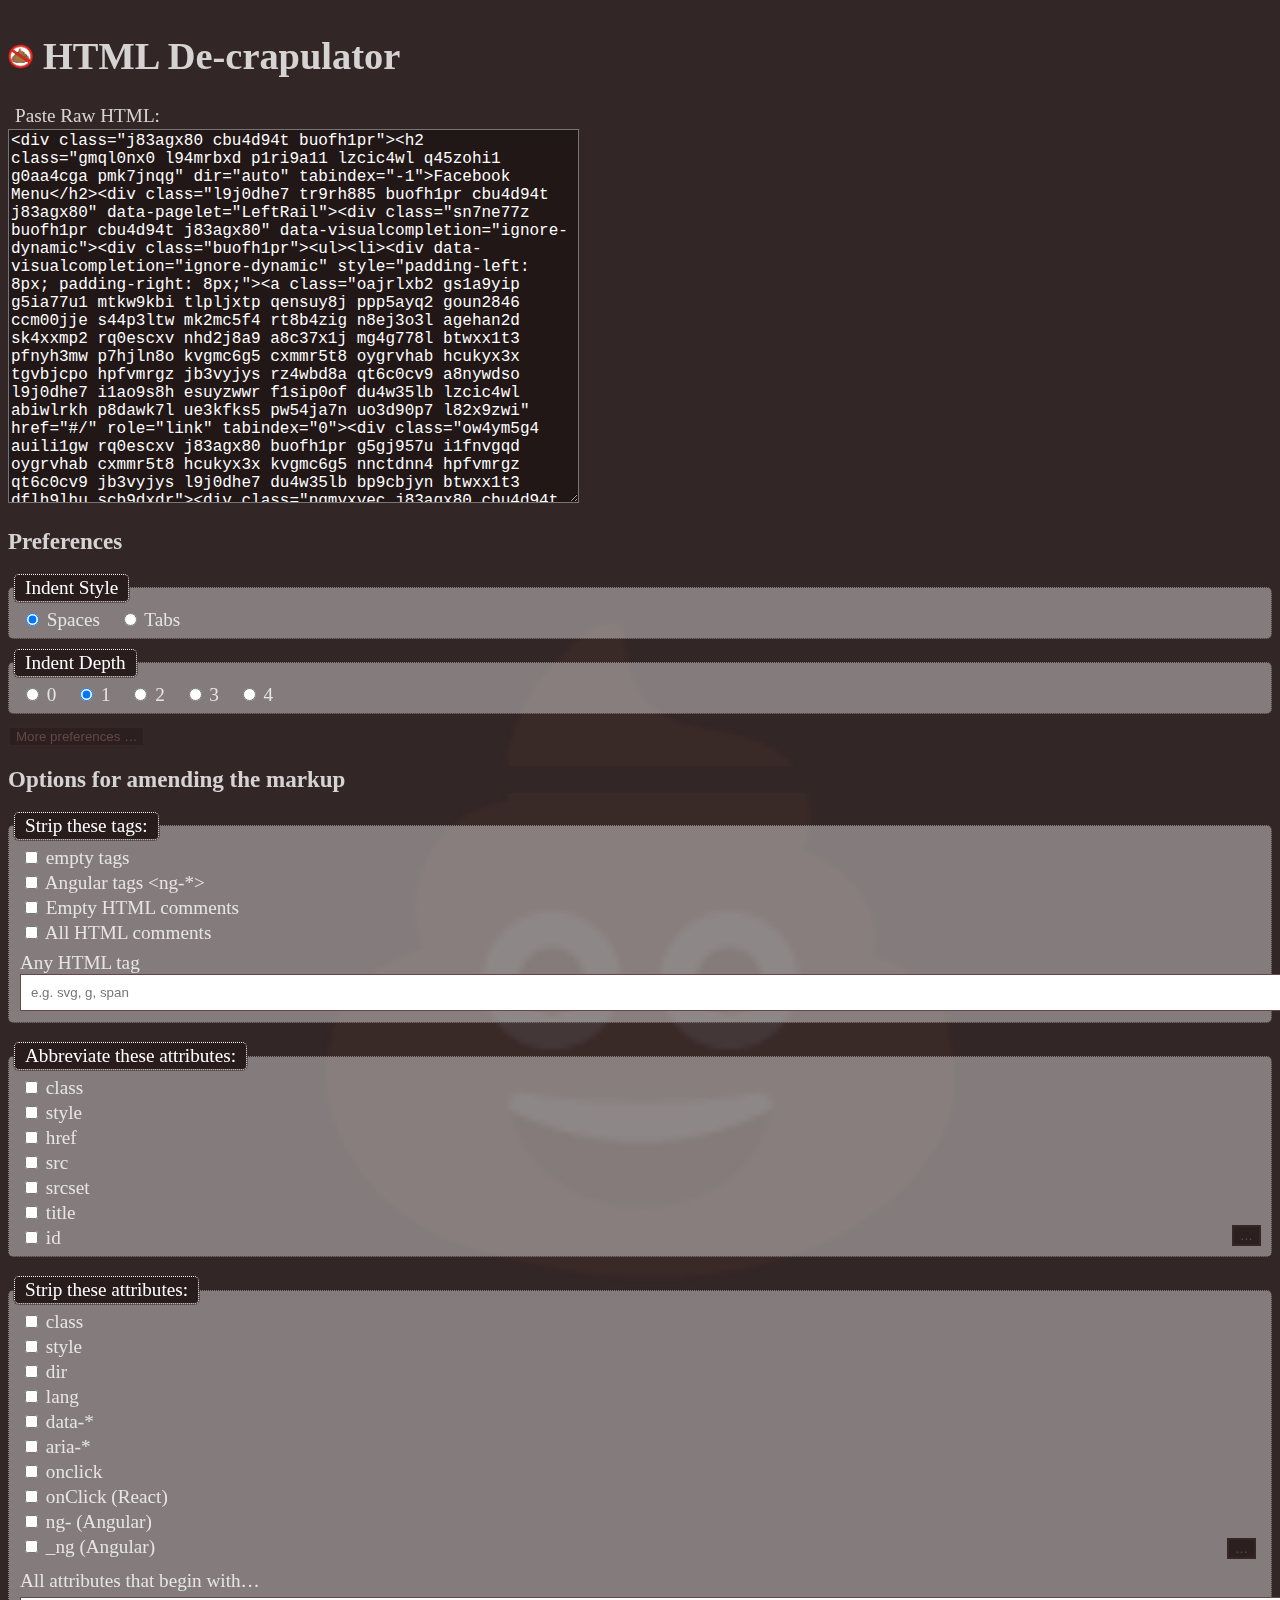
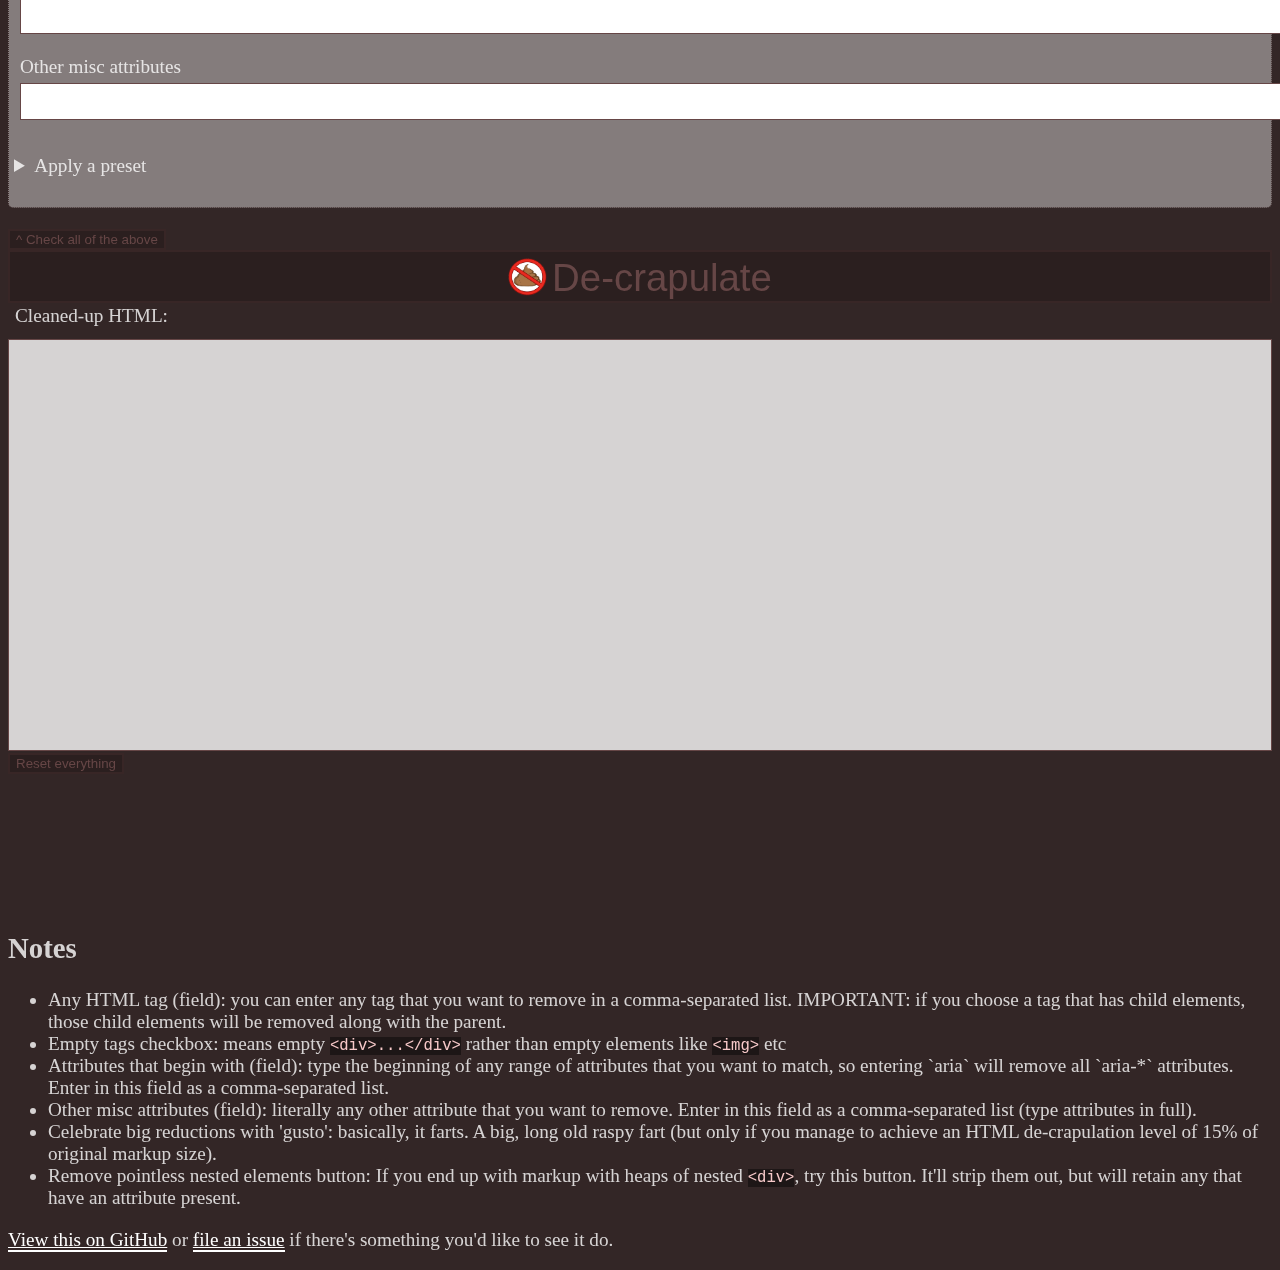
==== commit bcde1385: "Removed Switch" ====
--- a/Source/index.html
+++ b/Source/index.html
@@ -27,24 +27,8 @@
       div.modal .actions {margin:0 -20px -20px -20px;padding: 20px;border-top: 1px dotted #333; text-align: center;}
       h1,h2,h3,h4,h5,h6 {border-left:none;}
     </style>
-
-    <style>
-    .switch {padding: .3em .3em .1em .3em;background: white;}
-    body.light .switch label:hover,body.light .switch label:focus-within, body.poop .switch label:hover,body.poop .switch label:focus-within {background: transparent;box-shadow: none;}
-    .switch label {margin: 10px 0;display: block;position: relative;color: black;width: 10em;}
-    .switch label span:first-child {display: inline-block;}
-    .switch label span {position: relative;}
-    .switch label span:last-child {position: absolute;top: 50%;transform: translateY(-50%);padding-left: 10px;}
-    .switch label span:first-child {background: #434257;height: 30px;width: 60px;border-radius: 15px;}
-    .switch label span:first-child:after {background: white;height: 26px;width: 26px;position: absolute;top: 2px;left: 2px;content: "";display: block;border-radius: 15px;transition: transform 0.3s;}
-    .switch [type="checkbox"]:checked + label span:first-child {background: #3e7d3f url(https://s3-us-west-2.amazonaws.com/s.cdpn.io/162656/checkmark-switcher.svg) no-repeat 5px 4px;}
-    .switch [type="checkbox"]:checked + label span:first-child:after {left: auto;right: 2px;}
-    .switch [type="checkbox"]:focus + label span:first-child {outline: 3px solid #434257;outline-offset: 3px;}
-    .switch [type="checkbox"]:checked:focus + label span:first-child {outline: 3px solid #3e7d3f;}
-    </style>
-
     </head>
-  <body class="poop">
+  <body>
     <div id="allPageContent">
     <!--#include virtual="/_inc/header.html" -->
     <div class="poop" aria-hidden="true">💩</div>
@@ -80,26 +64,6 @@
                       <span><label for="rad_Indentdepth_3"><input value="3" id="rad_Indentdepth_3" name="rad_Indentdepth" type="radio"> 3</label></span>
                       <span><label for="rad_Indentdepth_4"><input value="4" id="rad_Indentdepth_4" name="rad_Indentdepth" type="radio"> 4</label></span>
                     </fieldset>
-                    <div class="switch">
-                     <input type="checkbox" role="switch" id="lightMode" class="visually-hidden">
-                     <label for="lightMode">
-                      <span></span>
-                      <span>Light mode</span>
-                     </label>
-                    </div>
-                    <script>
-                    function setLightMode(isLightMode){
-                        const body = document.querySelector('body');
-                        if ((isLightMode==="true")||(isLightMode===true)) {
-                          body.setAttribute('class','light');
-                          document.querySelector("#lightMode").checked = true;
-                        } else {
-                          body.setAttribute('class','poop');
-                          document.querySelector("#lightMode").checked = false;
-                        }
-                    }
-                    setLightMode(localStorage.getItem("dataStorage-lightMode"));
-                    </script>                    
                     <button type="button" aria-expanded="false" id="btnMorePreferences">More preferences …</button>
                     <div class="was-fieldset vert" id="morePreferences">
                       <div class="row">
@@ -459,18 +423,6 @@
 <script src="indent.js"></script>
 <script src="highlight/highlight.pack.js"></script>
 <script src="de-crapulator.js"></script>
-<script>
-function checkDisplayMode(){
-  const lightMode = document.querySelector('#lightMode');
-  let isLightMode = false;
-  lightMode.addEventListener('change', e => {
-    isLightMode = (lightMode.checked);
-    setLightMode(isLightMode);
-    saveOtherPrefs();
-  });
-}
-checkDisplayMode();
-</script>
 <script src="modal.js"></script>
 <script>
 hljs.initHighlightingOnLoad();
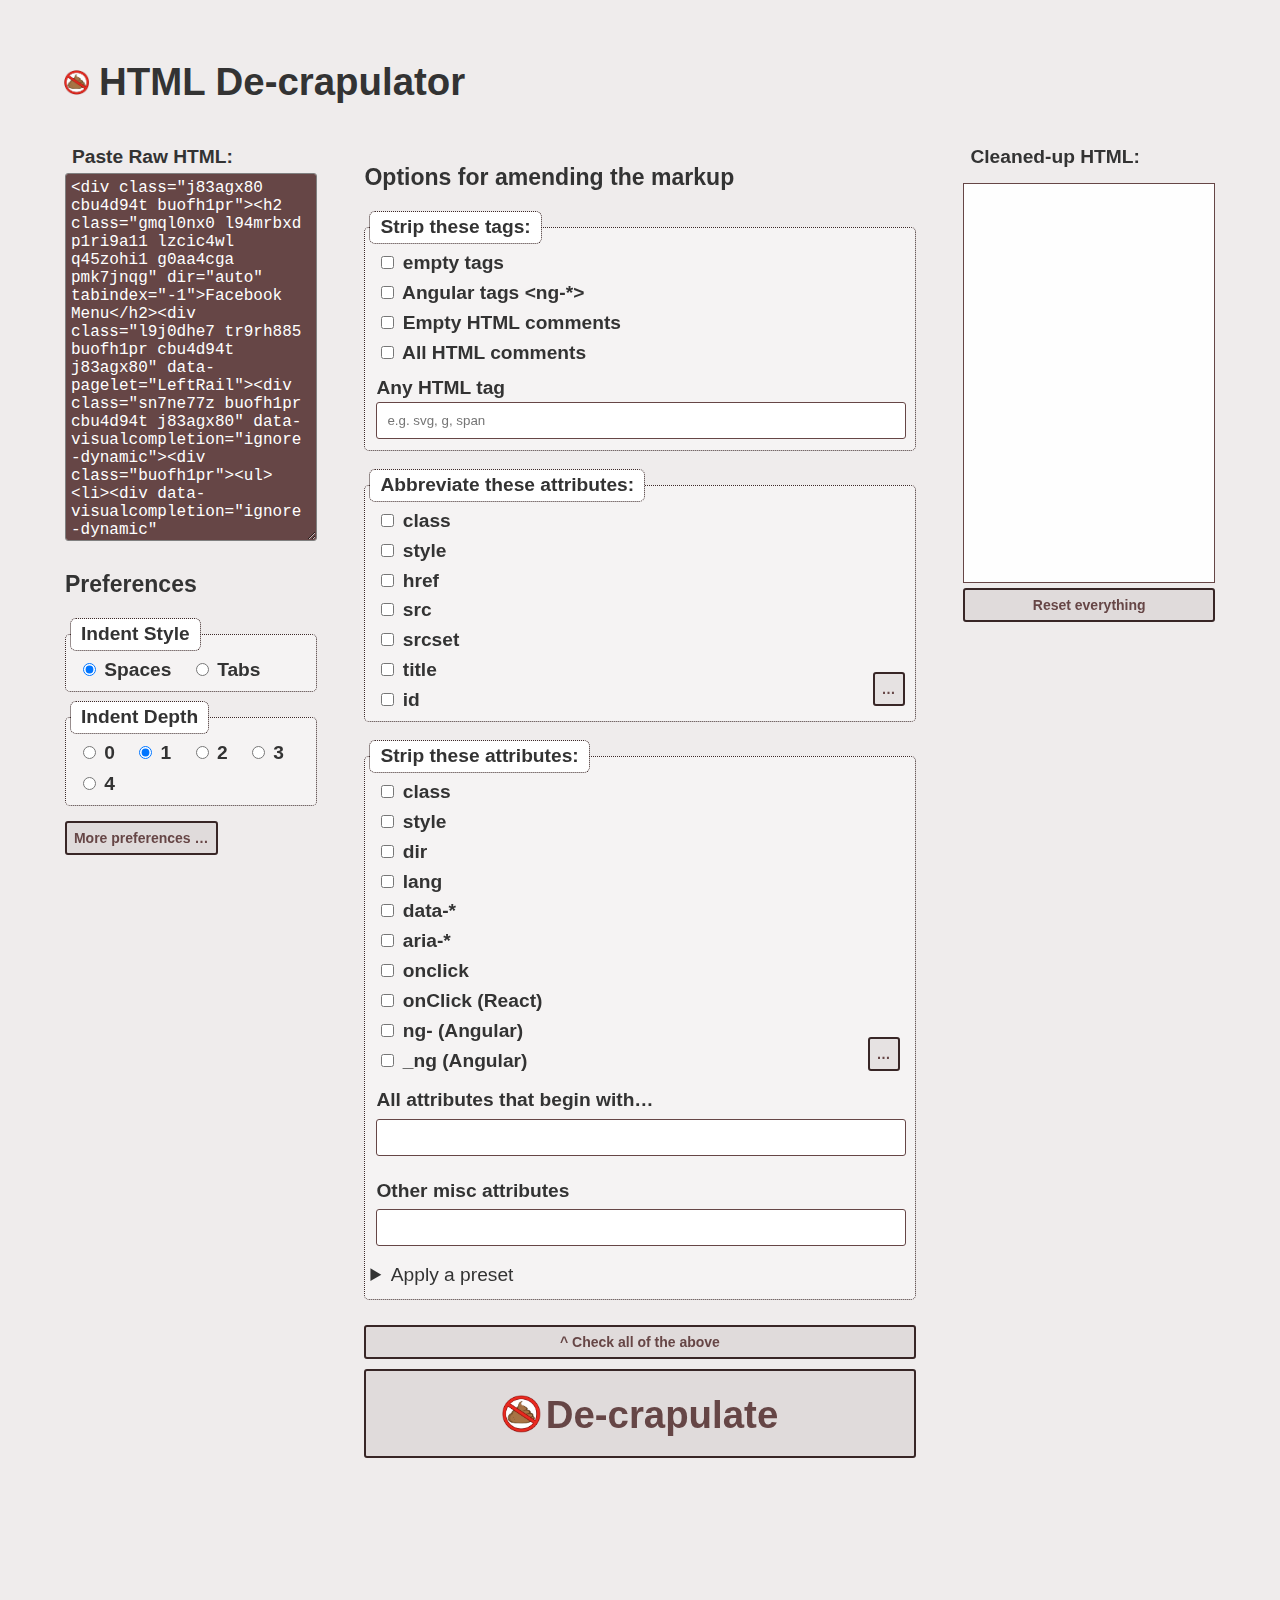
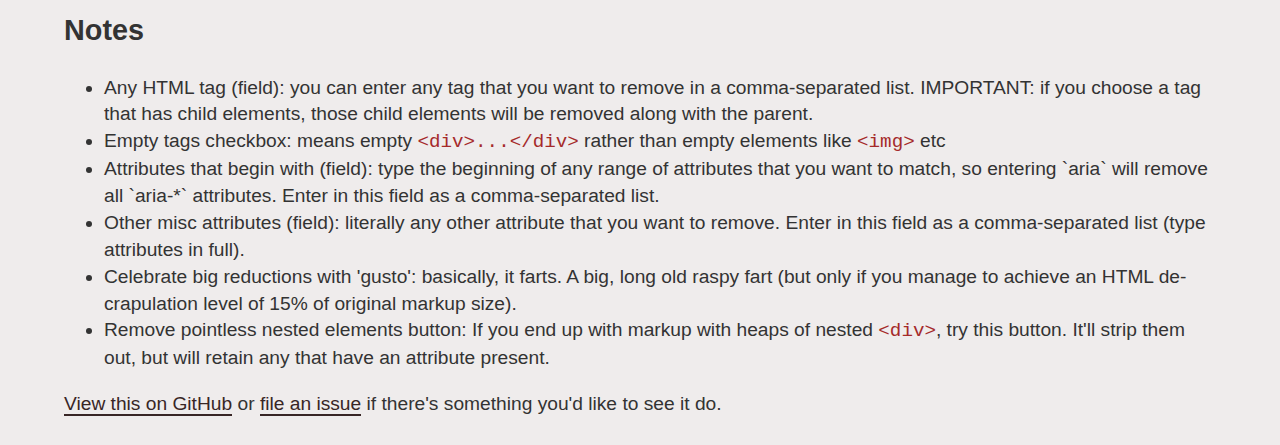
==== commit 4e46d233: "Fixed references to needed resources" ====
--- a/Source/index.html
+++ b/Source/index.html
@@ -3,14 +3,11 @@
   <head>
     <meta charset="UTF-8" />
     <meta name="viewport" content="width=device-width, initial-scale=1.0" />
-    <link rel="stylesheet" href="/common.css?r=Dec2024">
-    <link rel="stylesheet" href="/simple-grid.css?r=Dec2024" />
+    <link rel="stylesheet" href="common.css?r=Dec2024">
+    <link rel="stylesheet" href="simple-grid.css?r=Dec2024" />
     <title>HTML De-crapulator</title>
-    <!--#include virtual="/_inc/favicon.html" -->
     <link rel="stylesheet" href="highlight/styles/a11y-light.css?r=Dec2024" />
     <link rel="stylesheet" href="other-random-crap.css?rev=Dec2024">
-    <link rel="stylesheet" href="poop-overrides.css?r=Dec2024" />
-    
     <style>
       .pr {position: relative;}
       .moreElAndAttributeOptions {position: absolute;bottom: 10px;right: 10px;}
@@ -31,7 +28,6 @@
   <body>
     <div id="allPageContent">
     <!--#include virtual="/_inc/header.html" -->
-    <div class="poop" aria-hidden="true">💩</div>
     <main>
         <h1>HTML De-crapulator</h1>
 
--- a/Source/common.css
+++ b/Source/common.css
@@ -0,0 +1,18 @@
+* { box-sizing: border-box; -webkit-box-sizing: border-box; }
+a:active { background: #333; color: #fff; }
+a:focus { border-bottom: none; }
+a:hover { border-bottom: 2px solid; color: #1e565c; }
+a:link, a:visited { border-bottom: 1px solid rgba(42, 122, 130, .5); color: #2b7a82; text-decoration: none; }
+body { background: #f7f7f5; color: #333; font: 400 105%/1.4 "Work Sans", sans-serif; margin: 1.5em auto; width: 90%; }
+button { background-color: lightcyan; border: 2px solid gray; border-radius: 3px; display: inline-block; font-size: 14px; font-weight: bold; margin: 5px 0; padding: 0.5em; }
+button.wide { width: 100%; }
+button:focus, a:focus { box-shadow: none; outline: 3px solid rgba(42, 122, 130, .75); outline-offset: 2px; }
+code { color: brown; font-family: Consolas, monaco, monospace; tab-size: 4; -moz-tab-size: 4; text-transform: none; white-space: pre-wrap; }
+html { min-height: 100vh; }
+input, textarea { border: 1px solid gray; border-radius: 3px; padding: 5px; }
+label { font-weight: bold; }
+legend { font-weight: bold; }
+legend h2, legend h3 { margin: 0; }
+textarea { width: 100%; }
+.help { font-size: .7rem; }
+.visually-hidden, .visuallyhidden { clip: rect(1px, 1px, 1px, 1px); clip-path: inset(100%); height: 1px; overflow: hidden; position: absolute; white-space: nowrap; width: 1px; }--- a/Source/simple-grid.css
+++ b/Source/simple-grid.css
@@ -0,0 +1,33 @@
+.container { margin-left: -2%; margin-right: -2%; }
+.row { position: relative; width: 100%; }
+.row [class^="col"] { float: left; margin: 0.5rem 2%; min-height: 0.125rem; }
+.col-1, .col-2, .col-3, .col-4, .col-5, .col-6, .col-7, .col-8, .col-9, .col-10, .col-11, .col-12 { width: 96%; }
+.col-1-sm { width: 4.33%; }
+.col-2-sm { width: 12.66%; }
+.col-3-sm { width: 21%; }
+.col-4-sm { width: 29.33%; }
+.col-5-sm { width: 37.66%; }
+.col-6-sm { width: 46%; }
+.col-7-sm { width: 54.33%; }
+.col-8-sm { width: 62.66%; }
+.col-9-sm { width: 71%; }
+.col-10-sm { width: 79.33%; }
+.col-11-sm { width: 87.66%; }
+.col-12-sm { width: 96%; }
+.row::after { content: ""; display: table; clear: both; }
+.hidden-sm { display: none; }
+@media only screen and (min-width: 45em) {
+.col-1 { width: 4.33%; }
+.col-2 { width: 12.66%; }
+.col-3 { width: 21%; }
+.col-4 { width: 29.33%; }
+.col-5 { width: 37.66%; }
+.col-6 { width: 46%; }
+.col-7 { width: 54.33%; }
+.col-8 { width: 62.66%; }
+.col-9 { width: 71%; }
+.col-10 { width: 79.33%; }
+.col-11 { width: 87.66%; }
+.col-12 { width: 96%; }
+.hidden-sm { display: block; }
+}